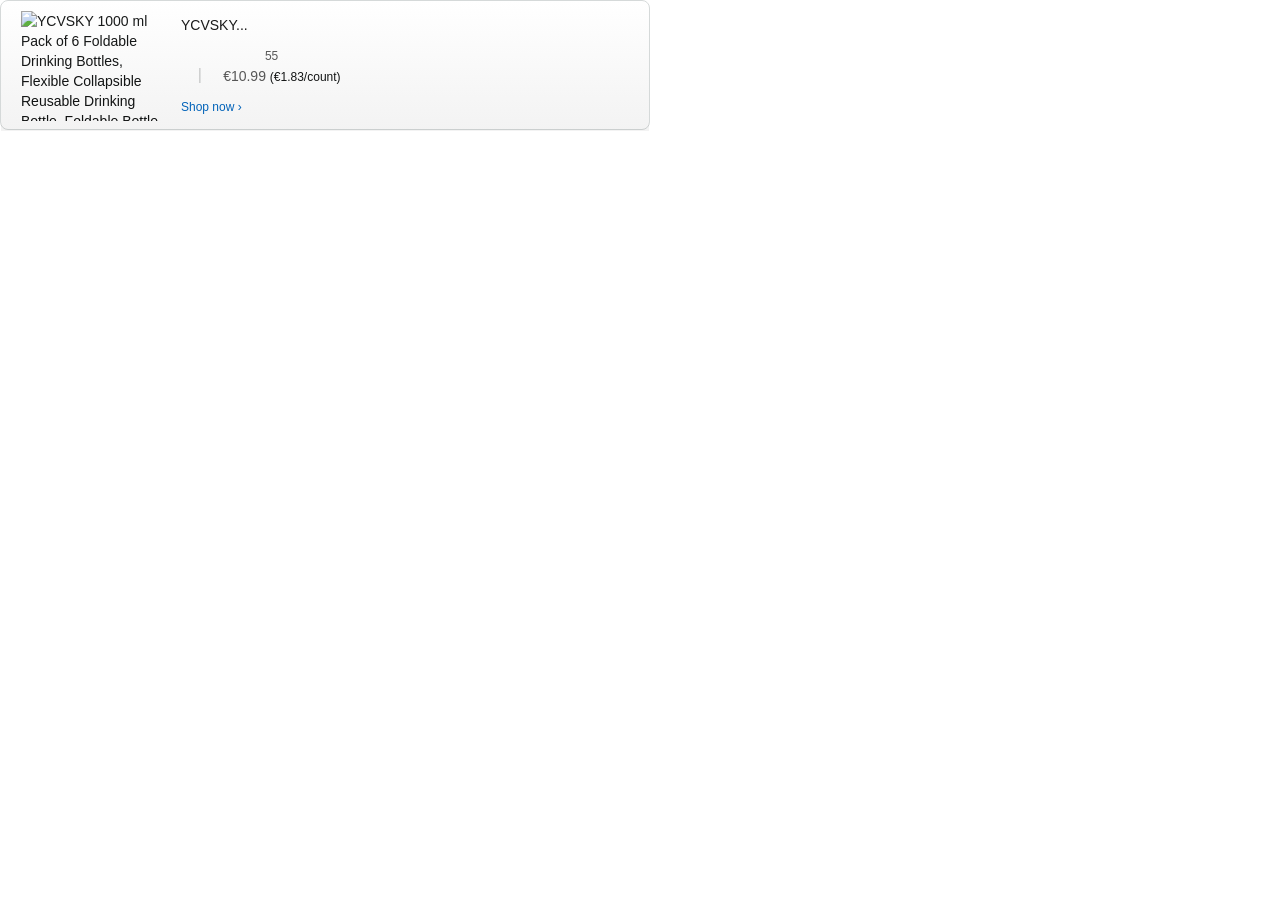
==== index_files/WfhtSp-HiE4pc08_002_002_002_002_002.htm @ cb90036a "file save" ====
<!DOCTYPE html>
<html class=" a-ember a-ember-modern-display a-ember-modern-text a-ember a-ember-modern-display a-ember-modern-text a-ember a-ember-modern-display a-ember-modern-text a-js a-audio a-video a-canvas a-svg a-drag-drop a-geolocation a-history a-webworker a-autofocus a-input-placeholder a-textarea-placeholder a-local-storage a-gradients a-transform3d a-touch-scrolling a-text-shadow a-text-stroke a-box-shadow a-border-radius a-border-image a-opacity a-transform a-transition null" data-aui-build-date="3.25.10-2026-02-03"><head>
<meta http-equiv="content-type" content="text/html; charset=windows-1252"><script type="text/javascript" async="" crossorigin="anonymous" src="WfhtSp-HiE4pc08_002_002_002_002_data_002/11zuylp74DL._RC_61xJcNKKLXL.js,11Y+5x+kkTL.js,51LPrROZ2JL.js,.js"></script><script type="text/javascript" async="" crossorigin="anonymous" src="WfhtSp-HiE4pc08_002_002_002_002_data_002/11zuylp74DL._RC_61xJcNKKLXL.js,11Y+5x+kkTL.js,51LPrROZ2JL_002.js"></script><script type="text/javascript" async="" crossorigin="anonymous" src="WfhtSp-HiE4pc08_002_002_002_002_data_002/11zuylp74DL._RC_61xJcNKKLXL.js,11Y+5x+kkTL.js,51LPrROZ2JL_003.js"></script><script type="text/javascript" async="" crossorigin="anonymous" src="WfhtSp-HiE4pc08_002_002_002_002_data_002/11zuylp74DL._RC_61xJcNKKLXL.js,11Y+5x+kkTL.js,51LPrROZ2JL_004.js"></script><script type="text/javascript" async="" crossorigin="anonymous" src="WfhtSp-HiE4pc08_002_002_002_002_data_002/11zuylp74DL._RC_61xJcNKKLXL.js,11Y+5x+kkTL.js,51LPrROZ2JL_005.js"></script></head><body class="a-meter-animate"><div data-csa-c-type="widget" data-csa-c-slot-id="sp_hqp_shared">               <script src="data:text/javascript;charset=UTF-8,%20(function(b%2Ca%2Cc%2Cd)%7Bif((b%3Db.AmazonUIPageJS%7C%7Cb.P)%26%26b.when%26%26b.register)%7Bc%3D%5B%5D%3Bfor(a%3Da.currentScript%3Ba%3Ba%3Da.parentElement)a.id%26%26c.push(a.id)%3Breturn%20b.log(%22A%20copy%20of%20P%20has%20already%20been%20loaded%20on%20this%20page.%22%2C%22FATAL%22%2Cc.join(%22%20%22))%7D%7D)(window%2Cdocument%2CDate)%3B(function(a%2Cb%2Cc%2Cd)%7B%22use%20strict%22%3Ba._pSetI%3Dfunction()%7Breturn%20null%7D%7D)(window%2Cdocument%2CDate)%3B(function(c%2Ce%2CI%2CB)%7B%22use%20strict%22%3Bc._pd%3Dfunction()%7Bvar%20a%2Cu%3Breturn%20function(C%2Cf%2Ch%2Ck%2Cb%2CD%2Cv%2CE%2CF)%7Bfunction%20w(d)%7Btry%7Breturn%20d()%7Dcatch(J)%7Breturn!1%7D%7Dfunction%20l()%7Bif(m)%7Bvar%20d%3D%7Bw%3Ac.innerWidth%7C%7Cb.clientWidth%2Ch%3Ac.innerHeight%7C%7Cb.clientHeight%7D%3B5%3CMath.abs(d.w-q.w)%7C%7C50%3Cd.h-q.h%3F(q%3Dd%2Cn%3D4%2C(d%3Da.mobile%7C%7Ca.tablet%3F450%3Cd.w%26%26d.w%3Ed.h%3A1250%3C%3Dd.w)%3Fk(b%2C%22a-ws%22)%3Ab.className%3Dv(b%2C%22a-ws%22))%3A0%3Cn%26%26(n--%2Cx%3DsetTimeout(l%2C16))%7D%7Dfunction%20G(d)%7B(m%3Dd%3D%3D%3DB%3F!m%3A!!d)%26%26l()%7Dfunction%20H()%7Breturn%20m%7Dif(!u)%7Bu%3D!0%3Bvar%20r%3Dfunction()%7Bvar%20d%3D%5B%22O%22%2C%22ms%22%2C%22Moz%22%2C%22Webkit%22%5D%2C%20c%3De.createElement(%22div%22)%3Breturn%7BtestGradients%3Afunction()%7Breturn!0%7D%2Ctest%3Afunction(a)%7Bvar%20b%3Da.charAt(0).toUpperCase()%2Ba.substr(1)%3Ba%3D(d.join(b%2B%22%20%22)%2Bb%2B%22%20%22%2Ba).split(%22%20%22)%3Bfor(b%3Da.length%3Bb--%3B)if(%22%22%3D%3D%3Dc.style%5Ba%5Bb%5D%5D)return!0%3Breturn!1%7D%2CtestTransform3d%3Afunction()%7Breturn!0%7D%7D%7D()%2Cy%3Db.className%2Cz%3D%2F(%5E%7C%20)a-mobile(%20%7C%24)%2F.test(y)%2CA%3D%2F(%5E%7C%20)a-tablet(%20%7C%24)%2F.test(y)%3Ba%3D%7Baudio%3Afunction()%7Breturn!!e.createElement(%22audio%22).canPlayType%7D%2Cvideo%3Afunction()%7Breturn!!e.createElement(%22video%22).canPlayType%7D%2Ccanvas%3Afunction()%7Breturn!!e.createElement(%22canvas%22).getContext%7D%2C%20svg%3Afunction()%7Breturn!!e.createElementNS%26%26!!e.createElementNS(%22http%3A%2F%2Fwww.w3.org%2F2000%2Fsvg%22%2C%22svg%22).createSVGRect%7D%2Coffline%3Afunction()%7Breturn%20navigator.hasOwnProperty%26%26navigator.hasOwnProperty(%22onLine%22)%26%26navigator.onLine%7D%2CdragDrop%3Afunction()%7Breturn%22draggable%22in%20e.createElement(%22span%22)%7D%2Cgeolocation%3Afunction()%7Breturn!!navigator.geolocation%7D%2Chistory%3Afunction()%7Breturn!(!c.history%7C%7C!c.history.pushState)%7D%2Cwebworker%3Afunction()%7Breturn!!c.Worker%7D%2Cautofocus%3Afunction()%7Breturn%22autofocus%22in%20e.createElement(%22input%22)%7D%2C%20inputPlaceholder%3Afunction()%7Breturn%22placeholder%22in%20e.createElement(%22input%22)%7D%2CtextareaPlaceholder%3Afunction()%7Breturn%22placeholder%22in%20e.createElement(%22textarea%22)%7D%2ClocalStorage%3Afunction()%7Breturn%22localStorage%22in%20c%26%26null!%3D%3Dc.localStorage%7D%2Corientation%3Afunction()%7Breturn%22orientation%22in%20c%7D%2Ctouch%3Afunction()%7Breturn%22ontouchend%22in%20e%7D%2Cgradients%3Afunction()%7Breturn%20r.testGradients()%7D%2Chires%3Afunction()%7Bvar%20a%3Dc.devicePixelRatio%26%261.5%3C%3Dc.devicePixelRatio%7C%7Cc.matchMedia%26%26c.matchMedia(%22(min-resolution%3A144dpi)%22).matches%3BE(%22hiRes%22%2B%20(z%3F%22Mobile%22%3AA%3F%22Tablet%22%3A%22Desktop%22)%2Ca%3F1%3A0)%3Breturn%20a%7D%2Ctransform3d%3Afunction()%7Breturn%20r.testTransform3d()%7D%2CtouchScrolling%3Afunction()%7Breturn%20f(%2FWindowshop%7Candroid%7COS%20(%5B5-9%5D%7C%5B1-9%5D%5B0-9%5D%2B)(_%5B0-9%5D%7B1%2C2%7D)%2B%20like%20Mac%20OS%20X%7CSOFTWARE%3D(%5B5-9%5D%7C%5B1-9%5D%5B0-9%5D%2B)(.%5B0-9%5D%7B1%2C2%7D)%2B.*DEVICE%3DiPhone%7CChrome%7CSilk%7CFirefox%7CTrident.%2B%3F%3B%20Touch%2Fi)%7D%2Cios%3Afunction()%7Breturn%20f(%2FOS%20%5B1-9%5D%5B0-9%5D*(_%5B0-9%5D*)%2B%20like%20Mac%20OS%20X%2Fi)%26%26!f(%2Ftrident%7CEdge%2Fi)%7D%2Candroid%3Afunction()%7Breturn%20f(%2Fandroid.(%5B1-9%5D%7C%5BL-Z%5D)%2Fi)%26%26!f(%2Ftrident%7CEdge%2Fi)%7D%2Cmobile%3Afunction()%7Breturn%20z%7D%2C%20tablet%3Afunction()%7Breturn%20A%7D%2Crtl%3Afunction()%7Breturn%22rtl%22%3D%3D%3Db.dir%7D%7D%3Bfor(var%20g%20in%20a)a.hasOwnProperty(g)%26%26(a%5Bg%5D%3Dw(a%5Bg%5D))%3Bfor(var%20t%3D%22textShadow%20textStroke%20boxShadow%20borderRadius%20borderImage%20opacity%20transform%20transition%22.split(%22%20%22)%2Cp%3D0%3Bp%3Ct.length%3Bp%2B%2B)a%5Bt%5Bp%5D%5D%3Dw(function()%7Breturn%20r.test(t%5Bp%5D)%7D)%3Bvar%20m%3D!0%2Cx%3D0%2Cq%3D%7Bw%3A0%2Ch%3A0%7D%2Cn%3D4%3Bl()%3Bh(c%2C%22resize%22%2Cfunction()%7BclearTimeout(x)%3Bn%3D4%3Bl()%7D)%3Bb.className%3Dv(b%2C%22a-no-js%22)%3Bk(b%2C%22a-js%22)%3B!f(%2FOS%20%5B1-8%5D(_%5B0-9%5D*)%2B%20like%20Mac%20OS%20X%2Fi)%7C%7Cc.navigator.standalone%7C%7Cf(%2Fsafari%2Fi)%7C%7Ck(b%2C%22a-ember%22)%3B%20h%3D%5B%5D%3Bfor(g%20in%20a)a.hasOwnProperty(g)%26%26a%5Bg%5D%26%26h.push(%22a-%22%2Bg.replace(%2F(%5BA-Z%5D)%2Fg%2Cfunction(a)%7Breturn%22-%22%2Ba.toLowerCase()%7D))%3Bk(b%2Ch.join(%22%20%22))%3Bb.setAttribute(%22data-aui-build-date%22%2CF)%3BC.register(%22p-detect%22%2Cfunction()%7Breturn%7Bcapabilities%3Aa%2ClocalStorage%3Aa.localStorage%26%26D%2CtoggleResponsiveGrid%3AG%2CresponsiveGridEnabled%3AH%7D%7D)%3Breturn%20a%7C%7C%7B%7D%7D%7D%7D()%7D)(window%2Cdocument%2CDate)%3B(function(a%2Cp%2Cq%2Ck)%7Bfunction%20m(e%2Cb%2Cc%2Cg)%7Ba.P.when.apply(a.P%2Cb).register(%22flow%3A%22%2Be%2Cfunction()%7Bvar%20a%3Dg.apply(this%2Carguments)%3Breturn%20c%7C%7Ca%7D)%7Dfunction%20l(e)%7Ba.P.log(e%2C%22FATAL%22%2C%22AmazonUIPageJS%40AUIDefineJS%22)%7Dfunction%20f(a%2Cb%2Cc)%7BObject.defineProperty(a%2Cb%2C%7Bvalue%3Ac%2Cwritable%3A!1%7D)%7Dfunction%20n(e%2Cb%2Cc)%7B%22string%22!%3D%3Dtypeof%20e%26%26a.P.error(%22Anonymous%20modules%20are%20not%20supported.%22)%3Bvar%20g%3Dc!%3D%3Dk%3Fc%3A%22function%22%3D%3D%3Dtypeof%20b%3Fb%3Ak%3Bg%7C%7Ca.P.error(%22A%20callback%20must%20be%20provided%22)%3Bvar%20f%2Ch%3D%5B%5D%3Bif(c%26%26Array.isArray(b)%26%26(h%3Db.reduce(function(b%2Cd)%7Bif(%22module%22%3D%3D%3D%20d%7C%7C%22require%22%3D%3D%3Dd)a.P.error('%22module%22%20or%20%22require%22%20injection%20is%20not%20supported.')%3Belse%20if(%22exports%22%3D%3D%3Dd)%7Bd%3Df%3D%7B%7D%3Bvar%20c%3D%22flow%3A%22%2Be%2B%22-exports%22%3Ba.P.declare(c%2Cd)%3Bb.push(c)%7Delse%200!%3D%3Dd.lastIndexOf(%22%40amzn%2F%22%2C0)%3Fl(%22Dependency%20%22%2Bd%2B%22%20does%20not%20begin%20with%20'%40amzn%2F'%22)%3Ab.push(%22flow%3A%22%2Bd)%3Breturn%20b%7D%2C%5B%5D)%2Cb.length!%3D%3Dh.length))return%3Bm(e%2Ch%2Cf%2Cg)%7D%22use%20strict%22%3BObject.prototype.hasOwnProperty.call(a%2C%22aui%22)%3Fl(%22AUIDefineJS%20is%20already%20present%20globally%22)%3A(f(a%2C%22aui%22%2C%7B%7D)%2Cf(a.aui%2C%22amd_define%22%2Cn))%7D)(window%2Cdocument%2CDate)%3B(function(g%2Ch%2CC%2CD)%7Bfunction%20K(a)%7Bl%26%26l.tag%26%26l.tag(p(%22%3A%22%2C%22aui%22%2Ca))%7Dfunction%20q(a%2Cb)%7Bl%26%26l.count%26%26l.count(%22aui%3A%22%2Ba%2C0%3D%3D%3Db%3F0%3Ab%7C%7C(l.count(%22aui%3A%22%2Ba)%7C%7C0)%2B1)%7Dfunction%20L(a)%7Btry%7Breturn%20a.test(navigator.userAgent)%7Dcatch(b)%7Breturn!1%7D%7Dfunction%20x(a%2Cb%2Cc)%7Ba.addEventListener%3Fa.addEventListener(b%2Cc%2C!1)%3Aa.attachEvent%26%26a.attachEvent(%22on%22%2Bb%2Cc)%7Dfunction%20p(a%2Cb%2Cc%2Cf)%7Bb%3Db%26%26c%3Fb%2Ba%2Bc%3Ab%7C%7Cc%3Breturn%20f%3Fp(a%2Cb%2Cf)%3Ab%7Dfunction%20y(a%2Cb%2Cc)%7Btry%7BObject.defineProperty(a%2Cb%2C%7Bvalue%3Ac%2Cwritable%3A!1%7D)%7Dcatch(f)%7Ba%5Bb%5D%3Dc%7Dreturn%20c%7Dfunction%20M(a%2Cb)%7Ba.className%3D%20N(a%2Cb)%2B%22%20%22%2Bb%7Dfunction%20N(a%2Cb)%7Breturn(%22%20%22%2Ba.className%2B%22%20%22).split(%22%20%22%2Bb%2B%22%20%22).join(%22%20%22).replace(%2F%5E%20%7C%20%24%2Fg%2C%22%22)%7Dfunction%20aa(a%2Cb%2Cc)%7Bvar%20f%3Dc%3Da.length%2Ce%3Dfunction()%7Bf--%7C%7C(E.push(b)%2CF%7C%7C(m%3Fm.set(z)%3AsetTimeout(z%2C0)%2CF%3D!0))%7D%3Bfor(e()%3Bc--%3B)O%5Ba%5Bc%5D%5D%3Fe()%3A(u%5Ba%5Bc%5D%5D%3Du%5Ba%5Bc%5D%5D%7C%7C%5B%5D).push(e)%7Dfunction%20ba(a%2Cb%2Cc%2Cf%2Ce)%7Bvar%20d%3Dh.createElement(a%3F%22script%22%3A%22link%22)%3Bx(d%2C%22error%22%2Cf)%3Be%26%26x(d%2C%22load%22%2Ce)%3Ba%3F(d.type%3D%22text%2Fjavascript%22%2Cd.async%3D!0%2Cc%26%26%2FAUIClients%7Cimages%5B%2F%5DI%2F.test(b)%26%26d.setAttribute(%22crossorigin%22%2C%22anonymous%22)%2Cd.src%3Db)%3A(d.rel%3D%22stylesheet%22%2C%20d.href%3Db)%3Bh.getElementsByTagName(%22head%22)%5B0%5D.appendChild(d)%7Dfunction%20P(a%2Cb)%7Breturn%20function(c%2Cf)%7Bfunction%20e()%7Bba(b%2Cc%2Cd%2Cfunction(b)%7BG%3Fq(%22resource_unload%22)%3Ad%3F(d%3D!1%2Cq(%22resource_retry%22)%2Ce())%3A(q(%22resource_error%22)%2Ca.log(%22Asset%20failed%20to%20load%3A%20%22%2Bc))%3Bb%26%26b.stopPropagation%3Fb.stopPropagation()%3Ag.event%26%26(g.event.cancelBubble%3D!0)%7D%2Cf)%7Dif(Q%5Bc%5D)return!1%3BQ%5Bc%5D%3D!0%3Bq(%22resource_count%22)%3Bvar%20d%3D!0%3Breturn!e()%7D%7Dfunction%20ca(a%2Cb%2Cc)%7Bfor(var%20f%3D%7Bname%3Aa%2Cguard%3Afunction(c)%7Breturn%20b.guardFatal(a%2Cc)%7D%2CguardTime%3Afunction(a)%7Breturn%20b.guardTime(a)%7D%2C%20logError%3Afunction(c%2Cd%2Ce)%7Bb.logError(c%2Cd%2Ce%2Ca)%7D%7D%2Ce%3D%5B%5D%2Cd%3D0%3Bd%3Cc.length%3Bd%2B%2B)A.hasOwnProperty(c%5Bd%5D)%26%26(e%5Bd%5D%3DH.hasOwnProperty(c%5Bd%5D)%3FH%5Bc%5Bd%5D%5D(A%5Bc%5Bd%5D%5D%2Cf)%3AA%5Bc%5Bd%5D%5D)%3Breturn%20e%7Dfunction%20v(a%2Cb%2Cc%2Cf%2Ce)%7Breturn%20function(d%2Ck)%7Bfunction%20n()%7Bvar%20a%3Dnull%3Bf%3Fa%3Dk%3A%22function%22%3D%3D%3Dtypeof%20k%26%26(q.start%3Dr()%2Ca%3Dk.apply(g%2Cca(d%2Ch%2Cl))%2Cq.end%3Dr())%3Bif(b)%7BA%5Bd%5D%3Da%3Ba%3Dd%3Bfor(O%5Ba%5D%3D!0%3B(u%5Ba%5D%7C%7C%5B%5D).length%3B)u%5Ba%5D.shift()()%3Bdelete%20u%5Ba%5D%7Dq.done%3D!0%7Dvar%20h%3De%7C%7Cthis%3B%22function%22%3D%3D%3Dtypeof%20d%26%26(k%3Dd%2Cd%3DD)%3Bb%26%26(d%3Dd%3Fd.replace(R%2C%22%22)%3A%22__NONAME__%22%2CI.hasOwnProperty(d)%26%26h.error(p(%22%2C%20reregistered%20by%20%22%2C%20p(%22%20by%20%22%2Cd%2B%22%20already%20registered%22%2CI%5Bd%5D)%2Ch.attribution)%2Cd)%2CI%5Bd%5D%3Dh.attribution)%3Bfor(var%20l%3D%5B%5D%2Cm%3D0%3Bm%3Ca.length%3Bm%2B%2B)l%5Bm%5D%3Da%5Bm%5D.replace(R%2C%22%22)%3Bvar%20q%3Dw%5Bd%7C%7C%22anon%22%2B%20%2B%2Bda%5D%3D%7Bdepend%3Al%2Cregistered%3Ar()%2Cnamespace%3Ah.namespace%7D%3Bd%26%26ea.hasOwnProperty(d)%3Bc%3Fn()%3Aaa(l%2Ch.guardFatal(d%2Cn)%2Cd)%3Breturn%7Bdecorate%3Afunction(a)%7BH%5Bd%5D%3Dh.guardFatal(d%2Ca)%7D%7D%7D%7Dfunction%20S(a)%7Breturn%20function()%7Bvar%20b%3DArray.prototype.slice.call(arguments)%3Breturn%7Bexecute%3Av(b%2C!1%2Ca%2C!1%2Cthis)%2Cregister%3Av(b%2C!0%2Ca%2C!1%2Cthis)%7D%7D%7Dfunction%20J(a%2Cb)%7Breturn%20function(c%2Cf)%7Bf%7C%7C(f%3Dc%2Cc%3D%20D)%3Bvar%20e%3Dthis.attribution%3Breturn%20function()%7Bn.push(b%7C%7C%7Battribution%3Ae%2Cname%3Ac%2ClogLevel%3Aa%7D)%3Bvar%20d%3Df.apply(this%2Carguments)%3Bn.pop()%3Breturn%20d%7D%7D%7Dfunction%20B(a%2Cb)%7Bthis.load%3D%7Bjs%3AP(this%2C!0)%2Ccss%3AP(this)%7D%3By(this%2C%22namespace%22%2Cb)%3By(this%2C%22attribution%22%2Ca)%7Dfunction%20T()%7Bh.body%3Fk.trigger(%22a-bodyBegin%22)%3AsetTimeout(T%2C20)%7D%22use%20strict%22%3Bvar%20t%3DC.now%3DC.now%7C%7Cfunction()%7Breturn%2Bnew%20C%7D%2Cr%3Dfunction(a)%7Breturn%20a%26%26a.now%3Fa.now.bind(a)%3At%7D(g.performance)%2Cfa%3Dr()%2Cea%3D%7B%7D%2Cl%3Dg.ue%3BK()%3BK(%22aui_build_date%3A3.25.10-2026-02-03%22)%3Bvar%20U%3D%7BgetItem%3Afunction(a)%7Btry%7Breturn%20g.localStorage.getItem(a)%7Dcatch(b)%7B%7D%7D%2C%20setItem%3Afunction(a%2Cb)%7Btry%7Breturn%20g.localStorage.setItem(a%2Cb)%7Dcatch(c)%7B%7D%7D%7D%2Cm%3Dg._pSetI()%2CE%3D%5B%5D%2Cha%3D%5B%5D%2CF%3D!1%2Cia%3Dnavigator.scheduling%26%26%22function%22%3D%3D%3Dtypeof%20navigator.scheduling.isInputPending%3Bvar%20z%3Dfunction()%7Bfor(var%20a%3Dm%3Fm.set(z)%3AsetTimeout(z%2C0)%2Cb%3Dt()%3Bha.length%7C%7CE.length%3B)if(E.shift()()%2Cm%26%26ia)%7Bif(150%3Ct()-b%26%26!navigator.scheduling.isInputPending()%7C%7C50%3Ct()-b%26%26navigator.scheduling.isInputPending())return%7Delse%20if(50%3Ct()-b)return%3Bm%3Fm.clear(a)%3AclearTimeout(a)%3BF%3D!1%7D%3Bvar%20O%3D%7B%7D%2Cu%3D%7B%7D%2CQ%3D%7B%7D%2CG%3D!1%3Bx(g%2C%22beforeunload%22%2Cfunction()%7BG%3D%20!0%3BsetTimeout(function()%7BG%3D!1%7D%2C1E4)%7D)%3Bvar%20R%3D%2F%5Eprv%3A%2F%2CI%3D%7B%7D%2CA%3D%7B%7D%2CH%3D%7B%7D%2Cw%3D%7B%7D%2Cda%3D0%2Cja%3DString.fromCharCode(92)%2Cn%3D%5B%5D%2CV%3D!0%2CW%3Dg.onerror%3Bg.onerror%3Dfunction(a%2Cb%2Cc%2Cf%2Ce)%7Be%26%26%22object%22%3D%3D%3Dtypeof%20e%7C%7C(e%3DError(a%2Cb%2Cc)%2Ce.columnNumber%3Df%2Ce.stack%3Db%7C%7Cc%7C%7Cf%3Fp(ja%2Ce.message%2C%22at%20%22%2Bp(%22%3A%22%2Cb%2Cc%2Cf))%3AD)%3Bvar%20d%3Dn.pop()%7C%7C%7B%7D%3Be.attribution%3Dp(%22%3A%22%2Ce.attribution%7C%7Cd.attribution%2Cd.name)%3Be.logLevel%3Dd.logLevel%3Be.attribution%26%26console%26%26console.log%26%26console.log(%5Be.logLevel%7C%7C%22ERROR%22%2Ca%2C%22thrown%20by%22%2Ce.attribution%5D.join(%22%20%22))%3Bn%3D%5B%5D%3BW%26%26(d%3D%5B%5D.slice.call(arguments)%2C%20d%5B4%5D%3De%2CW.apply(g%2Cd))%7D%3BB.prototype%3D%7BlogError%3Afunction(a%2Cb%2Cc%2Cf)%7Bb%3D%7Bmessage%3Ab%2ClogLevel%3Ac%7C%7C%22ERROR%22%2Cattribution%3Ap(%22%3A%22%2Cthis.attribution%2Cf)%7D%3Bif(g.ueLogError)return%20g.ueLogError(a%7C%7Cb%2Ca%3Fb%3Anull)%2C!0%3Bconsole%26%26console.error%26%26(console.log(b)%2Cconsole.error(a))%3Breturn!1%7D%2Cerror%3Afunction(a%2Cb%2Cc%2Cf)%7Ba%3DError(p(%22%3A%22%2Cf%2Ca%2Cc))%3Ba.attribution%3Dp(%22%3A%22%2Cthis.attribution%2Cb)%3Bthrow%20a%3B%7D%2CguardError%3AJ()%2CguardFatal%3AJ(%22FATAL%22)%2CguardCurrent%3Afunction(a)%7Bvar%20b%3Dn%5Bn.length-1%5D%3Breturn%20b%3FJ(b.logLevel%2Cb).call(this%2Ca)%3Aa%7D%2CguardTime%3Afunction(a)%7Bvar%20b%3D%20n%5Bn.length-1%5D%2Cc%3Db%26%26b.name%3Breturn%20c%26%26c%20in%20w%3Ffunction()%7Bvar%20b%3Dr()%2Ce%3Da.apply(this%2Carguments)%3Bw%5Bc%5D.async%3D(w%5Bc%5D.async%7C%7C0)%2Br()-b%3Breturn%20e%7D%3Aa%7D%2Clog%3Afunction(a%2Cb%2Cc)%7Breturn%20this.logError(null%2Ca%2Cb%2Cc)%7D%2Cdeclare%3Av(%5B%5D%2C!0%2C!0%2C!0)%2Cregister%3Av(%5B%5D%2C!0)%2Cexecute%3Av(%5B%5D)%2CAUI_BUILD_DATE%3A%223.25.10-2026-02-03%22%2Cwhen%3AS()%2Cnow%3AS(!0)%2Ctrigger%3Afunction(a%2Cb%2Cc)%7Bvar%20f%3Dt()%3Bthis.declare(a%2C%7Bdata%3Ab%2CpageElapsedTime%3Af-(g.aPageStart%7C%7CNaN)%2CtriggerTime%3Af%7D)%3Bc%26%26c.instrument%26%26X.when(%22prv%3Aa-logTrigger%22).execute(function(b)%7Bb(a)%7D)%7D%2ChandleTriggers%3Afunction()%7Bthis.log(%22handleTriggers%20deprecated%22)%7D%2C%20attributeErrors%3Afunction(a)%7Breturn%20new%20B(a)%7D%2C_namespace%3Afunction(a%2Cb)%7Breturn%20new%20B(a%2Cb)%7D%2CsetPriority%3Afunction(a)%7BV%3FV%3D!1%3Athis.log(%22setPriority%20only%20accept%20the%20first%20call.%22)%7D%7D%3Bvar%20k%3Dy(g%2C%22AmazonUIPageJS%22%2Cnew%20B)%3Bvar%20X%3Dk._namespace(%22PageJS%22%2C%22AmazonUI%22)%3BX.declare(%22prv%3Ap-debug%22%2Cw)%3Bk.declare(%22p-recorder-events%22%2C%5B%5D)%3Bk.declare(%22p-recorder-stop%22%2Cfunction()%7B%7D)%3By(g%2C%22P%22%2Ck)%3BT()%3Bif(h.addEventListener)%7Bvar%20Y%3Bh.addEventListener(%22DOMContentLoaded%22%2CY%3Dfunction()%7Bk.trigger(%22a-domready%22)%3Bh.removeEventListener(%22DOMContentLoaded%22%2C%20Y%2C!1)%7D%2C!1)%7Dvar%20Z%3Dh.documentElement%2Cka%3Dg._pd(k%2CL%2Cx%2CM%2CZ%2CU%2CN%2Cq%2C%223.25.10-2026-02-03%22)%3BL(%2FUCBrowser%2Fi)%7C%7Cka.localStorage%26%26M(Z%2CU.getItem(%22a-font-class%22))%3Bk.declare(%22a-event-revised-handling%22%2C!1)%3Bk.declare(%22a-fix-event-off%22%2C!1)%3Bq(%22pagejs%3ApkgExecTime%22%2Cr()-fa)%7D)(window%2Cdocument%2CDate)%3B(function(d%2CC%2CE%2CF)%7Bfunction%20t(m)%7Be%26%26e.tag%26%26e.tag(f(%22%3A%22%2C%22aui%22%2Cm))%7Dfunction%20g(m%2Cd)%7Be%26%26e.count%26%26e.count(%22aui%3A%22%2Bm%2C0%3D%3D%3Dd%3F0%3Ad%7C%7C(e.count(%22aui%3A%22%2Bm)%7C%7C0)%2B1)%7Dfunction%20v(d)%7Btry%7Breturn%20d.test(navigator.userAgent)%7Dcatch(x)%7Breturn!1%7D%7Dfunction%20k(d)%7Breturn%22function%22%3D%3D%3Dtypeof%20d%7Dfunction%20w(d%2Cf%2Ch)%7Bd.addEventListener%3Fd.addEventListener(f%2Ch%2C!1)%3Ad.attachEvent%26%26d.attachEvent(%22on%22%2Bf%2Ch)%7Dfunction%20f(d%2Cg%2Ch%2Ck)%7Bg%3Dg%26%26h%3Fg%2Bd%2Bh%3Ag%7C%7Ch%3Breturn%20k%3Ff(d%2Cg%2Ck)%3Ag%7D%22use%20strict%22%3Bvar%20e%3Dd.ue%2Cz%3DString.fromCharCode(92)%3BP.execute(%22RetailPageServiceWorker%22%2C%20function()%7Bfunction%20m(a%2Cb)%7Bl.controller%26%26a%3F(a%3D%7Bfeature%3A%22retail_service_worker_messaging%22%2Ccommand%3Aa%7D%2Cb%26%26(a.data%3Db)%2Cl.controller.postMessage(a))%3Aa%26%26g(%22sw%3Asw_message_no_ctrl%22%2C1)%7Dfunction%20x(a)%7Bvar%20b%3Da.data%3Bif(b%26%26%22retail_service_worker_messaging%22%3D%3D%3Db.feature%26%26b.command%26%26b.data)%7Bvar%20c%3Db.data%3Ba%3Dd.ue%3Bvar%20n%3Dd.ueLogError%3Bswitch(b.command)%7Bcase%20%22log_counter%22%3Aa%26%26k(a.count)%26%26c.name%26%26a.count(c.name%2C0%3D%3D%3Dc.value%3F0%3Ac.value%7C%7C1)%3Bbreak%3Bcase%20%22log_tag%22%3Aa%26%26k(a.tag)%26%26c.tag%26%26(a.tag(c.tag)%2Cb%3Dd.uex%2Ca.isl%26%26k(b)%26%26b(%22at%22))%3Bbreak%3B%20case%20%22log_error%22%3An%26%26k(n)%26%26c.message%26%26n(%7Bmessage%3Ac.message%2ClogLevel%3Ac.level%7C%7C%22ERROR%22%2Cattribution%3Ac.attribution%7C%7C%22RetailServiceWorker%22%7D)%3Bbreak%3Bcase%20%22log_weblab_trigger%22%3Aif(!c.weblab%7C%7C!c.treatment)break%3Ba%26%26k(a.trigger)%3Fa.trigger(c.weblab%2Cc.treatment)%3A(g(%22sw%3Awt%3Amiss%22)%2Cg(%22sw%3Awt%3Amiss%3A%22%2Bc.weblab%2B%22%3A%22%2Bc.treatment))%3Bbreak%3Bdefault%3Ag(%22sw%3Aunsupported_message_command%22%2C1)%7D%7D%7Dfunction%20h(a%2Cb)%7Breturn%22sw%3A%22%2B(b%7C%7C%22%22)%2B%22%3A%22%2Ba%2B%22%3A%22%7Dfunction%20y()%7Bp.forEach(function(a)%7Bt(a)%7D)%7Dfunction%20r(a)%7Breturn%20a.capabilities.isAmazonApp%26%26a.capabilities.android%7D%20function%20A(a%2Cb%2Cc)%7Bif(b)if(b.mshop%26%26r(a))a%3Dh(c%2C%22mshop_and%22)%2Cb%3Db.mshop.action%2Cp.push(a%2B%22supported%22)%2Cb(a%2Cc)%3Belse%20if(b.browser)%7Ba%3Dv(%2FChrome%2Fi)%26%26!v(%2FEdge%2Fi)%26%26!v(%2FOPR%2Fi)%26%26!a.capabilities.isAmazonApp%26%26!v(new%20RegExp(z%2B%22bwv%22%2Bz%2B%22b%22))%3Bvar%20d%3Db.browser%3Bb%3Dh(c%2C%22browser%22)%3Ba%3F(a%3Dd.action%2Cp.push(b%2B%22supported%22)%2Ca(b%2Cc))%3Ap.push(b%2B%22unsupported%22)%7D%7Dfunction%20B(a%2Cb%2Cc)%7Ba%26%26p.push(h(%22register%22%2Cc)%2B%22unsupported%22)%3Bb%26%26p.push(h(%22unregister%22%2Cc)%2B%22unsupported%22)%3By()%7Dtry%7Bvar%20l%3Dnavigator.serviceWorker%7Dcatch(a)%7Bt(%22sw%3Anav_err%22)%7D(function()%7Bif(l)%7Bvar%20a%3D%20function()%7Bm(%22page_loaded%22%2C%7Brid%3Ad.ue_id%2Cmid%3Ad.ue_mid%2Cpty%3Ad.ue_pty%2Csid%3Ad.ue_sid%2Cspty%3Ad.ue_spty%2Cfurl%3Ad.ue_furl%7D)%7D%3Bw(l%2C%22message%22%2Cx)%3Bm(%22client_messaging_ready%22)%3BP.when(%22load%22).execute(a)%3Bw(l%2C%22controllerchange%22%2Cfunction()%7Bm(%22client_messaging_ready%22)%3B%22complete%22%3D%3D%3DC.readyState%26%26a()%7D)%7D%7D)()%3Bvar%20p%3D%5B%5D%2Cq%3Dfunction(a%2Cb)%7Bvar%20c%3Dd.uex%2Cn%3Dd.uet%3Ba%3Df(%22%3A%22%2C%22aui%22%2C%22sw%22%2Ca)%3B%22ld%22%3D%3D%3Db%26%26k(c)%3Fc(%22ld%22%2Ca%2C%7Bwb%3A1%7D)%3Ak(n)%26%26n(b%2Ca%2C%7Bwb%3A1%7D)%7D%2CD%3Dfunction(a%2Cb%2Cc)%7Bfunction%20n(a)%7Bb%26%26k(b.failure)%26%26b.failure(a)%7Dfunction%20h()%7Bm%3DsetTimeout(function()%7Bt(f(%22%3A%22%2C%20%22sw%3A%22%2Be%2Cu.TIMED_OUT))%3Bn(%7Bok%3A!1%2CstatusCode%3Au.TIMED_OUT%2Cdone%3A!1%7D)%3Bq(e%2C%22ld%22)%7D%2Cc%7C%7C4E3)%7Dvar%20u%3D%7BNO_CONTROLLER%3A%22no_ctrl%22%2CTIMED_OUT%3A%22timed_out%22%2CUNSUPPORTED_BROWSER%3A%22unsupported_browser%22%2CUNEXPECTED_RESPONSE%3A%22unexpected_response%22%7D%2Ce%3Df(%22%3A%22%2Ca.feature%2Ca.command)%2Cm%2Cp%3D!0%3Bif(%22MessageChannel%22in%20d%26%26l%26%26%22controller%22in%20l)if(l.controller)%7Bvar%20r%3Dnew%20MessageChannel%3Br.port1.onmessage%3Dfunction(c)%7B(c%3Dc.data)%26%26c.feature%3D%3D%3Da.feature%26%26c.command%3D%3D%3Da.command%3F(p%26%26(q(e%2C%22cf%22)%2Cp%3D!1)%2Cq(e%2C%22af%22)%2CclearTimeout(m)%2Cc.done%7C%7Ch()%2Cc.ok%3Fb%26%26k(b.success)%26%26%20b.success(c)%3An(c)%2Cc.done%26%26q(e%2C%22ld%22))%3Ag(f(%22%3A%22%2C%22sw%3A%22%2Be%2Cu.UNEXPECTED_RESPONSE)%2C1)%7D%3Bh()%3Bq(e%2C%22bb%22)%3Bl.controller.postMessage(a%2C%5Br.port2%5D)%7Delse%20t(f(%22%3A%22%2C%22sw%3A%22%2Ba.feature%2Cu.NO_CONTROLLER))%2Cn(%7Bok%3A!1%2CstatusCode%3Au.NO_CONTROLLER%2Cdone%3A!0%7D)%3Belse%20t(f(%22%3A%22%2C%22sw%3A%22%2Ba.feature%2Cu.UNSUPPORTED_BROWSER))%2Cn(%7Bok%3A!1%2CstatusCode%3Au.UNSUPPORTED_BROWSER%2Cdone%3A!0%7D)%7D%3B(function()%7Bl%3F(q(%22ctrl_changed%22%2C%22bb%22)%2Cl.addEventListener(%22controllerchange%22%2Cfunction()%7Bt(%22sw%3Actrl_changed%22)%3Bq(%22ctrl_changed%22%2C%22ld%22)%7D))%3Ag(f(%22%3A%22%2C%22sw%3Actrl_changed%22%2C%22sw_unsupp%22)%2C%201)%7D)()%3B(function()%7Bvar%20a%3Dfunction()%7Bq(b%2C%22ld%22)%3Bvar%20a%3Dd.uex%3BD(%7Bfeature%3A%22page_proxy%22%2Ccommand%3A%22request_feature_tags%22%7D%2C%7Bsuccess%3Afunction(b)%7Bb%3Db.data%3BArray.isArray(b)%26%26b.forEach(function(a)%7B%22string%22%3D%3D%3Dtypeof%20a%3Ft(f(%22%3A%22%2C%22sw%3Appft%22%2Ca))%3Ag(f(%22%3A%22%2C%22sw%3Appft%22%2C%22invalid_tag%22)%2C1)%7D)%3Bg(f(%22%3A%22%2C%22sw%3Appft%22%2C%22success%22)%2C1)%3Be%26%26e.isl%26%26k(a)%26%26a(%22at%22)%7D%2Cfailure%3Afunction(a)%7Bg(f(%22%3A%22%2C%22sw%3Appft%22%2C%22error%3A%22%2B(a.statusCode%7C%7C%22ppft_error%22))%2C1)%7D%7D)%7D%3Bif(%22requestIdleCallback%22in%20d)%7Bvar%20b%3Df(%22%3A%22%2C%22ppft%22%2C%22callback_ricb%22)%3Bd.requestIdleCallback(a%2C%7Btimeout%3A1E3%7D)%7Delse%20b%3D%20f(%22%3A%22%2C%22ppft%22%2C%22callback_timeout%22)%2CsetTimeout(a%2C0)%3Bq(b%2C%22bb%22)%7D)()%3B(function(a)%7Bvar%20b%3Da.reg%2Cc%3Da.unreg%3Bl%26%26l.getRegistrations%3F(P.when(%22A%22).execute(function(b)%7Bif((a.reg.mshop%7C%7Ca.unreg.mshop)%26%26%22function%22%3D%3D%3Dtypeof%20r%26%26r(b))%7Bvar%20f%3Da.reg.mshop%3F%22T1%22%3A%22C%22%2Ce%3Dd.ue%3Be%26%26e.trigger%3Fe.trigger(%22MSHOP_SW_CLIENT_446196%22%2Cf)%3Ag(%22sw%3Amshop%3Awt%3Afailed%22)%7DA(b%2Cc%2C%22unregister%22)%7D)%2Cw(d%2C%22load%22%2Cfunction()%7BP.when(%22A%22).execute(function(a)%7BA(a%2Cb%2C%22register%22)%3By()%7D)%7D))%3A(B(b%26%26b.browser%2Cc%26%26c.browser%2C%22browser%22)%2CP.when(%22A%22).execute(function(a)%7B%22function%22%3D%3D%3D%20typeof%20r%26%26r(a)%26%26B(b%26%26b.mshop%2Cc%26%26c.mshop%2C%22mshop_and%22)%7D))%7D)(%7Breg%3A%7B%7D%2Cunreg%3A%7B%7D%7D)%7D)%7D)(window%2Cdocument%2CDate)%3B%20%20%20(window.AmazonUIPageJS%20%3F%20AmazonUIPageJS%20%3A%20P).load.js('https%3A%2F%2Fm.media-amazon.com%2Fimages%2FI%2F11zuylp74DL._RC%7C61xJcNKKLXL.js%2C11Y%2B5x%2BkkTL.js%2C51LPrROZ2JL.js%2C11yKORv-GTL.js%2C11GgN1%2BC7hL.js%2C01%2Bz%2BuIeJ-L.js%2C01VRMV3FBdL.js%2C21NadQlXUWL.js%2C01vRf9id2EL.js%2C11a7qqY8xXL.js%2C11Kqv22sALL.js%2C51C4kaFbiAL.js%2C11FhdH2HZwL.js%2C11wb9K3sw0L.js%2C11BrgrMAHUL.js%2C11GPhx42StL.js%2C210X-JWUe-L.js%2C01Svfxfy8OL.js%2C61uZ%2BhPSDZL.js%2C01ikBbTAneL.js%2C316JwWyajNL.js%2C01qXJuwGmxL.js%2C01WlsjNmqIL.js%2C11F929pmpYL.js%2C31vxRYDelFL.js%2C01rpauTep4L.js%2C31rqCOnXDNL.js%2C011FfPwYqHL.js%2C21vGxgxnRsL.js%2C013ncka0wXL.js%2C21kN0q4IA-L.js%2C01VvIkYCafL.js%2C11vb6P5C5AL.js%2C01VMML3XPCL.js_.js%3FAUIClients%2FAmazonUI')%3B%20"> (function(b,a,c,d){if((b=b.AmazonUIPageJS||b.P)&&b.when&&b.register){c=[];for(a=a.currentScript;a;a=a.parentElement)a.id&&c.push(a.id);return b.log("A copy of P has already been loaded on this page.","FATAL",c.join(" "))}})(window,document,Date);(function(a,b,c,d){"use strict";a._pSetI=function(){return null}})(window,document,Date);(function(c,e,I,B){"use strict";c._pd=function(){var a,u;return function(C,f,h,k,b,D,v,E,F){function w(d){try{return d()}catch(J){return!1}}function l(){if(m){var d={w:c.innerWidth||b.clientWidth,h:c.innerHeight||b.clientHeight};5<Math.abs(d.w-q.w)||50<d.h-q.h?(q=d,n=4,(d=a.mobile||a.tablet?450<d.w&&d.w>d.h:1250<=d.w)?k(b,"a-ws"):b.className=v(b,"a-ws")):0<n&&(n--,x=setTimeout(l,16))}}function G(d){(m=d===B?!m:!!d)&&l()}function H(){return m}if(!u){u=!0;var r=function(){var d=["O","ms","Moz","Webkit"], c=e.createElement("div");return{testGradients:function(){return!0},test:function(a){var b=a.charAt(0).toUpperCase()+a.substr(1);a=(d.join(b+" ")+b+" "+a).split(" ");for(b=a.length;b--;)if(""===c.style[a[b]])return!0;return!1},testTransform3d:function(){return!0}}}(),y=b.className,z=/(^| )a-mobile( |$)/.test(y),A=/(^| )a-tablet( |$)/.test(y);a={audio:function(){return!!e.createElement("audio").canPlayType},video:function(){return!!e.createElement("video").canPlayType},canvas:function(){return!!e.createElement("canvas").getContext}, svg:function(){return!!e.createElementNS&&!!e.createElementNS("http://www.w3.org/2000/svg","svg").createSVGRect},offline:function(){return navigator.hasOwnProperty&&navigator.hasOwnProperty("onLine")&&navigator.onLine},dragDrop:function(){return"draggable"in e.createElement("span")},geolocation:function(){return!!navigator.geolocation},history:function(){return!(!c.history||!c.history.pushState)},webworker:function(){return!!c.Worker},autofocus:function(){return"autofocus"in e.createElement("input")}, inputPlaceholder:function(){return"placeholder"in e.createElement("input")},textareaPlaceholder:function(){return"placeholder"in e.createElement("textarea")},localStorage:function(){return"localStorage"in c&&null!==c.localStorage},orientation:function(){return"orientation"in c},touch:function(){return"ontouchend"in e},gradients:function(){return r.testGradients()},hires:function(){var a=c.devicePixelRatio&&1.5<=c.devicePixelRatio||c.matchMedia&&c.matchMedia("(min-resolution:144dpi)").matches;E("hiRes"+ (z?"Mobile":A?"Tablet":"Desktop"),a?1:0);return a},transform3d:function(){return r.testTransform3d()},touchScrolling:function(){return f(/Windowshop|android|OS ([5-9]|[1-9][0-9]+)(_[0-9]{1,2})+ like Mac OS X|SOFTWARE=([5-9]|[1-9][0-9]+)(.[0-9]{1,2})+.*DEVICE=iPhone|Chrome|Silk|Firefox|Trident.+?; Touch/i)},ios:function(){return f(/OS [1-9][0-9]*(_[0-9]*)+ like Mac OS X/i)&&!f(/trident|Edge/i)},android:function(){return f(/android.([1-9]|[L-Z])/i)&&!f(/trident|Edge/i)},mobile:function(){return z}, tablet:function(){return A},rtl:function(){return"rtl"===b.dir}};for(var g in a)a.hasOwnProperty(g)&&(a[g]=w(a[g]));for(var t="textShadow textStroke boxShadow borderRadius borderImage opacity transform transition".split(" "),p=0;p<t.length;p++)a[t[p]]=w(function(){return r.test(t[p])});var m=!0,x=0,q={w:0,h:0},n=4;l();h(c,"resize",function(){clearTimeout(x);n=4;l()});b.className=v(b,"a-no-js");k(b,"a-js");!f(/OS [1-8](_[0-9]*)+ like Mac OS X/i)||c.navigator.standalone||f(/safari/i)||k(b,"a-ember"); h=[];for(g in a)a.hasOwnProperty(g)&&a[g]&&h.push("a-"+g.replace(/([A-Z])/g,function(a){return"-"+a.toLowerCase()}));k(b,h.join(" "));b.setAttribute("data-aui-build-date",F);C.register("p-detect",function(){return{capabilities:a,localStorage:a.localStorage&&D,toggleResponsiveGrid:G,responsiveGridEnabled:H}});return a||{}}}}()})(window,document,Date);(function(a,p,q,k){function m(e,b,c,g){a.P.when.apply(a.P,b).register("flow:"+e,function(){var a=g.apply(this,arguments);return c||a})}function l(e){a.P.log(e,"FATAL","AmazonUIPageJS@AUIDefineJS")}function f(a,b,c){Object.defineProperty(a,b,{value:c,writable:!1})}function n(e,b,c){"string"!==typeof e&&a.P.error("Anonymous modules are not supported.");var g=c!==k?c:"function"===typeof b?b:k;g||a.P.error("A callback must be provided");var f,h=[];if(c&&Array.isArray(b)&&(h=b.reduce(function(b,d){if("module"=== d||"require"===d)a.P.error('"module" or "require" injection is not supported.');else if("exports"===d){d=f={};var c="flow:"+e+"-exports";a.P.declare(c,d);b.push(c)}else 0!==d.lastIndexOf("@amzn/",0)?l("Dependency "+d+" does not begin with '@amzn/'"):b.push("flow:"+d);return b},[]),b.length!==h.length))return;m(e,h,f,g)}"use strict";Object.prototype.hasOwnProperty.call(a,"aui")?l("AUIDefineJS is already present globally"):(f(a,"aui",{}),f(a.aui,"amd_define",n))})(window,document,Date);(function(g,h,C,D){function K(a){l&&l.tag&&l.tag(p(":","aui",a))}function q(a,b){l&&l.count&&l.count("aui:"+a,0===b?0:b||(l.count("aui:"+a)||0)+1)}function L(a){try{return a.test(navigator.userAgent)}catch(b){return!1}}function x(a,b,c){a.addEventListener?a.addEventListener(b,c,!1):a.attachEvent&&a.attachEvent("on"+b,c)}function p(a,b,c,f){b=b&&c?b+a+c:b||c;return f?p(a,b,f):b}function y(a,b,c){try{Object.defineProperty(a,b,{value:c,writable:!1})}catch(f){a[b]=c}return c}function M(a,b){a.className= N(a,b)+" "+b}function N(a,b){return(" "+a.className+" ").split(" "+b+" ").join(" ").replace(/^ | $/g,"")}function aa(a,b,c){var f=c=a.length,e=function(){f--||(E.push(b),F||(m?m.set(z):setTimeout(z,0),F=!0))};for(e();c--;)O[a[c]]?e():(u[a[c]]=u[a[c]]||[]).push(e)}function ba(a,b,c,f,e){var d=h.createElement(a?"script":"link");x(d,"error",f);e&&x(d,"load",e);a?(d.type="text/javascript",d.async=!0,c&&/AUIClients|images[/]I/.test(b)&&d.setAttribute("crossorigin","anonymous"),d.src=b):(d.rel="stylesheet", d.href=b);h.getElementsByTagName("head")[0].appendChild(d)}function P(a,b){return function(c,f){function e(){ba(b,c,d,function(b){G?q("resource_unload"):d?(d=!1,q("resource_retry"),e()):(q("resource_error"),a.log("Asset failed to load: "+c));b&&b.stopPropagation?b.stopPropagation():g.event&&(g.event.cancelBubble=!0)},f)}if(Q[c])return!1;Q[c]=!0;q("resource_count");var d=!0;return!e()}}function ca(a,b,c){for(var f={name:a,guard:function(c){return b.guardFatal(a,c)},guardTime:function(a){return b.guardTime(a)}, logError:function(c,d,e){b.logError(c,d,e,a)}},e=[],d=0;d<c.length;d++)A.hasOwnProperty(c[d])&&(e[d]=H.hasOwnProperty(c[d])?H[c[d]](A[c[d]],f):A[c[d]]);return e}function v(a,b,c,f,e){return function(d,k){function n(){var a=null;f?a=k:"function"===typeof k&&(q.start=r(),a=k.apply(g,ca(d,h,l)),q.end=r());if(b){A[d]=a;a=d;for(O[a]=!0;(u[a]||[]).length;)u[a].shift()();delete u[a]}q.done=!0}var h=e||this;"function"===typeof d&&(k=d,d=D);b&&(d=d?d.replace(R,""):"__NONAME__",I.hasOwnProperty(d)&&h.error(p(", reregistered by ", p(" by ",d+" already registered",I[d]),h.attribution),d),I[d]=h.attribution);for(var l=[],m=0;m<a.length;m++)l[m]=a[m].replace(R,"");var q=w[d||"anon"+ ++da]={depend:l,registered:r(),namespace:h.namespace};d&&ea.hasOwnProperty(d);c?n():aa(l,h.guardFatal(d,n),d);return{decorate:function(a){H[d]=h.guardFatal(d,a)}}}}function S(a){return function(){var b=Array.prototype.slice.call(arguments);return{execute:v(b,!1,a,!1,this),register:v(b,!0,a,!1,this)}}}function J(a,b){return function(c,f){f||(f=c,c= D);var e=this.attribution;return function(){n.push(b||{attribution:e,name:c,logLevel:a});var d=f.apply(this,arguments);n.pop();return d}}}function B(a,b){this.load={js:P(this,!0),css:P(this)};y(this,"namespace",b);y(this,"attribution",a)}function T(){h.body?k.trigger("a-bodyBegin"):setTimeout(T,20)}"use strict";var t=C.now=C.now||function(){return+new C},r=function(a){return a&&a.now?a.now.bind(a):t}(g.performance),fa=r(),ea={},l=g.ue;K();K("aui_build_date:3.25.10-2026-02-03");var U={getItem:function(a){try{return g.localStorage.getItem(a)}catch(b){}}, setItem:function(a,b){try{return g.localStorage.setItem(a,b)}catch(c){}}},m=g._pSetI(),E=[],ha=[],F=!1,ia=navigator.scheduling&&"function"===typeof navigator.scheduling.isInputPending;var z=function(){for(var a=m?m.set(z):setTimeout(z,0),b=t();ha.length||E.length;)if(E.shift()(),m&&ia){if(150<t()-b&&!navigator.scheduling.isInputPending()||50<t()-b&&navigator.scheduling.isInputPending())return}else if(50<t()-b)return;m?m.clear(a):clearTimeout(a);F=!1};var O={},u={},Q={},G=!1;x(g,"beforeunload",function(){G= !0;setTimeout(function(){G=!1},1E4)});var R=/^prv:/,I={},A={},H={},w={},da=0,ja=String.fromCharCode(92),n=[],V=!0,W=g.onerror;g.onerror=function(a,b,c,f,e){e&&"object"===typeof e||(e=Error(a,b,c),e.columnNumber=f,e.stack=b||c||f?p(ja,e.message,"at "+p(":",b,c,f)):D);var d=n.pop()||{};e.attribution=p(":",e.attribution||d.attribution,d.name);e.logLevel=d.logLevel;e.attribution&&console&&console.log&&console.log([e.logLevel||"ERROR",a,"thrown by",e.attribution].join(" "));n=[];W&&(d=[].slice.call(arguments), d[4]=e,W.apply(g,d))};B.prototype={logError:function(a,b,c,f){b={message:b,logLevel:c||"ERROR",attribution:p(":",this.attribution,f)};if(g.ueLogError)return g.ueLogError(a||b,a?b:null),!0;console&&console.error&&(console.log(b),console.error(a));return!1},error:function(a,b,c,f){a=Error(p(":",f,a,c));a.attribution=p(":",this.attribution,b);throw a;},guardError:J(),guardFatal:J("FATAL"),guardCurrent:function(a){var b=n[n.length-1];return b?J(b.logLevel,b).call(this,a):a},guardTime:function(a){var b= n[n.length-1],c=b&&b.name;return c&&c in w?function(){var b=r(),e=a.apply(this,arguments);w[c].async=(w[c].async||0)+r()-b;return e}:a},log:function(a,b,c){return this.logError(null,a,b,c)},declare:v([],!0,!0,!0),register:v([],!0),execute:v([]),AUI_BUILD_DATE:"3.25.10-2026-02-03",when:S(),now:S(!0),trigger:function(a,b,c){var f=t();this.declare(a,{data:b,pageElapsedTime:f-(g.aPageStart||NaN),triggerTime:f});c&&c.instrument&&X.when("prv:a-logTrigger").execute(function(b){b(a)})},handleTriggers:function(){this.log("handleTriggers deprecated")}, attributeErrors:function(a){return new B(a)},_namespace:function(a,b){return new B(a,b)},setPriority:function(a){V?V=!1:this.log("setPriority only accept the first call.")}};var k=y(g,"AmazonUIPageJS",new B);var X=k._namespace("PageJS","AmazonUI");X.declare("prv:p-debug",w);k.declare("p-recorder-events",[]);k.declare("p-recorder-stop",function(){});y(g,"P",k);T();if(h.addEventListener){var Y;h.addEventListener("DOMContentLoaded",Y=function(){k.trigger("a-domready");h.removeEventListener("DOMContentLoaded", Y,!1)},!1)}var Z=h.documentElement,ka=g._pd(k,L,x,M,Z,U,N,q,"3.25.10-2026-02-03");L(/UCBrowser/i)||ka.localStorage&&M(Z,U.getItem("a-font-class"));k.declare("a-event-revised-handling",!1);k.declare("a-fix-event-off",!1);q("pagejs:pkgExecTime",r()-fa)})(window,document,Date);(function(d,C,E,F){function t(m){e&&e.tag&&e.tag(f(":","aui",m))}function g(m,d){e&&e.count&&e.count("aui:"+m,0===d?0:d||(e.count("aui:"+m)||0)+1)}function v(d){try{return d.test(navigator.userAgent)}catch(x){return!1}}function k(d){return"function"===typeof d}function w(d,f,h){d.addEventListener?d.addEventListener(f,h,!1):d.attachEvent&&d.attachEvent("on"+f,h)}function f(d,g,h,k){g=g&&h?g+d+h:g||h;return k?f(d,g,k):g}"use strict";var e=d.ue,z=String.fromCharCode(92);P.execute("RetailPageServiceWorker", function(){function m(a,b){l.controller&&a?(a={feature:"retail_service_worker_messaging",command:a},b&&(a.data=b),l.controller.postMessage(a)):a&&g("sw:sw_message_no_ctrl",1)}function x(a){var b=a.data;if(b&&"retail_service_worker_messaging"===b.feature&&b.command&&b.data){var c=b.data;a=d.ue;var n=d.ueLogError;switch(b.command){case "log_counter":a&&k(a.count)&&c.name&&a.count(c.name,0===c.value?0:c.value||1);break;case "log_tag":a&&k(a.tag)&&c.tag&&(a.tag(c.tag),b=d.uex,a.isl&&k(b)&&b("at"));break; case "log_error":n&&k(n)&&c.message&&n({message:c.message,logLevel:c.level||"ERROR",attribution:c.attribution||"RetailServiceWorker"});break;case "log_weblab_trigger":if(!c.weblab||!c.treatment)break;a&&k(a.trigger)?a.trigger(c.weblab,c.treatment):(g("sw:wt:miss"),g("sw:wt:miss:"+c.weblab+":"+c.treatment));break;default:g("sw:unsupported_message_command",1)}}}function h(a,b){return"sw:"+(b||"")+":"+a+":"}function y(){p.forEach(function(a){t(a)})}function r(a){return a.capabilities.isAmazonApp&&a.capabilities.android} function A(a,b,c){if(b)if(b.mshop&&r(a))a=h(c,"mshop_and"),b=b.mshop.action,p.push(a+"supported"),b(a,c);else if(b.browser){a=v(/Chrome/i)&&!v(/Edge/i)&&!v(/OPR/i)&&!a.capabilities.isAmazonApp&&!v(new RegExp(z+"bwv"+z+"b"));var d=b.browser;b=h(c,"browser");a?(a=d.action,p.push(b+"supported"),a(b,c)):p.push(b+"unsupported")}}function B(a,b,c){a&&p.push(h("register",c)+"unsupported");b&&p.push(h("unregister",c)+"unsupported");y()}try{var l=navigator.serviceWorker}catch(a){t("sw:nav_err")}(function(){if(l){var a= function(){m("page_loaded",{rid:d.ue_id,mid:d.ue_mid,pty:d.ue_pty,sid:d.ue_sid,spty:d.ue_spty,furl:d.ue_furl})};w(l,"message",x);m("client_messaging_ready");P.when("load").execute(a);w(l,"controllerchange",function(){m("client_messaging_ready");"complete"===C.readyState&&a()})}})();var p=[],q=function(a,b){var c=d.uex,n=d.uet;a=f(":","aui","sw",a);"ld"===b&&k(c)?c("ld",a,{wb:1}):k(n)&&n(b,a,{wb:1})},D=function(a,b,c){function n(a){b&&k(b.failure)&&b.failure(a)}function h(){m=setTimeout(function(){t(f(":", "sw:"+e,u.TIMED_OUT));n({ok:!1,statusCode:u.TIMED_OUT,done:!1});q(e,"ld")},c||4E3)}var u={NO_CONTROLLER:"no_ctrl",TIMED_OUT:"timed_out",UNSUPPORTED_BROWSER:"unsupported_browser",UNEXPECTED_RESPONSE:"unexpected_response"},e=f(":",a.feature,a.command),m,p=!0;if("MessageChannel"in d&&l&&"controller"in l)if(l.controller){var r=new MessageChannel;r.port1.onmessage=function(c){(c=c.data)&&c.feature===a.feature&&c.command===a.command?(p&&(q(e,"cf"),p=!1),q(e,"af"),clearTimeout(m),c.done||h(),c.ok?b&&k(b.success)&& b.success(c):n(c),c.done&&q(e,"ld")):g(f(":","sw:"+e,u.UNEXPECTED_RESPONSE),1)};h();q(e,"bb");l.controller.postMessage(a,[r.port2])}else t(f(":","sw:"+a.feature,u.NO_CONTROLLER)),n({ok:!1,statusCode:u.NO_CONTROLLER,done:!0});else t(f(":","sw:"+a.feature,u.UNSUPPORTED_BROWSER)),n({ok:!1,statusCode:u.UNSUPPORTED_BROWSER,done:!0})};(function(){l?(q("ctrl_changed","bb"),l.addEventListener("controllerchange",function(){t("sw:ctrl_changed");q("ctrl_changed","ld")})):g(f(":","sw:ctrl_changed","sw_unsupp"), 1)})();(function(){var a=function(){q(b,"ld");var a=d.uex;D({feature:"page_proxy",command:"request_feature_tags"},{success:function(b){b=b.data;Array.isArray(b)&&b.forEach(function(a){"string"===typeof a?t(f(":","sw:ppft",a)):g(f(":","sw:ppft","invalid_tag"),1)});g(f(":","sw:ppft","success"),1);e&&e.isl&&k(a)&&a("at")},failure:function(a){g(f(":","sw:ppft","error:"+(a.statusCode||"ppft_error")),1)}})};if("requestIdleCallback"in d){var b=f(":","ppft","callback_ricb");d.requestIdleCallback(a,{timeout:1E3})}else b= f(":","ppft","callback_timeout"),setTimeout(a,0);q(b,"bb")})();(function(a){var b=a.reg,c=a.unreg;l&&l.getRegistrations?(P.when("A").execute(function(b){if((a.reg.mshop||a.unreg.mshop)&&"function"===typeof r&&r(b)){var f=a.reg.mshop?"T1":"C",e=d.ue;e&&e.trigger?e.trigger("MSHOP_SW_CLIENT_446196",f):g("sw:mshop:wt:failed")}A(b,c,"unregister")}),w(d,"load",function(){P.when("A").execute(function(a){A(a,b,"register");y()})})):(B(b&&b.browser,c&&c.browser,"browser"),P.when("A").execute(function(a){"function"=== typeof r&&r(a)&&B(b&&b.mshop,c&&c.mshop,"mshop_and")}))})({reg:{},unreg:{}})})})(window,document,Date);   (window.AmazonUIPageJS ? AmazonUIPageJS : P).load.js('https://m.media-amazon.com/images/I/11zuylp74DL._RC|61xJcNKKLXL.js,11Y+5x+kkTL.js,51LPrROZ2JL.js,11yKORv-GTL.js,11GgN1+C7hL.js,01+z+uIeJ-L.js,01VRMV3FBdL.js,21NadQlXUWL.js,01vRf9id2EL.js,11a7qqY8xXL.js,11Kqv22sALL.js,51C4kaFbiAL.js,11FhdH2HZwL.js,11wb9K3sw0L.js,11BrgrMAHUL.js,11GPhx42StL.js,210X-JWUe-L.js,01Svfxfy8OL.js,61uZ+hPSDZL.js,01ikBbTAneL.js,316JwWyajNL.js,01qXJuwGmxL.js,01WlsjNmqIL.js,11F929pmpYL.js,31vxRYDelFL.js,01rpauTep4L.js,31rqCOnXDNL.js,011FfPwYqHL.js,21vGxgxnRsL.js,013ncka0wXL.js,21kN0q4IA-L.js,01VvIkYCafL.js,11vb6P5C5AL.js,01VMML3XPCL.js_.js?AUIClients/AmazonUI'); </script>     <link rel="stylesheet" href="WfhtSp-HiE4pc08_002_002_002_002_data_002/213sKsGm6jL._RC_51gj1xZyoqL.css_.css"> <link rel="stylesheet" href="WfhtSp-HiE4pc08_002_002_002_002_data_002/11T9EXq1JNL._RC_01KbPkJKMzL.css,5101A1HfCDL.css,31CYY7gpX5L..css"> <meta http-equiv="Content-Type" content="text/html; charset=windows-1252">           <script type="text/javascript" src="data:text/javascript;charset=UTF-8,%20if%20((typeof%20SFClient%20!%3D%20%22undefined%22)%20%26%26%20SFClient.sendAdInfo)%20%7B%20%20%20%20%20var%20feedbackJson%20%3D%20%5B%20%20%20%20%20%20%20%20%20%20%20%20%20%20%20%20%20%20%20%20%20%20%20%20%20%20%20%20%20%20%20%20%20%7B%20%20%20%20%20%20%20%20%20%20%20%20%20%20%20%20%20%20%20%20%20%20%20%20%20%20%20%20%20%20%20%20%22asin%22%20%3A%20%22B0FNWMNHPK%22%2C%20%20%20%20%20%20%20%20%20%20%20%20%20%20%20%20%20%20%20%20%20%20%20%20%20%20%20%20%20%20%20%20%22title%22%20%3A%20%22YCVSKY%201000%20ml%20Pack%20of%206%20Foldable%20Drinking%20Bottles%2C%20Flexible%20Collapsible%20Reusable%20Drinking%20Bottle%2C%20Foldable%20Bottle%20for%20Hiking%2C%20Adventure%2C%20Travel%22%2C%20%20%20%20%20%20%20%20%20%20%20%20%20%20%20%20%20%20%20%20%20%20%20%20%20%20%20%20%20%20%20%20%20%20%20%20%20%20%20%20%20%20%20%20%20%20%20%20%20%20%20%20%20%20%20%20%20%20%20%20%20%20%20%20%20%20%20%20%20%20%20%20%20%20%20%20%20%20%20%20%20%20%20%20%20%20%20%20%20%20%20%20%20%20%20%20%20%20%20%20%20%20%20%20%20%20%20%20%20%20%20%20%20%20%20%20%20%20%20%20%20%20%20%20%20%20%20%20%20%20%20%20%20%20%20%20%20%20%20%20%20%20%20%20%22price%22%20%3A%20%22%E2%82%AC10.99%22%2C%20%20%20%20%20%20%20%20%20%20%20%20%20%20%20%20%20%20%20%20%20%20%20%20%20%20%20%20%20%20%20%20%20%20%20%20%20%20%20%20%20%20%20%20%20%20%20%20%20%20%20%20%20%20%20%20%20%20%20%20%20%20%20%20%20%20%20%20%20%20%20%20%20%20%20%20%20%20%20%20%20%20%20%20%20%20%20%20%20%20%20%20%20%20%20%20%20%20%20%20%22merchantName%22%20%3A%20%22YCVSKY%22%2C%20%20%20%20%20%20%20%20%20%20%20%20%20%20%20%20%20%20%20%20%20%20%20%20%20%20%20%20%20%20%20%20%22merchantCustomerID%22%20%3A%20%22A1NVQJ9EYDCFHX%22%2C%20%20%20%20%20%20%20%20%20%20%20%20%20%20%20%20%20%20%20%20%20%20%20%20%20%20%20%20%20%20%20%20%22sku%22%20%3A%20%22kettle-22%22%2C%20%20%20%20%20%20%20%20%20%20%20%20%20%20%20%20%20%20%20%20%20%20%20%20%20%20%20%20%20%20%20%20%22adId%22%20%3A%20%22A06953702Y6B7LEFHDDYG%22%2C%20%20%20%20%20%20%20%20%20%20%20%20%20%20%20%20%20%20%20%20%20%20%20%20%20%20%20%20%20%20%20%20%22campaignId%22%20%3A%20%22A0333031XLJJH3309H6G%22%20%20%20%20%20%20%20%20%20%20%20%20%20%20%20%20%20%20%20%20%20%20%20%20%20%20%20%20%7D%20%20%20%20%20%20%20%20%20%20%20%20%20%20%20%20%20%20%20%5D%3B%20%20%20%20%20SFClient.sendAdInfo(feedbackJson)%3B%20%7D%20"> if ((typeof SFClient != "undefined") && SFClient.sendAdInfo) {     var feedbackJson = [                                 {                                "asin" : "B0FNWMNHPK",                                "title" : "YCVSKY 1000 ml Pack of 6 Foldable Drinking Bottles, Flexible Collapsible Reusable Drinking Bottle, Foldable Bottle for Hiking, Adventure, Travel",                                                                                                                                                "price" : "�10.99",                                                                                                    "merchantName" : "YCVSKY",                                "merchantCustomerID" : "A1NVQJ9EYDCFHX",                                "sku" : "kettle-22",                                "adId" : "A06953702Y6B7LEFHDDYG",                                "campaignId" : "A0333031XLJJH3309H6G"                            }                   ];     SFClient.sendAdInfo(feedbackJson); } </script>                                       <style>     .sp_hqp_shared_product_larger_image {         width: 140px;         height: 110px;         margin: 10px 20px 10px 20px;         position: absolute;     }     .sp_hqp_shared_product_larger_image_with_title {         width: 140px;         height: 90px;         margin: 5px 20px 10px 20px;         position: absolute;     }     .sp_hqp_shared_product_smaller_image {         width: 110px;         height: 110px;         margin: 10px 10px 10px 10px;         position: absolute;     }     .sp_hqp_shared_product_smaller_image_with_title {         width: 110px;         height: 90px;         margin: 5px 10px 10px 10px;         position: absolute;     }     .sp_hqp_shared_heading_title_above {          line-height: normal !important;          display: block;          width: inherit !important;      }      .sp_hqp_shared_heading_title_within {          line-height: normal !important;          margin: 0px 20px;          display: block;          width: inherit !important;      }     .sp_hqp_shared_responsive_box {         width: 100%;         min-width: 200px;         max-width: 650px;         height: 130px;         position: relative;         margin-left: -999999px;     }     .sp_hqp_shared_responsive_box_title_above {         width: 100%;         min-width: 200px;         max-width: 650px;         height: 110px;         position: relative;     }     .sp_hqp_shared_responsive_box_title_within {         width: 100%;         min-width: 200px;         max-width: 650px;         height: 130px;         position: relative;     }          .sp_hqp_shared_buy_box {         padding-top: 10px;         padding-right: 20px;         padding-bottom: 10px;         padding-left: 180px;         height: 130px;         display: flex;         align-content: center;         flex-wrap: wrap;     }     .sp_hqp_shared_buy_box_with_title {         padding-top: 5px;         padding-right: 20px;         padding-bottom: 10px;         padding-left: 180px;         height: 110px;         display: flex;         align-content: center;         flex-wrap: wrap;     }     .sp_hqp_shared_product_title {         overflow: hidden;         font-size: 14px;         line-height: 19px;         color: #111111;     }     .sp_hqp_shared_product_title_energy_efficiency {         overflow: hidden;         font-size: 14px;         line-height: 19px;         color: #111111;         display: inline-block;         white-space: nowrap;         text-overflow: ellipsis;         width: 100%;     }     .sp_hqp_shared_rating {        font-size: 12px;        color: #555;     }     .sp_hqp_shared_divider {         position: relative;         top: -1px;         font-size: 16px;         color: #999999;         opacity: 0.3;         display: inline;     }     .sp_hqp_shared_adLink {         width: 100%;         height: 100%;         z-index: 150;         position: absolute;         top: 0px;         right: 0px;     }     .sp_hqp_shared_price {         font-size: 14px;         color: #555;     }     .sp_hqp_shared_prime_icon {         margin-left: 5px;     }     .sp_hqp_shared_shopNow {         font-size: 12px;         color: #0066C0;     }     .sp_hqp_shared_background {         top: 0;         left: 0;         bottom: 0;         right: 0;         position: absolute;         z-index: 100;         background-color: #fff;         background: -webkit-linear-gradient(rgba(255, 255, 255, 0.0473), rgba(0, 0, 0, 0.0473));         background: -o-linear-gradient(rgba(255, 255, 255, 0.0473), rgba(0, 0, 0, 0.0473));         background: -moz-linear-gradient(rgba(255, 255, 255, 0.0473), rgba(0, 0, 0, 0.0473));         background: linear-gradient(rgba(255, 255, 255, 0.0473), rgba(0, 0, 0, 0.0473));     }     div.a-box.sp_hqp_shared_background > div {         height: 100%;     }     .sp_hqp_shared_firstRow {         margin-bottom: 10px;         line-height: 20px;     }     .sp_hqp_shared_firstRow_with_title {         margin-bottom: 5px;     }     .sp_hqp_shared_secondRow {         line-height: 20px;     }     .sp_hqp_shared_secondRow_with_title {         display: flex;         align-items: center;     }     .sp_hqp_shared_thirdRow {         margin-top: 10px;     }     .sp_hqp_shared_thirdRow_with_title {         margin-top: 5px;     }     .sp_hqp_shared_thirdRow_energy_efficiency {         margin-top: 0px;         line-height: 20px;     }     .sp_hqp_shared_thirdRow_with_title_energy_efficiency {         margin-top: 0px;     }     .sp_hqp_shared_savingPriceOverride{         color: #cc1c39;     }     .sp_hqp_shared_responsive_box_title_within > .a-box-inner {         padding: 5px 0px 0px 0px !important;     }     .sp_hqp_shared_fourthRow {         z-index: 151;     } </style>                                                                                        <div id="sp_hqp_shared" class="a-box sp_hqp_shared_responsive_box" style="margin-left: 0px;"><div class="a-box-inner a-padding-none">         <div id="sp_hqp_shared_inner" padding="none" class="sp_hqp_shared_background sp_hqp_shared_responsive_box" style="margin-left: 0px;">             <a class="a-link-normal sp_hqp_shared_adLink a-text-normal" target="_top" rel="noopener" title="YCVSKY 1000 ml Pack of 6 Foldable Drinking Bottles, Flexible Collapsible Reusable Drinking Bottle, Foldable Bottle for Hiking, Adventure, Travel" href="https://www.amazon.de/sspa/click?ie=UTF8&amp;spc=MTo0MDg4NDAyMzMxNTU2MjgwOjE3NzQ2MTg3MzM6c3BfaHFwX3NoYXJlZDozMDA2NzY4MTcwMTc3MzI6Ojo6&amp;url=%2Fdp%2FB0FNWMNHPK%2Fref%3Dsspa_dk_hqp_detail_aax_0%3Fpsc%3D1%26aref%3DTFQBRbZOCk%26sp_csd%3Dd2lkZ2V0TmFtZT1zcF9ocXBfc2hhcmVk&amp;aref=TFQBRbZOCk&amp;sp_cr=DUB"></a>         </div>                  <div id="sp_hqp_shared_image"><img alt="YCVSKY 1000 ml Pack of 6 Foldable Drinking Bottles, Flexible Collapsible Reusable Drinking Bottle, Foldable Bottle for Hiking, Adventure, Travel" src="WfhtSp-HiE4pc08_002_002_002_002_data_002/41bUWPtLsmL._AC_SR140,110_.jpg" class="a-dynamic-image sp_hqp_shared_product_larger_image" height="110px" width="140px" data-a-dynamic-image="{&quot;https://m.media-amazon.com/images/I/41bUWPtLsmL._AC_SR420,330_.jpg&quot;:[420,330],&quot;https://m.media-amazon.com/images/I/41bUWPtLsmL._AC_SR140,110_.jpg&quot;:[140,110],&quot;https://m.media-amazon.com/images/I/41bUWPtLsmL._AC_SR280,220_.jpg&quot;:[280,220]}"></div>         <div class="a-row sp_hqp_shared_buy_box" style="padding-left: 180px;">             <div id="sp_hqp_shared_firstRow" class="a-row sp_hqp_shared_firstRow" style="display: block;">                                                                                    <span id="sp_hqp_shared_display_title" class="sp_hqp_shared_product_title" style="overflow-wrap: break-word;">YCVSKY... </span>                                                   </div>             <div class="a-row sp_hqp_shared_secondRow">                                      <div id="sp_hqp_shared_reviews" style="display: block;">                         <i class="a-icon a-icon-star a-star-4-5"></i>                         <span class="sp_hqp_shared_rating">55</span>                     </div>                     <span id="sp_pipe_divider" class="a-color-tertiary sp_hqp_shared_divider" style="display: none;">                         <span class="a-letter-space"></span><span class="a-letter-space"></span> | <span class="a-letter-space"></span><span class="a-letter-space"></span>                     </span>                     <div id="sp_line_break_divider" class="a-row"></div>                                                                                                     <span class="sp_hqp_shared_price" style="display: inline;">�10.99</span>                                                      <span class="a-size-small">(�1.83/count)</span>
                                                                        
                                                                        
        </div>             <div id="sp_shop_now" class="a-row sp_hqp_shared_thirdRow" style="display: none;">                 <span class="sp_hqp_shared_shopNow">Shop now �</span>             </div>                      </div>     </div></div> <script type="text/javascript" src="data:text/javascript;charset=UTF-8,(function(f)%20%7Bvar%20_np%3D(window.P._namespace(%22FirebirdSpRendering%22))%3Bif(_np.guardFatal)%7B_np.guardFatal(f)(_np)%3B%7Delse%7Bf(_np)%3B%7D%7D(function(P)%20%7B%20%20%20%20%20P.when('A'%2C%20'jQuery').execute(function(A%2C%20jQuery)%20%7B%20%20%20%20%20%20%20%20%20%20%2F*%20%20*%20%20jQuery%20dotdotdot%201.6.7%20%20*%20%20*%20%20Copyright%20(c)%202013%20Fred%20Heusschen%20%20*%20%20www.frebsite.nl%20%20*%20%20*%20%20Plugin%20website%3A%20%20*%20%20dotdotdot.frebsite.nl%20%20*%20%20*%20%20Dual%20licensed%20under%20the%20MIT%20and%20GPL%20licenses.%20%20*%20%20http%3A%2F%2Fen.wikipedia.org%2Fwiki%2FMIT_License%20%20*%20%20http%3A%2F%2Fen.wikipedia.org%2Fwiki%2FGNU_General_Public_License%20%20*%20%20*%20%20This%20software%20is%20used%20under%20the%20MIT%20license.%20%20*%2F%20(function(%20%24%2C%20undef%20)%20%7B%20%20%20%20%20if%20(%20%24.fn.dotdotdot%20)%20%20%20%20%20%7B%20%20%20%20%20%20%20%20%20return%3B%20%20%20%20%20%7D%20%20%20%20%20%24.fn.dotdotdot%20%3D%20function(%20o%20)%20%20%20%20%20%7B%20%20%20%20%20%20%20%20%20if%20(%20this.length%20%3D%3D%200%20)%20%20%20%20%20%20%20%20%20%7B%20%20%20%20%20%20%20%20%20%20%20%20%20if%20(%20!o%20%7C%7C%20o.debug%20!%3D%3D%20false%20)%20%20%20%20%20%20%20%20%20%20%20%20%20%7B%20%20%20%20%20%20%20%20%20%20%20%20%20%20%20%20%20debug(%20true%2C%20'No%20element%20found%20for%20%22'%20%2B%20this.selector%20%2B%20'%22.'%20)%3B%20%20%20%20%20%20%20%20%20%20%20%20%20%7D%20%20%20%20%20%20%20%20%20%20%20%20%20return%20this%3B%20%20%20%20%20%20%20%20%20%7D%20%20%20%20%20%20%20%20%20if%20(%20this.length%20%3E%201%20)%20%20%20%20%20%20%20%20%20%7B%20%20%20%20%20%20%20%20%20%20%20%20%20return%20this.each(%20%20%20%20%20%20%20%20%20%20%20%20%20%20%20%20%20function()%20%20%20%20%20%20%20%20%20%20%20%20%20%20%20%20%20%7B%20%20%20%20%20%20%20%20%20%20%20%20%20%20%20%20%20%20%20%20%20%24(this).dotdotdot(%20o%20)%3B%20%20%20%20%20%20%20%20%20%20%20%20%20%20%20%20%20%7D%20%20%20%20%20%20%20%20%20%20%20%20%20)%3B%20%20%20%20%20%20%20%20%20%7D%20%20%20%20%20%20%20%20%20var%20%24dot%20%3D%20this%3B%20%20%20%20%20%20%20%20%20if%20(%20%24dot.data(%20'dotdotdot'%20)%20)%20%20%20%20%20%20%20%20%20%7B%20%20%20%20%20%20%20%20%20%20%20%20%20%24dot.trigger(%20'destroy.dot'%20)%3B%20%20%20%20%20%20%20%20%20%7D%20%20%20%20%20%20%20%20%20%24dot.data(%20'dotdotdot-style'%2C%20%24dot.attr(%20'style'%20)%20%7C%7C%20''%20)%3B%20%20%20%20%20%20%20%20%20%24dot.css(%20'word-wrap'%2C%20'break-word'%20)%3B%20%20%20%20%20%20%20%20%20if%20(%24dot.css(%20'white-space'%20)%20%3D%3D%3D%20'nowrap')%20%20%20%20%20%20%20%20%20%7B%20%20%20%20%20%20%20%20%20%20%20%20%20%24dot.css(%20'white-space'%2C%20'normal'%20)%3B%20%20%20%20%20%20%20%20%20%7D%20%20%20%20%20%20%20%20%20%24dot.bind_events%20%3D%20function()%20%20%20%20%20%20%20%20%20%7B%20%20%20%20%20%20%20%20%20%20%20%20%20%24dot.bind(%20%20%20%20%20%20%20%20%20%20%20%20%20%20%20%20%20'update.dot'%2C%20%20%20%20%20%20%20%20%20%20%20%20%20%20%20%20%20function(%20e%2C%20c%20)%20%20%20%20%20%20%20%20%20%20%20%20%20%20%20%20%20%7B%20%20%20%20%20%20%20%20%20%20%20%20%20%20%20%20%20%20%20%20%20e.preventDefault()%3B%20%20%20%20%20%20%20%20%20%20%20%20%20%20%20%20%20%20%20%20%20e.stopPropagation()%3B%20%20%20%20%20%20%20%20%20%20%20%20%20%20%20%20%20%20%20%20%20opts.maxHeight%20%3D%20(%20typeof%20opts.height%20%3D%3D%20'number'%20)%20%20%20%20%20%20%20%20%20%20%20%20%20%20%20%20%20%20%20%20%20%20%20%20%20%3F%20opts.height%20%20%20%20%20%20%20%20%20%20%20%20%20%20%20%20%20%20%20%20%20%20%20%20%20%3A%20getTrueInnerHeight(%20%24dot%20)%3B%20%20%20%20%20%20%20%20%20%20%20%20%20%20%20%20%20%20%20%20%20opts.maxHeight%20%2B%3D%20opts.tolerance%3B%20%20%20%20%20%20%20%20%20%20%20%20%20%20%20%20%20%20%20%20%20if%20(%20typeof%20c%20!%3D%20'undefined'%20)%20%20%20%20%20%20%20%20%20%20%20%20%20%20%20%20%20%20%20%20%20%7B%20%20%20%20%20%20%20%20%20%20%20%20%20%20%20%20%20%20%20%20%20%20%20%20%20if%20(%20typeof%20c%20%3D%3D%20'string'%20%7C%7C%20c%20instanceof%20HTMLElement%20)%20%20%20%20%20%20%20%20%20%20%20%20%20%20%20%20%20%20%20%20%20%20%20%20%20%7B%20%20%20%20%20%20%20%20%20%20%20%20%20%20%20%20%20%20%20%20%20%20%20%20%20%20%20%20%20c%20%3D%20%24('%3Cdiv%20%2F%3E').append(%20c%20).contents()%3B%20%20%20%20%20%20%20%20%20%20%20%20%20%20%20%20%20%20%20%20%20%20%20%20%20%7D%20%20%20%20%20%20%20%20%20%20%20%20%20%20%20%20%20%20%20%20%20%20%20%20%20if%20(%20c%20instanceof%20%24%20)%20%20%20%20%20%20%20%20%20%20%20%20%20%20%20%20%20%20%20%20%20%20%20%20%20%7B%20%20%20%20%20%20%20%20%20%20%20%20%20%20%20%20%20%20%20%20%20%20%20%20%20%20%20%20%20orgContent%20%3D%20c%3B%20%20%20%20%20%20%20%20%20%20%20%20%20%20%20%20%20%20%20%20%20%20%20%20%20%7D%20%20%20%20%20%20%20%20%20%20%20%20%20%20%20%20%20%20%20%20%20%7D%20%20%20%20%20%20%20%20%20%20%20%20%20%20%20%20%20%20%20%20%20%24inr%20%3D%20%24dot.wrapInner(%20'%3Cdiv%20class%3D%22dotdotdot%22%20%2F%3E'%20).children()%3B%20%20%20%20%20%20%20%20%20%20%20%20%20%20%20%20%20%20%20%20%20%24inr.empty()%20%20%20%20%20%20%20%20%20%20%20%20%20%20%20%20%20%20%20%20%20%20%20%20%20.append(%20orgContent.clone(%20true%20)%20)%20%20%20%20%20%20%20%20%20%20%20%20%20%20%20%20%20%20%20%20%20%20%20%20%20.find(%20'br'%20).replaceWith(%20'%20%20%3Cbr%20%2F%3E%20%20'%20).end()%20%20%20%20%20%20%20%20%20%20%20%20%20%20%20%20%20%20%20%20%20%20%20%20%20.css(%7B%20%20%20%20%20%20%20%20%20%20%20%20%20%20%20%20%20%20%20%20%20%20%20%20%20%20%20%20%20'height'%20%20%20%20%3A%20'auto'%2C%20%20%20%20%20%20%20%20%20%20%20%20%20%20%20%20%20%20%20%20%20%20%20%20%20%20%20%20%20'width'%20%20%20%20%20%3A%20'auto'%2C%20%20%20%20%20%20%20%20%20%20%20%20%20%20%20%20%20%20%20%20%20%20%20%20%20%20%20%20%20'border'%20%20%20%20%3A%20'none'%2C%20%20%20%20%20%20%20%20%20%20%20%20%20%20%20%20%20%20%20%20%20%20%20%20%20%20%20%20%20'padding'%20%20%20%3A%200%2C%20%20%20%20%20%20%20%20%20%20%20%20%20%20%20%20%20%20%20%20%20%20%20%20%20%20%20%20%20'margin'%20%20%20%20%3A%200%20%20%20%20%20%20%20%20%20%20%20%20%20%20%20%20%20%20%20%20%20%20%20%20%20%7D)%3B%20%20%20%20%20%20%20%20%20%20%20%20%20%20%20%20%20%20%20%20%20var%20after%20%3D%20false%2C%20%20%20%20%20%20%20%20%20%20%20%20%20%20%20%20%20%20%20%20%20%20%20%20%20trunc%20%3D%20false%3B%20%20%20%20%20%20%20%20%20%20%20%20%20%20%20%20%20%20%20%20%20if%20(%20conf.afterElement%20)%20%20%20%20%20%20%20%20%20%20%20%20%20%20%20%20%20%20%20%20%20%7B%20%20%20%20%20%20%20%20%20%20%20%20%20%20%20%20%20%20%20%20%20%20%20%20%20after%20%3D%20conf.afterElement.clone(%20true%20)%3B%20%20%20%20%20%20%20%20%20%20%20%20%20%20%20%20%20%20%20%20%20%20%20%20%20after.show()%3B%20%20%20%20%20%20%20%20%20%20%20%20%20%20%20%20%20%20%20%20%20%20%20%20%20conf.afterElement.remove()%3B%20%20%20%20%20%20%20%20%20%20%20%20%20%20%20%20%20%20%20%20%20%7D%20%20%20%20%20%20%20%20%20%20%20%20%20%20%20%20%20%20%20%20%20if%20(%20test(%20%24inr%2C%20opts%20)%20)%20%20%20%20%20%20%20%20%20%20%20%20%20%20%20%20%20%20%20%20%20%7B%20%20%20%20%20%20%20%20%20%20%20%20%20%20%20%20%20%20%20%20%20%20%20%20%20if%20(%20opts.wrap%20%3D%3D%20'children'%20)%20%20%20%20%20%20%20%20%20%20%20%20%20%20%20%20%20%20%20%20%20%20%20%20%20%7B%20%20%20%20%20%20%20%20%20%20%20%20%20%20%20%20%20%20%20%20%20%20%20%20%20%20%20%20%20trunc%20%3D%20children(%20%24inr%2C%20opts%2C%20after%20)%3B%20%20%20%20%20%20%20%20%20%20%20%20%20%20%20%20%20%20%20%20%20%20%20%20%20%7D%20%20%20%20%20%20%20%20%20%20%20%20%20%20%20%20%20%20%20%20%20%20%20%20%20else%20%20%20%20%20%20%20%20%20%20%20%20%20%20%20%20%20%20%20%20%20%20%20%20%20%7B%20%20%20%20%20%20%20%20%20%20%20%20%20%20%20%20%20%20%20%20%20%20%20%20%20%20%20%20%20trunc%20%3D%20ellipsis(%20%24inr%2C%20%24dot%2C%20%24inr%2C%20opts%2C%20after%20)%3B%20%20%20%20%20%20%20%20%20%20%20%20%20%20%20%20%20%20%20%20%20%20%20%20%20%7D%20%20%20%20%20%20%20%20%20%20%20%20%20%20%20%20%20%20%20%20%20%7D%20%20%20%20%20%20%20%20%20%20%20%20%20%20%20%20%20%20%20%20%20%24inr.replaceWith(%20%24inr.contents()%20)%3B%20%20%20%20%20%20%20%20%20%20%20%20%20%20%20%20%20%20%20%20%20%24inr%20%3D%20null%3B%20%20%20%20%20%20%20%20%20%20%20%20%20%20%20%20%20%20%20%20%20if%20(%20%24.isFunction(%20opts.callback%20)%20)%20%20%20%20%20%20%20%20%20%20%20%20%20%20%20%20%20%20%20%20%20%7B%20%20%20%20%20%20%20%20%20%20%20%20%20%20%20%20%20%20%20%20%20%20%20%20%20opts.callback.call(%20%24dot%5B%200%20%5D%2C%20trunc%2C%20orgContent%20)%3B%20%20%20%20%20%20%20%20%20%20%20%20%20%20%20%20%20%20%20%20%20%7D%20%20%20%20%20%20%20%20%20%20%20%20%20%20%20%20%20%20%20%20%20conf.isTruncated%20%3D%20trunc%3B%20%20%20%20%20%20%20%20%20%20%20%20%20%20%20%20%20%20%20%20%20return%20trunc%3B%20%20%20%20%20%20%20%20%20%20%20%20%20%20%20%20%20%7D%20%20%20%20%20%20%20%20%20%20%20%20%20).bind(%20%20%20%20%20%20%20%20%20%20%20%20%20%20%20%20%20'isTruncated.dot'%2C%20%20%20%20%20%20%20%20%20%20%20%20%20%20%20%20%20function(%20e%2C%20fn%20)%20%20%20%20%20%20%20%20%20%20%20%20%20%20%20%20%20%7B%20%20%20%20%20%20%20%20%20%20%20%20%20%20%20%20%20%20%20%20%20e.preventDefault()%3B%20%20%20%20%20%20%20%20%20%20%20%20%20%20%20%20%20%20%20%20%20e.stopPropagation()%3B%20%20%20%20%20%20%20%20%20%20%20%20%20%20%20%20%20%20%20%20%20if%20(%20typeof%20fn%20%3D%3D%20'function'%20)%20%20%20%20%20%20%20%20%20%20%20%20%20%20%20%20%20%20%20%20%20%7B%20%20%20%20%20%20%20%20%20%20%20%20%20%20%20%20%20%20%20%20%20%20%20%20%20fn.call(%20%24dot%5B%200%20%5D%2C%20conf.isTruncated%20)%3B%20%20%20%20%20%20%20%20%20%20%20%20%20%20%20%20%20%20%20%20%20%7D%20%20%20%20%20%20%20%20%20%20%20%20%20%20%20%20%20%20%20%20%20return%20conf.isTruncated%3B%20%20%20%20%20%20%20%20%20%20%20%20%20%20%20%20%20%7D%20%20%20%20%20%20%20%20%20%20%20%20%20).bind(%20%20%20%20%20%20%20%20%20%20%20%20%20%20%20%20%20'originalContent.dot'%2C%20%20%20%20%20%20%20%20%20%20%20%20%20%20%20%20%20function(%20e%2C%20fn%20)%20%20%20%20%20%20%20%20%20%20%20%20%20%20%20%20%20%7B%20%20%20%20%20%20%20%20%20%20%20%20%20%20%20%20%20%20%20%20%20e.preventDefault()%3B%20%20%20%20%20%20%20%20%20%20%20%20%20%20%20%20%20%20%20%20%20e.stopPropagation()%3B%20%20%20%20%20%20%20%20%20%20%20%20%20%20%20%20%20%20%20%20%20if%20(%20typeof%20fn%20%3D%3D%20'function'%20)%20%20%20%20%20%20%20%20%20%20%20%20%20%20%20%20%20%20%20%20%20%7B%20%20%20%20%20%20%20%20%20%20%20%20%20%20%20%20%20%20%20%20%20%20%20%20%20fn.call(%20%24dot%5B%200%20%5D%2C%20orgContent%20)%3B%20%20%20%20%20%20%20%20%20%20%20%20%20%20%20%20%20%20%20%20%20%7D%20%20%20%20%20%20%20%20%20%20%20%20%20%20%20%20%20%20%20%20%20return%20orgContent%3B%20%20%20%20%20%20%20%20%20%20%20%20%20%20%20%20%20%7D%20%20%20%20%20%20%20%20%20%20%20%20%20).bind(%20%20%20%20%20%20%20%20%20%20%20%20%20%20%20%20%20'destroy.dot'%2C%20%20%20%20%20%20%20%20%20%20%20%20%20%20%20%20%20function(%20e%20)%20%20%20%20%20%20%20%20%20%20%20%20%20%20%20%20%20%7B%20%20%20%20%20%20%20%20%20%20%20%20%20%20%20%20%20%20%20%20%20e.preventDefault()%3B%20%20%20%20%20%20%20%20%20%20%20%20%20%20%20%20%20%20%20%20%20e.stopPropagation()%3B%20%20%20%20%20%20%20%20%20%20%20%20%20%20%20%20%20%20%20%20%20%24dot.unwatch()%20%20%20%20%20%20%20%20%20%20%20%20%20%20%20%20%20%20%20%20%20%20%20%20%20.unbind_events()%20%20%20%20%20%20%20%20%20%20%20%20%20%20%20%20%20%20%20%20%20%20%20%20%20.empty()%20%20%20%20%20%20%20%20%20%20%20%20%20%20%20%20%20%20%20%20%20%20%20%20%20.append(%20orgContent%20)%20%20%20%20%20%20%20%20%20%20%20%20%20%20%20%20%20%20%20%20%20%20%20%20%20.attr(%20'style'%2C%20%24dot.data(%20'dotdotdot-style'%20)%20%7C%7C%20''%20)%20%20%20%20%20%20%20%20%20%20%20%20%20%20%20%20%20%20%20%20%20%20%20%20%20.data(%20'dotdotdot'%2C%20false%20)%3B%20%20%20%20%20%20%20%20%20%20%20%20%20%20%20%20%20%7D%20%20%20%20%20%20%20%20%20%20%20%20%20)%3B%20%20%20%20%20%20%20%20%20%20%20%20%20return%20%24dot%3B%20%20%20%20%20%20%20%20%20%7D%3B%20%20%20%20%20%20%20%20%20%24dot.unbind_events%20%3D%20function()%20%20%20%20%20%20%20%20%20%7B%20%20%20%20%20%20%20%20%20%20%20%20%20%24dot.unbind('.dot')%3B%20%20%20%20%20%20%20%20%20%20%20%20%20return%20%24dot%3B%20%20%20%20%20%20%20%20%20%7D%3B%20%20%20%20%20%20%20%20%20%24dot.watch%20%3D%20function()%20%20%20%20%20%20%20%20%20%7B%20%20%20%20%20%20%20%20%20%20%20%20%20%24dot.unwatch()%3B%20%20%20%20%20%20%20%20%20%20%20%20%20if%20(%20opts.watch%20%3D%3D%20'window'%20)%20%20%20%20%20%20%20%20%20%20%20%20%20%7B%20%20%20%20%20%20%20%20%20%20%20%20%20%20%20%20%20var%20%24window%20%3D%20%24(window)%2C%20%20%20%20%20%20%20%20%20%20%20%20%20%20%20%20%20%20%20%20%20_wWidth%20%3D%20%24window.width()%2C%20%20%20%20%20%20%20%20%20%20%20%20%20%20%20%20%20%20%20%20%20_wHeight%20%3D%20%24window.height()%3B%20%20%20%20%20%20%20%20%20%20%20%20%20%20%20%20%20%24window.bind(%20%20%20%20%20%20%20%20%20%20%20%20%20%20%20%20%20%20%20%20%20'resize.dot'%20%2B%20conf.dotId%2C%20%20%20%20%20%20%20%20%20%20%20%20%20%20%20%20%20%20%20%20%20function()%20%20%20%20%20%20%20%20%20%20%20%20%20%20%20%20%20%20%20%20%20%7B%20%20%20%20%20%20%20%20%20%20%20%20%20%20%20%20%20%20%20%20%20%20%20%20%20if%20(%20_wWidth%20!%3D%20%24window.width()%20%7C%7C%20_wHeight%20!%3D%20%24window.height()%20%7C%7C%20!opts.windowResizeFix%20)%20%20%20%20%20%20%20%20%20%20%20%20%20%20%20%20%20%20%20%20%20%20%20%20%20%7B%20%20%20%20%20%20%20%20%20%20%20%20%20%20%20%20%20%20%20%20%20%20%20%20%20%20%20%20%20_wWidth%20%3D%20%24window.width()%3B%20%20%20%20%20%20%20%20%20%20%20%20%20%20%20%20%20%20%20%20%20%20%20%20%20%20%20%20%20_wHeight%20%3D%20%24window.height()%3B%20%20%20%20%20%20%20%20%20%20%20%20%20%20%20%20%20%20%20%20%20%20%20%20%20%20%20%20%20if%20(%20watchInt%20)%20%20%20%20%20%20%20%20%20%20%20%20%20%20%20%20%20%20%20%20%20%20%20%20%20%20%20%20%20%7B%20%20%20%20%20%20%20%20%20%20%20%20%20%20%20%20%20%20%20%20%20%20%20%20%20%20%20%20%20%20%20%20%20clearInterval(%20watchInt%20)%3B%20%20%20%20%20%20%20%20%20%20%20%20%20%20%20%20%20%20%20%20%20%20%20%20%20%20%20%20%20%7D%20%20%20%20%20%20%20%20%20%20%20%20%20%20%20%20%20%20%20%20%20%20%20%20%20%20%20%20%20watchInt%20%3D%20setTimeout(%20%20%20%20%20%20%20%20%20%20%20%20%20%20%20%20%20%20%20%20%20%20%20%20%20%20%20%20%20%20%20%20%20function()%20%20%20%20%20%20%20%20%20%20%20%20%20%20%20%20%20%20%20%20%20%20%20%20%20%20%20%20%20%20%20%20%20%7B%20%20%20%20%20%20%20%20%20%20%20%20%20%20%20%20%20%20%20%20%20%20%20%20%20%20%20%20%20%20%20%20%20%20%20%20%20%24dot.trigger(%20'update.dot'%20)%3B%20%20%20%20%20%20%20%20%20%20%20%20%20%20%20%20%20%20%20%20%20%20%20%20%20%20%20%20%20%20%20%20%20%7D%2C%2010%20%20%20%20%20%20%20%20%20%20%20%20%20%20%20%20%20%20%20%20%20%20%20%20%20%20%20%20%20)%3B%20%20%20%20%20%20%20%20%20%20%20%20%20%20%20%20%20%20%20%20%20%20%20%20%20%7D%20%20%20%20%20%20%20%20%20%20%20%20%20%20%20%20%20%20%20%20%20%7D%20%20%20%20%20%20%20%20%20%20%20%20%20%20%20%20%20)%3B%20%20%20%20%20%20%20%20%20%20%20%20%20%7D%20%20%20%20%20%20%20%20%20%20%20%20%20else%20%20%20%20%20%20%20%20%20%20%20%20%20%7B%20%20%20%20%20%20%20%20%20%20%20%20%20%20%20%20%20watchOrg%20%3D%20getSizes(%20%24dot%20)%3B%20%20%20%20%20%20%20%20%20%20%20%20%20%20%20%20%20watchInt%20%3D%20setInterval(%20%20%20%20%20%20%20%20%20%20%20%20%20%20%20%20%20%20%20%20%20function()%20%20%20%20%20%20%20%20%20%20%20%20%20%20%20%20%20%20%20%20%20%7B%20%20%20%20%20%20%20%20%20%20%20%20%20%20%20%20%20%20%20%20%20%20%20%20%20var%20watchNew%20%3D%20getSizes(%20%24dot%20)%3B%20%20%20%20%20%20%20%20%20%20%20%20%20%20%20%20%20%20%20%20%20%20%20%20%20if%20(%20watchOrg.width%20%20!%3D%20watchNew.width%20%7C%7C%20%20%20%20%20%20%20%20%20%20%20%20%20%20%20%20%20%20%20%20%20%20%20%20%20%20%20%20%20%20watchOrg.height%20!%3D%20watchNew.height%20)%20%20%20%20%20%20%20%20%20%20%20%20%20%20%20%20%20%20%20%20%20%20%20%20%20%7B%20%20%20%20%20%20%20%20%20%20%20%20%20%20%20%20%20%20%20%20%20%20%20%20%20%20%20%20%20%24dot.trigger(%20'update.dot'%20)%3B%20%20%20%20%20%20%20%20%20%20%20%20%20%20%20%20%20%20%20%20%20%20%20%20%20%20%20%20%20watchOrg%20%3D%20getSizes(%20%24dot%20)%3B%20%20%20%20%20%20%20%20%20%20%20%20%20%20%20%20%20%20%20%20%20%20%20%20%20%7D%20%20%20%20%20%20%20%20%20%20%20%20%20%20%20%20%20%20%20%20%20%7D%2C%20100%20%20%20%20%20%20%20%20%20%20%20%20%20%20%20%20%20)%3B%20%20%20%20%20%20%20%20%20%20%20%20%20%7D%20%20%20%20%20%20%20%20%20%20%20%20%20return%20%24dot%3B%20%20%20%20%20%20%20%20%20%7D%3B%20%20%20%20%20%20%20%20%20%24dot.unwatch%20%3D%20function()%20%20%20%20%20%20%20%20%20%7B%20%20%20%20%20%20%20%20%20%20%20%20%20%24(window).unbind(%20'resize.dot'%20%2B%20conf.dotId%20)%3B%20%20%20%20%20%20%20%20%20%20%20%20%20if%20(%20watchInt%20)%20%20%20%20%20%20%20%20%20%20%20%20%20%7B%20%20%20%20%20%20%20%20%20%20%20%20%20%20%20%20%20clearInterval(%20watchInt%20)%3B%20%20%20%20%20%20%20%20%20%20%20%20%20%7D%20%20%20%20%20%20%20%20%20%20%20%20%20return%20%24dot%3B%20%20%20%20%20%20%20%20%20%7D%3B%20%20%20%20%20%20%20%20%20var%20orgContent%20%20%3D%20%24dot.contents()%2C%20%20%20%20%20%20%20%20%20%20%20%20%20opts%20%20%20%20%20%20%20%20%3D%20%24.extend(%20true%2C%20%7B%7D%2C%20%24.fn.dotdotdot.defaults%2C%20o%20)%2C%20%20%20%20%20%20%20%20%20%20%20%20%20conf%20%20%20%20%20%20%20%20%3D%20%7B%7D%2C%20%20%20%20%20%20%20%20%20%20%20%20%20watchOrg%20%20%20%20%3D%20%7B%7D%2C%20%20%20%20%20%20%20%20%20%20%20%20%20watchInt%20%20%20%20%3D%20null%2C%20%20%20%20%20%20%20%20%20%20%20%20%20%24inr%20%20%20%20%20%20%20%20%3D%20null%3B%20%20%20%20%20%20%20%20%20if%20(%20!(%20opts.lastCharacter.remove%20instanceof%20Array%20)%20)%20%20%20%20%20%20%20%20%20%7B%20%20%20%20%20%20%20%20%20%20%20%20%20opts.lastCharacter.remove%20%3D%20%24.fn.dotdotdot.defaultArrays.lastCharacter.remove%3B%20%20%20%20%20%20%20%20%20%7D%20%20%20%20%20%20%20%20%20if%20(%20!(%20opts.lastCharacter.noEllipsis%20instanceof%20Array%20)%20)%20%20%20%20%20%20%20%20%20%7B%20%20%20%20%20%20%20%20%20%20%20%20%20opts.lastCharacter.noEllipsis%20%3D%20%24.fn.dotdotdot.defaultArrays.lastCharacter.noEllipsis%3B%20%20%20%20%20%20%20%20%20%7D%20%20%20%20%20%20%20%20%20conf.afterElement%20%20%20%3D%20getElement(%20opts.after%2C%20%24dot%20)%3B%20%20%20%20%20%20%20%20%20conf.isTruncated%20%20%20%20%3D%20false%3B%20%20%20%20%20%20%20%20%20conf.dotId%20%20%20%20%20%20%20%20%20%20%3D%20dotId%2B%2B%3B%20%20%20%20%20%20%20%20%20%24dot.data(%20'dotdotdot'%2C%20true%20)%20%20%20%20%20%20%20%20%20%20%20%20%20.bind_events()%20%20%20%20%20%20%20%20%20%20%20%20%20.trigger(%20'update.dot'%20)%3B%20%20%20%20%20%20%20%20%20if%20(%20opts.watch%20)%20%20%20%20%20%20%20%20%20%7B%20%20%20%20%20%20%20%20%20%20%20%20%20%24dot.watch()%3B%20%20%20%20%20%20%20%20%20%7D%20%20%20%20%20%20%20%20%20return%20%24dot%3B%20%20%20%20%20%7D%3B%20%20%20%20%20%24.fn.dotdotdot.defaults%20%3D%20%7B%20%20%20%20%20%20%20%20%20'ellipsis'%20%20%20%20%20%20%20%20%20%20%3A%20'...%20'%2C%20%20%20%20%20%20%20%20%20'wrap'%20%20%20%20%20%20%20%20%20%20%20%20%20%20%3A%20'word'%2C%20%20%20%20%20%20%20%20%20'fallbackToLetter'%20%20%3A%20true%2C%20%20%20%20%20%20%20%20%20'lastCharacter'%20%20%20%20%20%3A%20%7B%7D%2C%20%20%20%20%20%20%20%20%20'tolerance'%20%20%20%20%20%20%20%20%20%3A%200%2C%20%20%20%20%20%20%20%20%20'callback'%20%20%20%20%20%20%20%20%20%20%3A%20null%2C%20%20%20%20%20%20%20%20%20'after'%20%20%20%20%20%20%20%20%20%20%20%20%20%3A%20null%2C%20%20%20%20%20%20%20%20%20'height'%20%20%20%20%20%20%20%20%20%20%20%20%3A%20null%2C%20%20%20%20%20%20%20%20%20'watch'%20%20%20%20%20%20%20%20%20%20%20%20%20%3A%20false%2C%20%20%20%20%20%20%20%20%20'windowResizeFix'%20%20%20%3A%20true%2C%20%20%20%20%20%20%20%20%20'debug'%20%20%20%20%20%20%20%20%20%20%20%20%20%3A%20false%20%20%20%20%20%7D%3B%20%20%20%20%20%24.fn.dotdotdot.defaultArrays%20%3D%20%7B%20%20%20%20%20%20%20%20%20'lastCharacter'%20%20%20%20%20%3A%20%7B%20%20%20%20%20%20%20%20%20%20%20%20%20'remove'%20%20%20%20%20%20%20%20%20%20%20%20%3A%20%5B%20'%20'%2C%20'%5Cu3000'%2C%20'%2C'%2C%20'%3B'%2C%20'.'%2C%20'!'%2C%20'%3F'%20%5D%2C%20%20%20%20%20%20%20%20%20%20%20%20%20'noEllipsis'%20%20%20%20%20%20%20%20%3A%20%5B%5D%20%20%20%20%20%20%20%20%20%7D%20%20%20%20%20%7D%3B%20%20%20%20%20var%20dotId%20%3D%201%3B%20%20%20%20%20function%20children(%20%24elem%2C%20o%2C%20after%20)%20%20%20%20%20%7B%20%20%20%20%20%20%20%20%20var%20%24elements%20%20%20%3D%20%24elem.children()%2C%20%20%20%20%20%20%20%20%20%20%20%20%20isTruncated%20%3D%20false%3B%20%20%20%20%20%20%20%20%20%24elem.empty()%3B%20%20%20%20%20%20%20%20%20for%20(%20var%20a%20%3D%200%2C%20l%20%3D%20%24elements.length%3B%20a%20%3C%20l%3B%20a%2B%2B%20)%20%20%20%20%20%20%20%20%20%7B%20%20%20%20%20%20%20%20%20%20%20%20%20var%20%24e%20%3D%20%24elements.eq(%20a%20)%3B%20%20%20%20%20%20%20%20%20%20%20%20%20%24elem.append(%20%24e%20)%3B%20%20%20%20%20%20%20%20%20%20%20%20%20if%20(%20after%20)%20%20%20%20%20%20%20%20%20%20%20%20%20%7B%20%20%20%20%20%20%20%20%20%20%20%20%20%20%20%20%20%24elem.append(%20after%20)%3B%20%20%20%20%20%20%20%20%20%20%20%20%20%7D%20%20%20%20%20%20%20%20%20%20%20%20%20if%20(%20test(%20%24elem%2C%20o%20)%20)%20%20%20%20%20%20%20%20%20%20%20%20%20%7B%20%20%20%20%20%20%20%20%20%20%20%20%20%20%20%20%20%24e.remove()%3B%20%20%20%20%20%20%20%20%20%20%20%20%20%20%20%20%20isTruncated%20%3D%20true%3B%20%20%20%20%20%20%20%20%20%20%20%20%20%20%20%20%20break%3B%20%20%20%20%20%20%20%20%20%20%20%20%20%7D%20%20%20%20%20%20%20%20%20%20%20%20%20else%20%20%20%20%20%20%20%20%20%20%20%20%20%7B%20%20%20%20%20%20%20%20%20%20%20%20%20%20%20%20%20if%20(%20after%20)%20%20%20%20%20%20%20%20%20%20%20%20%20%20%20%20%20%7B%20%20%20%20%20%20%20%20%20%20%20%20%20%20%20%20%20%20%20%20%20after.detach()%3B%20%20%20%20%20%20%20%20%20%20%20%20%20%20%20%20%20%7D%20%20%20%20%20%20%20%20%20%20%20%20%20%7D%20%20%20%20%20%20%20%20%20%7D%20%20%20%20%20%20%20%20%20return%20isTruncated%3B%20%20%20%20%20%7D%20%20%20%20%20function%20ellipsis(%20%24elem%2C%20%24d%2C%20%24i%2C%20o%2C%20after%20)%20%20%20%20%20%7B%20%20%20%20%20%20%20%20%20var%20%24elements%20%20%20%3D%20%24elem.contents()%2C%20%20%20%20%20%20%20%20%20%20%20%20%20isTruncated%20%3D%20false%3B%20%20%20%20%20%20%20%20%20%24elem.empty()%3B%20%20%20%20%20%20%20%20%20var%20notx%20%3D%20'table%2C%20thead%2C%20tbody%2C%20tfoot%2C%20tr%2C%20col%2C%20colgroup%2C%20object%2C%20embed%2C%20param%2C%20ol%2C%20ul%2C%20dl%2C%20blockquote%2C%20select%2C%20optgroup%2C%20option%2C%20textarea%2C%20script%2C%20style'%3B%20%20%20%20%20%20%20%20%20for%20(%20var%20a%20%3D%200%2C%20l%20%3D%20%24elements.length%3B%20a%20%3C%20l%3B%20a%2B%2B%20)%20%20%20%20%20%20%20%20%20%7B%20%20%20%20%20%20%20%20%20%20%20%20%20if%20(%20isTruncated%20)%20%20%20%20%20%20%20%20%20%20%20%20%20%7B%20%20%20%20%20%20%20%20%20%20%20%20%20%20%20%20%20break%3B%20%20%20%20%20%20%20%20%20%20%20%20%20%7D%20%20%20%20%20%20%20%20%20%20%20%20%20var%20e%20%20%20%3D%20%24elements%5B%20a%20%5D%2C%20%20%20%20%20%20%20%20%20%20%20%20%20%20%20%20%20%24e%20%20%3D%20%24(e)%3B%20%20%20%20%20%20%20%20%20%20%20%20%20if%20(%20typeof%20e%20%3D%3D%20'undefined'%20%7C%7C%20(%20e.nodeType%20%3D%3D%203%20%26%26%20%24.trim(%20e.data%20).length%20%3D%3D%200%20)%20)%20%20%20%20%20%20%20%20%20%20%20%20%20%7B%20%20%20%20%20%20%20%20%20%20%20%20%20%20%20%20%20continue%3B%20%20%20%20%20%20%20%20%20%20%20%20%20%7D%20%20%20%20%20%20%20%20%20%20%20%20%20%24elem.append(%20%24e%20)%3B%20%20%20%20%20%20%20%20%20%20%20%20%20if%20(%20after%20)%20%20%20%20%20%20%20%20%20%20%20%20%20%7B%20%20%20%20%20%20%20%20%20%20%20%20%20%20%20%20%20%24elem%5B%20%24elem.is(%20notx%20)%20%3F%20'after'%20%3A%20'append'%20%5D(%20after%20)%3B%20%20%20%20%20%20%20%20%20%20%20%20%20%7D%20%20%20%20%20%20%20%20%20%20%20%20%20if%20(%20test(%20%24i%2C%20o%20)%20)%20%20%20%20%20%20%20%20%20%20%20%20%20%7B%20%20%20%20%20%20%20%20%20%20%20%20%20%20%20%20%20if%20(%20e.nodeType%20%3D%3D%203%20)%20%20%20%20%20%20%20%20%20%20%20%20%20%20%20%20%20%7B%20%20%20%20%20%20%20%20%20%20%20%20%20%20%20%20%20%20%20%20%20isTruncated%20%3D%20ellipsisElement(%20%24e%2C%20%24d%2C%20%24i%2C%20o%2C%20after%20)%3B%20%20%20%20%20%20%20%20%20%20%20%20%20%20%20%20%20%7D%20%20%20%20%20%20%20%20%20%20%20%20%20%20%20%20%20else%20%20%20%20%20%20%20%20%20%20%20%20%20%20%20%20%20%7B%20%20%20%20%20%20%20%20%20%20%20%20%20%20%20%20%20%20%20%20%20isTruncated%20%3D%20ellipsis(%20%24e%2C%20%24d%2C%20%24i%2C%20o%2C%20after%20)%3B%20%20%20%20%20%20%20%20%20%20%20%20%20%20%20%20%20%7D%20%20%20%20%20%20%20%20%20%20%20%20%20%20%20%20%20if%20(%20!isTruncated%20)%20%20%20%20%20%20%20%20%20%20%20%20%20%20%20%20%20%7B%20%20%20%20%20%20%20%20%20%20%20%20%20%20%20%20%20%20%20%20%20%24e.remove()%3B%20%20%20%20%20%20%20%20%20%20%20%20%20%20%20%20%20%20%20%20%20isTruncated%20%3D%20true%3B%20%20%20%20%20%20%20%20%20%20%20%20%20%20%20%20%20%7D%20%20%20%20%20%20%20%20%20%20%20%20%20%7D%20%20%20%20%20%20%20%20%20%20%20%20%20if%20(%20!isTruncated%20)%20%20%20%20%20%20%20%20%20%20%20%20%20%7B%20%20%20%20%20%20%20%20%20%20%20%20%20%20%20%20%20if%20(%20after%20)%20%20%20%20%20%20%20%20%20%20%20%20%20%20%20%20%20%7B%20%20%20%20%20%20%20%20%20%20%20%20%20%20%20%20%20%20%20%20%20after.detach()%3B%20%20%20%20%20%20%20%20%20%20%20%20%20%20%20%20%20%7D%20%20%20%20%20%20%20%20%20%20%20%20%20%7D%20%20%20%20%20%20%20%20%20%7D%20%20%20%20%20%20%20%20%20return%20isTruncated%3B%20%20%20%20%20%7D%20%20%20%20%20function%20ellipsisElement(%20%24e%2C%20%24d%2C%20%24i%2C%20o%2C%20after%20)%20%20%20%20%20%7B%20%20%20%20%20%20%20%20%20var%20e%20%3D%20%24e%5B%200%20%5D%3B%20%20%20%20%20%20%20%20%20if%20(%20!e%20)%20%20%20%20%20%20%20%20%20%7B%20%20%20%20%20%20%20%20%20%20%20%20%20return%20false%3B%20%20%20%20%20%20%20%20%20%7D%20%20%20%20%20%20%20%20%20var%20txt%20%20%20%20%20%20%20%20%20%3D%20getTextContent(%20e%20)%2C%20%20%20%20%20%20%20%20%20%20%20%20%20space%20%20%20%20%20%20%20%3D%20(%20txt.indexOf('%20')%20!%3D%3D%20-1%20)%20%3F%20'%20'%20%3A%20'%5Cu3000'%2C%20%20%20%20%20%20%20%20%20%20%20%20%20separator%20%20%20%3D%20(%20o.wrap%20%3D%3D%20'letter'%20)%20%3F%20''%20%3A%20space%2C%20%20%20%20%20%20%20%20%20%20%20%20%20textArr%20%20%20%20%20%3D%20txt.split(%20separator%20)%2C%20%20%20%20%20%20%20%20%20%20%20%20%20position%20%20%20%20%3D%20-1%2C%20%20%20%20%20%20%20%20%20%20%20%20%20midPos%20%20%20%20%20%20%3D%20-1%2C%20%20%20%20%20%20%20%20%20%20%20%20%20startPos%20%20%20%20%3D%200%2C%20%20%20%20%20%20%20%20%20%20%20%20%20endPos%20%20%20%20%20%20%3D%20textArr.length%20-%201%3B%20%20%20%20%20%20%20%20%20if%20(%20o.fallbackToLetter%20%26%26%20endPos%20%3D%3D%200%20%26%26%20endPos%20%3D%3D%20startPos%20)%20%20%20%20%20%20%20%20%20%7B%20%20%20%20%20%20%20%20%20%20%20%20%20separator%20%20%20%3D%20''%3B%20%20%20%20%20%20%20%20%20%20%20%20%20textArr%20%20%20%20%20%3D%20txt.split(%20separator%20)%3B%20%20%20%20%20%20%20%20%20%20%20%20%20endPos%20%20%20%20%20%20%3D%20textArr.length%20-%201%3B%20%20%20%20%20%20%20%20%20%7D%20%20%20%20%20%20%20%20%20while%20(%20startPos%20%3C%3D%20endPos%20%26%26%20!(%20startPos%20%3D%3D%200%20%26%26%20endPos%20%3D%3D%200%20)%20)%20%20%20%20%20%20%20%20%20%7B%20%20%20%20%20%20%20%20%20%20%20%20%20var%20m%20%3D%20Math.floor(%20(%20startPos%20%2B%20endPos%20)%20%2F%202%20)%3B%20%20%20%20%20%20%20%20%20%20%20%20%20if%20(%20m%20%3D%3D%20midPos%20)%20%20%20%20%20%20%20%20%20%20%20%20%20%7B%20%20%20%20%20%20%20%20%20%20%20%20%20%20%20%20%20break%3B%20%20%20%20%20%20%20%20%20%20%20%20%20%7D%20%20%20%20%20%20%20%20%20%20%20%20%20midPos%20%3D%20m%3B%20%20%20%20%20%20%20%20%20%20%20%20%20setTextContent(%20e%2C%20textArr.slice(%200%2C%20midPos%20%2B%201%20).join(%20separator%20)%20%2B%20o.ellipsis%20)%3B%20%20%20%20%20%20%20%20%20%20%20%20%20if%20(%20!test(%20%24i%2C%20o%20)%20)%20%20%20%20%20%20%20%20%20%20%20%20%20%7B%20%20%20%20%20%20%20%20%20%20%20%20%20%20%20%20%20position%20%3D%20midPos%3B%20%20%20%20%20%20%20%20%20%20%20%20%20%20%20%20%20startPos%20%3D%20midPos%3B%20%20%20%20%20%20%20%20%20%20%20%20%20%7D%20%20%20%20%20%20%20%20%20%20%20%20%20else%20%20%20%20%20%20%20%20%20%20%20%20%20%7B%20%20%20%20%20%20%20%20%20%20%20%20%20%20%20%20%20endPos%20%3D%20midPos%3B%20%20%20%20%20%20%20%20%20%20%20%20%20%7D%20%20%20%20%20%20%20%20%20%7D%20%20%20%20%20%20%20%20%20if%20(%20position%20!%3D%20-1%20%26%26%20!(%20textArr.length%20%3D%3D%201%20%26%26%20textArr%5B%200%20%5D.length%20%3D%3D%200%20)%20)%20%20%20%20%20%20%20%20%20%7B%20%20%20%20%20%20%20%20%20%20%20%20%20txt%20%3D%20addEllipsis(%20textArr.slice(%200%2C%20position%20%2B%201%20).join(%20separator%20)%2C%20o%20)%3B%20%20%20%20%20%20%20%20%20%20%20%20%20setTextContent(%20e%2C%20txt%20)%3B%20%20%20%20%20%20%20%20%20%7D%20%20%20%20%20%20%20%20%20else%20%20%20%20%20%20%20%20%20%7B%20%20%20%20%20%20%20%20%20%20%20%20%20var%20%24w%20%3D%20%24e.parent()%3B%20%20%20%20%20%20%20%20%20%20%20%20%20%24e.remove()%3B%20%20%20%20%20%20%20%20%20%20%20%20%20var%20afterLength%20%3D%20(%20after%20%26%26%20after.closest(%24w).length%20)%20%3F%20after.length%20%3A%200%3B%20%20%20%20%20%20%20%20%20%20%20%20%20if%20(%20%24w.contents().length%20%3E%20afterLength%20)%20%20%20%20%20%20%20%20%20%20%20%20%20%7B%20%20%20%20%20%20%20%20%20%20%20%20%20%20%20%20%20e%20%3D%20findLastTextNode(%20%24w.contents().eq(%20-1%20-%20afterLength%20)%2C%20%24d%20)%3B%20%20%20%20%20%20%20%20%20%20%20%20%20%7D%20%20%20%20%20%20%20%20%20%20%20%20%20else%20%20%20%20%20%20%20%20%20%20%20%20%20%7B%20%20%20%20%20%20%20%20%20%20%20%20%20%20%20%20%20e%20%3D%20findLastTextNode(%20%24w%2C%20%24d%2C%20true%20)%3B%20%20%20%20%20%20%20%20%20%20%20%20%20%20%20%20%20if%20(%20!afterLength%20)%20%20%20%20%20%20%20%20%20%20%20%20%20%20%20%20%20%7B%20%20%20%20%20%20%20%20%20%20%20%20%20%20%20%20%20%20%20%20%20%24w.remove()%3B%20%20%20%20%20%20%20%20%20%20%20%20%20%20%20%20%20%7D%20%20%20%20%20%20%20%20%20%20%20%20%20%7D%20%20%20%20%20%20%20%20%20%20%20%20%20if%20(%20e%20)%20%20%20%20%20%20%20%20%20%20%20%20%20%7B%20%20%20%20%20%20%20%20%20%20%20%20%20%20%20%20%20txt%20%3D%20addEllipsis(%20getTextContent(%20e%20)%2C%20o%20)%3B%20%20%20%20%20%20%20%20%20%20%20%20%20%20%20%20%20setTextContent(%20e%2C%20txt%20)%3B%20%20%20%20%20%20%20%20%20%20%20%20%20%20%20%20%20if%20(%20afterLength%20%26%26%20after%20)%20%20%20%20%20%20%20%20%20%20%20%20%20%20%20%20%20%7B%20%20%20%20%20%20%20%20%20%20%20%20%20%20%20%20%20%20%20%20%20%24(e).parent().append(%20after%20)%3B%20%20%20%20%20%20%20%20%20%20%20%20%20%20%20%20%20%7D%20%20%20%20%20%20%20%20%20%20%20%20%20%7D%20%20%20%20%20%20%20%20%20%7D%20%20%20%20%20%20%20%20%20return%20true%3B%20%20%20%20%20%7D%20%20%20%20%20function%20test(%20%24i%2C%20o%20)%20%20%20%20%20%7B%20%20%20%20%20%20%20%20%20return%20%24i.innerHeight()%20%3E%20o.maxHeight%3B%20%20%20%20%20%7D%20%20%20%20%20function%20addEllipsis(%20txt%2C%20o%20)%20%20%20%20%20%7B%20%20%20%20%20%20%20%20%20while(%20%24.inArray(%20txt.slice(%20-1%20)%2C%20o.lastCharacter.remove%20)%20%3E%20-1%20)%20%20%20%20%20%20%20%20%20%7B%20%20%20%20%20%20%20%20%20%20%20%20%20txt%20%3D%20txt.slice(%200%2C%20-1%20)%3B%20%20%20%20%20%20%20%20%20%7D%20%20%20%20%20%20%20%20%20if%20(%20%24.inArray(%20txt.slice(%20-1%20)%2C%20o.lastCharacter.noEllipsis%20)%20%3C%200%20)%20%20%20%20%20%20%20%20%20%7B%20%20%20%20%20%20%20%20%20%20%20%20%20txt%20%2B%3D%20o.ellipsis%3B%20%20%20%20%20%20%20%20%20%7D%20%20%20%20%20%20%20%20%20return%20txt%3B%20%20%20%20%20%7D%20%20%20%20%20function%20getSizes(%20%24d%20)%20%20%20%20%20%7B%20%20%20%20%20%20%20%20%20return%20%7B%20%20%20%20%20%20%20%20%20%20%20%20%20'width'%20%3A%20%24d.innerWidth()%2C%20%20%20%20%20%20%20%20%20%20%20%20%20'height'%3A%20%24d.innerHeight()%20%20%20%20%20%20%20%20%20%7D%3B%20%20%20%20%20%7D%20%20%20%20%20function%20setTextContent(%20e%2C%20content%20)%20%20%20%20%20%7B%20%20%20%20%20%20%20%20%20if%20(%20e.innerText%20)%20%20%20%20%20%20%20%20%20%7B%20%20%20%20%20%20%20%20%20%20%20%20%20e.innerText%20%3D%20content%3B%20%20%20%20%20%20%20%20%20%7D%20%20%20%20%20%20%20%20%20else%20if%20(%20e.nodeValue%20)%20%20%20%20%20%20%20%20%20%7B%20%20%20%20%20%20%20%20%20%20%20%20%20e.nodeValue%20%3D%20content%3B%20%20%20%20%20%20%20%20%20%7D%20%20%20%20%20%20%20%20%20else%20if%20(e.textContent)%20%20%20%20%20%20%20%20%20%7B%20%20%20%20%20%20%20%20%20%20%20%20%20e.textContent%20%3D%20content%3B%20%20%20%20%20%20%20%20%20%7D%20%20%20%20%20%7D%20%20%20%20%20function%20getTextContent(%20e%20)%20%20%20%20%20%7B%20%20%20%20%20%20%20%20%20if%20(%20e.innerText%20)%20%20%20%20%20%20%20%20%20%7B%20%20%20%20%20%20%20%20%20%20%20%20%20return%20e.innerText%3B%20%20%20%20%20%20%20%20%20%7D%20%20%20%20%20%20%20%20%20else%20if%20(%20e.nodeValue%20)%20%20%20%20%20%20%20%20%20%7B%20%20%20%20%20%20%20%20%20%20%20%20%20return%20e.nodeValue%3B%20%20%20%20%20%20%20%20%20%7D%20%20%20%20%20%20%20%20%20else%20if%20(%20e.textContent%20)%20%20%20%20%20%20%20%20%20%7B%20%20%20%20%20%20%20%20%20%20%20%20%20return%20e.textContent%3B%20%20%20%20%20%20%20%20%20%7D%20%20%20%20%20%20%20%20%20else%20%20%20%20%20%20%20%20%20%7B%20%20%20%20%20%20%20%20%20%20%20%20%20return%20%22%22%3B%20%20%20%20%20%20%20%20%20%7D%20%20%20%20%20%7D%20%20%20%20%20function%20getPrevNode(%20n%20)%20%20%20%20%20%7B%20%20%20%20%20%20%20%20%20do%20%20%20%20%20%20%20%20%20%7B%20%20%20%20%20%20%20%20%20%20%20%20%20n%20%3D%20n.previousSibling%3B%20%20%20%20%20%20%20%20%20%7D%20%20%20%20%20%20%20%20%20while%20(%20n%20%26%26%20n.nodeType%20!%3D%3D%201%20%26%26%20n.nodeType%20!%3D%3D%203%20)%3B%20%20%20%20%20%20%20%20%20return%20n%3B%20%20%20%20%20%7D%20%20%20%20%20function%20findLastTextNode(%20%24el%2C%20%24top%2C%20excludeCurrent%20)%20%20%20%20%20%7B%20%20%20%20%20%20%20%20%20var%20e%20%3D%20%24el%20%26%26%20%24el%5B%200%20%5D%2C%20p%3B%20%20%20%20%20%20%20%20%20if%20(%20e%20)%20%20%20%20%20%20%20%20%20%7B%20%20%20%20%20%20%20%20%20%20%20%20%20if%20(%20!excludeCurrent%20)%20%20%20%20%20%20%20%20%20%20%20%20%20%7B%20%20%20%20%20%20%20%20%20%20%20%20%20%20%20%20%20if%20(%20e.nodeType%20%3D%3D%3D%203%20)%20%20%20%20%20%20%20%20%20%20%20%20%20%20%20%20%20%7B%20%20%20%20%20%20%20%20%20%20%20%20%20%20%20%20%20%20%20%20%20return%20e%3B%20%20%20%20%20%20%20%20%20%20%20%20%20%20%20%20%20%7D%20%20%20%20%20%20%20%20%20%20%20%20%20%20%20%20%20if%20(%20%24.trim(%20%24el.text()%20)%20)%20%20%20%20%20%20%20%20%20%20%20%20%20%20%20%20%20%7B%20%20%20%20%20%20%20%20%20%20%20%20%20%20%20%20%20%20%20%20%20return%20findLastTextNode(%20%24el.contents().last()%2C%20%24top%20)%3B%20%20%20%20%20%20%20%20%20%20%20%20%20%20%20%20%20%7D%20%20%20%20%20%20%20%20%20%20%20%20%20%7D%20%20%20%20%20%20%20%20%20%20%20%20%20p%20%3D%20getPrevNode(%20e%20)%3B%20%20%20%20%20%20%20%20%20%20%20%20%20while%20(%20!p%20)%20%20%20%20%20%20%20%20%20%20%20%20%20%7B%20%20%20%20%20%20%20%20%20%20%20%20%20%20%20%20%20%24el%20%3D%20%24el.parent()%3B%20%20%20%20%20%20%20%20%20%20%20%20%20%20%20%20%20if%20(%20%24el.is(%20%24top%20)%20%7C%7C%20!%24el.length%20)%20%20%20%20%20%20%20%20%20%20%20%20%20%20%20%20%20%7B%20%20%20%20%20%20%20%20%20%20%20%20%20%20%20%20%20%20%20%20%20return%20false%3B%20%20%20%20%20%20%20%20%20%20%20%20%20%20%20%20%20%7D%20%20%20%20%20%20%20%20%20%20%20%20%20%20%20%20%20p%20%3D%20getPrevNode(%20%24el%5B0%5D%20)%3B%20%20%20%20%20%20%20%20%20%20%20%20%20%7D%20%20%20%20%20%20%20%20%20%20%20%20%20if%20(%20p%20)%20%20%20%20%20%20%20%20%20%20%20%20%20%7B%20%20%20%20%20%20%20%20%20%20%20%20%20%20%20%20%20return%20findLastTextNode(%20%24(p)%2C%20%24top%20)%3B%20%20%20%20%20%20%20%20%20%20%20%20%20%7D%20%20%20%20%20%20%20%20%20%7D%20%20%20%20%20%20%20%20%20return%20false%3B%20%20%20%20%20%7D%20%20%20%20%20function%20getElement(%20e%2C%20%24i%20)%20%20%20%20%20%7B%20%20%20%20%20%20%20%20%20if%20(%20!e%20)%20%20%20%20%20%20%20%20%20%7B%20%20%20%20%20%20%20%20%20%20%20%20%20return%20false%3B%20%20%20%20%20%20%20%20%20%7D%20%20%20%20%20%20%20%20%20if%20(%20typeof%20e%20%3D%3D%3D%20'string'%20)%20%20%20%20%20%20%20%20%20%7B%20%20%20%20%20%20%20%20%20%20%20%20%20e%20%3D%20%24(e%2C%20%24i)%3B%20%20%20%20%20%20%20%20%20%20%20%20%20return%20(%20e.length%20)%20%20%20%20%20%20%20%20%20%20%20%20%20%20%20%20%20%3F%20e%20%20%20%20%20%20%20%20%20%20%20%20%20%20%20%20%20%3A%20false%3B%20%20%20%20%20%20%20%20%20%7D%20%20%20%20%20%20%20%20%20return%20!e.jquery%20%20%20%20%20%20%20%20%20%20%20%20%20%3F%20false%20%20%20%20%20%20%20%20%20%20%20%20%20%3A%20e%3B%20%20%20%20%20%7D%20%20%20%20%20function%20getTrueInnerHeight(%20%24el%20)%20%20%20%20%20%7B%20%20%20%20%20%20%20%20%20var%20h%20%3D%20%24el.innerHeight()%2C%20%20%20%20%20%20%20%20%20%20%20%20%20a%20%3D%20%5B%20'paddingTop'%2C%20'paddingBottom'%20%5D%3B%20%20%20%20%20%20%20%20%20for%20(%20var%20z%20%3D%200%2C%20l%20%3D%20a.length%3B%20z%20%3C%20l%3B%20z%2B%2B%20)%20%20%20%20%20%20%20%20%20%7B%20%20%20%20%20%20%20%20%20%20%20%20%20var%20m%20%3D%20parseInt(%20%24el.css(%20a%5B%20z%20%5D%20)%2C%2010%20)%3B%20%20%20%20%20%20%20%20%20%20%20%20%20if%20(%20isNaN(%20m%20)%20)%20%20%20%20%20%20%20%20%20%20%20%20%20%7B%20%20%20%20%20%20%20%20%20%20%20%20%20%20%20%20%20m%20%3D%200%3B%20%20%20%20%20%20%20%20%20%20%20%20%20%7D%20%20%20%20%20%20%20%20%20%20%20%20%20h%20-%3D%20m%3B%20%20%20%20%20%20%20%20%20%7D%20%20%20%20%20%20%20%20%20return%20h%3B%20%20%20%20%20%7D%20%20%20%20%20function%20debug(%20d%2C%20m%20)%20%20%20%20%20%7B%20%20%20%20%20%20%20%20%20if%20(%20!d%20)%20%20%20%20%20%20%20%20%20%7B%20%20%20%20%20%20%20%20%20%20%20%20%20return%20false%3B%20%20%20%20%20%20%20%20%20%7D%20%20%20%20%20%20%20%20%20if%20(%20typeof%20m%20%3D%3D%20'string'%20)%20%20%20%20%20%20%20%20%20%7B%20%20%20%20%20%20%20%20%20%20%20%20%20m%20%3D%20'dotdotdot%3A%20'%20%2B%20m%3B%20%20%20%20%20%20%20%20%20%7D%20%20%20%20%20%20%20%20%20else%20%20%20%20%20%20%20%20%20%7B%20%20%20%20%20%20%20%20%20%20%20%20%20m%20%3D%20%5B%20'dotdotdot%3A'%2C%20m%20%5D%3B%20%20%20%20%20%20%20%20%20%7D%20%20%20%20%20%20%20%20%20if%20(%20typeof%20window.console%20!%3D%20'undefined'%20)%20%20%20%20%20%20%20%20%20%7B%20%20%20%20%20%20%20%20%20%20%20%20%20if%20(%20typeof%20window.console.log%20!%3D%20'undefined'%20)%20%20%20%20%20%20%20%20%20%20%20%20%20%7B%20%20%20%20%20%20%20%20%20%20%20%20%20%20%20%20%20window.console.log(%20m%20)%3B%20%20%20%20%20%20%20%20%20%20%20%20%20%7D%20%20%20%20%20%20%20%20%20%7D%20%20%20%20%20%20%20%20%20return%20false%3B%20%20%20%20%20%7D%20%20%20%20%20var%20_orgHtml%20%3D%20%24.fn.html%3B%20%20%20%20%20%24.fn.html%20%3D%20function(%20str%20)%20%20%20%20%20%7B%20%20%20%20%20%20%20%20%20if%20(%20str%20!%3D%20undef%20%26%26%20!%24.isFunction(%20str%20)%20%26%26%20this.data(%20'dotdotdot'%20)%20)%20%20%20%20%20%20%20%20%20%7B%20%20%20%20%20%20%20%20%20%20%20%20%20return%20this.trigger(%20'update'%2C%20%5B%20str%20%5D%20)%3B%20%20%20%20%20%20%20%20%20%7D%20%20%20%20%20%20%20%20%20return%20_orgHtml.apply(%20this%2C%20arguments%20)%3B%20%20%20%20%20%7D%3B%20%20%20%20%20var%20_orgText%20%3D%20%24.fn.text%3B%20%20%20%20%20%24.fn.text%20%3D%20function(%20str%20)%20%20%20%20%20%7B%20%20%20%20%20%20%20%20%20if%20(%20str%20!%3D%20undef%20%26%26%20!%24.isFunction(%20str%20)%20%26%26%20this.data(%20'dotdotdot'%20)%20)%20%20%20%20%20%20%20%20%20%7B%20%20%20%20%20%20%20%20%20%20%20%20%20str%20%3D%20%24(%20'%3Cdiv%20%2F%3E'%20).text(%20str%20).html()%3B%20%20%20%20%20%20%20%20%20%20%20%20%20return%20this.trigger(%20'update'%2C%20%5B%20str%20%5D%20)%3B%20%20%20%20%20%20%20%20%20%7D%20%20%20%20%20%20%20%20%20return%20_orgText.apply(%20this%2C%20arguments%20)%3B%20%20%20%20%20%7D%3B%20%7D)(%20jQuery%20)%3B%20(function(%24)%20%7B%20%20%20%20%20if(%20%24.fn.dotdotdot_amzn%20)%20return%3B%20%20%20%20%20%24.fn.dotdotdot_amzn%20%3D%20function()%20%7B%20%20%20%20%20%20%20%20%20if(%20this.length%20%3E%201%20)%20%7B%20%20%20%20%20%20%20%20%20%20%20%20%20return%20this.each(%20function()%20%7B%20%20%20%20%20%20%20%20%20%20%20%20%20%20%20%20%20%24(this).dotdotdot_amzn()%3B%20%20%20%20%20%20%20%20%20%20%20%20%20%7D)%3B%20%20%20%20%20%20%20%20%20%7D%20else%20if%20(this.length%20%3D%3D%200%20)%20%7B%20%20%20%20%20%20%20%20%20%20%20%20%20return%3B%20%20%20%20%20%20%20%20%20%7D%20%20%20%20%20%20%20%20%20var%20el%20%3D%20this%3B%20%20%20%20%20%20%20%20%20if(el.hasClass('truncated'))%20return%3B%20%20%20%20%20%20%20%20%20var%20originalContent%20%3D%20el.clone(true)%3B%20%20%20%20%20%20%20%20%20el.dotdotdot(%7B%20%20%20%20%20%20%20%20%20%20%20%20%20height%3A%20parseInt(el.data('shorten'))%2C%20%20%20%20%20%20%20%20%20%20%20%20%20callback%3A%20function(%20isTruncated%2C%20orgContent%20)%20%7B%20%20%20%20%20%20%20%20%20%20%20%20%20%20%20%20%20if(!isTruncated)%20return%3B%20%20%20%20%20%20%20%20%20%20%20%20%20%20%20%20%20el.addClass('truncated')%3B%20%20%20%20%20%20%20%20%20%20%20%20%20%20%20%20%20if(!el.data('transitionselector')%20%20%20%20%20%20%20%20%20%20%20%20%20%20%20%20%20%20%20%20%20%26%26%20!el%5B0%5D.hasAttribute('data-shorten-keep-original'))%20return%3B%20%20%20%20%20%20%20%20%20%20%20%20%20%20%20%20%20originalContent.addClass('original')%3B%20%20%20%20%20%20%20%20%20%20%20%20%20%20%20%20%20originalContent.addClass('collapsed')%3B%20%20%20%20%20%20%20%20%20%20%20%20%20%20%20%20%20delete%20originalContent%5B0%5D.dataset.shorten%3B%20%20%20%20%20%20%20%20%20%20%20%20%20%20%20%20%20if(originalContent.id)%20%7B%20%20%20%20%20%20%20%20%20%20%20%20%20%20%20%20%20%20%20%20%20originalContent.id%20%2B%3D%20%22-original%22%3B%20%20%20%20%20%20%20%20%20%20%20%20%20%20%20%20%20%7D%20%20%20%20%20%20%20%20%20%20%20%20%20%20%20%20%20el.parent().append(originalContent)%3B%20%20%20%20%20%20%20%20%20%20%20%20%20%7D%2C%20%20%20%20%20%20%20%20%20%20%20%20%20watch%3Atrue%2C%20%20%20%20%20%20%20%20%20%20%20%20%20debug%3Afalse%20%20%20%20%20%20%20%20%20%7D)%3B%20%20%20%20%20%7D%20%7D)(%20jQuery%20)%3B%20jQuery(window).load(function()%20%7B%20%20%20%20%20jQuery(%22%5Bdata-shorten%5D%22).dotdotdot_amzn()%3B%20%7D)%3B%20%20%20%20%20%20%20%20%20var%20currentPerceivedWidth%20%3D%200%3B%20%20%20%20%20%20%20%20%20var%20larger_image%20%3D%20'%3Cimg%20alt%3D%22YCVSKY%201000%20ml%20Pack%20of%206%20Foldable%20Drinking%20Bottles%2C%20Flexible%20Collapsible%20Reusable%20Drinking%20Bottle%2C%20Foldable%20Bottle%20for%20Hiking%2C%20Adventure%2C%20Travel%22%20src%3D%22https%3A%2F%2Fm.media-amazon.com%2Fimages%2FI%2F41bUWPtLsmL._AC_SR140%2C110_.jpg%22%20class%3D%22a-dynamic-image%20sp_hqp_shared_product_larger_image%22%20height%3D%22110px%22%20width%3D%22140px%22%20data-a-dynamic-image%3D%22%7B%26quot%3Bhttps%3A%2F%2Fm.media-amazon.com%2Fimages%2FI%2F41bUWPtLsmL._AC_SR420%2C330_.jpg%26quot%3B%3A%5B420%2C330%5D%2C%26quot%3Bhttps%3A%2F%2Fm.media-amazon.com%2Fimages%2FI%2F41bUWPtLsmL._AC_SR140%2C110_.jpg%26quot%3B%3A%5B140%2C110%5D%2C%26quot%3Bhttps%3A%2F%2Fm.media-amazon.com%2Fimages%2FI%2F41bUWPtLsmL._AC_SR280%2C220_.jpg%26quot%3B%3A%5B280%2C220%5D%7D%22%2F%3E'%3B%20%20%20%20%20%20%20%20%20var%20smaller_image%20%3D%20'%3Cimg%20alt%3D%22YCVSKY%201000%20ml%20Pack%20of%206%20Foldable%20Drinking%20Bottles%2C%20Flexible%20Collapsible%20Reusable%20Drinking%20Bottle%2C%20Foldable%20Bottle%20for%20Hiking%2C%20Adventure%2C%20Travel%22%20src%3D%22https%3A%2F%2Fm.media-amazon.com%2Fimages%2FI%2F41bUWPtLsmL._AC_SR110%2C110_.jpg%22%20class%3D%22a-dynamic-image%20sp_hqp_shared_product_smaller_image%22%20height%3D%22110px%22%20width%3D%22110px%22%20data-a-dynamic-image%3D%22%7B%26quot%3Bhttps%3A%2F%2Fm.media-amazon.com%2Fimages%2FI%2F41bUWPtLsmL._AC_SR220%2C220_.jpg%26quot%3B%3A%5B220%2C220%5D%2C%26quot%3Bhttps%3A%2F%2Fm.media-amazon.com%2Fimages%2FI%2F41bUWPtLsmL._AC_SR110%2C110_.jpg%26quot%3B%3A%5B110%2C110%5D%2C%26quot%3Bhttps%3A%2F%2Fm.media-amazon.com%2Fimages%2FI%2F41bUWPtLsmL._AC_SR330%2C330_.jpg%26quot%3B%3A%5B330%2C330%5D%7D%22%2F%3E'%3B%20%20%20%20%20%20%20%20%20updateUI()%3B%20%20%20%20%20%20%20%20%20A.on.resize(function()%7B%20%20%20%20%20%20%20%20%20%20%20%20%20updateUI()%3B%20%20%20%20%20%20%20%20%20%7D)%3B%20%20%20%20%20%20%20%20%20A.on.orientationchange(function()%7B%20%20%20%20%20%20%20%20%20%20%20%20%20updateUI()%3B%20%20%20%20%20%20%20%20%20%7D)%3B%20%20%20%20%20%20%20%20%20A.interval(function()%7B%20%20%20%20%20%20%20%20%20%20%20%20%20if%20(currentPerceivedWidth%20!%3D%3D%20A.%24(%22%23sp_hqp_shared%22).width())%20%7B%20%20%20%20%20%20%20%20%20%20%20%20%20%20%20%20%20updateUI()%3B%20%20%20%20%20%20%20%20%20%20%20%20%20%7D%20%20%20%20%20%20%20%20%20%7D%2C%201000)%3B%20%20%20%20%20%20%20%20%20function%20updateUI()%20%7B%20%20%20%20%20%20%20%20%20%20%20%20%20currentPerceivedWidth%20%3D%20A.%24(%22%23sp_hqp_shared%22).width()%3B%20%20%20%20%20%20%20%20%20%20%20%20%20if%20(A.%24(%22%23sp_hqp_shared%22).width()%20%3C%20235)%20%7B%20%20%20%20%20%20%20%20%20%20%20%20%20%20%20%20%20smallerImage()%3B%20%20%20%20%20%20%20%20%20%20%20%20%20%20%20%20%20twoLineTitle()%3B%20%20%20%20%20%20%20%20%20%20%20%20%20%20%20%20%20primeNewLine()%3B%20%20%20%20%20%20%20%20%20%20%20%20%20%20%20%20%20showEnergyEfficiencyLineBreak()%3B%20%20%20%20%20%20%20%20%20%20%20%20%20%20%20%20%20hideFirstRowWithTitle()%3B%20%20%20%20%20%20%20%20%20%20%20%20%20%20%20%20%20blockSecondRow()%3B%20%20%20%20%20%20%20%20%20%20%20%20%20%20%20%20%20A.%24(%22%23sp_shop_now%22).hide()%3B%20%20%20%20%20%20%20%20%20%20%20%20%20%20%20%20%20A.%24(%22%23sp_pipe_divider%22).hide()%3B%20%20%20%20%20%20%20%20%20%20%20%20%20%20%20%20%20A.%24(%22%23sp_line_break_divider%22).show()%3B%20%20%20%20%20%20%20%20%20%20%20%20%20%20%20%20%20A.%24(%22%23sp_hqp_shared_reviews%22).hide()%3B%20%20%20%20%20%20%20%20%20%20%20%20%20%20%20%20%20A.%24(%22%23sp_hqp_shared_firstRow%22).hide()%3B%20%20%20%20%20%20%20%20%20%20%20%20%20%7D%20else%20if%20(A.%24(%22%23sp_hqp_shared%22).width()%20%3C%20270)%20%7B%20%20%20%20%20%20%20%20%20%20%20%20%20%20%20%20%20smallerImage()%3B%20%20%20%20%20%20%20%20%20%20%20%20%20%20%20%20%20twoLineTitle()%3B%20%20%20%20%20%20%20%20%20%20%20%20%20%20%20%20%20primeNewLine()%3B%20%20%20%20%20%20%20%20%20%20%20%20%20%20%20%20%20showEnergyEfficiencyLineBreak()%3B%20%20%20%20%20%20%20%20%20%20%20%20%20%20%20%20%20blockSecondRow()%3B%20%20%20%20%20%20%20%20%20%20%20%20%20%20%20%20%20A.%24(%22%23sp_shop_now%22).hide()%3B%20%20%20%20%20%20%20%20%20%20%20%20%20%20%20%20%20A.%24(%22%23sp_pipe_divider%22).hide()%3B%20%20%20%20%20%20%20%20%20%20%20%20%20%20%20%20%20A.%24(%22%23sp_line_break_divider%22).show()%3B%20%20%20%20%20%20%20%20%20%20%20%20%20%20%20%20%20A.%24(%22%23sp_hqp_shared_reviews%22).hide()%3B%20%20%20%20%20%20%20%20%20%20%20%20%20%20%20%20%20A.%24(%22%23sp_hqp_shared_firstRow%22).show()%3B%20%20%20%20%20%20%20%20%20%20%20%20%20%7D%20else%20if%20(A.%24(%22%23sp_hqp_shared%22).width()%20%3C%20315)%20%7B%20%20%20%20%20%20%20%20%20%20%20%20%20%20%20%20%20smallerImage()%3B%20%20%20%20%20%20%20%20%20%20%20%20%20%20%20%20%20twoLineTitle()%3B%20%20%20%20%20%20%20%20%20%20%20%20%20%20%20%20%20primeOneLine()%3B%20%20%20%20%20%20%20%20%20%20%20%20%20%20%20%20%20showEnergyEfficiencyLineBreak()%3B%20%20%20%20%20%20%20%20%20%20%20%20%20%20%20%20%20showFirstRowWithTitle()%3B%20%20%20%20%20%20%20%20%20%20%20%20%20%20%20%20%20blockSecondRow()%3B%20%20%20%20%20%20%20%20%20%20%20%20%20%20%20%20%20A.%24(%22%23sp_shop_now%22).hide()%3B%20%20%20%20%20%20%20%20%20%20%20%20%20%20%20%20%20A.%24(%22%23sp_pipe_divider%22).hide()%3B%20%20%20%20%20%20%20%20%20%20%20%20%20%20%20%20%20A.%24(%22%23sp_line_break_divider%22).show()%3B%20%20%20%20%20%20%20%20%20%20%20%20%20%20%20%20%20A.%24(%22%23sp_hqp_shared_reviews%22).show()%3B%20%20%20%20%20%20%20%20%20%20%20%20%20%20%20%20%20A.%24(%22%23sp_hqp_shared_firstRow%22).show()%3B%20%20%20%20%20%20%20%20%20%20%20%20%20%7D%20else%20if%20(A.%24(%22%23sp_hqp_shared%22).width()%20%3C%20500)%20%7B%20%20%20%20%20%20%20%20%20%20%20%20%20%20%20%20%20largerImage()%3B%20%20%20%20%20%20%20%20%20%20%20%20%20%20%20%20%20threeLineTitle()%3B%20%20%20%20%20%20%20%20%20%20%20%20%20%20%20%20%20primeOneLine()%3B%20%20%20%20%20%20%20%20%20%20%20%20%20%20%20%20%20hideEnergyEfficiencyLineBreak()%3B%20%20%20%20%20%20%20%20%20%20%20%20%20%20%20%20%20showFirstRowWithTitle()%3B%20%20%20%20%20%20%20%20%20%20%20%20%20%20%20%20%20blockSecondRow()%3B%20%20%20%20%20%20%20%20%20%20%20%20%20%20%20%20%20A.%24(%22%23sp_shop_now%22).hide()%3B%20%20%20%20%20%20%20%20%20%20%20%20%20%20%20%20%20A.%24(%22%23sp_pipe_divider%22).hide()%3B%20%20%20%20%20%20%20%20%20%20%20%20%20%20%20%20%20A.%24(%22%23sp_line_break_divider%22).show()%3B%20%20%20%20%20%20%20%20%20%20%20%20%20%20%20%20%20A.%24(%22%23sp_hqp_shared_reviews%22).show()%3B%20%20%20%20%20%20%20%20%20%20%20%20%20%20%20%20%20A.%24(%22%23sp_hqp_shared_firstRow%22).show()%3B%20%20%20%20%20%20%20%20%20%20%20%20%20%7D%20else%20%7B%20%20%20%20%20%20%20%20%20%20%20%20%20%20%20%20%20largerImage()%3B%20%20%20%20%20%20%20%20%20%20%20%20%20%20%20%20%20twoLineTitle()%3B%20%20%20%20%20%20%20%20%20%20%20%20%20%20%20%20%20flexSecondRow()%3B%20%20%20%20%20%20%20%20%20%20%20%20%20%20%20%20%20primeOneLine()%3B%20%20%20%20%20%20%20%20%20%20%20%20%20%20%20%20%20hideEnergyEfficiencyLineBreak()%3B%20%20%20%20%20%20%20%20%20%20%20%20%20%20%20%20%20showFirstRowWithTitle()%3B%20%20%20%20%20%20%20%20%20%20%20%20%20%20%20%20%20A.%24(%22%23sp_shop_now%22).show()%3B%20%20%20%20%20%20%20%20%20%20%20%20%20%20%20%20%20A.%24(%22%23sp_pipe_divider%22).show()%3B%20%20%20%20%20%20%20%20%20%20%20%20%20%20%20%20%20A.%24(%22%23sp_line_break_divider%22).hide()%3B%20%20%20%20%20%20%20%20%20%20%20%20%20%20%20%20%20A.%24(%22%23sp_hqp_shared_reviews%22).show()%3B%20%20%20%20%20%20%20%20%20%20%20%20%20%20%20%20%20A.%24(%22%23sp_hqp_shared_firstRow%22).show()%3B%20%20%20%20%20%20%20%20%20%20%20%20%20%7D%20%20%20%20%20%20%20%20%20%7D%20%20%20%20%20%20%20%20%20function%20smallerImage()%20%7B%20%20%20%20%20%20%20%20%20%20%20%20%20A.%24(%22%23sp_hqp_shared_image%22)%5B0%5D.innerHTML%20%3D%20smaller_image%3B%20%20%20%20%20%20%20%20%20%20%20%20%20A.%24(%22.sp_hqp_shared_buy_box%22).css(%22padding-left%22%2C%20%22130px%22)%3B%20%20%20%20%20%20%20%20%20%20%20%20%20A.%24(%22.sp_hqp_shared_buy_box_with_title%22).css(%22padding-left%22%2C%20%22130px%22)%3B%20%20%20%20%20%20%20%20%20%7D%20%20%20%20%20%20%20%20%20function%20largerImage()%20%7B%20%20%20%20%20%20%20%20%20%20%20%20%20A.%24(%22%23sp_hqp_shared_image%22)%5B0%5D.innerHTML%20%3D%20larger_image%3B%20%20%20%20%20%20%20%20%20%20%20%20%20A.%24(%22.sp_hqp_shared_buy_box%22).css(%22padding-left%22%2C%20%22180px%22)%3B%20%20%20%20%20%20%20%20%20%20%20%20%20A.%24(%22.sp_hqp_shared_buy_box_with_title%22).css(%22padding-left%22%2C%20%22180px%22)%3B%20%20%20%20%20%20%20%20%20%7D%20%20%20%20%20%20%20%20%20function%20threeLineTitle()%20%7B%20%20%20%20%20%20%20%20%20%20%20%20%20A.%24(%22%23sp_hqp_shared_display_title%22).dotdotdot(%7B%20%20%20%20%20%20%20%20%20%20%20%20%20%20%20%20%20height%3A%2057%2C%20%20%20%20%20%20%20%20%20%20%20%20%20%20%20%20%20watch%3A%20%22window%22%20%20%20%20%20%20%20%20%20%20%20%20%20%7D)%3B%20%20%20%20%20%20%20%20%20%7D%20%20%20%20%20%20%20%20%20function%20twoLineTitle()%20%7B%20%20%20%20%20%20%20%20%20%20%20%20%20A.%24(%22%23sp_hqp_shared_display_title%22).dotdotdot(%7B%20%20%20%20%20%20%20%20%20%20%20%20%20%20%20%20%20height%3A%2038%2C%20%20%20%20%20%20%20%20%20%20%20%20%20%20%20%20%20watch%3A%20%22window%22%20%20%20%20%20%20%20%20%20%20%20%20%20%7D)%3B%20%20%20%20%20%20%20%20%20%7D%20%20%20%20%20%20%20%20%20function%20primeNewLine()%20%7B%20%20%20%20%20%20%20%20%20%20%20%20%20A.%24(%22.sp_hqp_shared_price%22).css(%22display%22%2C%20%22block%22)%3B%20%20%20%20%20%20%20%20%20%20%20%20%20A.%24(%22.sp_hqp_shared_prime_icon%22).css(%22margin-left%22%2C%20%220px%22)%3B%20%20%20%20%20%20%20%20%20%7D%20%20%20%20%20%20%20%20%20function%20primeOneLine()%20%7B%20%20%20%20%20%20%20%20%20%20%20%20%20A.%24(%22.sp_hqp_shared_price%22).css(%22display%22%2C%20%22inline%22)%3B%20%20%20%20%20%20%20%20%20%20%20%20%20A.%24(%22.sp_hqp_shared_prime_icon%22).css(%22margin-left%22%2C%20%225px%22)%3B%20%20%20%20%20%20%20%20%20%7D%20%20%20%20%20%20%20%20%20function%20showEnergyEfficiencyLineBreak()%20%7B%20%20%20%20%20%20%20%20%20%20%20%20%20var%20lineBreak%20%3D%20A.%24(%22%23sp_line_break_divider_energy_efficiency%22)%3B%20%20%20%20%20%20%20%20%20%20%20%20%20if%20(lineBreak)%20%7B%20%20%20%20%20%20%20%20%20%20%20%20%20%20%20%20%20lineBreak.show()%3B%20%20%20%20%20%20%20%20%20%20%20%20%20%7D%20%20%20%20%20%20%20%20%20%7D%20%20%20%20%20%20%20%20%20function%20hideEnergyEfficiencyLineBreak()%20%7B%20%20%20%20%20%20%20%20%20%20%20%20%20var%20lineBreak%20%3D%20A.%24(%22%23sp_line_break_divider_energy_efficiency%22)%3B%20%20%20%20%20%20%20%20%20%20%20%20%20if%20(lineBreak)%20%7B%20%20%20%20%20%20%20%20%20%20%20%20%20%20%20%20%20lineBreak.hide()%3B%20%20%20%20%20%20%20%20%20%20%20%20%20%7D%20%20%20%20%20%20%20%20%20%7D%20%20%20%20%20%20%20%20%20function%20hideFirstRowWithTitle()%20%7B%20%20%20%20%20%20%20%20%20%20%20%20%20var%20firstRow%20%3D%20A.%24(%22.sp_hqp_shared_firstRow_with_title%22)%3B%20%20%20%20%20%20%20%20%20%20%20%20%20if%20(firstRow)%20%7B%20%20%20%20%20%20%20%20%20%20%20%20%20%20%20%20%20firstRow.hide()%3B%20%20%20%20%20%20%20%20%20%20%20%20%20%7D%20%20%20%20%20%20%20%20%20%7D%20%20%20%20%20%20%20%20%20function%20showFirstRowWithTitle()%20%7B%20%20%20%20%20%20%20%20%20%20%20%20%20var%20firstRow%20%3D%20A.%24(%22.sp_hqp_shared_firstRow_with_title%22)%3B%20%20%20%20%20%20%20%20%20%20%20%20%20if%20(firstRow)%20%7B%20%20%20%20%20%20%20%20%20%20%20%20%20%20%20%20%20firstRow.show()%3B%20%20%20%20%20%20%20%20%20%20%20%20%20%7D%20%20%20%20%20%20%20%20%20%7D%20%20%20%20%20%20%20%20%20function%20flexSecondRow()%20%7B%20%20%20%20%20%20%20%20%20%20%20%20%20var%20secondRow%20%3D%20A.%24(%22.sp_hqp_shared_secondRow_with_title%22)%3B%20%20%20%20%20%20%20%20%20%20%20%20%20if%20(secondRow)%20%7B%20%20%20%20%20%20%20%20%20%20%20%20%20%20%20%20%20secondRow.css(%22display%22%2C%20%22flex%22)%3B%20%20%20%20%20%20%20%20%20%20%20%20%20%7D%20%20%20%20%20%20%20%20%20%7D%20%20%20%20%20%20%20%20%20function%20blockSecondRow()%20%7B%20%20%20%20%20%20%20%20%20%20%20%20%20var%20seconRow%20%3D%20A.%24(%22.sp_hqp_shared_secondRow_with_title%22)%3B%20%20%20%20%20%20%20%20%20%20%20%20%20if%20(seconRow)%20%7B%20%20%20%20%20%20%20%20%20%20%20%20%20%20%20%20%20seconRow.css(%22display%22%2C%20%22block%22)%3B%20%20%20%20%20%20%20%20%20%20%20%20%20%7D%20%20%20%20%20%20%20%20%20%7D%20%20%20%20%20%20%20%20%20A.%24(%22.sp_hqp_shared_responsive_box%22).css(%22margin-left%22%2C%20%220px%22)%3B%20%20%20%20%20%7D)%3B%20%7D))%3B">(function(f) {var _np=(window.P._namespace("FirebirdSpRendering"));if(_np.guardFatal){_np.guardFatal(f)(_np);}else{f(_np);}}(function(P) {     P.when('A', 'jQuery').execute(function(A, jQuery) {          /*  *  jQuery dotdotdot 1.6.7  *  *  Copyright (c) 2013 Fred Heusschen  *  www.frebsite.nl  *  *  Plugin website:  *  dotdotdot.frebsite.nl  *  *  Dual licensed under the MIT and GPL licenses.  *  http://en.wikipedia.org/wiki/MIT_License  *  http://en.wikipedia.org/wiki/GNU_General_Public_License  *  *  This software is used under the MIT license.  */ (function( $, undef ) {     if ( $.fn.dotdotdot )     {         return;     }     $.fn.dotdotdot = function( o )     {         if ( this.length == 0 )         {             if ( !o || o.debug !== false )             {                 debug( true, 'No element found for "' + this.selector + '".' );             }             return this;         }         if ( this.length > 1 )         {             return this.each(                 function()                 {                     $(this).dotdotdot( o );                 }             );         }         var $dot = this;         if ( $dot.data( 'dotdotdot' ) )         {             $dot.trigger( 'destroy.dot' );         }         $dot.data( 'dotdotdot-style', $dot.attr( 'style' ) || '' );         $dot.css( 'word-wrap', 'break-word' );         if ($dot.css( 'white-space' ) === 'nowrap')         {             $dot.css( 'white-space', 'normal' );         }         $dot.bind_events = function()         {             $dot.bind(                 'update.dot',                 function( e, c )                 {                     e.preventDefault();                     e.stopPropagation();                     opts.maxHeight = ( typeof opts.height == 'number' )                         ? opts.height                         : getTrueInnerHeight( $dot );                     opts.maxHeight += opts.tolerance;                     if ( typeof c != 'undefined' )                     {                         if ( typeof c == 'string' || c instanceof HTMLElement )                         {                             c = $('<div />').append( c ).contents();                         }                         if ( c instanceof $ )                         {                             orgContent = c;                         }                     }                     $inr = $dot.wrapInner( '<div class="dotdotdot" />' ).children();                     $inr.empty()                         .append( orgContent.clone( true ) )                         .find( 'br' ).replaceWith( '  <br />  ' ).end()                         .css({                             'height'    : 'auto',                             'width'     : 'auto',                             'border'    : 'none',                             'padding'   : 0,                             'margin'    : 0                         });                     var after = false,                         trunc = false;                     if ( conf.afterElement )                     {                         after = conf.afterElement.clone( true );                         after.show();                         conf.afterElement.remove();                     }                     if ( test( $inr, opts ) )                     {                         if ( opts.wrap == 'children' )                         {                             trunc = children( $inr, opts, after );                         }                         else                         {                             trunc = ellipsis( $inr, $dot, $inr, opts, after );                         }                     }                     $inr.replaceWith( $inr.contents() );                     $inr = null;                     if ( $.isFunction( opts.callback ) )                     {                         opts.callback.call( $dot[ 0 ], trunc, orgContent );                     }                     conf.isTruncated = trunc;                     return trunc;                 }             ).bind(                 'isTruncated.dot',                 function( e, fn )                 {                     e.preventDefault();                     e.stopPropagation();                     if ( typeof fn == 'function' )                     {                         fn.call( $dot[ 0 ], conf.isTruncated );                     }                     return conf.isTruncated;                 }             ).bind(                 'originalContent.dot',                 function( e, fn )                 {                     e.preventDefault();                     e.stopPropagation();                     if ( typeof fn == 'function' )                     {                         fn.call( $dot[ 0 ], orgContent );                     }                     return orgContent;                 }             ).bind(                 'destroy.dot',                 function( e )                 {                     e.preventDefault();                     e.stopPropagation();                     $dot.unwatch()                         .unbind_events()                         .empty()                         .append( orgContent )                         .attr( 'style', $dot.data( 'dotdotdot-style' ) || '' )                         .data( 'dotdotdot', false );                 }             );             return $dot;         };         $dot.unbind_events = function()         {             $dot.unbind('.dot');             return $dot;         };         $dot.watch = function()         {             $dot.unwatch();             if ( opts.watch == 'window' )             {                 var $window = $(window),                     _wWidth = $window.width(),                     _wHeight = $window.height();                 $window.bind(                     'resize.dot' + conf.dotId,                     function()                     {                         if ( _wWidth != $window.width() || _wHeight != $window.height() || !opts.windowResizeFix )                         {                             _wWidth = $window.width();                             _wHeight = $window.height();                             if ( watchInt )                             {                                 clearInterval( watchInt );                             }                             watchInt = setTimeout(                                 function()                                 {                                     $dot.trigger( 'update.dot' );                                 }, 10                             );                         }                     }                 );             }             else             {                 watchOrg = getSizes( $dot );                 watchInt = setInterval(                     function()                     {                         var watchNew = getSizes( $dot );                         if ( watchOrg.width  != watchNew.width ||                              watchOrg.height != watchNew.height )                         {                             $dot.trigger( 'update.dot' );                             watchOrg = getSizes( $dot );                         }                     }, 100                 );             }             return $dot;         };         $dot.unwatch = function()         {             $(window).unbind( 'resize.dot' + conf.dotId );             if ( watchInt )             {                 clearInterval( watchInt );             }             return $dot;         };         var orgContent  = $dot.contents(),             opts        = $.extend( true, {}, $.fn.dotdotdot.defaults, o ),             conf        = {},             watchOrg    = {},             watchInt    = null,             $inr        = null;         if ( !( opts.lastCharacter.remove instanceof Array ) )         {             opts.lastCharacter.remove = $.fn.dotdotdot.defaultArrays.lastCharacter.remove;         }         if ( !( opts.lastCharacter.noEllipsis instanceof Array ) )         {             opts.lastCharacter.noEllipsis = $.fn.dotdotdot.defaultArrays.lastCharacter.noEllipsis;         }         conf.afterElement   = getElement( opts.after, $dot );         conf.isTruncated    = false;         conf.dotId          = dotId++;         $dot.data( 'dotdotdot', true )             .bind_events()             .trigger( 'update.dot' );         if ( opts.watch )         {             $dot.watch();         }         return $dot;     };     $.fn.dotdotdot.defaults = {         'ellipsis'          : '... ',         'wrap'              : 'word',         'fallbackToLetter'  : true,         'lastCharacter'     : {},         'tolerance'         : 0,         'callback'          : null,         'after'             : null,         'height'            : null,         'watch'             : false,         'windowResizeFix'   : true,         'debug'             : false     };     $.fn.dotdotdot.defaultArrays = {         'lastCharacter'     : {             'remove'            : [ ' ', '\u3000', ',', ';', '.', '!', '?' ],             'noEllipsis'        : []         }     };     var dotId = 1;     function children( $elem, o, after )     {         var $elements   = $elem.children(),             isTruncated = false;         $elem.empty();         for ( var a = 0, l = $elements.length; a < l; a++ )         {             var $e = $elements.eq( a );             $elem.append( $e );             if ( after )             {                 $elem.append( after );             }             if ( test( $elem, o ) )             {                 $e.remove();                 isTruncated = true;                 break;             }             else             {                 if ( after )                 {                     after.detach();                 }             }         }         return isTruncated;     }     function ellipsis( $elem, $d, $i, o, after )     {         var $elements   = $elem.contents(),             isTruncated = false;         $elem.empty();         var notx = 'table, thead, tbody, tfoot, tr, col, colgroup, object, embed, param, ol, ul, dl, blockquote, select, optgroup, option, textarea, script, style';         for ( var a = 0, l = $elements.length; a < l; a++ )         {             if ( isTruncated )             {                 break;             }             var e   = $elements[ a ],                 $e  = $(e);             if ( typeof e == 'undefined' || ( e.nodeType == 3 && $.trim( e.data ).length == 0 ) )             {                 continue;             }             $elem.append( $e );             if ( after )             {                 $elem[ $elem.is( notx ) ? 'after' : 'append' ]( after );             }             if ( test( $i, o ) )             {                 if ( e.nodeType == 3 )                 {                     isTruncated = ellipsisElement( $e, $d, $i, o, after );                 }                 else                 {                     isTruncated = ellipsis( $e, $d, $i, o, after );                 }                 if ( !isTruncated )                 {                     $e.remove();                     isTruncated = true;                 }             }             if ( !isTruncated )             {                 if ( after )                 {                     after.detach();                 }             }         }         return isTruncated;     }     function ellipsisElement( $e, $d, $i, o, after )     {         var e = $e[ 0 ];         if ( !e )         {             return false;         }         var txt         = getTextContent( e ),             space       = ( txt.indexOf(' ') !== -1 ) ? ' ' : '\u3000',             separator   = ( o.wrap == 'letter' ) ? '' : space,             textArr     = txt.split( separator ),             position    = -1,             midPos      = -1,             startPos    = 0,             endPos      = textArr.length - 1;         if ( o.fallbackToLetter && endPos == 0 && endPos == startPos )         {             separator   = '';             textArr     = txt.split( separator );             endPos      = textArr.length - 1;         }         while ( startPos <= endPos && !( startPos == 0 && endPos == 0 ) )         {             var m = Math.floor( ( startPos + endPos ) / 2 );             if ( m == midPos )             {                 break;             }             midPos = m;             setTextContent( e, textArr.slice( 0, midPos + 1 ).join( separator ) + o.ellipsis );             if ( !test( $i, o ) )             {                 position = midPos;                 startPos = midPos;             }             else             {                 endPos = midPos;             }         }         if ( position != -1 && !( textArr.length == 1 && textArr[ 0 ].length == 0 ) )         {             txt = addEllipsis( textArr.slice( 0, position + 1 ).join( separator ), o );             setTextContent( e, txt );         }         else         {             var $w = $e.parent();             $e.remove();             var afterLength = ( after && after.closest($w).length ) ? after.length : 0;             if ( $w.contents().length > afterLength )             {                 e = findLastTextNode( $w.contents().eq( -1 - afterLength ), $d );             }             else             {                 e = findLastTextNode( $w, $d, true );                 if ( !afterLength )                 {                     $w.remove();                 }             }             if ( e )             {                 txt = addEllipsis( getTextContent( e ), o );                 setTextContent( e, txt );                 if ( afterLength && after )                 {                     $(e).parent().append( after );                 }             }         }         return true;     }     function test( $i, o )     {         return $i.innerHeight() > o.maxHeight;     }     function addEllipsis( txt, o )     {         while( $.inArray( txt.slice( -1 ), o.lastCharacter.remove ) > -1 )         {             txt = txt.slice( 0, -1 );         }         if ( $.inArray( txt.slice( -1 ), o.lastCharacter.noEllipsis ) < 0 )         {             txt += o.ellipsis;         }         return txt;     }     function getSizes( $d )     {         return {             'width' : $d.innerWidth(),             'height': $d.innerHeight()         };     }     function setTextContent( e, content )     {         if ( e.innerText )         {             e.innerText = content;         }         else if ( e.nodeValue )         {             e.nodeValue = content;         }         else if (e.textContent)         {             e.textContent = content;         }     }     function getTextContent( e )     {         if ( e.innerText )         {             return e.innerText;         }         else if ( e.nodeValue )         {             return e.nodeValue;         }         else if ( e.textContent )         {             return e.textContent;         }         else         {             return "";         }     }     function getPrevNode( n )     {         do         {             n = n.previousSibling;         }         while ( n && n.nodeType !== 1 && n.nodeType !== 3 );         return n;     }     function findLastTextNode( $el, $top, excludeCurrent )     {         var e = $el && $el[ 0 ], p;         if ( e )         {             if ( !excludeCurrent )             {                 if ( e.nodeType === 3 )                 {                     return e;                 }                 if ( $.trim( $el.text() ) )                 {                     return findLastTextNode( $el.contents().last(), $top );                 }             }             p = getPrevNode( e );             while ( !p )             {                 $el = $el.parent();                 if ( $el.is( $top ) || !$el.length )                 {                     return false;                 }                 p = getPrevNode( $el[0] );             }             if ( p )             {                 return findLastTextNode( $(p), $top );             }         }         return false;     }     function getElement( e, $i )     {         if ( !e )         {             return false;         }         if ( typeof e === 'string' )         {             e = $(e, $i);             return ( e.length )                 ? e                 : false;         }         return !e.jquery             ? false             : e;     }     function getTrueInnerHeight( $el )     {         var h = $el.innerHeight(),             a = [ 'paddingTop', 'paddingBottom' ];         for ( var z = 0, l = a.length; z < l; z++ )         {             var m = parseInt( $el.css( a[ z ] ), 10 );             if ( isNaN( m ) )             {                 m = 0;             }             h -= m;         }         return h;     }     function debug( d, m )     {         if ( !d )         {             return false;         }         if ( typeof m == 'string' )         {             m = 'dotdotdot: ' + m;         }         else         {             m = [ 'dotdotdot:', m ];         }         if ( typeof window.console != 'undefined' )         {             if ( typeof window.console.log != 'undefined' )             {                 window.console.log( m );             }         }         return false;     }     var _orgHtml = $.fn.html;     $.fn.html = function( str )     {         if ( str != undef && !$.isFunction( str ) && this.data( 'dotdotdot' ) )         {             return this.trigger( 'update', [ str ] );         }         return _orgHtml.apply( this, arguments );     };     var _orgText = $.fn.text;     $.fn.text = function( str )     {         if ( str != undef && !$.isFunction( str ) && this.data( 'dotdotdot' ) )         {             str = $( '<div />' ).text( str ).html();             return this.trigger( 'update', [ str ] );         }         return _orgText.apply( this, arguments );     }; })( jQuery ); (function($) {     if( $.fn.dotdotdot_amzn ) return;     $.fn.dotdotdot_amzn = function() {         if( this.length > 1 ) {             return this.each( function() {                 $(this).dotdotdot_amzn();             });         } else if (this.length == 0 ) {             return;         }         var el = this;         if(el.hasClass('truncated')) return;         var originalContent = el.clone(true);         el.dotdotdot({             height: parseInt(el.data('shorten')),             callback: function( isTruncated, orgContent ) {                 if(!isTruncated) return;                 el.addClass('truncated');                 if(!el.data('transitionselector')                     && !el[0].hasAttribute('data-shorten-keep-original')) return;                 originalContent.addClass('original');                 originalContent.addClass('collapsed');                 delete originalContent[0].dataset.shorten;                 if(originalContent.id) {                     originalContent.id += "-original";                 }                 el.parent().append(originalContent);             },             watch:true,             debug:false         });     } })( jQuery ); jQuery(window).load(function() {     jQuery("[data-shorten]").dotdotdot_amzn(); });         var currentPerceivedWidth = 0;         var larger_image = '<img alt="YCVSKY 1000 ml Pack of 6 Foldable Drinking Bottles, Flexible Collapsible Reusable Drinking Bottle, Foldable Bottle for Hiking, Adventure, Travel" src="https://m.media-amazon.com/images/I/41bUWPtLsmL._AC_SR140,110_.jpg" class="a-dynamic-image sp_hqp_shared_product_larger_image" height="110px" width="140px" data-a-dynamic-image="{&quot;https://m.media-amazon.com/images/I/41bUWPtLsmL._AC_SR420,330_.jpg&quot;:[420,330],&quot;https://m.media-amazon.com/images/I/41bUWPtLsmL._AC_SR140,110_.jpg&quot;:[140,110],&quot;https://m.media-amazon.com/images/I/41bUWPtLsmL._AC_SR280,220_.jpg&quot;:[280,220]}"/>';         var smaller_image = '<img alt="YCVSKY 1000 ml Pack of 6 Foldable Drinking Bottles, Flexible Collapsible Reusable Drinking Bottle, Foldable Bottle for Hiking, Adventure, Travel" src="https://m.media-amazon.com/images/I/41bUWPtLsmL._AC_SR110,110_.jpg" class="a-dynamic-image sp_hqp_shared_product_smaller_image" height="110px" width="110px" data-a-dynamic-image="{&quot;https://m.media-amazon.com/images/I/41bUWPtLsmL._AC_SR220,220_.jpg&quot;:[220,220],&quot;https://m.media-amazon.com/images/I/41bUWPtLsmL._AC_SR110,110_.jpg&quot;:[110,110],&quot;https://m.media-amazon.com/images/I/41bUWPtLsmL._AC_SR330,330_.jpg&quot;:[330,330]}"/>';         updateUI();         A.on.resize(function(){             updateUI();         });         A.on.orientationchange(function(){             updateUI();         });         A.interval(function(){             if (currentPerceivedWidth !== A.$("#sp_hqp_shared").width()) {                 updateUI();             }         }, 1000);         function updateUI() {             currentPerceivedWidth = A.$("#sp_hqp_shared").width();             if (A.$("#sp_hqp_shared").width() < 235) {                 smallerImage();                 twoLineTitle();                 primeNewLine();                 showEnergyEfficiencyLineBreak();                 hideFirstRowWithTitle();                 blockSecondRow();                 A.$("#sp_shop_now").hide();                 A.$("#sp_pipe_divider").hide();                 A.$("#sp_line_break_divider").show();                 A.$("#sp_hqp_shared_reviews").hide();                 A.$("#sp_hqp_shared_firstRow").hide();             } else if (A.$("#sp_hqp_shared").width() < 270) {                 smallerImage();                 twoLineTitle();                 primeNewLine();                 showEnergyEfficiencyLineBreak();                 blockSecondRow();                 A.$("#sp_shop_now").hide();                 A.$("#sp_pipe_divider").hide();                 A.$("#sp_line_break_divider").show();                 A.$("#sp_hqp_shared_reviews").hide();                 A.$("#sp_hqp_shared_firstRow").show();             } else if (A.$("#sp_hqp_shared").width() < 315) {                 smallerImage();                 twoLineTitle();                 primeOneLine();                 showEnergyEfficiencyLineBreak();                 showFirstRowWithTitle();                 blockSecondRow();                 A.$("#sp_shop_now").hide();                 A.$("#sp_pipe_divider").hide();                 A.$("#sp_line_break_divider").show();                 A.$("#sp_hqp_shared_reviews").show();                 A.$("#sp_hqp_shared_firstRow").show();             } else if (A.$("#sp_hqp_shared").width() < 500) {                 largerImage();                 threeLineTitle();                 primeOneLine();                 hideEnergyEfficiencyLineBreak();                 showFirstRowWithTitle();                 blockSecondRow();                 A.$("#sp_shop_now").hide();                 A.$("#sp_pipe_divider").hide();                 A.$("#sp_line_break_divider").show();                 A.$("#sp_hqp_shared_reviews").show();                 A.$("#sp_hqp_shared_firstRow").show();             } else {                 largerImage();                 twoLineTitle();                 flexSecondRow();                 primeOneLine();                 hideEnergyEfficiencyLineBreak();                 showFirstRowWithTitle();                 A.$("#sp_shop_now").show();                 A.$("#sp_pipe_divider").show();                 A.$("#sp_line_break_divider").hide();                 A.$("#sp_hqp_shared_reviews").show();                 A.$("#sp_hqp_shared_firstRow").show();             }         }         function smallerImage() {             A.$("#sp_hqp_shared_image")[0].innerHTML = smaller_image;             A.$(".sp_hqp_shared_buy_box").css("padding-left", "130px");             A.$(".sp_hqp_shared_buy_box_with_title").css("padding-left", "130px");         }         function largerImage() {             A.$("#sp_hqp_shared_image")[0].innerHTML = larger_image;             A.$(".sp_hqp_shared_buy_box").css("padding-left", "180px");             A.$(".sp_hqp_shared_buy_box_with_title").css("padding-left", "180px");         }         function threeLineTitle() {             A.$("#sp_hqp_shared_display_title").dotdotdot({                 height: 57,                 watch: "window"             });         }         function twoLineTitle() {             A.$("#sp_hqp_shared_display_title").dotdotdot({                 height: 38,                 watch: "window"             });         }         function primeNewLine() {             A.$(".sp_hqp_shared_price").css("display", "block");             A.$(".sp_hqp_shared_prime_icon").css("margin-left", "0px");         }         function primeOneLine() {             A.$(".sp_hqp_shared_price").css("display", "inline");             A.$(".sp_hqp_shared_prime_icon").css("margin-left", "5px");         }         function showEnergyEfficiencyLineBreak() {             var lineBreak = A.$("#sp_line_break_divider_energy_efficiency");             if (lineBreak) {                 lineBreak.show();             }         }         function hideEnergyEfficiencyLineBreak() {             var lineBreak = A.$("#sp_line_break_divider_energy_efficiency");             if (lineBreak) {                 lineBreak.hide();             }         }         function hideFirstRowWithTitle() {             var firstRow = A.$(".sp_hqp_shared_firstRow_with_title");             if (firstRow) {                 firstRow.hide();             }         }         function showFirstRowWithTitle() {             var firstRow = A.$(".sp_hqp_shared_firstRow_with_title");             if (firstRow) {                 firstRow.show();             }         }         function flexSecondRow() {             var secondRow = A.$(".sp_hqp_shared_secondRow_with_title");             if (secondRow) {                 secondRow.css("display", "flex");             }         }         function blockSecondRow() {             var seconRow = A.$(".sp_hqp_shared_secondRow_with_title");             if (seconRow) {                 seconRow.css("display", "block");             }         }         A.$(".sp_hqp_shared_responsive_box").css("margin-left", "0px");     }); }));</script>           </div><script id="creativeReplayStatus" src="data:text/javascript;charset=UTF-8,document.dispatchEvent(new%20CustomEvent(%22creativeReplayComplete%22))%3B" creativedomcontentloaded="true" creativeload="true">document.dispatchEvent(new CustomEvent("creativeReplayComplete"));</script><div id="a-popover-root" style="z-index:-1;position:absolute;"></div><div id="a-popover-root" style="z-index:-1;position:absolute;"></div><div id="a-popover-root" style="z-index:-1;position:absolute;"></div><div id="a-popover-root" style="z-index:-1;position:absolute;"></div><div id="a-popover-root" style="z-index:-1;position:absolute;"></div></body></html>
---- index_files/WfhtSp-HiE4pc08_002_002_002_002_data_002/213sKsGm6jL._RC_51gj1xZyoqL.css_.css ----
:root{--__TxpmBlS6P:0;--__TxpmBlQzh:0.125rem;--__TxpmBlgdu:0.25rem;--__TxpmBlwIJ:0.5rem;--__TxpmBl01x:0.75rem;--__TxpmBlgbS:1rem;--__TxpmBloYu:6.25rem;--__TxpmBlzO0S6P:0;--__TxpmBlzO0Qzh:0.125rem;--__TxpmBlzO0gdu:0.25rem;--__TxpmBlzO0wIJ:0.5rem;--__TxpmBlzO001x:0.75rem;--__TxpmBlzO0gbS:1rem;--__TxpmBlzO0oYu:6.25rem;--__TxpmBlzO0zO0S6P:0;--__TxpmBlzO0zO0Qzh:0.125rem;--__TxpmBlzO0zO0gdu:0.25rem;--__TxpmBlzO0zO0wIJ:0.5rem;--__TxpmBlzO0zO001x:0.75rem;--__TxpmBlzO0zO0gbS:1rem;--__TxpmBlzO0zO0oYu:6.25rem;--__TxpmBlzO0Nh5S6P:0;--__TxpmBlzO0Nh5Qzh:0.125rem;--__TxpmBlzO0Nh5gdu:0.25rem;--__TxpmBlzO0Nh5wIJ:0.5rem;--__TxpmBlzO0Nh501x:0.75rem;--__TxpmBlzO0Nh5gbS:1rem;--__TxpmBlzO0Nh5oYu:6.25rem;--__TxpmBlNh5S6P:0;--__TxpmBlNh5Qzh:0.125rem;--__TxpmBlNh5gdu:0.25rem;--__TxpmBlNh5wIJ:0.5rem;--__TxpmBlNh501x:0.75rem;--__TxpmBlNh5gbS:1rem;--__TxpmBlNh5oYu:6.25rem;--__TxpmBlNh5zO0S6P:0;--__TxpmBlNh5zO0Qzh:0.125rem;--__TxpmBlNh5zO0gdu:0.25rem;--__TxpmBlNh5zO0wIJ:0.5rem;--__TxpmBlNh5zO001x:0.75rem;--__TxpmBlNh5zO0gbS:1rem;--__TxpmBlNh5zO0oYu:6.25rem;--__TxpmBlNh5Nh5S6P:0;--__TxpmBlNh5Nh5Qzh:0.125rem;--__TxpmBlNh5Nh5gdu:0.25rem;--__TxpmBlNh5Nh5wIJ:0.5rem;--__TxpmBlNh5Nh501x:0.75rem;--__TxpmBlNh5Nh5gbS:1rem;--__TxpmBlNh5Nh5oYu:6.25rem;--__TxpzNyFAv:0;--__TxpzNygdu:0.0625rem;--__TxpzNywIJ:0.125rem;--__TxpzNy01x:0.1875rem;--__dChiAX4M1w4B:#ffffff;--__dChiAX4M1PxT:#d14900;--__dChiAX4M1Txp:#d14900;--__dChiAXmGow4B:#ffffff;--__dChiAXmGoPxT:#0f1111;--__dChiAXmGoTxp:#0f1111;--__dChiAXwPaw4B:#ffffff;--__dChiAXwPaPxT:#565959;--__dChiAXwPaTxp:#565959;--__dChiAXW2Gw4B:#0f1111;--__dChiAXW2GPxT:#ffffff;--__dChiAXW2GTxp:#0f1111;--__dChw-LmGoMXsw4B:#0f1111;--__dChw-LmGoMXsPxT:#ffd814;--__dChw-LmGoMXsTxp:#ffd814;--__dChw-LmGofIsw4B:#0f1111;--__dChw-LmGofIsPxT:#ffce12;--__dChw-LmGofIsTxp:#ffce12;--__dChw-LmGoloew4B:#0f1111;--__dChw-LmGoloePxT:#f8bd19;--__dChw-LmGoloeTxp:#f8bd19;--__dChw-LwPaMXsw4B:#0f1111;--__dChw-LwPaMXsPxT:#ffffff;--__dChw-LwPaMXsTxp:#888c8c;--__dChw-LwPafIsw4B:#0f1111;--__dChw-LwPafIsPxT:#f7fafa;--__dChw-LwPafIsTxp:#888c8c;--__dChw-LwPaloew4B:#0f1111;--__dChw-LwPaloePxT:#edf8ff;--__dChw-LwPaloeTxp:#1c89e3;--__dChw-LQy8mGoMXsw4B:#0f1111;--__dChw-LQy8mGoMXsPxT:#ffd814;--__dChw-LQy8mGoMXsTxp:#ffd814;--__dChw-LQy8mGofIsw4B:#0f1111;--__dChw-LQy8mGofIsPxT:#ffce12;--__dChw-LQy8mGofIsTxp:#ffce12;--__dChw-LQy8mGoloew4B:#0f1111;--__dChw-LQy8mGoloePxT:#f8bd19;--__dChw-LQy8mGoloeTxp:#f8bd19;--__dChw-LQy8wPaMXsw4B:#0f1111;--__dChw-LQy8wPaMXsPxT:#ffa41c;--__dChw-LQy8wPaMXsTxp:#ffa41c;--__dChw-LQy8wPafIsw4B:#0f1111;--__dChw-LQy8wPafIsPxT:#ff8400;--__dChw-LQy8wPafIsTxp:#ff8400;--__dChw-LQy8wPaloew4B:#0f1111;--__dChw-LQy8wPaloePxT:#ff6e21;--__dChw-LQy8wPaloeTxp:#ff6e21;--__dChw-LQy8W2GMXsw4B:#ffffff;--__dChw-LQy8W2GMXsPxT:#0064f9;--__dChw-LQy8W2GMXsTxp:#0064f9;--__dChw-LQy8W2GfIsw4B:#ffffff;--__dChw-LQy8W2GfIsPxT:#0045a5;--__dChw-LQy8W2GfIsTxp:#0045a5;--__dChw-LQy8W2Gloew4B:#ffffff;--__dChw-LQy8W2GloePxT:#143075;--__dChw-LQy8W2GloeTxp:#143075;--__dChw-LJBkMXsw4B:#ffffff;--__dChw-LJBkMXsPxT:#303333;--__dChw-LJBkMXsTxp:#303333;--__dChw-LJBkfIsw4B:#ffffff;--__dChw-LJBkfIsPxT:#0f1111;--__dChw-LJBkfIsTxp:#0f1111;--__dChw-LJBkloew4B:#ffffff;--__dChw-LJBkloePxT:#6f7373;--__dChw-LJBkloeTxp:#6f7373;--__dChWb2ruQw4B:#0b7b3c;--__dChWb2ruQPxT:#0b7b3c;--__dChWb2ruQTxp:#0b7b3c;--__dChWb2S9kw4B:#ffb14a;--__dChWb2S9kPxT:#ffb14a;--__dChWb2S9kTxp:#ffb14a;--__dChWb2ygDw4B:#c10015;--__dChWb2ygDPxT:#c10015;--__dChWb2ygDTxp:#c10015;--__dChWb2Bicw4B:#246fb6;--__dChWb2BicPxT:#246fb6;--__dChWb2BicTxp:#246fb6;--__dChFn118uMXsw4B:#2162a1;--__dChFn118uMXsPxT:#2162a1;--__dChFn118uMXsTxp:#2162a1;--__dChFn118ufIsw4B:#0a7cd1;--__dChFn118ufIsPxT:#0a7cd1;--__dChFn118ufIsTxp:#0a7cd1;--__dChFn118uloew4B:#1c89e3;--__dChFn118uloePxT:#1c89e3;--__dChFn118uloeTxp:#1c89e3;--__dChFn118u7XAMXsw4B:#0f1111;--__dChFn118u7XAMXsPxT:#edf8ff;--__dChFn118u7XAfIsw4B:#0f1111;--__dChFn118u7XAfIsPxT:#ffffff;--__dChFn118u7XAloew4B:#0f1111;--__dChFn118u7XAloePxT:#ffffff;--__dChFn1OGNMXsw4B:#888c8c;--__dChFn1OGNMXsPxT:#888c8c;--__dChFn1OGNMXsTxp:#888c8c;--__dChFn1OGNfIsw4B:#a2a6a6;--__dChFn1OGNfIsPxT:#a2a6a6;--__dChFn1OGNfIsTxp:#a2a6a6;--__dChFn1OGNloew4B:#c8cccc;--__dChFn1OGNloePxT:#c8cccc;--__dChFn1OGNloeTxp:#c8cccc;--__dChFn1OGN7XAMXsw4B:#0f1111;--__dChFn1OGN7XAMXsPxT:#ffffff;--__dChFn1OGN7XAfIsw4B:#0f1111;--__dChFn1OGN7XAfIsPxT:#edf8ff;--__dChFn1OGN7XAloew4B:#0f1111;--__dChFn1OGN7XAloePxT:#edf8ff;--__dChFn1F-sw4B:#d5d9d9;--__dChFn1F-sPxT:#d5d9d9;--__dChFn1F-sTxp:#d5d9d9;--__dChFn1F-s7XAw4B:#565959;--__dChFn1F-s7XAPxT:#f0f2f2;--__dChFn1xR-MYZ:#888c8c;--__dChsbGMXsw4B:#2162a1;--__dChsbGfIsw4B:#0c3353;--__dChsbGloew4B:#0c3353;--__dChsbGqWpw4B:#2162a1;--__dChNmAmGoMXsw4B:#0f1111;--__dChNmAmGoMXsPxT:#ffffff;--__dChNmAmGoMXsTxp:#d5d9d9;--__dChNmAwPaMXsw4B:#565959;--__dChNmAwPaMXsPxT:#f0f2f2;--__dChNmAwPaMXsTxp:#d5d9d9;--__dChNmAdwWMXsw4B:#ffffff;--__dChNmAdwWMXsPxT:#0f1111;--__dChNmAdwWMXsTxp:#ffffff;--__dChF3jO2MCfBw4B:#d14900;--__dChF3j-Wyw4B:#cc0c39;--__dChF3j-WyPxT:#cc0c39;--__dChF3jwwr45L18uPxT:#0f1111;--__dChF3jwwr45LOGNPxT:#888c8c;--__dChF3j3Mxw4B:#0064f9;--__dChF3j3MxPxT:#0064f9;--__dChF3jyXrw4B:#ff6200;--__dChF3jyXrMXsw4B:#0f1111;--__dChF3jyXrMXsPxT:#ff6200;--__dChF3jyXrMXsTxp:#888c8c;--__dChF3jyXrfIsw4B:#0f1111;--__dChF3jyXrfIsPxT:#ff6200;--__dChF3jyXrfIsTxp:#ff6200;--__dChF3jyXrloew4B:#0f1111;--__dChF3jyXrloePxT:#ff6200;--__dChF3jyXrloeTxp:#ff6200;--__dChF3jKG1w4B:#cc0c39;--__dChotGmacPxT:rgba(15, 17, 17, 0.03);--__dChotGwIJPxT:rgba(15, 17, 17, 0.6);--__dChotG5rtPxT:rgba(15, 17, 17, 0.75);--__3LVC7CbB_:0px 2px 5px rgba(15, 17, 17, 0.15);--__3LVC7Cbvf:0px 0px 14px rgba(15, 17, 17, 0.5);--__3LVC7CKHI:0px -1px 2px rgba(15, 17, 17, 0.08);--__P0nNOOCfBwIJ:-0.5rem;--__P0nNOOCfBgbS:-1rem;--__P0nNOOQzh:0.125rem;--__P0nNOOgdu:0.25rem;--__P0nNOOwIJ:0.5rem;--__P0nNOO01x:0.75rem;--__P0nNOOgbS:1rem;--__P0nsIyQzh:0.125rem;--__P0nsIygdu:0.25rem;--__P0nsIywIJ:0.5rem;--__P0nsIy01x:0.75rem;--__P0nsIygbS:1rem;--__SAR2l0N01GGZ:1rem;--__SAR2l0N01Qzh:1rem;--__SAR2l0N01gdu:1rem;--__SAR2l0N01yuZ:1.25rem;--__SAR2l0N01zwb:1.5rem;--__SAR2l0N01wIJ:1.5rem;--__SAR2l0N01xdk:1.75rem;--__SAR2l0N0101x:2rem;--__SAR2l0N01gbS:2.25rem;--__SAR2l0N01Tqs:2.75rem;--__SAR2l0zNyGGZ:0.625rem;--__SAR2l0zNyQzh:0.75rem;--__SAR2l0zNygdu:0.75rem;--__SAR2l0zNyyuZ:0.875rem;--__SAR2l0zNyzwb:1rem;--__SAR2l0zNywIJ:1.125rem;--__SAR2l0zNyxdk:1.25rem;--__SAR2l0zNy01x:1.5rem;--__SAR2l0zNygbS:1.75rem;--__SAR2l0zNyTqs:2.25rem;--__SARKyLN01GGZ:1rem;--__SARKyLN01Qzh:1rem;--__SARKyLN01gdu:1.125rem;--__SARKyLN01yuZ:1.25rem;--__SARKyLN01zwb:1.3125rem;--__SARKyLN01wIJ:1.375rem;--__SARKyLN01xdk:1.75rem;--__SARKyLN0101x:1.75rem;--__SARKyLN01gbS:1.9375rem;--__SARKyLN01Tqs:2.75rem;--__SARKyLzNyGGZ:0.625rem;--__SARKyLzNyQzh:0.6875rem;--__SARKyLzNygdu:0.8125rem;--__SARKyLzNyyuZ:0.9375rem;--__SARKyLzNyzwb:0.9375rem;--__SARKyLzNywIJ:1.125rem;--__SARKyLzNyxdk:1.25rem;--__SARKyLzNy01x:1.375rem;--__SARKyLzNygbS:1.5rem;--__SARKyLzNyTqs:2.25rem;--__SAR00pN6j:Amazon Ember;--__SAR00pXH7:Arial;--__SARCETmac:300;--__SARCETZnk:400;--__SARCET4AB:700}
/* ******** */
:root .__TxpmBlS6P{border-start-start-radius:var(--__TxpmBlS6P,0);border-start-end-radius:var(--__TxpmBlS6P,0);border-end-start-radius:var(--__TxpmBlS6P,0);border-end-end-radius:var(--__TxpmBlS6P,0)}:root .__TxpmBlQzh{border-start-start-radius:var(--__TxpmBlQzh,.125rem);border-start-end-radius:var(--__TxpmBlQzh,.125rem);border-end-start-radius:var(--__TxpmBlQzh,.125rem);border-end-end-radius:var(--__TxpmBlQzh,.125rem)}:root .__TxpmBlgdu{border-start-start-radius:var(--__TxpmBlgdu,.25rem);border-start-end-radius:var(--__TxpmBlgdu,.25rem);border-end-start-radius:var(--__TxpmBlgdu,.25rem);border-end-end-radius:var(--__TxpmBlgdu,.25rem)}:root .__TxpmBlwIJ{border-start-start-radius:var(--__TxpmBlwIJ,.5rem);border-start-end-radius:var(--__TxpmBlwIJ,.5rem);border-end-start-radius:var(--__TxpmBlwIJ,.5rem);border-end-end-radius:var(--__TxpmBlwIJ,.5rem)}:root .__TxpmBl01x{border-start-start-radius:var(--__TxpmBl01x,.75rem);border-start-end-radius:var(--__TxpmBl01x,.75rem);border-end-start-radius:var(--__TxpmBl01x,.75rem);border-end-end-radius:var(--__TxpmBl01x,.75rem)}:root .__TxpmBlgbS{border-start-start-radius:var(--__TxpmBlgbS,1rem);border-start-end-radius:var(--__TxpmBlgbS,1rem);border-end-start-radius:var(--__TxpmBlgbS,1rem);border-end-end-radius:var(--__TxpmBlgbS,1rem)}:root .__TxpmBloYu{border-start-start-radius:var(--__TxpmBloYu,6.25rem);border-start-end-radius:var(--__TxpmBloYu,6.25rem);border-end-start-radius:var(--__TxpmBloYu,6.25rem);border-end-end-radius:var(--__TxpmBloYu,6.25rem)}:root .__TxpmBlzO0S6P{border-start-start-radius:var(--__TxpmBlzO0S6P,0);border-start-end-radius:var(--__TxpmBlzO0S6P,0)}:root .__TxpmBlzO0Qzh{border-start-start-radius:var(--__TxpmBlzO0Qzh,.125rem);border-start-end-radius:var(--__TxpmBlzO0Qzh,.125rem)}:root .__TxpmBlzO0gdu{border-start-start-radius:var(--__TxpmBlzO0gdu,.25rem);border-start-end-radius:var(--__TxpmBlzO0gdu,.25rem)}:root .__TxpmBlzO0wIJ{border-start-start-radius:var(--__TxpmBlzO0wIJ,.5rem);border-start-end-radius:var(--__TxpmBlzO0wIJ,.5rem)}:root .__TxpmBlzO001x{border-start-start-radius:var(--__TxpmBlzO001x,.75rem);border-start-end-radius:var(--__TxpmBlzO001x,.75rem)}:root .__TxpmBlzO0gbS{border-start-start-radius:var(--__TxpmBlzO0gbS,1rem);border-start-end-radius:var(--__TxpmBlzO0gbS,1rem)}:root .__TxpmBlzO0oYu{border-start-start-radius:var(--__TxpmBlzO0oYu,6.25rem);border-start-end-radius:var(--__TxpmBlzO0oYu,6.25rem)}:root .__TxpmBlzO0zO0S6P{border-start-start-radius:var(--__TxpmBlzO0zO0S6P,0)}:root .__TxpmBlzO0zO0Qzh{border-start-start-radius:var(--__TxpmBlzO0zO0Qzh,.125rem)}:root .__TxpmBlzO0zO0gdu{border-start-start-radius:var(--__TxpmBlzO0zO0gdu,.25rem)}:root .__TxpmBlzO0zO0wIJ{border-start-start-radius:var(--__TxpmBlzO0zO0wIJ,.5rem)}:root .__TxpmBlzO0zO001x{border-start-start-radius:var(--__TxpmBlzO0zO001x,.75rem)}:root .__TxpmBlzO0zO0gbS{border-start-start-radius:var(--__TxpmBlzO0zO0gbS,1rem)}:root .__TxpmBlzO0zO0oYu{border-start-start-radius:var(--__TxpmBlzO0zO0oYu,6.25rem)}:root .__TxpmBlzO0Nh5S6P{border-start-end-radius:var(--__TxpmBlzO0Nh5S6P,0)}:root .__TxpmBlzO0Nh5Qzh{border-start-end-radius:var(--__TxpmBlzO0Nh5Qzh,.125rem)}:root .__TxpmBlzO0Nh5gdu{border-start-end-radius:var(--__TxpmBlzO0Nh5gdu,.25rem)}:root .__TxpmBlzO0Nh5wIJ{border-start-end-radius:var(--__TxpmBlzO0Nh5wIJ,.5rem)}:root .__TxpmBlzO0Nh501x{border-start-end-radius:var(--__TxpmBlzO0Nh501x,.75rem)}:root .__TxpmBlzO0Nh5gbS{border-start-end-radius:var(--__TxpmBlzO0Nh5gbS,1rem)}:root .__TxpmBlzO0Nh5oYu{border-start-end-radius:var(--__TxpmBlzO0Nh5oYu,6.25rem)}:root .__TxpmBlNh5S6P{border-end-start-radius:var(--__TxpmBlNh5S6P,0);border-end-end-radius:var(--__TxpmBlNh5S6P,0)}:root .__TxpmBlNh5Qzh{border-end-start-radius:var(--__TxpmBlNh5Qzh,.125rem);border-end-end-radius:var(--__TxpmBlNh5Qzh,.125rem)}:root .__TxpmBlNh5gdu{border-end-start-radius:var(--__TxpmBlNh5gdu,.25rem);border-end-end-radius:var(--__TxpmBlNh5gdu,.25rem)}:root .__TxpmBlNh5wIJ{border-end-start-radius:var(--__TxpmBlNh5wIJ,.5rem);border-end-end-radius:var(--__TxpmBlNh5wIJ,.5rem)}:root .__TxpmBlNh501x{border-end-start-radius:var(--__TxpmBlNh501x,.75rem);border-end-end-radius:var(--__TxpmBlNh501x,.75rem)}:root .__TxpmBlNh5gbS{border-end-start-radius:var(--__TxpmBlNh5gbS,1rem);border-end-end-radius:var(--__TxpmBlNh5gbS,1rem)}:root .__TxpmBlNh5oYu{border-end-start-radius:var(--__TxpmBlNh5oYu,6.25rem);border-end-end-radius:var(--__TxpmBlNh5oYu,6.25rem)}:root .__TxpmBlNh5zO0S6P{border-end-start-radius:var(--__TxpmBlNh5zO0S6P,0)}:root .__TxpmBlNh5zO0Qzh{border-end-start-radius:var(--__TxpmBlNh5zO0Qzh,.125rem)}:root .__TxpmBlNh5zO0gdu{border-end-start-radius:var(--__TxpmBlNh5zO0gdu,.25rem)}:root .__TxpmBlNh5zO0wIJ{border-end-start-radius:var(--__TxpmBlNh5zO0wIJ,.5rem)}:root .__TxpmBlNh5zO001x{border-end-start-radius:var(--__TxpmBlNh5zO001x,.75rem)}:root .__TxpmBlNh5zO0gbS{border-end-start-radius:var(--__TxpmBlNh5zO0gbS,1rem)}:root .__TxpmBlNh5zO0oYu{border-end-start-radius:var(--__TxpmBlNh5zO0oYu,6.25rem)}:root .__TxpmBlNh5Nh5S6P{border-end-end-radius:var(--__TxpmBlNh5Nh5S6P,0)}:root .__TxpmBlNh5Nh5Qzh{border-end-end-radius:var(--__TxpmBlNh5Nh5Qzh,.125rem)}:root .__TxpmBlNh5Nh5gdu{border-end-end-radius:var(--__TxpmBlNh5Nh5gdu,.25rem)}:root .__TxpmBlNh5Nh5wIJ{border-end-end-radius:var(--__TxpmBlNh5Nh5wIJ,.5rem)}:root .__TxpmBlNh5Nh501x{border-end-end-radius:var(--__TxpmBlNh5Nh501x,.75rem)}:root .__TxpmBlNh5Nh5gbS{border-end-end-radius:var(--__TxpmBlNh5Nh5gbS,1rem)}:root .__TxpmBlNh5Nh5oYu{border-end-end-radius:var(--__TxpmBlNh5Nh5oYu,6.25rem)}:root .__TxpzNyFAv{border-width:var(--__TxpzNyFAv,0)}:root .__TxpzNygdu{border-width:var(--__TxpzNygdu,.0625rem)}:root .__TxpzNywIJ{border-width:var(--__TxpzNywIJ,.125rem)}:root .__TxpzNy01x{border-width:var(--__TxpzNy01x,.1875rem)}:root .__TxpzNyKHIFAv{border-block-start-width:var(--__TxpzNyFAv,0)}:root .__TxpzNyKHIgdu{border-block-start-width:var(--__TxpzNygdu,.0625rem)}:root .__TxpzNyKHIwIJ{border-block-start-width:var(--__TxpzNywIJ,.125rem)}:root .__TxpzNyKHI01x{border-block-start-width:var(--__TxpzNy01x,.1875rem)}:root .__TxpzNyNh5FAv{border-inline-end-width:var(--__TxpzNyFAv,0)}:root .__TxpzNyNh5gdu{border-inline-end-width:var(--__TxpzNygdu,.0625rem)}:root .__TxpzNyNh5wIJ{border-inline-end-width:var(--__TxpzNywIJ,.125rem)}:root .__TxpzNyNh501x{border-inline-end-width:var(--__TxpzNy01x,.1875rem)}:root .__TxpzNyvptFAv{border-block-end-width:var(--__TxpzNyFAv,0)}:root .__TxpzNyvptgdu{border-block-end-width:var(--__TxpzNygdu,.0625rem)}:root .__TxpzNyvptwIJ{border-block-end-width:var(--__TxpzNywIJ,.125rem)}:root .__TxpzNyvpt01x{border-block-end-width:var(--__TxpzNy01x,.1875rem)}:root .__TxpzNyzO0FAv{border-inline-start-width:var(--__TxpzNyFAv,0)}:root .__TxpzNyzO0gdu{border-inline-start-width:var(--__TxpzNygdu,.0625rem)}:root .__TxpzNyzO0wIJ{border-inline-start-width:var(--__TxpzNywIJ,.125rem)}:root .__TxpzNyzO001x{border-inline-start-width:var(--__TxpzNy01x,.1875rem)}:root .__Txpy4bSz1{border-style:solid}:root .__Txpy4bFAv{border-style:none}:root .__Txpy4b9FW{border-style:dashed}:root .__Txpy4b76j{border-style:dotted}:root .__Txpy4b5WS{border-style:hidden}:root .__Txpy4bLOB{border-style:double}:root .__dChiAX4M1w4B{color:var(--__dChiAX4M1w4B,#fff)}:root .__dChiAX4M1PxT{background-color:var(--__dChiAX4M1PxT,#d14900)}:root .__dChiAX4M1Txp{border-color:var(--__dChiAX4M1Txp,#d14900)}:root .__dChiAXmGow4B{color:var(--__dChiAXmGow4B,#fff)}:root .__dChiAXmGoPxT{background-color:var(--__dChiAXmGoPxT,#0f1111)}:root .__dChiAXmGoTxp{border-color:var(--__dChiAXmGoTxp,#0f1111)}:root .__dChiAXwPaw4B{color:var(--__dChiAXwPaw4B,#fff)}:root .__dChiAXwPaPxT{background-color:var(--__dChiAXwPaPxT,#565959)}:root .__dChiAXwPaTxp{border-color:var(--__dChiAXwPaTxp,#565959)}:root .__dChiAXW2Gw4B{color:var(--__dChiAXW2Gw4B,#0f1111)}:root .__dChiAXW2GPxT{background-color:var(--__dChiAXW2GPxT,#fff)}:root .__dChiAXW2GTxp{border-color:var(--__dChiAXW2GTxp,#0f1111)}:root .__dChw-LmGoMXsw4B{color:var(--__dChw-LmGoMXsw4B,#0f1111)}:root .__dChw-LmGoMXsPxT{background-color:var(--__dChw-LmGoMXsPxT,#ffd814)}:root .__dChw-LmGoMXsTxp{border-color:var(--__dChw-LmGoMXsTxp,#ffd814)}:root .__dChw-LmGofIsw4B{color:var(--__dChw-LmGofIsw4B,#0f1111)}:root .__dChw-LmGofIsPxT{background-color:var(--__dChw-LmGofIsPxT,#ffce12)}:root .__dChw-LmGofIsTxp{border-color:var(--__dChw-LmGofIsTxp,#ffce12)}:root .__dChw-LmGoloew4B{color:var(--__dChw-LmGoloew4B,#0f1111)}:root .__dChw-LmGoloePxT{background-color:var(--__dChw-LmGoloePxT,#f8bd19)}:root .__dChw-LmGoloeTxp{border-color:var(--__dChw-LmGoloeTxp,#f8bd19)}:root .__dChw-LwPaMXsw4B{color:var(--__dChw-LwPaMXsw4B,#0f1111)}:root .__dChw-LwPaMXsPxT{background-color:var(--__dChw-LwPaMXsPxT,#fff)}:root .__dChw-LwPaMXsTxp{border-color:var(--__dChw-LwPaMXsTxp,#888c8c)}:root .__dChw-LwPafIsw4B{color:var(--__dChw-LwPafIsw4B,#0f1111)}:root .__dChw-LwPafIsPxT{background-color:var(--__dChw-LwPafIsPxT,#f7fafa)}:root .__dChw-LwPafIsTxp{border-color:var(--__dChw-LwPafIsTxp,#888c8c)}:root .__dChw-LwPaloew4B{color:var(--__dChw-LwPaloew4B,#0f1111)}:root .__dChw-LwPaloePxT{background-color:var(--__dChw-LwPaloePxT,#edf8ff)}:root .__dChw-LwPaloeTxp{border-color:var(--__dChw-LwPaloeTxp,#1c89e3)}:root .__dChw-LQy8mGoMXsw4B{color:var(--__dChw-LQy8mGoMXsw4B,#0f1111)}:root .__dChw-LQy8mGoMXsPxT{background-color:var(--__dChw-LQy8mGoMXsPxT,#ffd814)}:root .__dChw-LQy8mGoMXsTxp{border-color:var(--__dChw-LQy8mGoMXsTxp,#ffd814)}:root .__dChw-LQy8mGofIsw4B{color:var(--__dChw-LQy8mGofIsw4B,#0f1111)}:root .__dChw-LQy8mGofIsPxT{background-color:var(--__dChw-LQy8mGofIsPxT,#ffce12)}:root .__dChw-LQy8mGofIsTxp{border-color:var(--__dChw-LQy8mGofIsTxp,#ffce12)}:root .__dChw-LQy8mGoloew4B{color:var(--__dChw-LQy8mGoloew4B,#0f1111)}:root .__dChw-LQy8mGoloePxT{background-color:var(--__dChw-LQy8mGoloePxT,#f8bd19)}:root .__dChw-LQy8mGoloeTxp{border-color:var(--__dChw-LQy8mGoloeTxp,#f8bd19)}:root .__dChw-LQy8wPaMXsw4B{color:var(--__dChw-LQy8wPaMXsw4B,#0f1111)}:root .__dChw-LQy8wPaMXsPxT{background-color:var(--__dChw-LQy8wPaMXsPxT,#ffa41c)}:root .__dChw-LQy8wPaMXsTxp{border-color:var(--__dChw-LQy8wPaMXsTxp,#ffa41c)}:root .__dChw-LQy8wPafIsw4B{color:var(--__dChw-LQy8wPafIsw4B,#0f1111)}:root .__dChw-LQy8wPafIsPxT{background-color:var(--__dChw-LQy8wPafIsPxT,#ff8400)}:root .__dChw-LQy8wPafIsTxp{border-color:var(--__dChw-LQy8wPafIsTxp,#ff8400)}:root .__dChw-LQy8wPaloew4B{color:var(--__dChw-LQy8wPaloew4B,#0f1111)}:root .__dChw-LQy8wPaloePxT{background-color:var(--__dChw-LQy8wPaloePxT,#ff6e21)}:root .__dChw-LQy8wPaloeTxp{border-color:var(--__dChw-LQy8wPaloeTxp,#ff6e21)}:root .__dChw-LQy8W2GMXsw4B{color:var(--__dChw-LQy8W2GMXsw4B,#fff)}:root .__dChw-LQy8W2GMXsPxT{background-color:var(--__dChw-LQy8W2GMXsPxT,#0064f9)}:root .__dChw-LQy8W2GMXsTxp{border-color:var(--__dChw-LQy8W2GMXsTxp,#0064f9)}:root .__dChw-LQy8W2GfIsw4B{color:var(--__dChw-LQy8W2GfIsw4B,#fff)}:root .__dChw-LQy8W2GfIsPxT{background-color:var(--__dChw-LQy8W2GfIsPxT,#0045a5)}:root .__dChw-LQy8W2GfIsTxp{border-color:var(--__dChw-LQy8W2GfIsTxp,#0045a5)}:root .__dChw-LQy8W2Gloew4B{color:var(--__dChw-LQy8W2Gloew4B,#fff)}:root .__dChw-LQy8W2GloePxT{background-color:var(--__dChw-LQy8W2GloePxT,#143075)}:root .__dChw-LQy8W2GloeTxp{border-color:var(--__dChw-LQy8W2GloeTxp,#143075)}:root .__dChw-LJBkMXsw4B{color:var(--__dChw-LJBkMXsw4B,#fff)}:root .__dChw-LJBkMXsPxT{background-color:var(--__dChw-LJBkMXsPxT,#303333)}:root .__dChw-LJBkMXsTxp{border-color:var(--__dChw-LJBkMXsTxp,#303333)}:root .__dChw-LJBkfIsw4B{color:var(--__dChw-LJBkfIsw4B,#fff)}:root .__dChw-LJBkfIsPxT{background-color:var(--__dChw-LJBkfIsPxT,#0f1111)}:root .__dChw-LJBkfIsTxp{border-color:var(--__dChw-LJBkfIsTxp,#0f1111)}:root .__dChw-LJBkloew4B{color:var(--__dChw-LJBkloew4B,#fff)}:root .__dChw-LJBkloePxT{background-color:var(--__dChw-LJBkloePxT,#6f7373)}:root .__dChw-LJBkloeTxp{border-color:var(--__dChw-LJBkloeTxp,#6f7373)}:root .__dChWb2ruQw4B{color:var(--__dChWb2ruQw4B,#0b7b3c)}:root .__dChWb2ruQPxT{background-color:var(--__dChWb2ruQPxT,#0b7b3c)}:root .__dChWb2ruQTxp{border-color:var(--__dChWb2ruQTxp,#0b7b3c)}:root .__dChWb2S9kw4B{color:var(--__dChWb2S9kw4B,#ffb14a)}:root .__dChWb2S9kPxT{background-color:var(--__dChWb2S9kPxT,#ffb14a)}:root .__dChWb2S9kTxp{border-color:var(--__dChWb2S9kTxp,#ffb14a)}:root .__dChWb2ygDw4B{color:var(--__dChWb2ygDw4B,#c10015)}:root .__dChWb2ygDPxT{background-color:var(--__dChWb2ygDPxT,#c10015)}:root .__dChWb2ygDTxp{border-color:var(--__dChWb2ygDTxp,#c10015)}:root .__dChWb2Bicw4B{color:var(--__dChWb2Bicw4B,#246fb6)}:root .__dChWb2BicPxT{background-color:var(--__dChWb2BicPxT,#246fb6)}:root .__dChWb2BicTxp{border-color:var(--__dChWb2BicTxp,#246fb6)}:root .__dChFn118uMXsw4B{color:var(--__dChFn118uMXsw4B,#2162a1)}:root .__dChFn118uMXsPxT{background-color:var(--__dChFn118uMXsPxT,#2162a1)}:root .__dChFn118uMXsTxp{border-color:var(--__dChFn118uMXsTxp,#2162a1)}:root .__dChFn118ufIsw4B{color:var(--__dChFn118ufIsw4B,#0a7cd1)}:root .__dChFn118ufIsPxT{background-color:var(--__dChFn118ufIsPxT,#0a7cd1)}:root .__dChFn118ufIsTxp{border-color:var(--__dChFn118ufIsTxp,#0a7cd1)}:root .__dChFn118uloew4B{color:var(--__dChFn118uloew4B,#1c89e3)}:root .__dChFn118uloePxT{background-color:var(--__dChFn118uloePxT,#1c89e3)}:root .__dChFn118uloeTxp{border-color:var(--__dChFn118uloeTxp,#1c89e3)}:root .__dChFn118u7XAMXsw4B{color:var(--__dChFn118u7XAMXsw4B,#0f1111)}:root .__dChFn118u7XAMXsPxT{background-color:var(--__dChFn118u7XAMXsPxT,#edf8ff)}:root .__dChFn118u7XAfIsw4B{color:var(--__dChFn118u7XAfIsw4B,#0f1111)}:root .__dChFn118u7XAfIsPxT{background-color:var(--__dChFn118u7XAfIsPxT,#fff)}:root .__dChFn118u7XAloew4B{color:var(--__dChFn118u7XAloew4B,#0f1111)}:root .__dChFn118u7XAloePxT{background-color:var(--__dChFn118u7XAloePxT,#fff)}:root .__dChFn1OGNMXsw4B{color:var(--__dChFn1OGNMXsw4B,#888c8c)}:root .__dChFn1OGNMXsPxT{background-color:var(--__dChFn1OGNMXsPxT,#888c8c)}:root .__dChFn1OGNMXsTxp{border-color:var(--__dChFn1OGNMXsTxp,#888c8c)}:root .__dChFn1OGNfIsw4B{color:var(--__dChFn1OGNfIsw4B,#a2a6a6)}:root .__dChFn1OGNfIsPxT{background-color:var(--__dChFn1OGNfIsPxT,#a2a6a6)}:root .__dChFn1OGNfIsTxp{border-color:var(--__dChFn1OGNfIsTxp,#a2a6a6)}:root .__dChFn1OGNloew4B{color:var(--__dChFn1OGNloew4B,#c8cccc)}:root .__dChFn1OGNloePxT{background-color:var(--__dChFn1OGNloePxT,#c8cccc)}:root .__dChFn1OGNloeTxp{border-color:var(--__dChFn1OGNloeTxp,#c8cccc)}:root .__dChFn1OGN7XAMXsw4B{color:var(--__dChFn1OGN7XAMXsw4B,#0f1111)}:root .__dChFn1OGN7XAMXsPxT{background-color:var(--__dChFn1OGN7XAMXsPxT,#fff)}:root .__dChFn1OGN7XAfIsw4B{color:var(--__dChFn1OGN7XAfIsw4B,#0f1111)}:root .__dChFn1OGN7XAfIsPxT{background-color:var(--__dChFn1OGN7XAfIsPxT,#edf8ff)}:root .__dChFn1OGN7XAloew4B{color:var(--__dChFn1OGN7XAloew4B,#0f1111)}:root .__dChFn1OGN7XAloePxT{background-color:var(--__dChFn1OGN7XAloePxT,#edf8ff)}:root .__dChFn1F-sw4B{color:var(--__dChFn1F-sw4B,#d5d9d9)}:root .__dChFn1F-sPxT{background-color:var(--__dChFn1F-sPxT,#d5d9d9)}:root .__dChFn1F-sTxp{border-color:var(--__dChFn1F-sTxp,#d5d9d9)}:root .__dChFn1F-s7XAw4B{color:var(--__dChFn1F-s7XAw4B,#565959)}:root .__dChFn1F-s7XAPxT{background-color:var(--__dChFn1F-s7XAPxT,#f0f2f2)}:root .__dChFn1xR-MYZ{outline-color:var(--__dChFn1xR-MYZ,#888c8c)}:root .__dChsbGMXsw4B{color:var(--__dChsbGMXsw4B,#2162a1)}:root .__dChsbGfIsw4B{color:var(--__dChsbGfIsw4B,#0c3353)}:root .__dChsbGloew4B{color:var(--__dChsbGloew4B,#0c3353)}:root .__dChsbGqWpw4B{color:var(--__dChsbGqWpw4B,#2162a1)}:root .__dChNmAmGoMXsw4B{color:var(--__dChNmAmGoMXsw4B,#0f1111)}:root .__dChNmAmGoMXsPxT{background-color:var(--__dChNmAmGoMXsPxT,#fff)}:root .__dChNmAmGoMXsTxp{border-color:var(--__dChNmAmGoMXsTxp,#d5d9d9)}:root .__dChNmAwPaMXsw4B{color:var(--__dChNmAwPaMXsw4B,#565959)}:root .__dChNmAwPaMXsPxT{background-color:var(--__dChNmAwPaMXsPxT,#f0f2f2)}:root .__dChNmAwPaMXsTxp{border-color:var(--__dChNmAwPaMXsTxp,#d5d9d9)}:root .__dChNmAdwWMXsw4B{color:var(--__dChNmAdwWMXsw4B,#fff)}:root .__dChNmAdwWMXsPxT{background-color:var(--__dChNmAdwWMXsPxT,#0f1111)}:root .__dChNmAdwWMXsTxp{border-color:var(--__dChNmAdwWMXsTxp,#fff)}:root .__dChF3jO2MCfBw4B{color:var(--__dChF3jO2MCfBw4B,#d14900)}:root .__dChF3j-Wyw4B{color:var(--__dChF3j-Wyw4B,#cc0c39)}:root .__dChF3j-WyPxT{background-color:var(--__dChF3j-WyPxT,#cc0c39)}:root .__dChF3jwwr45L18uPxT{background-color:var(--__dChF3jwwr45L18uPxT,#0f1111)}:root .__dChF3jwwr45LOGNPxT{background-color:var(--__dChF3jwwr45LOGNPxT,#888c8c)}:root .__dChF3j3Mxw4B{color:var(--__dChF3j3Mxw4B,#0064f9)}:root .__dChF3j3MxPxT{background-color:var(--__dChF3j3MxPxT,#0064f9)}:root .__dChF3jyXrw4B{color:var(--__dChF3jyXrw4B,#ff6200)}:root .__dChF3jyXrMXsw4B{color:var(--__dChF3jyXrMXsw4B,#0f1111)}:root .__dChF3jyXrMXsPxT{background-color:var(--__dChF3jyXrMXsPxT,#ff6200)}:root .__dChF3jyXrMXsTxp{border-color:var(--__dChF3jyXrMXsTxp,#888c8c)}:root .__dChF3jyXrfIsw4B{color:var(--__dChF3jyXrfIsw4B,#0f1111)}:root .__dChF3jyXrfIsPxT{background-color:var(--__dChF3jyXrfIsPxT,#ff6200)}:root .__dChF3jyXrfIsTxp{border-color:var(--__dChF3jyXrfIsTxp,#ff6200)}:root .__dChF3jyXrloew4B{color:var(--__dChF3jyXrloew4B,#0f1111)}:root .__dChF3jyXrloePxT{background-color:var(--__dChF3jyXrloePxT,#ff6200)}:root .__dChF3jyXrloeTxp{border-color:var(--__dChF3jyXrloeTxp,#ff6200)}:root .__dChF3jKG1w4B{color:var(--__dChF3jKG1w4B,#cc0c39)}:root .__dChotGmacPxT{background-color:var(--__dChotGmacPxT,rgba(15,17,17,.03))}:root .__dChotGwIJPxT{background-color:var(--__dChotGwIJPxT,rgba(15,17,17,.6))}:root .__dChotG5rtPxT{background-color:var(--__dChotG5rtPxT,rgba(15,17,17,.75))}:root .__dChEOnPxT{background-color:transparent}:root .__dChEOnTxp{border-color:transparent}:root .__3LVC7CbB_{box-shadow:var(--__3LVC7CbB_,0 2px 5px rgba(15,17,17,.15))}:root .__3LVC7Cbvf{box-shadow:var(--__3LVC7Cbvf,0 0 14px rgba(15,17,17,.5))}:root .__3LVC7CKHI{box-shadow:var(--__3LVC7CKHI,0 -1px 2px rgba(15,17,17,.08))}:root .__3LVrZo7y0{opacity:.05}:root .__3LVrZot6V{opacity:.25}:root .__3LVrZoGmV{opacity:.5}:root .__3LVrZo82n{opacity:.75}:root .__3LVrZoFAv{opacity:0}:root .__3LVrZooYu{opacity:1}:root .__dIvP0nNOOLXECfB9co{margin-inline-start:-1.25rem;margin-inline-end:-1.25rem}:root .__HcWWkU0tn{position:relative}:root .__HcWWkUdHN{position:absolute}:root .__HcWWkUIFP{position:static}:root .__HcWWkUmSq{position:fixed}:root .__HcWNg-FAv{left:0}:root .__HcWNg-kpJ{left:auto}:root .__HcWJwQFAv{right:0}:root .__HcWJwQkpJ{right:auto}:root .__HcWKHIFAv{top:0}:root .__HcWKHIkpJ{top:auto}:root .__HcWvptFAv{bottom:0}:root .__HcWvptkpJ{bottom:auto}:root .__HcW3MtkpJ{z-index:auto}:root .__HcW3MtFAv{z-index:0}:root .__HcWdqfFAv{float:none}:root .__HcWdqfzO0{float:inline-start}:root .__HcWdqfNh5{float:inline-end}:root .__HcW37uSWr{display:block}:root .__HcW37umVz{display:inline}:root .__HcW37u7ze{display:inline-block}:root .__HcW37uIi-{display:flex}:root .__HcW37uZ8B{display:inline-flex}:root .__HcW37uDyp{display:grid}:root .__HcW37uw1T{display:inline-grid}:root .__HcW37un9J{display:flow-root}:root .__HcW37uFAv{display:none}:root .__HcW37u0bK{display:contents}:root .__HcW37uDU_{display:table}:root .__HcW37uFsX{display:table-row}:root .__HcW37udy3{display:list-item}:root .__HcWfS-1C7{visibility:visible}:root .__HcWfS-5WS{visibility:hidden}:root .__HcWlPo1C7{overflow:visible}:root .__HcWlPo5WS{overflow:hidden}:root .__HcWlPokpJ{overflow:auto}:root .__HcW9uhTxp{box-sizing:border-box}:root .__HcW9uh7XA{box-sizing:content-box}:root .__HcWIi-a4a{flex:1}:root .__HcWIi-82IY0d{flex-direction:row}:root .__HcWIi-82IiB1{flex-direction:column}:root .__HcWIi-82ID5T{flex-direction:row-reverse}:root .__HcWIi-suAX-z{flex-grow:0}:root .__HcWIi-suAa4a{flex-grow:1}:root .__HcWIi-suA1HN{flex-grow:2}:root .__HcWIi-suATgd{flex-grow:3}:root .__HcWIi-bS7X-z{flex-shrink:0}:root .__HcWIi-bS7a4a{flex-shrink:1}:root .__HcWIi-SL98KK{flex-wrap:wrap}:root .__HcWk8SlCK{direction:ltr}:root .__HcWk8SCTF{direction:rtl}:root .__HcWVNXFAv{gap:0}:root .__HcWVNXoYu{gap:100%}:root .__HcWz_S8Xm{align-items:center}:root .__HcWz_SzO0{align-items:start}:root .__HcWz_SNh5{align-items:end}:root .__HcWz_SKb_{align-items:flex-start}:root .__HcWz_SUxj{align-items:flex-end}:root .__HcWz_SMXs{align-items:normal}:root .__HcWz_SEhm{align-items:stretch}:root .__HcWVLa8Xm{align-content:center}:root .__HcWVLazO0{align-content:start}:root .__HcWVLaNh5{align-content:end}:root .__HcWVLaKb_{align-content:flex-start}:root .__HcWVLaUxj{align-content:flex-end}:root .__HcWVLaMXs{align-content:normal}:root .__HcWVLai6h{align-content:baseline}:root .__HcWujAEhm{align-self:stretch}:root .__HcWujA8Xm{align-self:center}:root .__HcWujAzO0{align-self:start}:root .__HcWujANh5{align-self:end}:root .__HcWujAKb_{align-self:flex-start}:root .__HcWujAUxj{align-self:flex-end}:root .__HcWluvKb_{justify-content:flex-start}:root .__HcWluvUxj{justify-content:flex-end}:root .__HcWluv8Xm{justify-content:center}:root .__HcWluv-7J{justify-content:space-between}:root .__HcWluvpKA{justify-content:space-around}:root .__HcWluvlzE{justify-content:space-evenly}:root .__HcWa6Ya4a{aspect-ratio:1}:root .__zNyOeDkpJ{height:auto}:root .__zNyOeDKAUm68{height:100vh}:root .__zNyOeDpC1m68{height:100%}:root .__zNyLIlX-z{max-width:0}:root .__zNyLIlm68{max-width:100%}:root .__zNy3sDkpJ{width:auto}:root .__zNy3sDKAUm68{width:100vw}:root .__zNy3sDpC1m68{width:100%}:root .__P0nNOOa4a{margin:.0625rem}:root .__P0nNOO1HN{margin:.125rem}:root .__P0nNOOTgd{margin:.1875rem}:root .__P0nNOOSyJ{margin:.25rem}:root .__P0nNOO7y0{margin:.3125rem}:root .__P0nNOO5_b{margin:.375rem}:root .__P0nNOOeQJ{margin:.4375rem}:root .__P0nNOOLGJ{margin:.5rem}:root .__P0nNOOGVg{margin:.5625rem}:root .__P0nNOOSkT{margin:.625rem}:root .__P0nNOOT8g{margin:.6875rem}:root .__P0nNOOa1H{margin:.75rem}:root .__P0nNOOP9u{margin:.8125rem}:root .__P0nNOOhSe{margin:.875rem}:root .__P0nNOO5in{margin:.9375rem}:root .__P0nNOOsX7{margin:1rem}:root .__P0nNOORSN{margin:1.0625rem}:root .__P0nNOOTsl{margin:1.125rem}:root .__P0nNOOlAD{margin:1.1875rem}:root .__P0nNOO9co{margin:1.25rem}:root .__P0nNOOCfBwIJ{margin:var(--__P0nNOOCfBwIJ,-.5rem)}:root .__P0nNOOCfBgbS{margin:var(--__P0nNOOCfBgbS,-1rem)}:root .__P0nNOOQzh{margin:var(--__P0nNOOQzh,.125rem)}:root .__P0nNOOgdu{margin:var(--__P0nNOOgdu,.25rem)}:root .__P0nNOOwIJ{margin:var(--__P0nNOOwIJ,.5rem)}:root .__P0nNOO01x{margin:var(--__P0nNOO01x,.75rem)}:root .__P0nNOOgbS{margin:var(--__P0nNOOgbS,1rem)}:root .__P0nNOOFAv{margin:0}:root .__P0nNOOkpJ{margin:auto}:root .__P0nNOOKHIa4a{margin-block-start:.0625rem}:root .__P0nNOOKHI1HN{margin-block-start:.125rem}:root .__P0nNOOKHITgd{margin-block-start:.1875rem}:root .__P0nNOOKHISyJ{margin-block-start:.25rem}:root .__P0nNOOKHI7y0{margin-block-start:.3125rem}:root .__P0nNOOKHI5_b{margin-block-start:.375rem}:root .__P0nNOOKHIeQJ{margin-block-start:.4375rem}:root .__P0nNOOKHILGJ{margin-block-start:.5rem}:root .__P0nNOOKHIGVg{margin-block-start:.5625rem}:root .__P0nNOOKHISkT{margin-block-start:.625rem}:root .__P0nNOOKHIT8g{margin-block-start:.6875rem}:root .__P0nNOOKHIa1H{margin-block-start:.75rem}:root .__P0nNOOKHIP9u{margin-block-start:.8125rem}:root .__P0nNOOKHIhSe{margin-block-start:.875rem}:root .__P0nNOOKHI5in{margin-block-start:.9375rem}:root .__P0nNOOKHIsX7{margin-block-start:1rem}:root .__P0nNOOKHIRSN{margin-block-start:1.0625rem}:root .__P0nNOOKHITsl{margin-block-start:1.125rem}:root .__P0nNOOKHIlAD{margin-block-start:1.1875rem}:root .__P0nNOOKHI9co{margin-block-start:1.25rem}:root .__P0nNOOKHICfBwIJ{margin-block-start:var(--__P0nNOOCfBwIJ,-.5rem)}:root .__P0nNOOKHICfBgbS{margin-block-start:var(--__P0nNOOCfBgbS,-1rem)}:root .__P0nNOOKHIQzh{margin-block-start:var(--__P0nNOOQzh,.125rem)}:root .__P0nNOOKHIgdu{margin-block-start:var(--__P0nNOOgdu,.25rem)}:root .__P0nNOOKHIwIJ{margin-block-start:var(--__P0nNOOwIJ,.5rem)}:root .__P0nNOOKHI01x{margin-block-start:var(--__P0nNOO01x,.75rem)}:root .__P0nNOOKHIgbS{margin-block-start:var(--__P0nNOOgbS,1rem)}:root .__P0nNOOKHIFAv{margin-block-start:0}:root .__P0nNOOKHIkpJ{margin-block-start:auto}:root .__P0nNOOvpta4a{margin-block-end:.0625rem}:root .__P0nNOOvpt1HN{margin-block-end:.125rem}:root .__P0nNOOvptTgd{margin-block-end:.1875rem}:root .__P0nNOOvptSyJ{margin-block-end:.25rem}:root .__P0nNOOvpt7y0{margin-block-end:.3125rem}:root .__P0nNOOvpt5_b{margin-block-end:.375rem}:root .__P0nNOOvpteQJ{margin-block-end:.4375rem}:root .__P0nNOOvptLGJ{margin-block-end:.5rem}:root .__P0nNOOvptGVg{margin-block-end:.5625rem}:root .__P0nNOOvptSkT{margin-block-end:.625rem}:root .__P0nNOOvptT8g{margin-block-end:.6875rem}:root .__P0nNOOvpta1H{margin-block-end:.75rem}:root .__P0nNOOvptP9u{margin-block-end:.8125rem}:root .__P0nNOOvpthSe{margin-block-end:.875rem}:root .__P0nNOOvpt5in{margin-block-end:.9375rem}:root .__P0nNOOvptsX7{margin-block-end:1rem}:root .__P0nNOOvptRSN{margin-block-end:1.0625rem}:root .__P0nNOOvptTsl{margin-block-end:1.125rem}:root .__P0nNOOvptlAD{margin-block-end:1.1875rem}:root .__P0nNOOvpt9co{margin-block-end:1.25rem}:root .__P0nNOOvptCfBwIJ{margin-block-end:var(--__P0nNOOCfBwIJ,-.5rem)}:root .__P0nNOOvptCfBgbS{margin-block-end:var(--__P0nNOOCfBgbS,-1rem)}:root .__P0nNOOvptQzh{margin-block-end:var(--__P0nNOOQzh,.125rem)}:root .__P0nNOOvptgdu{margin-block-end:var(--__P0nNOOgdu,.25rem)}:root .__P0nNOOvptwIJ{margin-block-end:var(--__P0nNOOwIJ,.5rem)}:root .__P0nNOOvpt01x{margin-block-end:var(--__P0nNOO01x,.75rem)}:root .__P0nNOOvptgbS{margin-block-end:var(--__P0nNOOgbS,1rem)}:root .__P0nNOOvptFAv{margin-block-end:0}:root .__P0nNOOvptkpJ{margin-block-end:auto}:root .__P0nNOOzO0a4a{margin-inline-start:.0625rem}:root .__P0nNOOzO01HN{margin-inline-start:.125rem}:root .__P0nNOOzO0Tgd{margin-inline-start:.1875rem}:root .__P0nNOOzO0SyJ{margin-inline-start:.25rem}:root .__P0nNOOzO07y0{margin-inline-start:.3125rem}:root .__P0nNOOzO05_b{margin-inline-start:.375rem}:root .__P0nNOOzO0eQJ{margin-inline-start:.4375rem}:root .__P0nNOOzO0LGJ{margin-inline-start:.5rem}:root .__P0nNOOzO0GVg{margin-inline-start:.5625rem}:root .__P0nNOOzO0SkT{margin-inline-start:.625rem}:root .__P0nNOOzO0T8g{margin-inline-start:.6875rem}:root .__P0nNOOzO0a1H{margin-inline-start:.75rem}:root .__P0nNOOzO0P9u{margin-inline-start:.8125rem}:root .__P0nNOOzO0hSe{margin-inline-start:.875rem}:root .__P0nNOOzO05in{margin-inline-start:.9375rem}:root .__P0nNOOzO0sX7{margin-inline-start:1rem}:root .__P0nNOOzO0RSN{margin-inline-start:1.0625rem}:root .__P0nNOOzO0Tsl{margin-inline-start:1.125rem}:root .__P0nNOOzO0lAD{margin-inline-start:1.1875rem}:root .__P0nNOOzO09co{margin-inline-start:1.25rem}:root .__P0nNOOzO0CfBwIJ{margin-inline-start:var(--__P0nNOOCfBwIJ,-.5rem)}:root .__P0nNOOzO0CfBgbS{margin-inline-start:var(--__P0nNOOCfBgbS,-1rem)}:root .__P0nNOOzO0Qzh{margin-inline-start:var(--__P0nNOOQzh,.125rem)}:root .__P0nNOOzO0gdu{margin-inline-start:var(--__P0nNOOgdu,.25rem)}:root .__P0nNOOzO0wIJ{margin-inline-start:var(--__P0nNOOwIJ,.5rem)}:root .__P0nNOOzO001x{margin-inline-start:var(--__P0nNOO01x,.75rem)}:root .__P0nNOOzO0gbS{margin-inline-start:var(--__P0nNOOgbS,1rem)}:root .__P0nNOOzO0FAv{margin-inline-start:0}:root .__P0nNOOzO0kpJ{margin-inline-start:auto}:root .__P0nNOONh5a4a{margin-inline-end:.0625rem}:root .__P0nNOONh51HN{margin-inline-end:.125rem}:root .__P0nNOONh5Tgd{margin-inline-end:.1875rem}:root .__P0nNOONh5SyJ{margin-inline-end:.25rem}:root .__P0nNOONh57y0{margin-inline-end:.3125rem}:root .__P0nNOONh55_b{margin-inline-end:.375rem}:root .__P0nNOONh5eQJ{margin-inline-end:.4375rem}:root .__P0nNOONh5LGJ{margin-inline-end:.5rem}:root .__P0nNOONh5GVg{margin-inline-end:.5625rem}:root .__P0nNOONh5SkT{margin-inline-end:.625rem}:root .__P0nNOONh5T8g{margin-inline-end:.6875rem}:root .__P0nNOONh5a1H{margin-inline-end:.75rem}:root .__P0nNOONh5P9u{margin-inline-end:.8125rem}:root .__P0nNOONh5hSe{margin-inline-end:.875rem}:root .__P0nNOONh55in{margin-inline-end:.9375rem}:root .__P0nNOONh5sX7{margin-inline-end:1rem}:root .__P0nNOONh5RSN{margin-inline-end:1.0625rem}:root .__P0nNOONh5Tsl{margin-inline-end:1.125rem}:root .__P0nNOONh5lAD{margin-inline-end:1.1875rem}:root .__P0nNOONh59co{margin-inline-end:1.25rem}:root .__P0nNOONh5CfBwIJ{margin-inline-end:var(--__P0nNOOCfBwIJ,-.5rem)}:root .__P0nNOONh5CfBgbS{margin-inline-end:var(--__P0nNOOCfBgbS,-1rem)}:root .__P0nNOONh5Qzh{margin-inline-end:var(--__P0nNOOQzh,.125rem)}:root .__P0nNOONh5gdu{margin-inline-end:var(--__P0nNOOgdu,.25rem)}:root .__P0nNOONh5wIJ{margin-inline-end:var(--__P0nNOOwIJ,.5rem)}:root .__P0nNOONh501x{margin-inline-end:var(--__P0nNOO01x,.75rem)}:root .__P0nNOONh5gbS{margin-inline-end:var(--__P0nNOOgbS,1rem)}:root .__P0nNOONh5FAv{margin-inline-end:0}:root .__P0nNOONh5kpJ{margin-inline-end:auto}:root .__P0nNOOLXEa4a{margin-inline:.0625rem}:root .__P0nNOOLXE1HN{margin-inline:.125rem}:root .__P0nNOOLXETgd{margin-inline:.1875rem}:root .__P0nNOOLXESyJ{margin-inline:.25rem}:root .__P0nNOOLXE7y0{margin-inline:.3125rem}:root .__P0nNOOLXE5_b{margin-inline:.375rem}:root .__P0nNOOLXEeQJ{margin-inline:.4375rem}:root .__P0nNOOLXELGJ{margin-inline:.5rem}:root .__P0nNOOLXEGVg{margin-inline:.5625rem}:root .__P0nNOOLXESkT{margin-inline:.625rem}:root .__P0nNOOLXET8g{margin-inline:.6875rem}:root .__P0nNOOLXEa1H{margin-inline:.75rem}:root .__P0nNOOLXEP9u{margin-inline:.8125rem}:root .__P0nNOOLXEhSe{margin-inline:.875rem}:root .__P0nNOOLXE5in{margin-inline:.9375rem}:root .__P0nNOOLXEsX7{margin-inline:1rem}:root .__P0nNOOLXERSN{margin-inline:1.0625rem}:root .__P0nNOOLXETsl{margin-inline:1.125rem}:root .__P0nNOOLXElAD{margin-inline:1.1875rem}:root .__P0nNOOLXE9co{margin-inline:1.25rem}:root .__P0nNOOLXECfBwIJ{margin-inline:var(--__P0nNOOCfBwIJ,-.5rem)}:root .__P0nNOOLXECfBgbS{margin-inline:var(--__P0nNOOCfBgbS,-1rem)}:root .__P0nNOOLXEQzh{margin-inline:var(--__P0nNOOQzh,.125rem)}:root .__P0nNOOLXEgdu{margin-inline:var(--__P0nNOOgdu,.25rem)}:root .__P0nNOOLXEwIJ{margin-inline:var(--__P0nNOOwIJ,.5rem)}:root .__P0nNOOLXE01x{margin-inline:var(--__P0nNOO01x,.75rem)}:root .__P0nNOOLXEgbS{margin-inline:var(--__P0nNOOgbS,1rem)}:root .__P0nNOOLXEFAv{margin-inline:0}:root .__P0nNOOLXEkpJ{margin-inline:auto}:root .__P0nNOOofza4a{margin-block:.0625rem}:root .__P0nNOOofz1HN{margin-block:.125rem}:root .__P0nNOOofzTgd{margin-block:.1875rem}:root .__P0nNOOofzSyJ{margin-block:.25rem}:root .__P0nNOOofz7y0{margin-block:.3125rem}:root .__P0nNOOofz5_b{margin-block:.375rem}:root .__P0nNOOofzeQJ{margin-block:.4375rem}:root .__P0nNOOofzLGJ{margin-block:.5rem}:root .__P0nNOOofzGVg{margin-block:.5625rem}:root .__P0nNOOofzSkT{margin-block:.625rem}:root .__P0nNOOofzT8g{margin-block:.6875rem}:root .__P0nNOOofza1H{margin-block:.75rem}:root .__P0nNOOofzP9u{margin-block:.8125rem}:root .__P0nNOOofzhSe{margin-block:.875rem}:root .__P0nNOOofz5in{margin-block:.9375rem}:root .__P0nNOOofzsX7{margin-block:1rem}:root .__P0nNOOofzRSN{margin-block:1.0625rem}:root .__P0nNOOofzTsl{margin-block:1.125rem}:root .__P0nNOOofzlAD{margin-block:1.1875rem}:root .__P0nNOOofz9co{margin-block:1.25rem}:root .__P0nNOOofzCfBwIJ{margin-block:var(--__P0nNOOCfBwIJ,-.5rem)}:root .__P0nNOOofzCfBgbS{margin-block:var(--__P0nNOOCfBgbS,-1rem)}:root .__P0nNOOofzQzh{margin-block:var(--__P0nNOOQzh,.125rem)}:root .__P0nNOOofzgdu{margin-block:var(--__P0nNOOgdu,.25rem)}:root .__P0nNOOofzwIJ{margin-block:var(--__P0nNOOwIJ,.5rem)}:root .__P0nNOOofz01x{margin-block:var(--__P0nNOO01x,.75rem)}:root .__P0nNOOofzgbS{margin-block:var(--__P0nNOOgbS,1rem)}:root .__P0nNOOofzFAv{margin-block:0}:root .__P0nNOOofzkpJ{margin-block:auto}:root .__P0nsIya4a{padding:.0625rem}:root .__P0nsIy1HN{padding:.125rem}:root .__P0nsIyTgd{padding:.1875rem}:root .__P0nsIySyJ{padding:.25rem}:root .__P0nsIy7y0{padding:.3125rem}:root .__P0nsIy5_b{padding:.375rem}:root .__P0nsIyeQJ{padding:.4375rem}:root .__P0nsIyLGJ{padding:.5rem}:root .__P0nsIyGVg{padding:.5625rem}:root .__P0nsIySkT{padding:.625rem}:root .__P0nsIyT8g{padding:.6875rem}:root .__P0nsIya1H{padding:.75rem}:root .__P0nsIyP9u{padding:.8125rem}:root .__P0nsIyhSe{padding:.875rem}:root .__P0nsIy5in{padding:.9375rem}:root .__P0nsIysX7{padding:1rem}:root .__P0nsIyRSN{padding:1.0625rem}:root .__P0nsIyTsl{padding:1.125rem}:root .__P0nsIylAD{padding:1.1875rem}:root .__P0nsIy9co{padding:1.25rem}:root .__P0nsIyQzh{padding:var(--__P0nsIyQzh,.125rem)}:root .__P0nsIygdu{padding:var(--__P0nsIygdu,.25rem)}:root .__P0nsIywIJ{padding:var(--__P0nsIywIJ,.5rem)}:root .__P0nsIy01x{padding:var(--__P0nsIy01x,.75rem)}:root .__P0nsIygbS{padding:var(--__P0nsIygbS,1rem)}:root .__P0nsIyFAv{padding:0}:root .__P0nsIyKHIa4a{padding-block-start:.0625rem}:root .__P0nsIyKHI1HN{padding-block-start:.125rem}:root .__P0nsIyKHITgd{padding-block-start:.1875rem}:root .__P0nsIyKHISyJ{padding-block-start:.25rem}:root .__P0nsIyKHI7y0{padding-block-start:.3125rem}:root .__P0nsIyKHI5_b{padding-block-start:.375rem}:root .__P0nsIyKHIeQJ{padding-block-start:.4375rem}:root .__P0nsIyKHILGJ{padding-block-start:.5rem}:root .__P0nsIyKHIGVg{padding-block-start:.5625rem}:root .__P0nsIyKHISkT{padding-block-start:.625rem}:root .__P0nsIyKHIT8g{padding-block-start:.6875rem}:root .__P0nsIyKHIa1H{padding-block-start:.75rem}:root .__P0nsIyKHIP9u{padding-block-start:.8125rem}:root .__P0nsIyKHIhSe{padding-block-start:.875rem}:root .__P0nsIyKHI5in{padding-block-start:.9375rem}:root .__P0nsIyKHIsX7{padding-block-start:1rem}:root .__P0nsIyKHIRSN{padding-block-start:1.0625rem}:root .__P0nsIyKHITsl{padding-block-start:1.125rem}:root .__P0nsIyKHIlAD{padding-block-start:1.1875rem}:root .__P0nsIyKHI9co{padding-block-start:1.25rem}:root .__P0nsIyKHIQzh{padding-block-start:var(--__P0nsIyQzh,.125rem)}:root .__P0nsIyKHIgdu{padding-block-start:var(--__P0nsIygdu,.25rem)}:root .__P0nsIyKHIwIJ{padding-block-start:var(--__P0nsIywIJ,.5rem)}:root .__P0nsIyKHI01x{padding-block-start:var(--__P0nsIy01x,.75rem)}:root .__P0nsIyKHIgbS{padding-block-start:var(--__P0nsIygbS,1rem)}:root .__P0nsIyKHIFAv{padding-block-start:0}:root .__P0nsIyvpta4a{padding-block-end:.0625rem}:root .__P0nsIyvpt1HN{padding-block-end:.125rem}:root .__P0nsIyvptTgd{padding-block-end:.1875rem}:root .__P0nsIyvptSyJ{padding-block-end:.25rem}:root .__P0nsIyvpt7y0{padding-block-end:.3125rem}:root .__P0nsIyvpt5_b{padding-block-end:.375rem}:root .__P0nsIyvpteQJ{padding-block-end:.4375rem}:root .__P0nsIyvptLGJ{padding-block-end:.5rem}:root .__P0nsIyvptGVg{padding-block-end:.5625rem}:root .__P0nsIyvptSkT{padding-block-end:.625rem}:root .__P0nsIyvptT8g{padding-block-end:.6875rem}:root .__P0nsIyvpta1H{padding-block-end:.75rem}:root .__P0nsIyvptP9u{padding-block-end:.8125rem}:root .__P0nsIyvpthSe{padding-block-end:.875rem}:root .__P0nsIyvpt5in{padding-block-end:.9375rem}:root .__P0nsIyvptsX7{padding-block-end:1rem}:root .__P0nsIyvptRSN{padding-block-end:1.0625rem}:root .__P0nsIyvptTsl{padding-block-end:1.125rem}:root .__P0nsIyvptlAD{padding-block-end:1.1875rem}:root .__P0nsIyvpt9co{padding-block-end:1.25rem}:root .__P0nsIyvptQzh{padding-block-end:var(--__P0nsIyQzh,.125rem)}:root .__P0nsIyvptgdu{padding-block-end:var(--__P0nsIygdu,.25rem)}:root .__P0nsIyvptwIJ{padding-block-end:var(--__P0nsIywIJ,.5rem)}:root .__P0nsIyvpt01x{padding-block-end:var(--__P0nsIy01x,.75rem)}:root .__P0nsIyvptgbS{padding-block-end:var(--__P0nsIygbS,1rem)}:root .__P0nsIyvptFAv{padding-block-end:0}:root .__P0nsIyzO0a4a{padding-inline-start:.0625rem}:root .__P0nsIyzO01HN{padding-inline-start:.125rem}:root .__P0nsIyzO0Tgd{padding-inline-start:.1875rem}:root .__P0nsIyzO0SyJ{padding-inline-start:.25rem}:root .__P0nsIyzO07y0{padding-inline-start:.3125rem}:root .__P0nsIyzO05_b{padding-inline-start:.375rem}:root .__P0nsIyzO0eQJ{padding-inline-start:.4375rem}:root .__P0nsIyzO0LGJ{padding-inline-start:.5rem}:root .__P0nsIyzO0GVg{padding-inline-start:.5625rem}:root .__P0nsIyzO0SkT{padding-inline-start:.625rem}:root .__P0nsIyzO0T8g{padding-inline-start:.6875rem}:root .__P0nsIyzO0a1H{padding-inline-start:.75rem}:root .__P0nsIyzO0P9u{padding-inline-start:.8125rem}:root .__P0nsIyzO0hSe{padding-inline-start:.875rem}:root .__P0nsIyzO05in{padding-inline-start:.9375rem}:root .__P0nsIyzO0sX7{padding-inline-start:1rem}:root .__P0nsIyzO0RSN{padding-inline-start:1.0625rem}:root .__P0nsIyzO0Tsl{padding-inline-start:1.125rem}:root .__P0nsIyzO0lAD{padding-inline-start:1.1875rem}:root .__P0nsIyzO09co{padding-inline-start:1.25rem}:root .__P0nsIyzO0Qzh{padding-inline-start:var(--__P0nsIyQzh,.125rem)}:root .__P0nsIyzO0gdu{padding-inline-start:var(--__P0nsIygdu,.25rem)}:root .__P0nsIyzO0wIJ{padding-inline-start:var(--__P0nsIywIJ,.5rem)}:root .__P0nsIyzO001x{padding-inline-start:var(--__P0nsIy01x,.75rem)}:root .__P0nsIyzO0gbS{padding-inline-start:var(--__P0nsIygbS,1rem)}:root .__P0nsIyzO0FAv{padding-inline-start:0}:root .__P0nsIyNh5a4a{padding-inline-end:.0625rem}:root .__P0nsIyNh51HN{padding-inline-end:.125rem}:root .__P0nsIyNh5Tgd{padding-inline-end:.1875rem}:root .__P0nsIyNh5SyJ{padding-inline-end:.25rem}:root .__P0nsIyNh57y0{padding-inline-end:.3125rem}:root .__P0nsIyNh55_b{padding-inline-end:.375rem}:root .__P0nsIyNh5eQJ{padding-inline-end:.4375rem}:root .__P0nsIyNh5LGJ{padding-inline-end:.5rem}:root .__P0nsIyNh5GVg{padding-inline-end:.5625rem}:root .__P0nsIyNh5SkT{padding-inline-end:.625rem}:root .__P0nsIyNh5T8g{padding-inline-end:.6875rem}:root .__P0nsIyNh5a1H{padding-inline-end:.75rem}:root .__P0nsIyNh5P9u{padding-inline-end:.8125rem}:root .__P0nsIyNh5hSe{padding-inline-end:.875rem}:root .__P0nsIyNh55in{padding-inline-end:.9375rem}:root .__P0nsIyNh5sX7{padding-inline-end:1rem}:root .__P0nsIyNh5RSN{padding-inline-end:1.0625rem}:root .__P0nsIyNh5Tsl{padding-inline-end:1.125rem}:root .__P0nsIyNh5lAD{padding-inline-end:1.1875rem}:root .__P0nsIyNh59co{padding-inline-end:1.25rem}:root .__P0nsIyNh5Qzh{padding-inline-end:var(--__P0nsIyQzh,.125rem)}:root .__P0nsIyNh5gdu{padding-inline-end:var(--__P0nsIygdu,.25rem)}:root .__P0nsIyNh5wIJ{padding-inline-end:var(--__P0nsIywIJ,.5rem)}:root .__P0nsIyNh501x{padding-inline-end:var(--__P0nsIy01x,.75rem)}:root .__P0nsIyNh5gbS{padding-inline-end:var(--__P0nsIygbS,1rem)}:root .__P0nsIyNh5FAv{padding-inline-end:0}:root .__P0nsIyLXEa4a{padding-inline:.0625rem}:root .__P0nsIyLXE1HN{padding-inline:.125rem}:root .__P0nsIyLXETgd{padding-inline:.1875rem}:root .__P0nsIyLXESyJ{padding-inline:.25rem}:root .__P0nsIyLXE7y0{padding-inline:.3125rem}:root .__P0nsIyLXE5_b{padding-inline:.375rem}:root .__P0nsIyLXEeQJ{padding-inline:.4375rem}:root .__P0nsIyLXELGJ{padding-inline:.5rem}:root .__P0nsIyLXEGVg{padding-inline:.5625rem}:root .__P0nsIyLXESkT{padding-inline:.625rem}:root .__P0nsIyLXET8g{padding-inline:.6875rem}:root .__P0nsIyLXEa1H{padding-inline:.75rem}:root .__P0nsIyLXEP9u{padding-inline:.8125rem}:root .__P0nsIyLXEhSe{padding-inline:.875rem}:root .__P0nsIyLXE5in{padding-inline:.9375rem}:root .__P0nsIyLXEsX7{padding-inline:1rem}:root .__P0nsIyLXERSN{padding-inline:1.0625rem}:root .__P0nsIyLXETsl{padding-inline:1.125rem}:root .__P0nsIyLXElAD{padding-inline:1.1875rem}:root .__P0nsIyLXE9co{padding-inline:1.25rem}:root .__P0nsIyLXEQzh{padding-inline:var(--__P0nsIyQzh,.125rem)}:root .__P0nsIyLXEgdu{padding-inline:var(--__P0nsIygdu,.25rem)}:root .__P0nsIyLXEwIJ{padding-inline:var(--__P0nsIywIJ,.5rem)}:root .__P0nsIyLXE01x{padding-inline:var(--__P0nsIy01x,.75rem)}:root .__P0nsIyLXEgbS{padding-inline:var(--__P0nsIygbS,1rem)}:root .__P0nsIyLXEFAv{padding-inline:0}:root .__P0nsIyofza4a{padding-block:.0625rem}:root .__P0nsIyofz1HN{padding-block:.125rem}:root .__P0nsIyofzTgd{padding-block:.1875rem}:root .__P0nsIyofzSyJ{padding-block:.25rem}:root .__P0nsIyofz7y0{padding-block:.3125rem}:root .__P0nsIyofz5_b{padding-block:.375rem}:root .__P0nsIyofzeQJ{padding-block:.4375rem}:root .__P0nsIyofzLGJ{padding-block:.5rem}:root .__P0nsIyofzGVg{padding-block:.5625rem}:root .__P0nsIyofzSkT{padding-block:.625rem}:root .__P0nsIyofzT8g{padding-block:.6875rem}:root .__P0nsIyofza1H{padding-block:.75rem}:root .__P0nsIyofzP9u{padding-block:.8125rem}:root .__P0nsIyofzhSe{padding-block:.875rem}:root .__P0nsIyofz5in{padding-block:.9375rem}:root .__P0nsIyofzsX7{padding-block:1rem}:root .__P0nsIyofzRSN{padding-block:1.0625rem}:root .__P0nsIyofzTsl{padding-block:1.125rem}:root .__P0nsIyofzlAD{padding-block:1.1875rem}:root .__P0nsIyofz9co{padding-block:1.25rem}:root .__P0nsIyofzQzh{padding-block:var(--__P0nsIyQzh,.125rem)}:root .__P0nsIyofzgdu{padding-block:var(--__P0nsIygdu,.25rem)}:root .__P0nsIyofzwIJ{padding-block:var(--__P0nsIywIJ,.5rem)}:root .__P0nsIyofz01x{padding-block:var(--__P0nsIy01x,.75rem)}:root .__P0nsIyofzgbS{padding-block:var(--__P0nsIygbS,1rem)}:root .__P0nsIyofzFAv{padding-block:0}:root .__qiFKZvgRe{transform:rotate(45deg)}:root .__qiFKZvafW{transform:rotate(90deg)}:root .__qiFKZvE2c{transform:rotate(135deg)}:root .__qiFKZve2l{transform:rotate(180deg)}:root .__qiFKZvDmU{transform:rotate(225deg)}:root .__qiFKZv2NF{transform:rotate(270deg)}:root .__qiFKZvN3r{transform:rotate(315deg)}:root .__qiF9GmabJTkS{transform:scaleX(-1)}:root .__SARrcvNg-{text-align:left}:root .__SARrcvJwQ{text-align:right}:root .__SARrcv8Xm{text-align:center}:root .__SARrcvK1e{text-align:justify}:root .__SAR2l0N01GGZ{line-height:var(--__SAR2l0N01GGZ,1rem)}:root .__SAR2l0N01Qzh{line-height:var(--__SAR2l0N01Qzh,1rem)}:root .__SAR2l0N01gdu{line-height:var(--__SAR2l0N01gdu,1rem)}:root .__SAR2l0N01yuZ{line-height:var(--__SAR2l0N01yuZ,1.25rem)}:root .__SAR2l0N01zwb{line-height:var(--__SAR2l0N01zwb,1.5rem)}:root .__SAR2l0N01wIJ{line-height:var(--__SAR2l0N01wIJ,1.5rem)}:root .__SAR2l0N01xdk{line-height:var(--__SAR2l0N01xdk,1.75rem)}:root .__SAR2l0N0101x{line-height:var(--__SAR2l0N0101x,2rem)}:root .__SAR2l0N01gbS{line-height:var(--__SAR2l0N01gbS,2.25rem)}:root .__SAR2l0N01Tqs{line-height:var(--__SAR2l0N01Tqs,2.75rem)}:root .__SAR2l0zNyGGZ{font-size:var(--__SAR2l0zNyGGZ,.625rem)}:root .__SAR2l0zNyQzh{font-size:var(--__SAR2l0zNyQzh,.75rem)}:root .__SAR2l0zNygdu{font-size:var(--__SAR2l0zNygdu,.75rem)}:root .__SAR2l0zNyyuZ{font-size:var(--__SAR2l0zNyyuZ,.875rem)}:root .__SAR2l0zNyzwb{font-size:var(--__SAR2l0zNyzwb,1rem)}:root .__SAR2l0zNywIJ{font-size:var(--__SAR2l0zNywIJ,1.125rem)}:root .__SAR2l0zNyxdk{font-size:var(--__SAR2l0zNyxdk,1.25rem)}:root .__SAR2l0zNy01x{font-size:var(--__SAR2l0zNy01x,1.5rem)}:root .__SAR2l0zNygbS{font-size:var(--__SAR2l0zNygbS,1.75rem)}:root .__SAR2l0zNyTqs{font-size:var(--__SAR2l0zNyTqs,2.25rem)}:root .__SARKyLN01GGZ{line-height:var(--__SARKyLN01GGZ,1rem)}:root .__SARKyLN01Qzh{line-height:var(--__SARKyLN01Qzh,1rem)}:root .__SARKyLN01gdu{line-height:var(--__SARKyLN01gdu,1.125rem)}:root .__SARKyLN01yuZ{line-height:var(--__SARKyLN01yuZ,1.25rem)}:root .__SARKyLN01zwb{line-height:var(--__SARKyLN01zwb,1.3125rem)}:root .__SARKyLN01wIJ{line-height:var(--__SARKyLN01wIJ,1.375rem)}:root .__SARKyLN01xdk{line-height:var(--__SARKyLN01xdk,1.75rem)}:root .__SARKyLN0101x{line-height:var(--__SARKyLN0101x,1.75rem)}:root .__SARKyLN01gbS{line-height:var(--__SARKyLN01gbS,1.9375rem)}:root .__SARKyLN01Tqs{line-height:var(--__SARKyLN01Tqs,2.75rem)}:root .__SARKyLzNyGGZ{font-size:var(--__SARKyLzNyGGZ,.625rem)}:root .__SARKyLzNyQzh{font-size:var(--__SARKyLzNyQzh,.6875rem)}:root .__SARKyLzNygdu{font-size:var(--__SARKyLzNygdu,.8125rem)}:root .__SARKyLzNyyuZ{font-size:var(--__SARKyLzNyyuZ,.9375rem)}:root .__SARKyLzNyzwb{font-size:var(--__SARKyLzNyzwb,.9375rem)}:root .__SARKyLzNywIJ{font-size:var(--__SARKyLzNywIJ,1.125rem)}:root .__SARKyLzNyxdk{font-size:var(--__SARKyLzNyxdk,1.25rem)}:root .__SARKyLzNy01x{font-size:var(--__SARKyLzNy01x,1.375rem)}:root .__SARKyLzNygbS{font-size:var(--__SARKyLzNygbS,1.5rem)}:root .__SARKyLzNyTqs{font-size:var(--__SARKyLzNyTqs,2.25rem)}:root .__SARpuvFAv{text-decoration-line:none}:root .__SARpuvlEl{text-decoration-line:underline}:root .__SARpuvXIh{text-decoration-line:line-through}:root .__SARpuvSz1{text-decoration-style:solid}:root .__SARpuvLOB{text-decoration-style:double}:root .__SARpuv76j{text-decoration-style:dotted}:root .__SARpuv9FW{text-decoration-style:dashed}:root .__SARpuvOYq{text-decoration-style:wavy}:root .__SAR00pN6j{font-family:var(--__SAR00pN6j,Amazon Ember)}:root .__SAR00pXH7{font-family:var(--__SAR00pXH7,Arial)}:root .__SARy4bMXs{font-style:normal}:root .__SARy4b2yN{font-style:italic}:root .__SARqiFFAv{text-transform:none}:root .__SARqiFPpT{text-transform:capitalize}:root .__SARqiF0s9{text-transform:uppercase}:root .__SARqiFRu3{text-transform:lowercase}:root .__SARCETmac{font-weight:var(--__SARCETmac,300)}:root .__SARCETZnk{font-weight:var(--__SARCETZnk,400)}:root .__SARCET4AB{font-weight:var(--__SARCET4AB,700)}.aui-primitive:focus-visible{outline-offset:2px;outline-width:2px;outline-color:#888C8C;outline-style:solid}img.aui-primitive{vertical-align:baseline}h1.aui-primitive,h2.aui-primitive,h3.aui-primitive,h4.aui-primitive,h5.aui-primitive,h6.aui-primitive,p.aui-primitive,span.aui-primitive{color:#0F1111;font-size:1rem;line-height:1.25rem}h1.aui-primitive{font-size:1.75rem;line-height:2rem}h2.aui-primitive{font-size:1.5rem;line-height:1.75rem}h3.aui-primitive{font-size:1.125rem;line-height:1.5rem}h4.aui-primitive{font-size:1rem;line-height:1.25rem}h5.aui-primitive{font-size:.875rem;line-height:1.25rem}h6.aui-primitive{font-size:.75rem;line-height:1rem}
/* ******** */
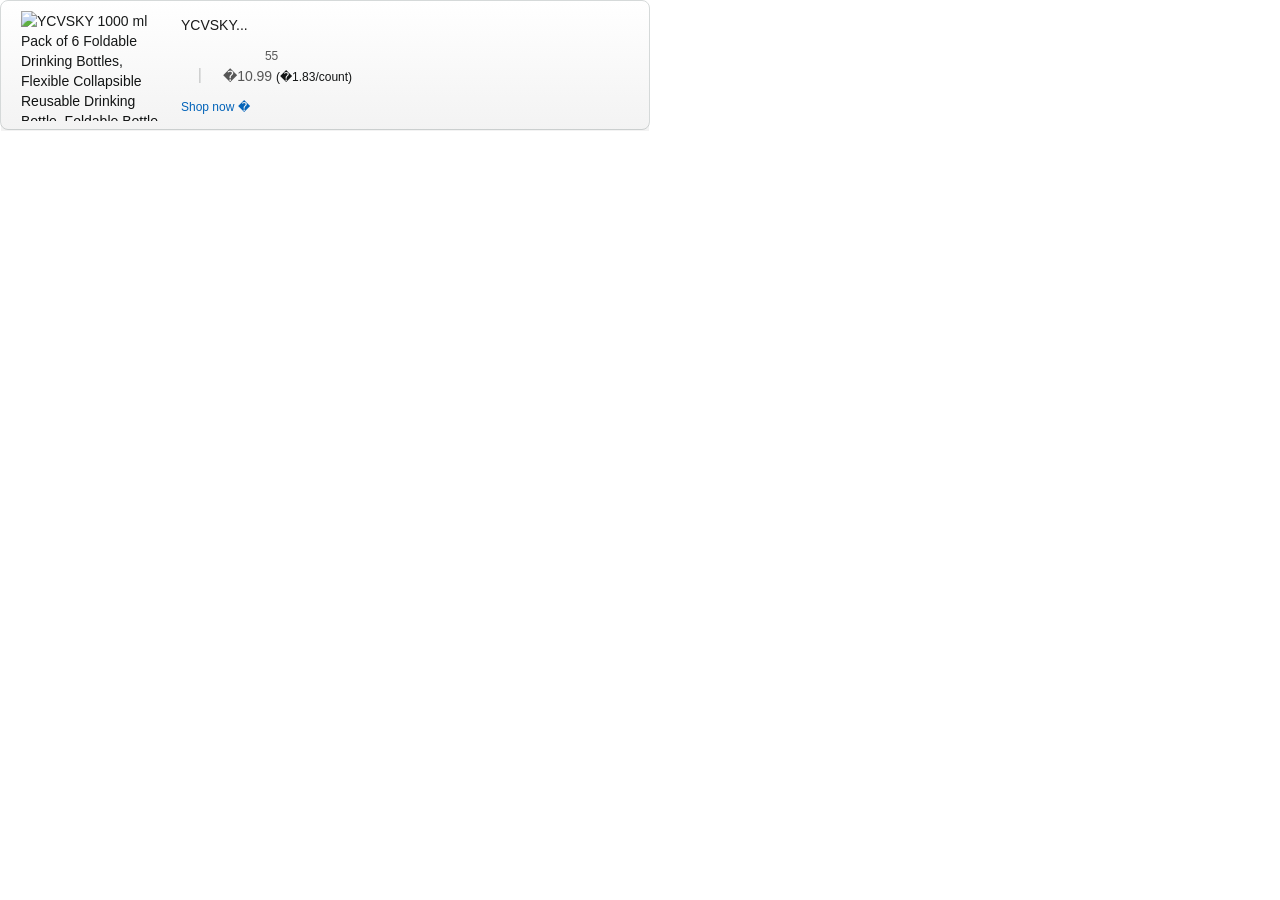
==== commit 4fc23875: "file save" ====
--- a/index_files/WfhtSp-HiE4pc08_002_002_002_002_002.htm
+++ b/index_files/WfhtSp-HiE4pc08_002_002_002_002_002.htm
@@ -1,6 +1,6 @@
 <!DOCTYPE html>
-<html class=" a-ember a-ember-modern-display a-ember-modern-text a-ember a-ember-modern-display a-ember-modern-text a-ember a-ember-modern-display a-ember-modern-text a-js a-audio a-video a-canvas a-svg a-drag-drop a-geolocation a-history a-webworker a-autofocus a-input-placeholder a-textarea-placeholder a-local-storage a-gradients a-transform3d a-touch-scrolling a-text-shadow a-text-stroke a-box-shadow a-border-radius a-border-image a-opacity a-transform a-transition null" data-aui-build-date="3.25.10-2026-02-03"><head>
-<meta http-equiv="content-type" content="text/html; charset=windows-1252"><script type="text/javascript" async="" crossorigin="anonymous" src="WfhtSp-HiE4pc08_002_002_002_002_data_002/11zuylp74DL._RC_61xJcNKKLXL.js,11Y+5x+kkTL.js,51LPrROZ2JL.js,.js"></script><script type="text/javascript" async="" crossorigin="anonymous" src="WfhtSp-HiE4pc08_002_002_002_002_data_002/11zuylp74DL._RC_61xJcNKKLXL.js,11Y+5x+kkTL.js,51LPrROZ2JL_002.js"></script><script type="text/javascript" async="" crossorigin="anonymous" src="WfhtSp-HiE4pc08_002_002_002_002_data_002/11zuylp74DL._RC_61xJcNKKLXL.js,11Y+5x+kkTL.js,51LPrROZ2JL_003.js"></script><script type="text/javascript" async="" crossorigin="anonymous" src="WfhtSp-HiE4pc08_002_002_002_002_data_002/11zuylp74DL._RC_61xJcNKKLXL.js,11Y+5x+kkTL.js,51LPrROZ2JL_004.js"></script><script type="text/javascript" async="" crossorigin="anonymous" src="WfhtSp-HiE4pc08_002_002_002_002_data_002/11zuylp74DL._RC_61xJcNKKLXL.js,11Y+5x+kkTL.js,51LPrROZ2JL_005.js"></script></head><body class="a-meter-animate"><div data-csa-c-type="widget" data-csa-c-slot-id="sp_hqp_shared">               <script src="data:text/javascript;charset=UTF-8,%20(function(b%2Ca%2Cc%2Cd)%7Bif((b%3Db.AmazonUIPageJS%7C%7Cb.P)%26%26b.when%26%26b.register)%7Bc%3D%5B%5D%3Bfor(a%3Da.currentScript%3Ba%3Ba%3Da.parentElement)a.id%26%26c.push(a.id)%3Breturn%20b.log(%22A%20copy%20of%20P%20has%20already%20been%20loaded%20on%20this%20page.%22%2C%22FATAL%22%2Cc.join(%22%20%22))%7D%7D)(window%2Cdocument%2CDate)%3B(function(a%2Cb%2Cc%2Cd)%7B%22use%20strict%22%3Ba._pSetI%3Dfunction()%7Breturn%20null%7D%7D)(window%2Cdocument%2CDate)%3B(function(c%2Ce%2CI%2CB)%7B%22use%20strict%22%3Bc._pd%3Dfunction()%7Bvar%20a%2Cu%3Breturn%20function(C%2Cf%2Ch%2Ck%2Cb%2CD%2Cv%2CE%2CF)%7Bfunction%20w(d)%7Btry%7Breturn%20d()%7Dcatch(J)%7Breturn!1%7D%7Dfunction%20l()%7Bif(m)%7Bvar%20d%3D%7Bw%3Ac.innerWidth%7C%7Cb.clientWidth%2Ch%3Ac.innerHeight%7C%7Cb.clientHeight%7D%3B5%3CMath.abs(d.w-q.w)%7C%7C50%3Cd.h-q.h%3F(q%3Dd%2Cn%3D4%2C(d%3Da.mobile%7C%7Ca.tablet%3F450%3Cd.w%26%26d.w%3Ed.h%3A1250%3C%3Dd.w)%3Fk(b%2C%22a-ws%22)%3Ab.className%3Dv(b%2C%22a-ws%22))%3A0%3Cn%26%26(n--%2Cx%3DsetTimeout(l%2C16))%7D%7Dfunction%20G(d)%7B(m%3Dd%3D%3D%3DB%3F!m%3A!!d)%26%26l()%7Dfunction%20H()%7Breturn%20m%7Dif(!u)%7Bu%3D!0%3Bvar%20r%3Dfunction()%7Bvar%20d%3D%5B%22O%22%2C%22ms%22%2C%22Moz%22%2C%22Webkit%22%5D%2C%20c%3De.createElement(%22div%22)%3Breturn%7BtestGradients%3Afunction()%7Breturn!0%7D%2Ctest%3Afunction(a)%7Bvar%20b%3Da.charAt(0).toUpperCase()%2Ba.substr(1)%3Ba%3D(d.join(b%2B%22%20%22)%2Bb%2B%22%20%22%2Ba).split(%22%20%22)%3Bfor(b%3Da.length%3Bb--%3B)if(%22%22%3D%3D%3Dc.style%5Ba%5Bb%5D%5D)return!0%3Breturn!1%7D%2CtestTransform3d%3Afunction()%7Breturn!0%7D%7D%7D()%2Cy%3Db.className%2Cz%3D%2F(%5E%7C%20)a-mobile(%20%7C%24)%2F.test(y)%2CA%3D%2F(%5E%7C%20)a-tablet(%20%7C%24)%2F.test(y)%3Ba%3D%7Baudio%3Afunction()%7Breturn!!e.createElement(%22audio%22).canPlayType%7D%2Cvideo%3Afunction()%7Breturn!!e.createElement(%22video%22).canPlayType%7D%2Ccanvas%3Afunction()%7Breturn!!e.createElement(%22canvas%22).getContext%7D%2C%20svg%3Afunction()%7Breturn!!e.createElementNS%26%26!!e.createElementNS(%22http%3A%2F%2Fwww.w3.org%2F2000%2Fsvg%22%2C%22svg%22).createSVGRect%7D%2Coffline%3Afunction()%7Breturn%20navigator.hasOwnProperty%26%26navigator.hasOwnProperty(%22onLine%22)%26%26navigator.onLine%7D%2CdragDrop%3Afunction()%7Breturn%22draggable%22in%20e.createElement(%22span%22)%7D%2Cgeolocation%3Afunction()%7Breturn!!navigator.geolocation%7D%2Chistory%3Afunction()%7Breturn!(!c.history%7C%7C!c.history.pushState)%7D%2Cwebworker%3Afunction()%7Breturn!!c.Worker%7D%2Cautofocus%3Afunction()%7Breturn%22autofocus%22in%20e.createElement(%22input%22)%7D%2C%20inputPlaceholder%3Afunction()%7Breturn%22placeholder%22in%20e.createElement(%22input%22)%7D%2CtextareaPlaceholder%3Afunction()%7Breturn%22placeholder%22in%20e.createElement(%22textarea%22)%7D%2ClocalStorage%3Afunction()%7Breturn%22localStorage%22in%20c%26%26null!%3D%3Dc.localStorage%7D%2Corientation%3Afunction()%7Breturn%22orientation%22in%20c%7D%2Ctouch%3Afunction()%7Breturn%22ontouchend%22in%20e%7D%2Cgradients%3Afunction()%7Breturn%20r.testGradients()%7D%2Chires%3Afunction()%7Bvar%20a%3Dc.devicePixelRatio%26%261.5%3C%3Dc.devicePixelRatio%7C%7Cc.matchMedia%26%26c.matchMedia(%22(min-resolution%3A144dpi)%22).matches%3BE(%22hiRes%22%2B%20(z%3F%22Mobile%22%3AA%3F%22Tablet%22%3A%22Desktop%22)%2Ca%3F1%3A0)%3Breturn%20a%7D%2Ctransform3d%3Afunction()%7Breturn%20r.testTransform3d()%7D%2CtouchScrolling%3Afunction()%7Breturn%20f(%2FWindowshop%7Candroid%7COS%20(%5B5-9%5D%7C%5B1-9%5D%5B0-9%5D%2B)(_%5B0-9%5D%7B1%2C2%7D)%2B%20like%20Mac%20OS%20X%7CSOFTWARE%3D(%5B5-9%5D%7C%5B1-9%5D%5B0-9%5D%2B)(.%5B0-9%5D%7B1%2C2%7D)%2B.*DEVICE%3DiPhone%7CChrome%7CSilk%7CFirefox%7CTrident.%2B%3F%3B%20Touch%2Fi)%7D%2Cios%3Afunction()%7Breturn%20f(%2FOS%20%5B1-9%5D%5B0-9%5D*(_%5B0-9%5D*)%2B%20like%20Mac%20OS%20X%2Fi)%26%26!f(%2Ftrident%7CEdge%2Fi)%7D%2Candroid%3Afunction()%7Breturn%20f(%2Fandroid.(%5B1-9%5D%7C%5BL-Z%5D)%2Fi)%26%26!f(%2Ftrident%7CEdge%2Fi)%7D%2Cmobile%3Afunction()%7Breturn%20z%7D%2C%20tablet%3Afunction()%7Breturn%20A%7D%2Crtl%3Afunction()%7Breturn%22rtl%22%3D%3D%3Db.dir%7D%7D%3Bfor(var%20g%20in%20a)a.hasOwnProperty(g)%26%26(a%5Bg%5D%3Dw(a%5Bg%5D))%3Bfor(var%20t%3D%22textShadow%20textStroke%20boxShadow%20borderRadius%20borderImage%20opacity%20transform%20transition%22.split(%22%20%22)%2Cp%3D0%3Bp%3Ct.length%3Bp%2B%2B)a%5Bt%5Bp%5D%5D%3Dw(function()%7Breturn%20r.test(t%5Bp%5D)%7D)%3Bvar%20m%3D!0%2Cx%3D0%2Cq%3D%7Bw%3A0%2Ch%3A0%7D%2Cn%3D4%3Bl()%3Bh(c%2C%22resize%22%2Cfunction()%7BclearTimeout(x)%3Bn%3D4%3Bl()%7D)%3Bb.className%3Dv(b%2C%22a-no-js%22)%3Bk(b%2C%22a-js%22)%3B!f(%2FOS%20%5B1-8%5D(_%5B0-9%5D*)%2B%20like%20Mac%20OS%20X%2Fi)%7C%7Cc.navigator.standalone%7C%7Cf(%2Fsafari%2Fi)%7C%7Ck(b%2C%22a-ember%22)%3B%20h%3D%5B%5D%3Bfor(g%20in%20a)a.hasOwnProperty(g)%26%26a%5Bg%5D%26%26h.push(%22a-%22%2Bg.replace(%2F(%5BA-Z%5D)%2Fg%2Cfunction(a)%7Breturn%22-%22%2Ba.toLowerCase()%7D))%3Bk(b%2Ch.join(%22%20%22))%3Bb.setAttribute(%22data-aui-build-date%22%2CF)%3BC.register(%22p-detect%22%2Cfunction()%7Breturn%7Bcapabilities%3Aa%2ClocalStorage%3Aa.localStorage%26%26D%2CtoggleResponsiveGrid%3AG%2CresponsiveGridEnabled%3AH%7D%7D)%3Breturn%20a%7C%7C%7B%7D%7D%7D%7D()%7D)(window%2Cdocument%2CDate)%3B(function(a%2Cp%2Cq%2Ck)%7Bfunction%20m(e%2Cb%2Cc%2Cg)%7Ba.P.when.apply(a.P%2Cb).register(%22flow%3A%22%2Be%2Cfunction()%7Bvar%20a%3Dg.apply(this%2Carguments)%3Breturn%20c%7C%7Ca%7D)%7Dfunction%20l(e)%7Ba.P.log(e%2C%22FATAL%22%2C%22AmazonUIPageJS%40AUIDefineJS%22)%7Dfunction%20f(a%2Cb%2Cc)%7BObject.defineProperty(a%2Cb%2C%7Bvalue%3Ac%2Cwritable%3A!1%7D)%7Dfunction%20n(e%2Cb%2Cc)%7B%22string%22!%3D%3Dtypeof%20e%26%26a.P.error(%22Anonymous%20modules%20are%20not%20supported.%22)%3Bvar%20g%3Dc!%3D%3Dk%3Fc%3A%22function%22%3D%3D%3Dtypeof%20b%3Fb%3Ak%3Bg%7C%7Ca.P.error(%22A%20callback%20must%20be%20provided%22)%3Bvar%20f%2Ch%3D%5B%5D%3Bif(c%26%26Array.isArray(b)%26%26(h%3Db.reduce(function(b%2Cd)%7Bif(%22module%22%3D%3D%3D%20d%7C%7C%22require%22%3D%3D%3Dd)a.P.error('%22module%22%20or%20%22require%22%20injection%20is%20not%20supported.')%3Belse%20if(%22exports%22%3D%3D%3Dd)%7Bd%3Df%3D%7B%7D%3Bvar%20c%3D%22flow%3A%22%2Be%2B%22-exports%22%3Ba.P.declare(c%2Cd)%3Bb.push(c)%7Delse%200!%3D%3Dd.lastIndexOf(%22%40amzn%2F%22%2C0)%3Fl(%22Dependency%20%22%2Bd%2B%22%20does%20not%20begin%20with%20'%40amzn%2F'%22)%3Ab.push(%22flow%3A%22%2Bd)%3Breturn%20b%7D%2C%5B%5D)%2Cb.length!%3D%3Dh.length))return%3Bm(e%2Ch%2Cf%2Cg)%7D%22use%20strict%22%3BObject.prototype.hasOwnProperty.call(a%2C%22aui%22)%3Fl(%22AUIDefineJS%20is%20already%20present%20globally%22)%3A(f(a%2C%22aui%22%2C%7B%7D)%2Cf(a.aui%2C%22amd_define%22%2Cn))%7D)(window%2Cdocument%2CDate)%3B(function(g%2Ch%2CC%2CD)%7Bfunction%20K(a)%7Bl%26%26l.tag%26%26l.tag(p(%22%3A%22%2C%22aui%22%2Ca))%7Dfunction%20q(a%2Cb)%7Bl%26%26l.count%26%26l.count(%22aui%3A%22%2Ba%2C0%3D%3D%3Db%3F0%3Ab%7C%7C(l.count(%22aui%3A%22%2Ba)%7C%7C0)%2B1)%7Dfunction%20L(a)%7Btry%7Breturn%20a.test(navigator.userAgent)%7Dcatch(b)%7Breturn!1%7D%7Dfunction%20x(a%2Cb%2Cc)%7Ba.addEventListener%3Fa.addEventListener(b%2Cc%2C!1)%3Aa.attachEvent%26%26a.attachEvent(%22on%22%2Bb%2Cc)%7Dfunction%20p(a%2Cb%2Cc%2Cf)%7Bb%3Db%26%26c%3Fb%2Ba%2Bc%3Ab%7C%7Cc%3Breturn%20f%3Fp(a%2Cb%2Cf)%3Ab%7Dfunction%20y(a%2Cb%2Cc)%7Btry%7BObject.defineProperty(a%2Cb%2C%7Bvalue%3Ac%2Cwritable%3A!1%7D)%7Dcatch(f)%7Ba%5Bb%5D%3Dc%7Dreturn%20c%7Dfunction%20M(a%2Cb)%7Ba.className%3D%20N(a%2Cb)%2B%22%20%22%2Bb%7Dfunction%20N(a%2Cb)%7Breturn(%22%20%22%2Ba.className%2B%22%20%22).split(%22%20%22%2Bb%2B%22%20%22).join(%22%20%22).replace(%2F%5E%20%7C%20%24%2Fg%2C%22%22)%7Dfunction%20aa(a%2Cb%2Cc)%7Bvar%20f%3Dc%3Da.length%2Ce%3Dfunction()%7Bf--%7C%7C(E.push(b)%2CF%7C%7C(m%3Fm.set(z)%3AsetTimeout(z%2C0)%2CF%3D!0))%7D%3Bfor(e()%3Bc--%3B)O%5Ba%5Bc%5D%5D%3Fe()%3A(u%5Ba%5Bc%5D%5D%3Du%5Ba%5Bc%5D%5D%7C%7C%5B%5D).push(e)%7Dfunction%20ba(a%2Cb%2Cc%2Cf%2Ce)%7Bvar%20d%3Dh.createElement(a%3F%22script%22%3A%22link%22)%3Bx(d%2C%22error%22%2Cf)%3Be%26%26x(d%2C%22load%22%2Ce)%3Ba%3F(d.type%3D%22text%2Fjavascript%22%2Cd.async%3D!0%2Cc%26%26%2FAUIClients%7Cimages%5B%2F%5DI%2F.test(b)%26%26d.setAttribute(%22crossorigin%22%2C%22anonymous%22)%2Cd.src%3Db)%3A(d.rel%3D%22stylesheet%22%2C%20d.href%3Db)%3Bh.getElementsByTagName(%22head%22)%5B0%5D.appendChild(d)%7Dfunction%20P(a%2Cb)%7Breturn%20function(c%2Cf)%7Bfunction%20e()%7Bba(b%2Cc%2Cd%2Cfunction(b)%7BG%3Fq(%22resource_unload%22)%3Ad%3F(d%3D!1%2Cq(%22resource_retry%22)%2Ce())%3A(q(%22resource_error%22)%2Ca.log(%22Asset%20failed%20to%20load%3A%20%22%2Bc))%3Bb%26%26b.stopPropagation%3Fb.stopPropagation()%3Ag.event%26%26(g.event.cancelBubble%3D!0)%7D%2Cf)%7Dif(Q%5Bc%5D)return!1%3BQ%5Bc%5D%3D!0%3Bq(%22resource_count%22)%3Bvar%20d%3D!0%3Breturn!e()%7D%7Dfunction%20ca(a%2Cb%2Cc)%7Bfor(var%20f%3D%7Bname%3Aa%2Cguard%3Afunction(c)%7Breturn%20b.guardFatal(a%2Cc)%7D%2CguardTime%3Afunction(a)%7Breturn%20b.guardTime(a)%7D%2C%20logError%3Afunction(c%2Cd%2Ce)%7Bb.logError(c%2Cd%2Ce%2Ca)%7D%7D%2Ce%3D%5B%5D%2Cd%3D0%3Bd%3Cc.length%3Bd%2B%2B)A.hasOwnProperty(c%5Bd%5D)%26%26(e%5Bd%5D%3DH.hasOwnProperty(c%5Bd%5D)%3FH%5Bc%5Bd%5D%5D(A%5Bc%5Bd%5D%5D%2Cf)%3AA%5Bc%5Bd%5D%5D)%3Breturn%20e%7Dfunction%20v(a%2Cb%2Cc%2Cf%2Ce)%7Breturn%20function(d%2Ck)%7Bfunction%20n()%7Bvar%20a%3Dnull%3Bf%3Fa%3Dk%3A%22function%22%3D%3D%3Dtypeof%20k%26%26(q.start%3Dr()%2Ca%3Dk.apply(g%2Cca(d%2Ch%2Cl))%2Cq.end%3Dr())%3Bif(b)%7BA%5Bd%5D%3Da%3Ba%3Dd%3Bfor(O%5Ba%5D%3D!0%3B(u%5Ba%5D%7C%7C%5B%5D).length%3B)u%5Ba%5D.shift()()%3Bdelete%20u%5Ba%5D%7Dq.done%3D!0%7Dvar%20h%3De%7C%7Cthis%3B%22function%22%3D%3D%3Dtypeof%20d%26%26(k%3Dd%2Cd%3DD)%3Bb%26%26(d%3Dd%3Fd.replace(R%2C%22%22)%3A%22__NONAME__%22%2CI.hasOwnProperty(d)%26%26h.error(p(%22%2C%20reregistered%20by%20%22%2C%20p(%22%20by%20%22%2Cd%2B%22%20already%20registered%22%2CI%5Bd%5D)%2Ch.attribution)%2Cd)%2CI%5Bd%5D%3Dh.attribution)%3Bfor(var%20l%3D%5B%5D%2Cm%3D0%3Bm%3Ca.length%3Bm%2B%2B)l%5Bm%5D%3Da%5Bm%5D.replace(R%2C%22%22)%3Bvar%20q%3Dw%5Bd%7C%7C%22anon%22%2B%20%2B%2Bda%5D%3D%7Bdepend%3Al%2Cregistered%3Ar()%2Cnamespace%3Ah.namespace%7D%3Bd%26%26ea.hasOwnProperty(d)%3Bc%3Fn()%3Aaa(l%2Ch.guardFatal(d%2Cn)%2Cd)%3Breturn%7Bdecorate%3Afunction(a)%7BH%5Bd%5D%3Dh.guardFatal(d%2Ca)%7D%7D%7D%7Dfunction%20S(a)%7Breturn%20function()%7Bvar%20b%3DArray.prototype.slice.call(arguments)%3Breturn%7Bexecute%3Av(b%2C!1%2Ca%2C!1%2Cthis)%2Cregister%3Av(b%2C!0%2Ca%2C!1%2Cthis)%7D%7D%7Dfunction%20J(a%2Cb)%7Breturn%20function(c%2Cf)%7Bf%7C%7C(f%3Dc%2Cc%3D%20D)%3Bvar%20e%3Dthis.attribution%3Breturn%20function()%7Bn.push(b%7C%7C%7Battribution%3Ae%2Cname%3Ac%2ClogLevel%3Aa%7D)%3Bvar%20d%3Df.apply(this%2Carguments)%3Bn.pop()%3Breturn%20d%7D%7D%7Dfunction%20B(a%2Cb)%7Bthis.load%3D%7Bjs%3AP(this%2C!0)%2Ccss%3AP(this)%7D%3By(this%2C%22namespace%22%2Cb)%3By(this%2C%22attribution%22%2Ca)%7Dfunction%20T()%7Bh.body%3Fk.trigger(%22a-bodyBegin%22)%3AsetTimeout(T%2C20)%7D%22use%20strict%22%3Bvar%20t%3DC.now%3DC.now%7C%7Cfunction()%7Breturn%2Bnew%20C%7D%2Cr%3Dfunction(a)%7Breturn%20a%26%26a.now%3Fa.now.bind(a)%3At%7D(g.performance)%2Cfa%3Dr()%2Cea%3D%7B%7D%2Cl%3Dg.ue%3BK()%3BK(%22aui_build_date%3A3.25.10-2026-02-03%22)%3Bvar%20U%3D%7BgetItem%3Afunction(a)%7Btry%7Breturn%20g.localStorage.getItem(a)%7Dcatch(b)%7B%7D%7D%2C%20setItem%3Afunction(a%2Cb)%7Btry%7Breturn%20g.localStorage.setItem(a%2Cb)%7Dcatch(c)%7B%7D%7D%7D%2Cm%3Dg._pSetI()%2CE%3D%5B%5D%2Cha%3D%5B%5D%2CF%3D!1%2Cia%3Dnavigator.scheduling%26%26%22function%22%3D%3D%3Dtypeof%20navigator.scheduling.isInputPending%3Bvar%20z%3Dfunction()%7Bfor(var%20a%3Dm%3Fm.set(z)%3AsetTimeout(z%2C0)%2Cb%3Dt()%3Bha.length%7C%7CE.length%3B)if(E.shift()()%2Cm%26%26ia)%7Bif(150%3Ct()-b%26%26!navigator.scheduling.isInputPending()%7C%7C50%3Ct()-b%26%26navigator.scheduling.isInputPending())return%7Delse%20if(50%3Ct()-b)return%3Bm%3Fm.clear(a)%3AclearTimeout(a)%3BF%3D!1%7D%3Bvar%20O%3D%7B%7D%2Cu%3D%7B%7D%2CQ%3D%7B%7D%2CG%3D!1%3Bx(g%2C%22beforeunload%22%2Cfunction()%7BG%3D%20!0%3BsetTimeout(function()%7BG%3D!1%7D%2C1E4)%7D)%3Bvar%20R%3D%2F%5Eprv%3A%2F%2CI%3D%7B%7D%2CA%3D%7B%7D%2CH%3D%7B%7D%2Cw%3D%7B%7D%2Cda%3D0%2Cja%3DString.fromCharCode(92)%2Cn%3D%5B%5D%2CV%3D!0%2CW%3Dg.onerror%3Bg.onerror%3Dfunction(a%2Cb%2Cc%2Cf%2Ce)%7Be%26%26%22object%22%3D%3D%3Dtypeof%20e%7C%7C(e%3DError(a%2Cb%2Cc)%2Ce.columnNumber%3Df%2Ce.stack%3Db%7C%7Cc%7C%7Cf%3Fp(ja%2Ce.message%2C%22at%20%22%2Bp(%22%3A%22%2Cb%2Cc%2Cf))%3AD)%3Bvar%20d%3Dn.pop()%7C%7C%7B%7D%3Be.attribution%3Dp(%22%3A%22%2Ce.attribution%7C%7Cd.attribution%2Cd.name)%3Be.logLevel%3Dd.logLevel%3Be.attribution%26%26console%26%26console.log%26%26console.log(%5Be.logLevel%7C%7C%22ERROR%22%2Ca%2C%22thrown%20by%22%2Ce.attribution%5D.join(%22%20%22))%3Bn%3D%5B%5D%3BW%26%26(d%3D%5B%5D.slice.call(arguments)%2C%20d%5B4%5D%3De%2CW.apply(g%2Cd))%7D%3BB.prototype%3D%7BlogError%3Afunction(a%2Cb%2Cc%2Cf)%7Bb%3D%7Bmessage%3Ab%2ClogLevel%3Ac%7C%7C%22ERROR%22%2Cattribution%3Ap(%22%3A%22%2Cthis.attribution%2Cf)%7D%3Bif(g.ueLogError)return%20g.ueLogError(a%7C%7Cb%2Ca%3Fb%3Anull)%2C!0%3Bconsole%26%26console.error%26%26(console.log(b)%2Cconsole.error(a))%3Breturn!1%7D%2Cerror%3Afunction(a%2Cb%2Cc%2Cf)%7Ba%3DError(p(%22%3A%22%2Cf%2Ca%2Cc))%3Ba.attribution%3Dp(%22%3A%22%2Cthis.attribution%2Cb)%3Bthrow%20a%3B%7D%2CguardError%3AJ()%2CguardFatal%3AJ(%22FATAL%22)%2CguardCurrent%3Afunction(a)%7Bvar%20b%3Dn%5Bn.length-1%5D%3Breturn%20b%3FJ(b.logLevel%2Cb).call(this%2Ca)%3Aa%7D%2CguardTime%3Afunction(a)%7Bvar%20b%3D%20n%5Bn.length-1%5D%2Cc%3Db%26%26b.name%3Breturn%20c%26%26c%20in%20w%3Ffunction()%7Bvar%20b%3Dr()%2Ce%3Da.apply(this%2Carguments)%3Bw%5Bc%5D.async%3D(w%5Bc%5D.async%7C%7C0)%2Br()-b%3Breturn%20e%7D%3Aa%7D%2Clog%3Afunction(a%2Cb%2Cc)%7Breturn%20this.logError(null%2Ca%2Cb%2Cc)%7D%2Cdeclare%3Av(%5B%5D%2C!0%2C!0%2C!0)%2Cregister%3Av(%5B%5D%2C!0)%2Cexecute%3Av(%5B%5D)%2CAUI_BUILD_DATE%3A%223.25.10-2026-02-03%22%2Cwhen%3AS()%2Cnow%3AS(!0)%2Ctrigger%3Afunction(a%2Cb%2Cc)%7Bvar%20f%3Dt()%3Bthis.declare(a%2C%7Bdata%3Ab%2CpageElapsedTime%3Af-(g.aPageStart%7C%7CNaN)%2CtriggerTime%3Af%7D)%3Bc%26%26c.instrument%26%26X.when(%22prv%3Aa-logTrigger%22).execute(function(b)%7Bb(a)%7D)%7D%2ChandleTriggers%3Afunction()%7Bthis.log(%22handleTriggers%20deprecated%22)%7D%2C%20attributeErrors%3Afunction(a)%7Breturn%20new%20B(a)%7D%2C_namespace%3Afunction(a%2Cb)%7Breturn%20new%20B(a%2Cb)%7D%2CsetPriority%3Afunction(a)%7BV%3FV%3D!1%3Athis.log(%22setPriority%20only%20accept%20the%20first%20call.%22)%7D%7D%3Bvar%20k%3Dy(g%2C%22AmazonUIPageJS%22%2Cnew%20B)%3Bvar%20X%3Dk._namespace(%22PageJS%22%2C%22AmazonUI%22)%3BX.declare(%22prv%3Ap-debug%22%2Cw)%3Bk.declare(%22p-recorder-events%22%2C%5B%5D)%3Bk.declare(%22p-recorder-stop%22%2Cfunction()%7B%7D)%3By(g%2C%22P%22%2Ck)%3BT()%3Bif(h.addEventListener)%7Bvar%20Y%3Bh.addEventListener(%22DOMContentLoaded%22%2CY%3Dfunction()%7Bk.trigger(%22a-domready%22)%3Bh.removeEventListener(%22DOMContentLoaded%22%2C%20Y%2C!1)%7D%2C!1)%7Dvar%20Z%3Dh.documentElement%2Cka%3Dg._pd(k%2CL%2Cx%2CM%2CZ%2CU%2CN%2Cq%2C%223.25.10-2026-02-03%22)%3BL(%2FUCBrowser%2Fi)%7C%7Cka.localStorage%26%26M(Z%2CU.getItem(%22a-font-class%22))%3Bk.declare(%22a-event-revised-handling%22%2C!1)%3Bk.declare(%22a-fix-event-off%22%2C!1)%3Bq(%22pagejs%3ApkgExecTime%22%2Cr()-fa)%7D)(window%2Cdocument%2CDate)%3B(function(d%2CC%2CE%2CF)%7Bfunction%20t(m)%7Be%26%26e.tag%26%26e.tag(f(%22%3A%22%2C%22aui%22%2Cm))%7Dfunction%20g(m%2Cd)%7Be%26%26e.count%26%26e.count(%22aui%3A%22%2Bm%2C0%3D%3D%3Dd%3F0%3Ad%7C%7C(e.count(%22aui%3A%22%2Bm)%7C%7C0)%2B1)%7Dfunction%20v(d)%7Btry%7Breturn%20d.test(navigator.userAgent)%7Dcatch(x)%7Breturn!1%7D%7Dfunction%20k(d)%7Breturn%22function%22%3D%3D%3Dtypeof%20d%7Dfunction%20w(d%2Cf%2Ch)%7Bd.addEventListener%3Fd.addEventListener(f%2Ch%2C!1)%3Ad.attachEvent%26%26d.attachEvent(%22on%22%2Bf%2Ch)%7Dfunction%20f(d%2Cg%2Ch%2Ck)%7Bg%3Dg%26%26h%3Fg%2Bd%2Bh%3Ag%7C%7Ch%3Breturn%20k%3Ff(d%2Cg%2Ck)%3Ag%7D%22use%20strict%22%3Bvar%20e%3Dd.ue%2Cz%3DString.fromCharCode(92)%3BP.execute(%22RetailPageServiceWorker%22%2C%20function()%7Bfunction%20m(a%2Cb)%7Bl.controller%26%26a%3F(a%3D%7Bfeature%3A%22retail_service_worker_messaging%22%2Ccommand%3Aa%7D%2Cb%26%26(a.data%3Db)%2Cl.controller.postMessage(a))%3Aa%26%26g(%22sw%3Asw_message_no_ctrl%22%2C1)%7Dfunction%20x(a)%7Bvar%20b%3Da.data%3Bif(b%26%26%22retail_service_worker_messaging%22%3D%3D%3Db.feature%26%26b.command%26%26b.data)%7Bvar%20c%3Db.data%3Ba%3Dd.ue%3Bvar%20n%3Dd.ueLogError%3Bswitch(b.command)%7Bcase%20%22log_counter%22%3Aa%26%26k(a.count)%26%26c.name%26%26a.count(c.name%2C0%3D%3D%3Dc.value%3F0%3Ac.value%7C%7C1)%3Bbreak%3Bcase%20%22log_tag%22%3Aa%26%26k(a.tag)%26%26c.tag%26%26(a.tag(c.tag)%2Cb%3Dd.uex%2Ca.isl%26%26k(b)%26%26b(%22at%22))%3Bbreak%3B%20case%20%22log_error%22%3An%26%26k(n)%26%26c.message%26%26n(%7Bmessage%3Ac.message%2ClogLevel%3Ac.level%7C%7C%22ERROR%22%2Cattribution%3Ac.attribution%7C%7C%22RetailServiceWorker%22%7D)%3Bbreak%3Bcase%20%22log_weblab_trigger%22%3Aif(!c.weblab%7C%7C!c.treatment)break%3Ba%26%26k(a.trigger)%3Fa.trigger(c.weblab%2Cc.treatment)%3A(g(%22sw%3Awt%3Amiss%22)%2Cg(%22sw%3Awt%3Amiss%3A%22%2Bc.weblab%2B%22%3A%22%2Bc.treatment))%3Bbreak%3Bdefault%3Ag(%22sw%3Aunsupported_message_command%22%2C1)%7D%7D%7Dfunction%20h(a%2Cb)%7Breturn%22sw%3A%22%2B(b%7C%7C%22%22)%2B%22%3A%22%2Ba%2B%22%3A%22%7Dfunction%20y()%7Bp.forEach(function(a)%7Bt(a)%7D)%7Dfunction%20r(a)%7Breturn%20a.capabilities.isAmazonApp%26%26a.capabilities.android%7D%20function%20A(a%2Cb%2Cc)%7Bif(b)if(b.mshop%26%26r(a))a%3Dh(c%2C%22mshop_and%22)%2Cb%3Db.mshop.action%2Cp.push(a%2B%22supported%22)%2Cb(a%2Cc)%3Belse%20if(b.browser)%7Ba%3Dv(%2FChrome%2Fi)%26%26!v(%2FEdge%2Fi)%26%26!v(%2FOPR%2Fi)%26%26!a.capabilities.isAmazonApp%26%26!v(new%20RegExp(z%2B%22bwv%22%2Bz%2B%22b%22))%3Bvar%20d%3Db.browser%3Bb%3Dh(c%2C%22browser%22)%3Ba%3F(a%3Dd.action%2Cp.push(b%2B%22supported%22)%2Ca(b%2Cc))%3Ap.push(b%2B%22unsupported%22)%7D%7Dfunction%20B(a%2Cb%2Cc)%7Ba%26%26p.push(h(%22register%22%2Cc)%2B%22unsupported%22)%3Bb%26%26p.push(h(%22unregister%22%2Cc)%2B%22unsupported%22)%3By()%7Dtry%7Bvar%20l%3Dnavigator.serviceWorker%7Dcatch(a)%7Bt(%22sw%3Anav_err%22)%7D(function()%7Bif(l)%7Bvar%20a%3D%20function()%7Bm(%22page_loaded%22%2C%7Brid%3Ad.ue_id%2Cmid%3Ad.ue_mid%2Cpty%3Ad.ue_pty%2Csid%3Ad.ue_sid%2Cspty%3Ad.ue_spty%2Cfurl%3Ad.ue_furl%7D)%7D%3Bw(l%2C%22message%22%2Cx)%3Bm(%22client_messaging_ready%22)%3BP.when(%22load%22).execute(a)%3Bw(l%2C%22controllerchange%22%2Cfunction()%7Bm(%22client_messaging_ready%22)%3B%22complete%22%3D%3D%3DC.readyState%26%26a()%7D)%7D%7D)()%3Bvar%20p%3D%5B%5D%2Cq%3Dfunction(a%2Cb)%7Bvar%20c%3Dd.uex%2Cn%3Dd.uet%3Ba%3Df(%22%3A%22%2C%22aui%22%2C%22sw%22%2Ca)%3B%22ld%22%3D%3D%3Db%26%26k(c)%3Fc(%22ld%22%2Ca%2C%7Bwb%3A1%7D)%3Ak(n)%26%26n(b%2Ca%2C%7Bwb%3A1%7D)%7D%2CD%3Dfunction(a%2Cb%2Cc)%7Bfunction%20n(a)%7Bb%26%26k(b.failure)%26%26b.failure(a)%7Dfunction%20h()%7Bm%3DsetTimeout(function()%7Bt(f(%22%3A%22%2C%20%22sw%3A%22%2Be%2Cu.TIMED_OUT))%3Bn(%7Bok%3A!1%2CstatusCode%3Au.TIMED_OUT%2Cdone%3A!1%7D)%3Bq(e%2C%22ld%22)%7D%2Cc%7C%7C4E3)%7Dvar%20u%3D%7BNO_CONTROLLER%3A%22no_ctrl%22%2CTIMED_OUT%3A%22timed_out%22%2CUNSUPPORTED_BROWSER%3A%22unsupported_browser%22%2CUNEXPECTED_RESPONSE%3A%22unexpected_response%22%7D%2Ce%3Df(%22%3A%22%2Ca.feature%2Ca.command)%2Cm%2Cp%3D!0%3Bif(%22MessageChannel%22in%20d%26%26l%26%26%22controller%22in%20l)if(l.controller)%7Bvar%20r%3Dnew%20MessageChannel%3Br.port1.onmessage%3Dfunction(c)%7B(c%3Dc.data)%26%26c.feature%3D%3D%3Da.feature%26%26c.command%3D%3D%3Da.command%3F(p%26%26(q(e%2C%22cf%22)%2Cp%3D!1)%2Cq(e%2C%22af%22)%2CclearTimeout(m)%2Cc.done%7C%7Ch()%2Cc.ok%3Fb%26%26k(b.success)%26%26%20b.success(c)%3An(c)%2Cc.done%26%26q(e%2C%22ld%22))%3Ag(f(%22%3A%22%2C%22sw%3A%22%2Be%2Cu.UNEXPECTED_RESPONSE)%2C1)%7D%3Bh()%3Bq(e%2C%22bb%22)%3Bl.controller.postMessage(a%2C%5Br.port2%5D)%7Delse%20t(f(%22%3A%22%2C%22sw%3A%22%2Ba.feature%2Cu.NO_CONTROLLER))%2Cn(%7Bok%3A!1%2CstatusCode%3Au.NO_CONTROLLER%2Cdone%3A!0%7D)%3Belse%20t(f(%22%3A%22%2C%22sw%3A%22%2Ba.feature%2Cu.UNSUPPORTED_BROWSER))%2Cn(%7Bok%3A!1%2CstatusCode%3Au.UNSUPPORTED_BROWSER%2Cdone%3A!0%7D)%7D%3B(function()%7Bl%3F(q(%22ctrl_changed%22%2C%22bb%22)%2Cl.addEventListener(%22controllerchange%22%2Cfunction()%7Bt(%22sw%3Actrl_changed%22)%3Bq(%22ctrl_changed%22%2C%22ld%22)%7D))%3Ag(f(%22%3A%22%2C%22sw%3Actrl_changed%22%2C%22sw_unsupp%22)%2C%201)%7D)()%3B(function()%7Bvar%20a%3Dfunction()%7Bq(b%2C%22ld%22)%3Bvar%20a%3Dd.uex%3BD(%7Bfeature%3A%22page_proxy%22%2Ccommand%3A%22request_feature_tags%22%7D%2C%7Bsuccess%3Afunction(b)%7Bb%3Db.data%3BArray.isArray(b)%26%26b.forEach(function(a)%7B%22string%22%3D%3D%3Dtypeof%20a%3Ft(f(%22%3A%22%2C%22sw%3Appft%22%2Ca))%3Ag(f(%22%3A%22%2C%22sw%3Appft%22%2C%22invalid_tag%22)%2C1)%7D)%3Bg(f(%22%3A%22%2C%22sw%3Appft%22%2C%22success%22)%2C1)%3Be%26%26e.isl%26%26k(a)%26%26a(%22at%22)%7D%2Cfailure%3Afunction(a)%7Bg(f(%22%3A%22%2C%22sw%3Appft%22%2C%22error%3A%22%2B(a.statusCode%7C%7C%22ppft_error%22))%2C1)%7D%7D)%7D%3Bif(%22requestIdleCallback%22in%20d)%7Bvar%20b%3Df(%22%3A%22%2C%22ppft%22%2C%22callback_ricb%22)%3Bd.requestIdleCallback(a%2C%7Btimeout%3A1E3%7D)%7Delse%20b%3D%20f(%22%3A%22%2C%22ppft%22%2C%22callback_timeout%22)%2CsetTimeout(a%2C0)%3Bq(b%2C%22bb%22)%7D)()%3B(function(a)%7Bvar%20b%3Da.reg%2Cc%3Da.unreg%3Bl%26%26l.getRegistrations%3F(P.when(%22A%22).execute(function(b)%7Bif((a.reg.mshop%7C%7Ca.unreg.mshop)%26%26%22function%22%3D%3D%3Dtypeof%20r%26%26r(b))%7Bvar%20f%3Da.reg.mshop%3F%22T1%22%3A%22C%22%2Ce%3Dd.ue%3Be%26%26e.trigger%3Fe.trigger(%22MSHOP_SW_CLIENT_446196%22%2Cf)%3Ag(%22sw%3Amshop%3Awt%3Afailed%22)%7DA(b%2Cc%2C%22unregister%22)%7D)%2Cw(d%2C%22load%22%2Cfunction()%7BP.when(%22A%22).execute(function(a)%7BA(a%2Cb%2C%22register%22)%3By()%7D)%7D))%3A(B(b%26%26b.browser%2Cc%26%26c.browser%2C%22browser%22)%2CP.when(%22A%22).execute(function(a)%7B%22function%22%3D%3D%3D%20typeof%20r%26%26r(a)%26%26B(b%26%26b.mshop%2Cc%26%26c.mshop%2C%22mshop_and%22)%7D))%7D)(%7Breg%3A%7B%7D%2Cunreg%3A%7B%7D%7D)%7D)%7D)(window%2Cdocument%2CDate)%3B%20%20%20(window.AmazonUIPageJS%20%3F%20AmazonUIPageJS%20%3A%20P).load.js('https%3A%2F%2Fm.media-amazon.com%2Fimages%2FI%2F11zuylp74DL._RC%7C61xJcNKKLXL.js%2C11Y%2B5x%2BkkTL.js%2C51LPrROZ2JL.js%2C11yKORv-GTL.js%2C11GgN1%2BC7hL.js%2C01%2Bz%2BuIeJ-L.js%2C01VRMV3FBdL.js%2C21NadQlXUWL.js%2C01vRf9id2EL.js%2C11a7qqY8xXL.js%2C11Kqv22sALL.js%2C51C4kaFbiAL.js%2C11FhdH2HZwL.js%2C11wb9K3sw0L.js%2C11BrgrMAHUL.js%2C11GPhx42StL.js%2C210X-JWUe-L.js%2C01Svfxfy8OL.js%2C61uZ%2BhPSDZL.js%2C01ikBbTAneL.js%2C316JwWyajNL.js%2C01qXJuwGmxL.js%2C01WlsjNmqIL.js%2C11F929pmpYL.js%2C31vxRYDelFL.js%2C01rpauTep4L.js%2C31rqCOnXDNL.js%2C011FfPwYqHL.js%2C21vGxgxnRsL.js%2C013ncka0wXL.js%2C21kN0q4IA-L.js%2C01VvIkYCafL.js%2C11vb6P5C5AL.js%2C01VMML3XPCL.js_.js%3FAUIClients%2FAmazonUI')%3B%20"> (function(b,a,c,d){if((b=b.AmazonUIPageJS||b.P)&&b.when&&b.register){c=[];for(a=a.currentScript;a;a=a.parentElement)a.id&&c.push(a.id);return b.log("A copy of P has already been loaded on this page.","FATAL",c.join(" "))}})(window,document,Date);(function(a,b,c,d){"use strict";a._pSetI=function(){return null}})(window,document,Date);(function(c,e,I,B){"use strict";c._pd=function(){var a,u;return function(C,f,h,k,b,D,v,E,F){function w(d){try{return d()}catch(J){return!1}}function l(){if(m){var d={w:c.innerWidth||b.clientWidth,h:c.innerHeight||b.clientHeight};5<Math.abs(d.w-q.w)||50<d.h-q.h?(q=d,n=4,(d=a.mobile||a.tablet?450<d.w&&d.w>d.h:1250<=d.w)?k(b,"a-ws"):b.className=v(b,"a-ws")):0<n&&(n--,x=setTimeout(l,16))}}function G(d){(m=d===B?!m:!!d)&&l()}function H(){return m}if(!u){u=!0;var r=function(){var d=["O","ms","Moz","Webkit"], c=e.createElement("div");return{testGradients:function(){return!0},test:function(a){var b=a.charAt(0).toUpperCase()+a.substr(1);a=(d.join(b+" ")+b+" "+a).split(" ");for(b=a.length;b--;)if(""===c.style[a[b]])return!0;return!1},testTransform3d:function(){return!0}}}(),y=b.className,z=/(^| )a-mobile( |$)/.test(y),A=/(^| )a-tablet( |$)/.test(y);a={audio:function(){return!!e.createElement("audio").canPlayType},video:function(){return!!e.createElement("video").canPlayType},canvas:function(){return!!e.createElement("canvas").getContext}, svg:function(){return!!e.createElementNS&&!!e.createElementNS("http://www.w3.org/2000/svg","svg").createSVGRect},offline:function(){return navigator.hasOwnProperty&&navigator.hasOwnProperty("onLine")&&navigator.onLine},dragDrop:function(){return"draggable"in e.createElement("span")},geolocation:function(){return!!navigator.geolocation},history:function(){return!(!c.history||!c.history.pushState)},webworker:function(){return!!c.Worker},autofocus:function(){return"autofocus"in e.createElement("input")}, inputPlaceholder:function(){return"placeholder"in e.createElement("input")},textareaPlaceholder:function(){return"placeholder"in e.createElement("textarea")},localStorage:function(){return"localStorage"in c&&null!==c.localStorage},orientation:function(){return"orientation"in c},touch:function(){return"ontouchend"in e},gradients:function(){return r.testGradients()},hires:function(){var a=c.devicePixelRatio&&1.5<=c.devicePixelRatio||c.matchMedia&&c.matchMedia("(min-resolution:144dpi)").matches;E("hiRes"+ (z?"Mobile":A?"Tablet":"Desktop"),a?1:0);return a},transform3d:function(){return r.testTransform3d()},touchScrolling:function(){return f(/Windowshop|android|OS ([5-9]|[1-9][0-9]+)(_[0-9]{1,2})+ like Mac OS X|SOFTWARE=([5-9]|[1-9][0-9]+)(.[0-9]{1,2})+.*DEVICE=iPhone|Chrome|Silk|Firefox|Trident.+?; Touch/i)},ios:function(){return f(/OS [1-9][0-9]*(_[0-9]*)+ like Mac OS X/i)&&!f(/trident|Edge/i)},android:function(){return f(/android.([1-9]|[L-Z])/i)&&!f(/trident|Edge/i)},mobile:function(){return z}, tablet:function(){return A},rtl:function(){return"rtl"===b.dir}};for(var g in a)a.hasOwnProperty(g)&&(a[g]=w(a[g]));for(var t="textShadow textStroke boxShadow borderRadius borderImage opacity transform transition".split(" "),p=0;p<t.length;p++)a[t[p]]=w(function(){return r.test(t[p])});var m=!0,x=0,q={w:0,h:0},n=4;l();h(c,"resize",function(){clearTimeout(x);n=4;l()});b.className=v(b,"a-no-js");k(b,"a-js");!f(/OS [1-8](_[0-9]*)+ like Mac OS X/i)||c.navigator.standalone||f(/safari/i)||k(b,"a-ember"); h=[];for(g in a)a.hasOwnProperty(g)&&a[g]&&h.push("a-"+g.replace(/([A-Z])/g,function(a){return"-"+a.toLowerCase()}));k(b,h.join(" "));b.setAttribute("data-aui-build-date",F);C.register("p-detect",function(){return{capabilities:a,localStorage:a.localStorage&&D,toggleResponsiveGrid:G,responsiveGridEnabled:H}});return a||{}}}}()})(window,document,Date);(function(a,p,q,k){function m(e,b,c,g){a.P.when.apply(a.P,b).register("flow:"+e,function(){var a=g.apply(this,arguments);return c||a})}function l(e){a.P.log(e,"FATAL","AmazonUIPageJS@AUIDefineJS")}function f(a,b,c){Object.defineProperty(a,b,{value:c,writable:!1})}function n(e,b,c){"string"!==typeof e&&a.P.error("Anonymous modules are not supported.");var g=c!==k?c:"function"===typeof b?b:k;g||a.P.error("A callback must be provided");var f,h=[];if(c&&Array.isArray(b)&&(h=b.reduce(function(b,d){if("module"=== d||"require"===d)a.P.error('"module" or "require" injection is not supported.');else if("exports"===d){d=f={};var c="flow:"+e+"-exports";a.P.declare(c,d);b.push(c)}else 0!==d.lastIndexOf("@amzn/",0)?l("Dependency "+d+" does not begin with '@amzn/'"):b.push("flow:"+d);return b},[]),b.length!==h.length))return;m(e,h,f,g)}"use strict";Object.prototype.hasOwnProperty.call(a,"aui")?l("AUIDefineJS is already present globally"):(f(a,"aui",{}),f(a.aui,"amd_define",n))})(window,document,Date);(function(g,h,C,D){function K(a){l&&l.tag&&l.tag(p(":","aui",a))}function q(a,b){l&&l.count&&l.count("aui:"+a,0===b?0:b||(l.count("aui:"+a)||0)+1)}function L(a){try{return a.test(navigator.userAgent)}catch(b){return!1}}function x(a,b,c){a.addEventListener?a.addEventListener(b,c,!1):a.attachEvent&&a.attachEvent("on"+b,c)}function p(a,b,c,f){b=b&&c?b+a+c:b||c;return f?p(a,b,f):b}function y(a,b,c){try{Object.defineProperty(a,b,{value:c,writable:!1})}catch(f){a[b]=c}return c}function M(a,b){a.className= N(a,b)+" "+b}function N(a,b){return(" "+a.className+" ").split(" "+b+" ").join(" ").replace(/^ | $/g,"")}function aa(a,b,c){var f=c=a.length,e=function(){f--||(E.push(b),F||(m?m.set(z):setTimeout(z,0),F=!0))};for(e();c--;)O[a[c]]?e():(u[a[c]]=u[a[c]]||[]).push(e)}function ba(a,b,c,f,e){var d=h.createElement(a?"script":"link");x(d,"error",f);e&&x(d,"load",e);a?(d.type="text/javascript",d.async=!0,c&&/AUIClients|images[/]I/.test(b)&&d.setAttribute("crossorigin","anonymous"),d.src=b):(d.rel="stylesheet", d.href=b);h.getElementsByTagName("head")[0].appendChild(d)}function P(a,b){return function(c,f){function e(){ba(b,c,d,function(b){G?q("resource_unload"):d?(d=!1,q("resource_retry"),e()):(q("resource_error"),a.log("Asset failed to load: "+c));b&&b.stopPropagation?b.stopPropagation():g.event&&(g.event.cancelBubble=!0)},f)}if(Q[c])return!1;Q[c]=!0;q("resource_count");var d=!0;return!e()}}function ca(a,b,c){for(var f={name:a,guard:function(c){return b.guardFatal(a,c)},guardTime:function(a){return b.guardTime(a)}, logError:function(c,d,e){b.logError(c,d,e,a)}},e=[],d=0;d<c.length;d++)A.hasOwnProperty(c[d])&&(e[d]=H.hasOwnProperty(c[d])?H[c[d]](A[c[d]],f):A[c[d]]);return e}function v(a,b,c,f,e){return function(d,k){function n(){var a=null;f?a=k:"function"===typeof k&&(q.start=r(),a=k.apply(g,ca(d,h,l)),q.end=r());if(b){A[d]=a;a=d;for(O[a]=!0;(u[a]||[]).length;)u[a].shift()();delete u[a]}q.done=!0}var h=e||this;"function"===typeof d&&(k=d,d=D);b&&(d=d?d.replace(R,""):"__NONAME__",I.hasOwnProperty(d)&&h.error(p(", reregistered by ", p(" by ",d+" already registered",I[d]),h.attribution),d),I[d]=h.attribution);for(var l=[],m=0;m<a.length;m++)l[m]=a[m].replace(R,"");var q=w[d||"anon"+ ++da]={depend:l,registered:r(),namespace:h.namespace};d&&ea.hasOwnProperty(d);c?n():aa(l,h.guardFatal(d,n),d);return{decorate:function(a){H[d]=h.guardFatal(d,a)}}}}function S(a){return function(){var b=Array.prototype.slice.call(arguments);return{execute:v(b,!1,a,!1,this),register:v(b,!0,a,!1,this)}}}function J(a,b){return function(c,f){f||(f=c,c= D);var e=this.attribution;return function(){n.push(b||{attribution:e,name:c,logLevel:a});var d=f.apply(this,arguments);n.pop();return d}}}function B(a,b){this.load={js:P(this,!0),css:P(this)};y(this,"namespace",b);y(this,"attribution",a)}function T(){h.body?k.trigger("a-bodyBegin"):setTimeout(T,20)}"use strict";var t=C.now=C.now||function(){return+new C},r=function(a){return a&&a.now?a.now.bind(a):t}(g.performance),fa=r(),ea={},l=g.ue;K();K("aui_build_date:3.25.10-2026-02-03");var U={getItem:function(a){try{return g.localStorage.getItem(a)}catch(b){}}, setItem:function(a,b){try{return g.localStorage.setItem(a,b)}catch(c){}}},m=g._pSetI(),E=[],ha=[],F=!1,ia=navigator.scheduling&&"function"===typeof navigator.scheduling.isInputPending;var z=function(){for(var a=m?m.set(z):setTimeout(z,0),b=t();ha.length||E.length;)if(E.shift()(),m&&ia){if(150<t()-b&&!navigator.scheduling.isInputPending()||50<t()-b&&navigator.scheduling.isInputPending())return}else if(50<t()-b)return;m?m.clear(a):clearTimeout(a);F=!1};var O={},u={},Q={},G=!1;x(g,"beforeunload",function(){G= !0;setTimeout(function(){G=!1},1E4)});var R=/^prv:/,I={},A={},H={},w={},da=0,ja=String.fromCharCode(92),n=[],V=!0,W=g.onerror;g.onerror=function(a,b,c,f,e){e&&"object"===typeof e||(e=Error(a,b,c),e.columnNumber=f,e.stack=b||c||f?p(ja,e.message,"at "+p(":",b,c,f)):D);var d=n.pop()||{};e.attribution=p(":",e.attribution||d.attribution,d.name);e.logLevel=d.logLevel;e.attribution&&console&&console.log&&console.log([e.logLevel||"ERROR",a,"thrown by",e.attribution].join(" "));n=[];W&&(d=[].slice.call(arguments), d[4]=e,W.apply(g,d))};B.prototype={logError:function(a,b,c,f){b={message:b,logLevel:c||"ERROR",attribution:p(":",this.attribution,f)};if(g.ueLogError)return g.ueLogError(a||b,a?b:null),!0;console&&console.error&&(console.log(b),console.error(a));return!1},error:function(a,b,c,f){a=Error(p(":",f,a,c));a.attribution=p(":",this.attribution,b);throw a;},guardError:J(),guardFatal:J("FATAL"),guardCurrent:function(a){var b=n[n.length-1];return b?J(b.logLevel,b).call(this,a):a},guardTime:function(a){var b= n[n.length-1],c=b&&b.name;return c&&c in w?function(){var b=r(),e=a.apply(this,arguments);w[c].async=(w[c].async||0)+r()-b;return e}:a},log:function(a,b,c){return this.logError(null,a,b,c)},declare:v([],!0,!0,!0),register:v([],!0),execute:v([]),AUI_BUILD_DATE:"3.25.10-2026-02-03",when:S(),now:S(!0),trigger:function(a,b,c){var f=t();this.declare(a,{data:b,pageElapsedTime:f-(g.aPageStart||NaN),triggerTime:f});c&&c.instrument&&X.when("prv:a-logTrigger").execute(function(b){b(a)})},handleTriggers:function(){this.log("handleTriggers deprecated")}, attributeErrors:function(a){return new B(a)},_namespace:function(a,b){return new B(a,b)},setPriority:function(a){V?V=!1:this.log("setPriority only accept the first call.")}};var k=y(g,"AmazonUIPageJS",new B);var X=k._namespace("PageJS","AmazonUI");X.declare("prv:p-debug",w);k.declare("p-recorder-events",[]);k.declare("p-recorder-stop",function(){});y(g,"P",k);T();if(h.addEventListener){var Y;h.addEventListener("DOMContentLoaded",Y=function(){k.trigger("a-domready");h.removeEventListener("DOMContentLoaded", Y,!1)},!1)}var Z=h.documentElement,ka=g._pd(k,L,x,M,Z,U,N,q,"3.25.10-2026-02-03");L(/UCBrowser/i)||ka.localStorage&&M(Z,U.getItem("a-font-class"));k.declare("a-event-revised-handling",!1);k.declare("a-fix-event-off",!1);q("pagejs:pkgExecTime",r()-fa)})(window,document,Date);(function(d,C,E,F){function t(m){e&&e.tag&&e.tag(f(":","aui",m))}function g(m,d){e&&e.count&&e.count("aui:"+m,0===d?0:d||(e.count("aui:"+m)||0)+1)}function v(d){try{return d.test(navigator.userAgent)}catch(x){return!1}}function k(d){return"function"===typeof d}function w(d,f,h){d.addEventListener?d.addEventListener(f,h,!1):d.attachEvent&&d.attachEvent("on"+f,h)}function f(d,g,h,k){g=g&&h?g+d+h:g||h;return k?f(d,g,k):g}"use strict";var e=d.ue,z=String.fromCharCode(92);P.execute("RetailPageServiceWorker", function(){function m(a,b){l.controller&&a?(a={feature:"retail_service_worker_messaging",command:a},b&&(a.data=b),l.controller.postMessage(a)):a&&g("sw:sw_message_no_ctrl",1)}function x(a){var b=a.data;if(b&&"retail_service_worker_messaging"===b.feature&&b.command&&b.data){var c=b.data;a=d.ue;var n=d.ueLogError;switch(b.command){case "log_counter":a&&k(a.count)&&c.name&&a.count(c.name,0===c.value?0:c.value||1);break;case "log_tag":a&&k(a.tag)&&c.tag&&(a.tag(c.tag),b=d.uex,a.isl&&k(b)&&b("at"));break; case "log_error":n&&k(n)&&c.message&&n({message:c.message,logLevel:c.level||"ERROR",attribution:c.attribution||"RetailServiceWorker"});break;case "log_weblab_trigger":if(!c.weblab||!c.treatment)break;a&&k(a.trigger)?a.trigger(c.weblab,c.treatment):(g("sw:wt:miss"),g("sw:wt:miss:"+c.weblab+":"+c.treatment));break;default:g("sw:unsupported_message_command",1)}}}function h(a,b){return"sw:"+(b||"")+":"+a+":"}function y(){p.forEach(function(a){t(a)})}function r(a){return a.capabilities.isAmazonApp&&a.capabilities.android} function A(a,b,c){if(b)if(b.mshop&&r(a))a=h(c,"mshop_and"),b=b.mshop.action,p.push(a+"supported"),b(a,c);else if(b.browser){a=v(/Chrome/i)&&!v(/Edge/i)&&!v(/OPR/i)&&!a.capabilities.isAmazonApp&&!v(new RegExp(z+"bwv"+z+"b"));var d=b.browser;b=h(c,"browser");a?(a=d.action,p.push(b+"supported"),a(b,c)):p.push(b+"unsupported")}}function B(a,b,c){a&&p.push(h("register",c)+"unsupported");b&&p.push(h("unregister",c)+"unsupported");y()}try{var l=navigator.serviceWorker}catch(a){t("sw:nav_err")}(function(){if(l){var a= function(){m("page_loaded",{rid:d.ue_id,mid:d.ue_mid,pty:d.ue_pty,sid:d.ue_sid,spty:d.ue_spty,furl:d.ue_furl})};w(l,"message",x);m("client_messaging_ready");P.when("load").execute(a);w(l,"controllerchange",function(){m("client_messaging_ready");"complete"===C.readyState&&a()})}})();var p=[],q=function(a,b){var c=d.uex,n=d.uet;a=f(":","aui","sw",a);"ld"===b&&k(c)?c("ld",a,{wb:1}):k(n)&&n(b,a,{wb:1})},D=function(a,b,c){function n(a){b&&k(b.failure)&&b.failure(a)}function h(){m=setTimeout(function(){t(f(":", "sw:"+e,u.TIMED_OUT));n({ok:!1,statusCode:u.TIMED_OUT,done:!1});q(e,"ld")},c||4E3)}var u={NO_CONTROLLER:"no_ctrl",TIMED_OUT:"timed_out",UNSUPPORTED_BROWSER:"unsupported_browser",UNEXPECTED_RESPONSE:"unexpected_response"},e=f(":",a.feature,a.command),m,p=!0;if("MessageChannel"in d&&l&&"controller"in l)if(l.controller){var r=new MessageChannel;r.port1.onmessage=function(c){(c=c.data)&&c.feature===a.feature&&c.command===a.command?(p&&(q(e,"cf"),p=!1),q(e,"af"),clearTimeout(m),c.done||h(),c.ok?b&&k(b.success)&& b.success(c):n(c),c.done&&q(e,"ld")):g(f(":","sw:"+e,u.UNEXPECTED_RESPONSE),1)};h();q(e,"bb");l.controller.postMessage(a,[r.port2])}else t(f(":","sw:"+a.feature,u.NO_CONTROLLER)),n({ok:!1,statusCode:u.NO_CONTROLLER,done:!0});else t(f(":","sw:"+a.feature,u.UNSUPPORTED_BROWSER)),n({ok:!1,statusCode:u.UNSUPPORTED_BROWSER,done:!0})};(function(){l?(q("ctrl_changed","bb"),l.addEventListener("controllerchange",function(){t("sw:ctrl_changed");q("ctrl_changed","ld")})):g(f(":","sw:ctrl_changed","sw_unsupp"), 1)})();(function(){var a=function(){q(b,"ld");var a=d.uex;D({feature:"page_proxy",command:"request_feature_tags"},{success:function(b){b=b.data;Array.isArray(b)&&b.forEach(function(a){"string"===typeof a?t(f(":","sw:ppft",a)):g(f(":","sw:ppft","invalid_tag"),1)});g(f(":","sw:ppft","success"),1);e&&e.isl&&k(a)&&a("at")},failure:function(a){g(f(":","sw:ppft","error:"+(a.statusCode||"ppft_error")),1)}})};if("requestIdleCallback"in d){var b=f(":","ppft","callback_ricb");d.requestIdleCallback(a,{timeout:1E3})}else b= f(":","ppft","callback_timeout"),setTimeout(a,0);q(b,"bb")})();(function(a){var b=a.reg,c=a.unreg;l&&l.getRegistrations?(P.when("A").execute(function(b){if((a.reg.mshop||a.unreg.mshop)&&"function"===typeof r&&r(b)){var f=a.reg.mshop?"T1":"C",e=d.ue;e&&e.trigger?e.trigger("MSHOP_SW_CLIENT_446196",f):g("sw:mshop:wt:failed")}A(b,c,"unregister")}),w(d,"load",function(){P.when("A").execute(function(a){A(a,b,"register");y()})})):(B(b&&b.browser,c&&c.browser,"browser"),P.when("A").execute(function(a){"function"=== typeof r&&r(a)&&B(b&&b.mshop,c&&c.mshop,"mshop_and")}))})({reg:{},unreg:{}})})})(window,document,Date);   (window.AmazonUIPageJS ? AmazonUIPageJS : P).load.js('https://m.media-amazon.com/images/I/11zuylp74DL._RC|61xJcNKKLXL.js,11Y+5x+kkTL.js,51LPrROZ2JL.js,11yKORv-GTL.js,11GgN1+C7hL.js,01+z+uIeJ-L.js,01VRMV3FBdL.js,21NadQlXUWL.js,01vRf9id2EL.js,11a7qqY8xXL.js,11Kqv22sALL.js,51C4kaFbiAL.js,11FhdH2HZwL.js,11wb9K3sw0L.js,11BrgrMAHUL.js,11GPhx42StL.js,210X-JWUe-L.js,01Svfxfy8OL.js,61uZ+hPSDZL.js,01ikBbTAneL.js,316JwWyajNL.js,01qXJuwGmxL.js,01WlsjNmqIL.js,11F929pmpYL.js,31vxRYDelFL.js,01rpauTep4L.js,31rqCOnXDNL.js,011FfPwYqHL.js,21vGxgxnRsL.js,013ncka0wXL.js,21kN0q4IA-L.js,01VvIkYCafL.js,11vb6P5C5AL.js,01VMML3XPCL.js_.js?AUIClients/AmazonUI'); </script>     <link rel="stylesheet" href="WfhtSp-HiE4pc08_002_002_002_002_data_002/213sKsGm6jL._RC_51gj1xZyoqL.css_.css"> <link rel="stylesheet" href="WfhtSp-HiE4pc08_002_002_002_002_data_002/11T9EXq1JNL._RC_01KbPkJKMzL.css,5101A1HfCDL.css,31CYY7gpX5L..css"> <meta http-equiv="Content-Type" content="text/html; charset=windows-1252">           <script type="text/javascript" src="data:text/javascript;charset=UTF-8,%20if%20((typeof%20SFClient%20!%3D%20%22undefined%22)%20%26%26%20SFClient.sendAdInfo)%20%7B%20%20%20%20%20var%20feedbackJson%20%3D%20%5B%20%20%20%20%20%20%20%20%20%20%20%20%20%20%20%20%20%20%20%20%20%20%20%20%20%20%20%20%20%20%20%20%20%7B%20%20%20%20%20%20%20%20%20%20%20%20%20%20%20%20%20%20%20%20%20%20%20%20%20%20%20%20%20%20%20%20%22asin%22%20%3A%20%22B0FNWMNHPK%22%2C%20%20%20%20%20%20%20%20%20%20%20%20%20%20%20%20%20%20%20%20%20%20%20%20%20%20%20%20%20%20%20%20%22title%22%20%3A%20%22YCVSKY%201000%20ml%20Pack%20of%206%20Foldable%20Drinking%20Bottles%2C%20Flexible%20Collapsible%20Reusable%20Drinking%20Bottle%2C%20Foldable%20Bottle%20for%20Hiking%2C%20Adventure%2C%20Travel%22%2C%20%20%20%20%20%20%20%20%20%20%20%20%20%20%20%20%20%20%20%20%20%20%20%20%20%20%20%20%20%20%20%20%20%20%20%20%20%20%20%20%20%20%20%20%20%20%20%20%20%20%20%20%20%20%20%20%20%20%20%20%20%20%20%20%20%20%20%20%20%20%20%20%20%20%20%20%20%20%20%20%20%20%20%20%20%20%20%20%20%20%20%20%20%20%20%20%20%20%20%20%20%20%20%20%20%20%20%20%20%20%20%20%20%20%20%20%20%20%20%20%20%20%20%20%20%20%20%20%20%20%20%20%20%20%20%20%20%20%20%20%20%20%20%20%22price%22%20%3A%20%22%E2%82%AC10.99%22%2C%20%20%20%20%20%20%20%20%20%20%20%20%20%20%20%20%20%20%20%20%20%20%20%20%20%20%20%20%20%20%20%20%20%20%20%20%20%20%20%20%20%20%20%20%20%20%20%20%20%20%20%20%20%20%20%20%20%20%20%20%20%20%20%20%20%20%20%20%20%20%20%20%20%20%20%20%20%20%20%20%20%20%20%20%20%20%20%20%20%20%20%20%20%20%20%20%20%20%20%20%22merchantName%22%20%3A%20%22YCVSKY%22%2C%20%20%20%20%20%20%20%20%20%20%20%20%20%20%20%20%20%20%20%20%20%20%20%20%20%20%20%20%20%20%20%20%22merchantCustomerID%22%20%3A%20%22A1NVQJ9EYDCFHX%22%2C%20%20%20%20%20%20%20%20%20%20%20%20%20%20%20%20%20%20%20%20%20%20%20%20%20%20%20%20%20%20%20%20%22sku%22%20%3A%20%22kettle-22%22%2C%20%20%20%20%20%20%20%20%20%20%20%20%20%20%20%20%20%20%20%20%20%20%20%20%20%20%20%20%20%20%20%20%22adId%22%20%3A%20%22A06953702Y6B7LEFHDDYG%22%2C%20%20%20%20%20%20%20%20%20%20%20%20%20%20%20%20%20%20%20%20%20%20%20%20%20%20%20%20%20%20%20%20%22campaignId%22%20%3A%20%22A0333031XLJJH3309H6G%22%20%20%20%20%20%20%20%20%20%20%20%20%20%20%20%20%20%20%20%20%20%20%20%20%20%20%20%20%7D%20%20%20%20%20%20%20%20%20%20%20%20%20%20%20%20%20%20%20%5D%3B%20%20%20%20%20SFClient.sendAdInfo(feedbackJson)%3B%20%7D%20"> if ((typeof SFClient != "undefined") && SFClient.sendAdInfo) {     var feedbackJson = [                                 {                                "asin" : "B0FNWMNHPK",                                "title" : "YCVSKY 1000 ml Pack of 6 Foldable Drinking Bottles, Flexible Collapsible Reusable Drinking Bottle, Foldable Bottle for Hiking, Adventure, Travel",                                                                                                                                                "price" : "�10.99",                                                                                                    "merchantName" : "YCVSKY",                                "merchantCustomerID" : "A1NVQJ9EYDCFHX",                                "sku" : "kettle-22",                                "adId" : "A06953702Y6B7LEFHDDYG",                                "campaignId" : "A0333031XLJJH3309H6G"                            }                   ];     SFClient.sendAdInfo(feedbackJson); } </script>                                       <style>     .sp_hqp_shared_product_larger_image {         width: 140px;         height: 110px;         margin: 10px 20px 10px 20px;         position: absolute;     }     .sp_hqp_shared_product_larger_image_with_title {         width: 140px;         height: 90px;         margin: 5px 20px 10px 20px;         position: absolute;     }     .sp_hqp_shared_product_smaller_image {         width: 110px;         height: 110px;         margin: 10px 10px 10px 10px;         position: absolute;     }     .sp_hqp_shared_product_smaller_image_with_title {         width: 110px;         height: 90px;         margin: 5px 10px 10px 10px;         position: absolute;     }     .sp_hqp_shared_heading_title_above {          line-height: normal !important;          display: block;          width: inherit !important;      }      .sp_hqp_shared_heading_title_within {          line-height: normal !important;          margin: 0px 20px;          display: block;          width: inherit !important;      }     .sp_hqp_shared_responsive_box {         width: 100%;         min-width: 200px;         max-width: 650px;         height: 130px;         position: relative;         margin-left: -999999px;     }     .sp_hqp_shared_responsive_box_title_above {         width: 100%;         min-width: 200px;         max-width: 650px;         height: 110px;         position: relative;     }     .sp_hqp_shared_responsive_box_title_within {         width: 100%;         min-width: 200px;         max-width: 650px;         height: 130px;         position: relative;     }          .sp_hqp_shared_buy_box {         padding-top: 10px;         padding-right: 20px;         padding-bottom: 10px;         padding-left: 180px;         height: 130px;         display: flex;         align-content: center;         flex-wrap: wrap;     }     .sp_hqp_shared_buy_box_with_title {         padding-top: 5px;         padding-right: 20px;         padding-bottom: 10px;         padding-left: 180px;         height: 110px;         display: flex;         align-content: center;         flex-wrap: wrap;     }     .sp_hqp_shared_product_title {         overflow: hidden;         font-size: 14px;         line-height: 19px;         color: #111111;     }     .sp_hqp_shared_product_title_energy_efficiency {         overflow: hidden;         font-size: 14px;         line-height: 19px;         color: #111111;         display: inline-block;         white-space: nowrap;         text-overflow: ellipsis;         width: 100%;     }     .sp_hqp_shared_rating {        font-size: 12px;        color: #555;     }     .sp_hqp_shared_divider {         position: relative;         top: -1px;         font-size: 16px;         color: #999999;         opacity: 0.3;         display: inline;     }     .sp_hqp_shared_adLink {         width: 100%;         height: 100%;         z-index: 150;         position: absolute;         top: 0px;         right: 0px;     }     .sp_hqp_shared_price {         font-size: 14px;         color: #555;     }     .sp_hqp_shared_prime_icon {         margin-left: 5px;     }     .sp_hqp_shared_shopNow {         font-size: 12px;         color: #0066C0;     }     .sp_hqp_shared_background {         top: 0;         left: 0;         bottom: 0;         right: 0;         position: absolute;         z-index: 100;         background-color: #fff;         background: -webkit-linear-gradient(rgba(255, 255, 255, 0.0473), rgba(0, 0, 0, 0.0473));         background: -o-linear-gradient(rgba(255, 255, 255, 0.0473), rgba(0, 0, 0, 0.0473));         background: -moz-linear-gradient(rgba(255, 255, 255, 0.0473), rgba(0, 0, 0, 0.0473));         background: linear-gradient(rgba(255, 255, 255, 0.0473), rgba(0, 0, 0, 0.0473));     }     div.a-box.sp_hqp_shared_background > div {         height: 100%;     }     .sp_hqp_shared_firstRow {         margin-bottom: 10px;         line-height: 20px;     }     .sp_hqp_shared_firstRow_with_title {         margin-bottom: 5px;     }     .sp_hqp_shared_secondRow {         line-height: 20px;     }     .sp_hqp_shared_secondRow_with_title {         display: flex;         align-items: center;     }     .sp_hqp_shared_thirdRow {         margin-top: 10px;     }     .sp_hqp_shared_thirdRow_with_title {         margin-top: 5px;     }     .sp_hqp_shared_thirdRow_energy_efficiency {         margin-top: 0px;         line-height: 20px;     }     .sp_hqp_shared_thirdRow_with_title_energy_efficiency {         margin-top: 0px;     }     .sp_hqp_shared_savingPriceOverride{         color: #cc1c39;     }     .sp_hqp_shared_responsive_box_title_within > .a-box-inner {         padding: 5px 0px 0px 0px !important;     }     .sp_hqp_shared_fourthRow {         z-index: 151;     } </style>                                                                                        <div id="sp_hqp_shared" class="a-box sp_hqp_shared_responsive_box" style="margin-left: 0px;"><div class="a-box-inner a-padding-none">         <div id="sp_hqp_shared_inner" padding="none" class="sp_hqp_shared_background sp_hqp_shared_responsive_box" style="margin-left: 0px;">             <a class="a-link-normal sp_hqp_shared_adLink a-text-normal" target="_top" rel="noopener" title="YCVSKY 1000 ml Pack of 6 Foldable Drinking Bottles, Flexible Collapsible Reusable Drinking Bottle, Foldable Bottle for Hiking, Adventure, Travel" href="https://www.amazon.de/sspa/click?ie=UTF8&amp;spc=MTo0MDg4NDAyMzMxNTU2MjgwOjE3NzQ2MTg3MzM6c3BfaHFwX3NoYXJlZDozMDA2NzY4MTcwMTc3MzI6Ojo6&amp;url=%2Fdp%2FB0FNWMNHPK%2Fref%3Dsspa_dk_hqp_detail_aax_0%3Fpsc%3D1%26aref%3DTFQBRbZOCk%26sp_csd%3Dd2lkZ2V0TmFtZT1zcF9ocXBfc2hhcmVk&amp;aref=TFQBRbZOCk&amp;sp_cr=DUB"></a>         </div>                  <div id="sp_hqp_shared_image"><img alt="YCVSKY 1000 ml Pack of 6 Foldable Drinking Bottles, Flexible Collapsible Reusable Drinking Bottle, Foldable Bottle for Hiking, Adventure, Travel" src="WfhtSp-HiE4pc08_002_002_002_002_data_002/41bUWPtLsmL._AC_SR140,110_.jpg" class="a-dynamic-image sp_hqp_shared_product_larger_image" height="110px" width="140px" data-a-dynamic-image="{&quot;https://m.media-amazon.com/images/I/41bUWPtLsmL._AC_SR420,330_.jpg&quot;:[420,330],&quot;https://m.media-amazon.com/images/I/41bUWPtLsmL._AC_SR140,110_.jpg&quot;:[140,110],&quot;https://m.media-amazon.com/images/I/41bUWPtLsmL._AC_SR280,220_.jpg&quot;:[280,220]}"></div>         <div class="a-row sp_hqp_shared_buy_box" style="padding-left: 180px;">             <div id="sp_hqp_shared_firstRow" class="a-row sp_hqp_shared_firstRow" style="display: block;">                                                                                    <span id="sp_hqp_shared_display_title" class="sp_hqp_shared_product_title" style="overflow-wrap: break-word;">YCVSKY... </span>                                                   </div>             <div class="a-row sp_hqp_shared_secondRow">                                      <div id="sp_hqp_shared_reviews" style="display: block;">                         <i class="a-icon a-icon-star a-star-4-5"></i>                         <span class="sp_hqp_shared_rating">55</span>                     </div>                     <span id="sp_pipe_divider" class="a-color-tertiary sp_hqp_shared_divider" style="display: none;">                         <span class="a-letter-space"></span><span class="a-letter-space"></span> | <span class="a-letter-space"></span><span class="a-letter-space"></span>                     </span>                     <div id="sp_line_break_divider" class="a-row"></div>                                                                                                     <span class="sp_hqp_shared_price" style="display: inline;">�10.99</span>                                                      <span class="a-size-small">(�1.83/count)</span>
+<html class=" a-ember a-ember-modern-display a-ember-modern-text a-ember a-ember-modern-display a-ember-modern-text a-ember a-ember-modern-display a-ember-modern-text a-ws a-js a-audio a-video a-canvas a-svg a-drag-drop a-geolocation a-history a-webworker a-autofocus a-input-placeholder a-textarea-placeholder a-local-storage a-gradients a-transform3d a-touch-scrolling a-text-shadow a-text-stroke a-box-shadow a-border-radius a-border-image a-opacity a-transform a-transition null" data-aui-build-date="3.25.10-2026-02-03"><head>
+<meta http-equiv="content-type" content="text/html; charset=UTF-8"><script type="text/javascript" async="" crossorigin="anonymous" src="WfhtSp-HiE4pc08_002_002_002_002_002_data_002/11zuylp74DL._RC_61xJcNKKLXL.js,11Y+5x+kkTL.js,51LPrROZ2JL.js,.js"></script><script type="text/javascript" async="" crossorigin="anonymous" src="WfhtSp-HiE4pc08_002_002_002_002_002_data_002/11zuylp74DL._RC_61xJcNKKLXL.js,11Y+5x+kkTL.js,51LPrROZ2JL_006.js"></script><script type="text/javascript" async="" crossorigin="anonymous" src="WfhtSp-HiE4pc08_002_002_002_002_002_data_002/11zuylp74DL._RC_61xJcNKKLXL.js,11Y+5x+kkTL.js,51LPrROZ2JL_003.js"></script><script type="text/javascript" async="" crossorigin="anonymous" src="WfhtSp-HiE4pc08_002_002_002_002_002_data_002/11zuylp74DL._RC_61xJcNKKLXL.js,11Y+5x+kkTL.js,51LPrROZ2JL_004.js"></script><script type="text/javascript" async="" crossorigin="anonymous" src="WfhtSp-HiE4pc08_002_002_002_002_002_data_002/11zuylp74DL._RC_61xJcNKKLXL.js,11Y+5x+kkTL.js,51LPrROZ2JL_005.js"></script><script type="text/javascript" async="" crossorigin="anonymous" src="WfhtSp-HiE4pc08_002_002_002_002_002_data_002/11zuylp74DL._RC_61xJcNKKLXL.js,11Y+5x+kkTL.js,51LPrROZ2JL_002.js"></script></head><body class="a-meter-animate"><div data-csa-c-type="widget" data-csa-c-slot-id="sp_hqp_shared">               <script src="data:text/javascript;charset=UTF-8,%20(function(b%2Ca%2Cc%2Cd)%7Bif((b%3Db.AmazonUIPageJS%7C%7Cb.P)%26%26b.when%26%26b.register)%7Bc%3D%5B%5D%3Bfor(a%3Da.currentScript%3Ba%3Ba%3Da.parentElement)a.id%26%26c.push(a.id)%3Breturn%20b.log(%22A%20copy%20of%20P%20has%20already%20been%20loaded%20on%20this%20page.%22%2C%22FATAL%22%2Cc.join(%22%20%22))%7D%7D)(window%2Cdocument%2CDate)%3B(function(a%2Cb%2Cc%2Cd)%7B%22use%20strict%22%3Ba._pSetI%3Dfunction()%7Breturn%20null%7D%7D)(window%2Cdocument%2CDate)%3B(function(c%2Ce%2CI%2CB)%7B%22use%20strict%22%3Bc._pd%3Dfunction()%7Bvar%20a%2Cu%3Breturn%20function(C%2Cf%2Ch%2Ck%2Cb%2CD%2Cv%2CE%2CF)%7Bfunction%20w(d)%7Btry%7Breturn%20d()%7Dcatch(J)%7Breturn!1%7D%7Dfunction%20l()%7Bif(m)%7Bvar%20d%3D%7Bw%3Ac.innerWidth%7C%7Cb.clientWidth%2Ch%3Ac.innerHeight%7C%7Cb.clientHeight%7D%3B5%3CMath.abs(d.w-q.w)%7C%7C50%3Cd.h-q.h%3F(q%3Dd%2Cn%3D4%2C(d%3Da.mobile%7C%7Ca.tablet%3F450%3Cd.w%26%26d.w%3Ed.h%3A1250%3C%3Dd.w)%3Fk(b%2C%22a-ws%22)%3Ab.className%3Dv(b%2C%22a-ws%22))%3A0%3Cn%26%26(n--%2Cx%3DsetTimeout(l%2C16))%7D%7Dfunction%20G(d)%7B(m%3Dd%3D%3D%3DB%3F!m%3A!!d)%26%26l()%7Dfunction%20H()%7Breturn%20m%7Dif(!u)%7Bu%3D!0%3Bvar%20r%3Dfunction()%7Bvar%20d%3D%5B%22O%22%2C%22ms%22%2C%22Moz%22%2C%22Webkit%22%5D%2C%20c%3De.createElement(%22div%22)%3Breturn%7BtestGradients%3Afunction()%7Breturn!0%7D%2Ctest%3Afunction(a)%7Bvar%20b%3Da.charAt(0).toUpperCase()%2Ba.substr(1)%3Ba%3D(d.join(b%2B%22%20%22)%2Bb%2B%22%20%22%2Ba).split(%22%20%22)%3Bfor(b%3Da.length%3Bb--%3B)if(%22%22%3D%3D%3Dc.style%5Ba%5Bb%5D%5D)return!0%3Breturn!1%7D%2CtestTransform3d%3Afunction()%7Breturn!0%7D%7D%7D()%2Cy%3Db.className%2Cz%3D%2F(%5E%7C%20)a-mobile(%20%7C%24)%2F.test(y)%2CA%3D%2F(%5E%7C%20)a-tablet(%20%7C%24)%2F.test(y)%3Ba%3D%7Baudio%3Afunction()%7Breturn!!e.createElement(%22audio%22).canPlayType%7D%2Cvideo%3Afunction()%7Breturn!!e.createElement(%22video%22).canPlayType%7D%2Ccanvas%3Afunction()%7Breturn!!e.createElement(%22canvas%22).getContext%7D%2C%20svg%3Afunction()%7Breturn!!e.createElementNS%26%26!!e.createElementNS(%22http%3A%2F%2Fwww.w3.org%2F2000%2Fsvg%22%2C%22svg%22).createSVGRect%7D%2Coffline%3Afunction()%7Breturn%20navigator.hasOwnProperty%26%26navigator.hasOwnProperty(%22onLine%22)%26%26navigator.onLine%7D%2CdragDrop%3Afunction()%7Breturn%22draggable%22in%20e.createElement(%22span%22)%7D%2Cgeolocation%3Afunction()%7Breturn!!navigator.geolocation%7D%2Chistory%3Afunction()%7Breturn!(!c.history%7C%7C!c.history.pushState)%7D%2Cwebworker%3Afunction()%7Breturn!!c.Worker%7D%2Cautofocus%3Afunction()%7Breturn%22autofocus%22in%20e.createElement(%22input%22)%7D%2C%20inputPlaceholder%3Afunction()%7Breturn%22placeholder%22in%20e.createElement(%22input%22)%7D%2CtextareaPlaceholder%3Afunction()%7Breturn%22placeholder%22in%20e.createElement(%22textarea%22)%7D%2ClocalStorage%3Afunction()%7Breturn%22localStorage%22in%20c%26%26null!%3D%3Dc.localStorage%7D%2Corientation%3Afunction()%7Breturn%22orientation%22in%20c%7D%2Ctouch%3Afunction()%7Breturn%22ontouchend%22in%20e%7D%2Cgradients%3Afunction()%7Breturn%20r.testGradients()%7D%2Chires%3Afunction()%7Bvar%20a%3Dc.devicePixelRatio%26%261.5%3C%3Dc.devicePixelRatio%7C%7Cc.matchMedia%26%26c.matchMedia(%22(min-resolution%3A144dpi)%22).matches%3BE(%22hiRes%22%2B%20(z%3F%22Mobile%22%3AA%3F%22Tablet%22%3A%22Desktop%22)%2Ca%3F1%3A0)%3Breturn%20a%7D%2Ctransform3d%3Afunction()%7Breturn%20r.testTransform3d()%7D%2CtouchScrolling%3Afunction()%7Breturn%20f(%2FWindowshop%7Candroid%7COS%20(%5B5-9%5D%7C%5B1-9%5D%5B0-9%5D%2B)(_%5B0-9%5D%7B1%2C2%7D)%2B%20like%20Mac%20OS%20X%7CSOFTWARE%3D(%5B5-9%5D%7C%5B1-9%5D%5B0-9%5D%2B)(.%5B0-9%5D%7B1%2C2%7D)%2B.*DEVICE%3DiPhone%7CChrome%7CSilk%7CFirefox%7CTrident.%2B%3F%3B%20Touch%2Fi)%7D%2Cios%3Afunction()%7Breturn%20f(%2FOS%20%5B1-9%5D%5B0-9%5D*(_%5B0-9%5D*)%2B%20like%20Mac%20OS%20X%2Fi)%26%26!f(%2Ftrident%7CEdge%2Fi)%7D%2Candroid%3Afunction()%7Breturn%20f(%2Fandroid.(%5B1-9%5D%7C%5BL-Z%5D)%2Fi)%26%26!f(%2Ftrident%7CEdge%2Fi)%7D%2Cmobile%3Afunction()%7Breturn%20z%7D%2C%20tablet%3Afunction()%7Breturn%20A%7D%2Crtl%3Afunction()%7Breturn%22rtl%22%3D%3D%3Db.dir%7D%7D%3Bfor(var%20g%20in%20a)a.hasOwnProperty(g)%26%26(a%5Bg%5D%3Dw(a%5Bg%5D))%3Bfor(var%20t%3D%22textShadow%20textStroke%20boxShadow%20borderRadius%20borderImage%20opacity%20transform%20transition%22.split(%22%20%22)%2Cp%3D0%3Bp%3Ct.length%3Bp%2B%2B)a%5Bt%5Bp%5D%5D%3Dw(function()%7Breturn%20r.test(t%5Bp%5D)%7D)%3Bvar%20m%3D!0%2Cx%3D0%2Cq%3D%7Bw%3A0%2Ch%3A0%7D%2Cn%3D4%3Bl()%3Bh(c%2C%22resize%22%2Cfunction()%7BclearTimeout(x)%3Bn%3D4%3Bl()%7D)%3Bb.className%3Dv(b%2C%22a-no-js%22)%3Bk(b%2C%22a-js%22)%3B!f(%2FOS%20%5B1-8%5D(_%5B0-9%5D*)%2B%20like%20Mac%20OS%20X%2Fi)%7C%7Cc.navigator.standalone%7C%7Cf(%2Fsafari%2Fi)%7C%7Ck(b%2C%22a-ember%22)%3B%20h%3D%5B%5D%3Bfor(g%20in%20a)a.hasOwnProperty(g)%26%26a%5Bg%5D%26%26h.push(%22a-%22%2Bg.replace(%2F(%5BA-Z%5D)%2Fg%2Cfunction(a)%7Breturn%22-%22%2Ba.toLowerCase()%7D))%3Bk(b%2Ch.join(%22%20%22))%3Bb.setAttribute(%22data-aui-build-date%22%2CF)%3BC.register(%22p-detect%22%2Cfunction()%7Breturn%7Bcapabilities%3Aa%2ClocalStorage%3Aa.localStorage%26%26D%2CtoggleResponsiveGrid%3AG%2CresponsiveGridEnabled%3AH%7D%7D)%3Breturn%20a%7C%7C%7B%7D%7D%7D%7D()%7D)(window%2Cdocument%2CDate)%3B(function(a%2Cp%2Cq%2Ck)%7Bfunction%20m(e%2Cb%2Cc%2Cg)%7Ba.P.when.apply(a.P%2Cb).register(%22flow%3A%22%2Be%2Cfunction()%7Bvar%20a%3Dg.apply(this%2Carguments)%3Breturn%20c%7C%7Ca%7D)%7Dfunction%20l(e)%7Ba.P.log(e%2C%22FATAL%22%2C%22AmazonUIPageJS%40AUIDefineJS%22)%7Dfunction%20f(a%2Cb%2Cc)%7BObject.defineProperty(a%2Cb%2C%7Bvalue%3Ac%2Cwritable%3A!1%7D)%7Dfunction%20n(e%2Cb%2Cc)%7B%22string%22!%3D%3Dtypeof%20e%26%26a.P.error(%22Anonymous%20modules%20are%20not%20supported.%22)%3Bvar%20g%3Dc!%3D%3Dk%3Fc%3A%22function%22%3D%3D%3Dtypeof%20b%3Fb%3Ak%3Bg%7C%7Ca.P.error(%22A%20callback%20must%20be%20provided%22)%3Bvar%20f%2Ch%3D%5B%5D%3Bif(c%26%26Array.isArray(b)%26%26(h%3Db.reduce(function(b%2Cd)%7Bif(%22module%22%3D%3D%3D%20d%7C%7C%22require%22%3D%3D%3Dd)a.P.error('%22module%22%20or%20%22require%22%20injection%20is%20not%20supported.')%3Belse%20if(%22exports%22%3D%3D%3Dd)%7Bd%3Df%3D%7B%7D%3Bvar%20c%3D%22flow%3A%22%2Be%2B%22-exports%22%3Ba.P.declare(c%2Cd)%3Bb.push(c)%7Delse%200!%3D%3Dd.lastIndexOf(%22%40amzn%2F%22%2C0)%3Fl(%22Dependency%20%22%2Bd%2B%22%20does%20not%20begin%20with%20'%40amzn%2F'%22)%3Ab.push(%22flow%3A%22%2Bd)%3Breturn%20b%7D%2C%5B%5D)%2Cb.length!%3D%3Dh.length))return%3Bm(e%2Ch%2Cf%2Cg)%7D%22use%20strict%22%3BObject.prototype.hasOwnProperty.call(a%2C%22aui%22)%3Fl(%22AUIDefineJS%20is%20already%20present%20globally%22)%3A(f(a%2C%22aui%22%2C%7B%7D)%2Cf(a.aui%2C%22amd_define%22%2Cn))%7D)(window%2Cdocument%2CDate)%3B(function(g%2Ch%2CC%2CD)%7Bfunction%20K(a)%7Bl%26%26l.tag%26%26l.tag(p(%22%3A%22%2C%22aui%22%2Ca))%7Dfunction%20q(a%2Cb)%7Bl%26%26l.count%26%26l.count(%22aui%3A%22%2Ba%2C0%3D%3D%3Db%3F0%3Ab%7C%7C(l.count(%22aui%3A%22%2Ba)%7C%7C0)%2B1)%7Dfunction%20L(a)%7Btry%7Breturn%20a.test(navigator.userAgent)%7Dcatch(b)%7Breturn!1%7D%7Dfunction%20x(a%2Cb%2Cc)%7Ba.addEventListener%3Fa.addEventListener(b%2Cc%2C!1)%3Aa.attachEvent%26%26a.attachEvent(%22on%22%2Bb%2Cc)%7Dfunction%20p(a%2Cb%2Cc%2Cf)%7Bb%3Db%26%26c%3Fb%2Ba%2Bc%3Ab%7C%7Cc%3Breturn%20f%3Fp(a%2Cb%2Cf)%3Ab%7Dfunction%20y(a%2Cb%2Cc)%7Btry%7BObject.defineProperty(a%2Cb%2C%7Bvalue%3Ac%2Cwritable%3A!1%7D)%7Dcatch(f)%7Ba%5Bb%5D%3Dc%7Dreturn%20c%7Dfunction%20M(a%2Cb)%7Ba.className%3D%20N(a%2Cb)%2B%22%20%22%2Bb%7Dfunction%20N(a%2Cb)%7Breturn(%22%20%22%2Ba.className%2B%22%20%22).split(%22%20%22%2Bb%2B%22%20%22).join(%22%20%22).replace(%2F%5E%20%7C%20%24%2Fg%2C%22%22)%7Dfunction%20aa(a%2Cb%2Cc)%7Bvar%20f%3Dc%3Da.length%2Ce%3Dfunction()%7Bf--%7C%7C(E.push(b)%2CF%7C%7C(m%3Fm.set(z)%3AsetTimeout(z%2C0)%2CF%3D!0))%7D%3Bfor(e()%3Bc--%3B)O%5Ba%5Bc%5D%5D%3Fe()%3A(u%5Ba%5Bc%5D%5D%3Du%5Ba%5Bc%5D%5D%7C%7C%5B%5D).push(e)%7Dfunction%20ba(a%2Cb%2Cc%2Cf%2Ce)%7Bvar%20d%3Dh.createElement(a%3F%22script%22%3A%22link%22)%3Bx(d%2C%22error%22%2Cf)%3Be%26%26x(d%2C%22load%22%2Ce)%3Ba%3F(d.type%3D%22text%2Fjavascript%22%2Cd.async%3D!0%2Cc%26%26%2FAUIClients%7Cimages%5B%2F%5DI%2F.test(b)%26%26d.setAttribute(%22crossorigin%22%2C%22anonymous%22)%2Cd.src%3Db)%3A(d.rel%3D%22stylesheet%22%2C%20d.href%3Db)%3Bh.getElementsByTagName(%22head%22)%5B0%5D.appendChild(d)%7Dfunction%20P(a%2Cb)%7Breturn%20function(c%2Cf)%7Bfunction%20e()%7Bba(b%2Cc%2Cd%2Cfunction(b)%7BG%3Fq(%22resource_unload%22)%3Ad%3F(d%3D!1%2Cq(%22resource_retry%22)%2Ce())%3A(q(%22resource_error%22)%2Ca.log(%22Asset%20failed%20to%20load%3A%20%22%2Bc))%3Bb%26%26b.stopPropagation%3Fb.stopPropagation()%3Ag.event%26%26(g.event.cancelBubble%3D!0)%7D%2Cf)%7Dif(Q%5Bc%5D)return!1%3BQ%5Bc%5D%3D!0%3Bq(%22resource_count%22)%3Bvar%20d%3D!0%3Breturn!e()%7D%7Dfunction%20ca(a%2Cb%2Cc)%7Bfor(var%20f%3D%7Bname%3Aa%2Cguard%3Afunction(c)%7Breturn%20b.guardFatal(a%2Cc)%7D%2CguardTime%3Afunction(a)%7Breturn%20b.guardTime(a)%7D%2C%20logError%3Afunction(c%2Cd%2Ce)%7Bb.logError(c%2Cd%2Ce%2Ca)%7D%7D%2Ce%3D%5B%5D%2Cd%3D0%3Bd%3Cc.length%3Bd%2B%2B)A.hasOwnProperty(c%5Bd%5D)%26%26(e%5Bd%5D%3DH.hasOwnProperty(c%5Bd%5D)%3FH%5Bc%5Bd%5D%5D(A%5Bc%5Bd%5D%5D%2Cf)%3AA%5Bc%5Bd%5D%5D)%3Breturn%20e%7Dfunction%20v(a%2Cb%2Cc%2Cf%2Ce)%7Breturn%20function(d%2Ck)%7Bfunction%20n()%7Bvar%20a%3Dnull%3Bf%3Fa%3Dk%3A%22function%22%3D%3D%3Dtypeof%20k%26%26(q.start%3Dr()%2Ca%3Dk.apply(g%2Cca(d%2Ch%2Cl))%2Cq.end%3Dr())%3Bif(b)%7BA%5Bd%5D%3Da%3Ba%3Dd%3Bfor(O%5Ba%5D%3D!0%3B(u%5Ba%5D%7C%7C%5B%5D).length%3B)u%5Ba%5D.shift()()%3Bdelete%20u%5Ba%5D%7Dq.done%3D!0%7Dvar%20h%3De%7C%7Cthis%3B%22function%22%3D%3D%3Dtypeof%20d%26%26(k%3Dd%2Cd%3DD)%3Bb%26%26(d%3Dd%3Fd.replace(R%2C%22%22)%3A%22__NONAME__%22%2CI.hasOwnProperty(d)%26%26h.error(p(%22%2C%20reregistered%20by%20%22%2C%20p(%22%20by%20%22%2Cd%2B%22%20already%20registered%22%2CI%5Bd%5D)%2Ch.attribution)%2Cd)%2CI%5Bd%5D%3Dh.attribution)%3Bfor(var%20l%3D%5B%5D%2Cm%3D0%3Bm%3Ca.length%3Bm%2B%2B)l%5Bm%5D%3Da%5Bm%5D.replace(R%2C%22%22)%3Bvar%20q%3Dw%5Bd%7C%7C%22anon%22%2B%20%2B%2Bda%5D%3D%7Bdepend%3Al%2Cregistered%3Ar()%2Cnamespace%3Ah.namespace%7D%3Bd%26%26ea.hasOwnProperty(d)%3Bc%3Fn()%3Aaa(l%2Ch.guardFatal(d%2Cn)%2Cd)%3Breturn%7Bdecorate%3Afunction(a)%7BH%5Bd%5D%3Dh.guardFatal(d%2Ca)%7D%7D%7D%7Dfunction%20S(a)%7Breturn%20function()%7Bvar%20b%3DArray.prototype.slice.call(arguments)%3Breturn%7Bexecute%3Av(b%2C!1%2Ca%2C!1%2Cthis)%2Cregister%3Av(b%2C!0%2Ca%2C!1%2Cthis)%7D%7D%7Dfunction%20J(a%2Cb)%7Breturn%20function(c%2Cf)%7Bf%7C%7C(f%3Dc%2Cc%3D%20D)%3Bvar%20e%3Dthis.attribution%3Breturn%20function()%7Bn.push(b%7C%7C%7Battribution%3Ae%2Cname%3Ac%2ClogLevel%3Aa%7D)%3Bvar%20d%3Df.apply(this%2Carguments)%3Bn.pop()%3Breturn%20d%7D%7D%7Dfunction%20B(a%2Cb)%7Bthis.load%3D%7Bjs%3AP(this%2C!0)%2Ccss%3AP(this)%7D%3By(this%2C%22namespace%22%2Cb)%3By(this%2C%22attribution%22%2Ca)%7Dfunction%20T()%7Bh.body%3Fk.trigger(%22a-bodyBegin%22)%3AsetTimeout(T%2C20)%7D%22use%20strict%22%3Bvar%20t%3DC.now%3DC.now%7C%7Cfunction()%7Breturn%2Bnew%20C%7D%2Cr%3Dfunction(a)%7Breturn%20a%26%26a.now%3Fa.now.bind(a)%3At%7D(g.performance)%2Cfa%3Dr()%2Cea%3D%7B%7D%2Cl%3Dg.ue%3BK()%3BK(%22aui_build_date%3A3.25.10-2026-02-03%22)%3Bvar%20U%3D%7BgetItem%3Afunction(a)%7Btry%7Breturn%20g.localStorage.getItem(a)%7Dcatch(b)%7B%7D%7D%2C%20setItem%3Afunction(a%2Cb)%7Btry%7Breturn%20g.localStorage.setItem(a%2Cb)%7Dcatch(c)%7B%7D%7D%7D%2Cm%3Dg._pSetI()%2CE%3D%5B%5D%2Cha%3D%5B%5D%2CF%3D!1%2Cia%3Dnavigator.scheduling%26%26%22function%22%3D%3D%3Dtypeof%20navigator.scheduling.isInputPending%3Bvar%20z%3Dfunction()%7Bfor(var%20a%3Dm%3Fm.set(z)%3AsetTimeout(z%2C0)%2Cb%3Dt()%3Bha.length%7C%7CE.length%3B)if(E.shift()()%2Cm%26%26ia)%7Bif(150%3Ct()-b%26%26!navigator.scheduling.isInputPending()%7C%7C50%3Ct()-b%26%26navigator.scheduling.isInputPending())return%7Delse%20if(50%3Ct()-b)return%3Bm%3Fm.clear(a)%3AclearTimeout(a)%3BF%3D!1%7D%3Bvar%20O%3D%7B%7D%2Cu%3D%7B%7D%2CQ%3D%7B%7D%2CG%3D!1%3Bx(g%2C%22beforeunload%22%2Cfunction()%7BG%3D%20!0%3BsetTimeout(function()%7BG%3D!1%7D%2C1E4)%7D)%3Bvar%20R%3D%2F%5Eprv%3A%2F%2CI%3D%7B%7D%2CA%3D%7B%7D%2CH%3D%7B%7D%2Cw%3D%7B%7D%2Cda%3D0%2Cja%3DString.fromCharCode(92)%2Cn%3D%5B%5D%2CV%3D!0%2CW%3Dg.onerror%3Bg.onerror%3Dfunction(a%2Cb%2Cc%2Cf%2Ce)%7Be%26%26%22object%22%3D%3D%3Dtypeof%20e%7C%7C(e%3DError(a%2Cb%2Cc)%2Ce.columnNumber%3Df%2Ce.stack%3Db%7C%7Cc%7C%7Cf%3Fp(ja%2Ce.message%2C%22at%20%22%2Bp(%22%3A%22%2Cb%2Cc%2Cf))%3AD)%3Bvar%20d%3Dn.pop()%7C%7C%7B%7D%3Be.attribution%3Dp(%22%3A%22%2Ce.attribution%7C%7Cd.attribution%2Cd.name)%3Be.logLevel%3Dd.logLevel%3Be.attribution%26%26console%26%26console.log%26%26console.log(%5Be.logLevel%7C%7C%22ERROR%22%2Ca%2C%22thrown%20by%22%2Ce.attribution%5D.join(%22%20%22))%3Bn%3D%5B%5D%3BW%26%26(d%3D%5B%5D.slice.call(arguments)%2C%20d%5B4%5D%3De%2CW.apply(g%2Cd))%7D%3BB.prototype%3D%7BlogError%3Afunction(a%2Cb%2Cc%2Cf)%7Bb%3D%7Bmessage%3Ab%2ClogLevel%3Ac%7C%7C%22ERROR%22%2Cattribution%3Ap(%22%3A%22%2Cthis.attribution%2Cf)%7D%3Bif(g.ueLogError)return%20g.ueLogError(a%7C%7Cb%2Ca%3Fb%3Anull)%2C!0%3Bconsole%26%26console.error%26%26(console.log(b)%2Cconsole.error(a))%3Breturn!1%7D%2Cerror%3Afunction(a%2Cb%2Cc%2Cf)%7Ba%3DError(p(%22%3A%22%2Cf%2Ca%2Cc))%3Ba.attribution%3Dp(%22%3A%22%2Cthis.attribution%2Cb)%3Bthrow%20a%3B%7D%2CguardError%3AJ()%2CguardFatal%3AJ(%22FATAL%22)%2CguardCurrent%3Afunction(a)%7Bvar%20b%3Dn%5Bn.length-1%5D%3Breturn%20b%3FJ(b.logLevel%2Cb).call(this%2Ca)%3Aa%7D%2CguardTime%3Afunction(a)%7Bvar%20b%3D%20n%5Bn.length-1%5D%2Cc%3Db%26%26b.name%3Breturn%20c%26%26c%20in%20w%3Ffunction()%7Bvar%20b%3Dr()%2Ce%3Da.apply(this%2Carguments)%3Bw%5Bc%5D.async%3D(w%5Bc%5D.async%7C%7C0)%2Br()-b%3Breturn%20e%7D%3Aa%7D%2Clog%3Afunction(a%2Cb%2Cc)%7Breturn%20this.logError(null%2Ca%2Cb%2Cc)%7D%2Cdeclare%3Av(%5B%5D%2C!0%2C!0%2C!0)%2Cregister%3Av(%5B%5D%2C!0)%2Cexecute%3Av(%5B%5D)%2CAUI_BUILD_DATE%3A%223.25.10-2026-02-03%22%2Cwhen%3AS()%2Cnow%3AS(!0)%2Ctrigger%3Afunction(a%2Cb%2Cc)%7Bvar%20f%3Dt()%3Bthis.declare(a%2C%7Bdata%3Ab%2CpageElapsedTime%3Af-(g.aPageStart%7C%7CNaN)%2CtriggerTime%3Af%7D)%3Bc%26%26c.instrument%26%26X.when(%22prv%3Aa-logTrigger%22).execute(function(b)%7Bb(a)%7D)%7D%2ChandleTriggers%3Afunction()%7Bthis.log(%22handleTriggers%20deprecated%22)%7D%2C%20attributeErrors%3Afunction(a)%7Breturn%20new%20B(a)%7D%2C_namespace%3Afunction(a%2Cb)%7Breturn%20new%20B(a%2Cb)%7D%2CsetPriority%3Afunction(a)%7BV%3FV%3D!1%3Athis.log(%22setPriority%20only%20accept%20the%20first%20call.%22)%7D%7D%3Bvar%20k%3Dy(g%2C%22AmazonUIPageJS%22%2Cnew%20B)%3Bvar%20X%3Dk._namespace(%22PageJS%22%2C%22AmazonUI%22)%3BX.declare(%22prv%3Ap-debug%22%2Cw)%3Bk.declare(%22p-recorder-events%22%2C%5B%5D)%3Bk.declare(%22p-recorder-stop%22%2Cfunction()%7B%7D)%3By(g%2C%22P%22%2Ck)%3BT()%3Bif(h.addEventListener)%7Bvar%20Y%3Bh.addEventListener(%22DOMContentLoaded%22%2CY%3Dfunction()%7Bk.trigger(%22a-domready%22)%3Bh.removeEventListener(%22DOMContentLoaded%22%2C%20Y%2C!1)%7D%2C!1)%7Dvar%20Z%3Dh.documentElement%2Cka%3Dg._pd(k%2CL%2Cx%2CM%2CZ%2CU%2CN%2Cq%2C%223.25.10-2026-02-03%22)%3BL(%2FUCBrowser%2Fi)%7C%7Cka.localStorage%26%26M(Z%2CU.getItem(%22a-font-class%22))%3Bk.declare(%22a-event-revised-handling%22%2C!1)%3Bk.declare(%22a-fix-event-off%22%2C!1)%3Bq(%22pagejs%3ApkgExecTime%22%2Cr()-fa)%7D)(window%2Cdocument%2CDate)%3B(function(d%2CC%2CE%2CF)%7Bfunction%20t(m)%7Be%26%26e.tag%26%26e.tag(f(%22%3A%22%2C%22aui%22%2Cm))%7Dfunction%20g(m%2Cd)%7Be%26%26e.count%26%26e.count(%22aui%3A%22%2Bm%2C0%3D%3D%3Dd%3F0%3Ad%7C%7C(e.count(%22aui%3A%22%2Bm)%7C%7C0)%2B1)%7Dfunction%20v(d)%7Btry%7Breturn%20d.test(navigator.userAgent)%7Dcatch(x)%7Breturn!1%7D%7Dfunction%20k(d)%7Breturn%22function%22%3D%3D%3Dtypeof%20d%7Dfunction%20w(d%2Cf%2Ch)%7Bd.addEventListener%3Fd.addEventListener(f%2Ch%2C!1)%3Ad.attachEvent%26%26d.attachEvent(%22on%22%2Bf%2Ch)%7Dfunction%20f(d%2Cg%2Ch%2Ck)%7Bg%3Dg%26%26h%3Fg%2Bd%2Bh%3Ag%7C%7Ch%3Breturn%20k%3Ff(d%2Cg%2Ck)%3Ag%7D%22use%20strict%22%3Bvar%20e%3Dd.ue%2Cz%3DString.fromCharCode(92)%3BP.execute(%22RetailPageServiceWorker%22%2C%20function()%7Bfunction%20m(a%2Cb)%7Bl.controller%26%26a%3F(a%3D%7Bfeature%3A%22retail_service_worker_messaging%22%2Ccommand%3Aa%7D%2Cb%26%26(a.data%3Db)%2Cl.controller.postMessage(a))%3Aa%26%26g(%22sw%3Asw_message_no_ctrl%22%2C1)%7Dfunction%20x(a)%7Bvar%20b%3Da.data%3Bif(b%26%26%22retail_service_worker_messaging%22%3D%3D%3Db.feature%26%26b.command%26%26b.data)%7Bvar%20c%3Db.data%3Ba%3Dd.ue%3Bvar%20n%3Dd.ueLogError%3Bswitch(b.command)%7Bcase%20%22log_counter%22%3Aa%26%26k(a.count)%26%26c.name%26%26a.count(c.name%2C0%3D%3D%3Dc.value%3F0%3Ac.value%7C%7C1)%3Bbreak%3Bcase%20%22log_tag%22%3Aa%26%26k(a.tag)%26%26c.tag%26%26(a.tag(c.tag)%2Cb%3Dd.uex%2Ca.isl%26%26k(b)%26%26b(%22at%22))%3Bbreak%3B%20case%20%22log_error%22%3An%26%26k(n)%26%26c.message%26%26n(%7Bmessage%3Ac.message%2ClogLevel%3Ac.level%7C%7C%22ERROR%22%2Cattribution%3Ac.attribution%7C%7C%22RetailServiceWorker%22%7D)%3Bbreak%3Bcase%20%22log_weblab_trigger%22%3Aif(!c.weblab%7C%7C!c.treatment)break%3Ba%26%26k(a.trigger)%3Fa.trigger(c.weblab%2Cc.treatment)%3A(g(%22sw%3Awt%3Amiss%22)%2Cg(%22sw%3Awt%3Amiss%3A%22%2Bc.weblab%2B%22%3A%22%2Bc.treatment))%3Bbreak%3Bdefault%3Ag(%22sw%3Aunsupported_message_command%22%2C1)%7D%7D%7Dfunction%20h(a%2Cb)%7Breturn%22sw%3A%22%2B(b%7C%7C%22%22)%2B%22%3A%22%2Ba%2B%22%3A%22%7Dfunction%20y()%7Bp.forEach(function(a)%7Bt(a)%7D)%7Dfunction%20r(a)%7Breturn%20a.capabilities.isAmazonApp%26%26a.capabilities.android%7D%20function%20A(a%2Cb%2Cc)%7Bif(b)if(b.mshop%26%26r(a))a%3Dh(c%2C%22mshop_and%22)%2Cb%3Db.mshop.action%2Cp.push(a%2B%22supported%22)%2Cb(a%2Cc)%3Belse%20if(b.browser)%7Ba%3Dv(%2FChrome%2Fi)%26%26!v(%2FEdge%2Fi)%26%26!v(%2FOPR%2Fi)%26%26!a.capabilities.isAmazonApp%26%26!v(new%20RegExp(z%2B%22bwv%22%2Bz%2B%22b%22))%3Bvar%20d%3Db.browser%3Bb%3Dh(c%2C%22browser%22)%3Ba%3F(a%3Dd.action%2Cp.push(b%2B%22supported%22)%2Ca(b%2Cc))%3Ap.push(b%2B%22unsupported%22)%7D%7Dfunction%20B(a%2Cb%2Cc)%7Ba%26%26p.push(h(%22register%22%2Cc)%2B%22unsupported%22)%3Bb%26%26p.push(h(%22unregister%22%2Cc)%2B%22unsupported%22)%3By()%7Dtry%7Bvar%20l%3Dnavigator.serviceWorker%7Dcatch(a)%7Bt(%22sw%3Anav_err%22)%7D(function()%7Bif(l)%7Bvar%20a%3D%20function()%7Bm(%22page_loaded%22%2C%7Brid%3Ad.ue_id%2Cmid%3Ad.ue_mid%2Cpty%3Ad.ue_pty%2Csid%3Ad.ue_sid%2Cspty%3Ad.ue_spty%2Cfurl%3Ad.ue_furl%7D)%7D%3Bw(l%2C%22message%22%2Cx)%3Bm(%22client_messaging_ready%22)%3BP.when(%22load%22).execute(a)%3Bw(l%2C%22controllerchange%22%2Cfunction()%7Bm(%22client_messaging_ready%22)%3B%22complete%22%3D%3D%3DC.readyState%26%26a()%7D)%7D%7D)()%3Bvar%20p%3D%5B%5D%2Cq%3Dfunction(a%2Cb)%7Bvar%20c%3Dd.uex%2Cn%3Dd.uet%3Ba%3Df(%22%3A%22%2C%22aui%22%2C%22sw%22%2Ca)%3B%22ld%22%3D%3D%3Db%26%26k(c)%3Fc(%22ld%22%2Ca%2C%7Bwb%3A1%7D)%3Ak(n)%26%26n(b%2Ca%2C%7Bwb%3A1%7D)%7D%2CD%3Dfunction(a%2Cb%2Cc)%7Bfunction%20n(a)%7Bb%26%26k(b.failure)%26%26b.failure(a)%7Dfunction%20h()%7Bm%3DsetTimeout(function()%7Bt(f(%22%3A%22%2C%20%22sw%3A%22%2Be%2Cu.TIMED_OUT))%3Bn(%7Bok%3A!1%2CstatusCode%3Au.TIMED_OUT%2Cdone%3A!1%7D)%3Bq(e%2C%22ld%22)%7D%2Cc%7C%7C4E3)%7Dvar%20u%3D%7BNO_CONTROLLER%3A%22no_ctrl%22%2CTIMED_OUT%3A%22timed_out%22%2CUNSUPPORTED_BROWSER%3A%22unsupported_browser%22%2CUNEXPECTED_RESPONSE%3A%22unexpected_response%22%7D%2Ce%3Df(%22%3A%22%2Ca.feature%2Ca.command)%2Cm%2Cp%3D!0%3Bif(%22MessageChannel%22in%20d%26%26l%26%26%22controller%22in%20l)if(l.controller)%7Bvar%20r%3Dnew%20MessageChannel%3Br.port1.onmessage%3Dfunction(c)%7B(c%3Dc.data)%26%26c.feature%3D%3D%3Da.feature%26%26c.command%3D%3D%3Da.command%3F(p%26%26(q(e%2C%22cf%22)%2Cp%3D!1)%2Cq(e%2C%22af%22)%2CclearTimeout(m)%2Cc.done%7C%7Ch()%2Cc.ok%3Fb%26%26k(b.success)%26%26%20b.success(c)%3An(c)%2Cc.done%26%26q(e%2C%22ld%22))%3Ag(f(%22%3A%22%2C%22sw%3A%22%2Be%2Cu.UNEXPECTED_RESPONSE)%2C1)%7D%3Bh()%3Bq(e%2C%22bb%22)%3Bl.controller.postMessage(a%2C%5Br.port2%5D)%7Delse%20t(f(%22%3A%22%2C%22sw%3A%22%2Ba.feature%2Cu.NO_CONTROLLER))%2Cn(%7Bok%3A!1%2CstatusCode%3Au.NO_CONTROLLER%2Cdone%3A!0%7D)%3Belse%20t(f(%22%3A%22%2C%22sw%3A%22%2Ba.feature%2Cu.UNSUPPORTED_BROWSER))%2Cn(%7Bok%3A!1%2CstatusCode%3Au.UNSUPPORTED_BROWSER%2Cdone%3A!0%7D)%7D%3B(function()%7Bl%3F(q(%22ctrl_changed%22%2C%22bb%22)%2Cl.addEventListener(%22controllerchange%22%2Cfunction()%7Bt(%22sw%3Actrl_changed%22)%3Bq(%22ctrl_changed%22%2C%22ld%22)%7D))%3Ag(f(%22%3A%22%2C%22sw%3Actrl_changed%22%2C%22sw_unsupp%22)%2C%201)%7D)()%3B(function()%7Bvar%20a%3Dfunction()%7Bq(b%2C%22ld%22)%3Bvar%20a%3Dd.uex%3BD(%7Bfeature%3A%22page_proxy%22%2Ccommand%3A%22request_feature_tags%22%7D%2C%7Bsuccess%3Afunction(b)%7Bb%3Db.data%3BArray.isArray(b)%26%26b.forEach(function(a)%7B%22string%22%3D%3D%3Dtypeof%20a%3Ft(f(%22%3A%22%2C%22sw%3Appft%22%2Ca))%3Ag(f(%22%3A%22%2C%22sw%3Appft%22%2C%22invalid_tag%22)%2C1)%7D)%3Bg(f(%22%3A%22%2C%22sw%3Appft%22%2C%22success%22)%2C1)%3Be%26%26e.isl%26%26k(a)%26%26a(%22at%22)%7D%2Cfailure%3Afunction(a)%7Bg(f(%22%3A%22%2C%22sw%3Appft%22%2C%22error%3A%22%2B(a.statusCode%7C%7C%22ppft_error%22))%2C1)%7D%7D)%7D%3Bif(%22requestIdleCallback%22in%20d)%7Bvar%20b%3Df(%22%3A%22%2C%22ppft%22%2C%22callback_ricb%22)%3Bd.requestIdleCallback(a%2C%7Btimeout%3A1E3%7D)%7Delse%20b%3D%20f(%22%3A%22%2C%22ppft%22%2C%22callback_timeout%22)%2CsetTimeout(a%2C0)%3Bq(b%2C%22bb%22)%7D)()%3B(function(a)%7Bvar%20b%3Da.reg%2Cc%3Da.unreg%3Bl%26%26l.getRegistrations%3F(P.when(%22A%22).execute(function(b)%7Bif((a.reg.mshop%7C%7Ca.unreg.mshop)%26%26%22function%22%3D%3D%3Dtypeof%20r%26%26r(b))%7Bvar%20f%3Da.reg.mshop%3F%22T1%22%3A%22C%22%2Ce%3Dd.ue%3Be%26%26e.trigger%3Fe.trigger(%22MSHOP_SW_CLIENT_446196%22%2Cf)%3Ag(%22sw%3Amshop%3Awt%3Afailed%22)%7DA(b%2Cc%2C%22unregister%22)%7D)%2Cw(d%2C%22load%22%2Cfunction()%7BP.when(%22A%22).execute(function(a)%7BA(a%2Cb%2C%22register%22)%3By()%7D)%7D))%3A(B(b%26%26b.browser%2Cc%26%26c.browser%2C%22browser%22)%2CP.when(%22A%22).execute(function(a)%7B%22function%22%3D%3D%3D%20typeof%20r%26%26r(a)%26%26B(b%26%26b.mshop%2Cc%26%26c.mshop%2C%22mshop_and%22)%7D))%7D)(%7Breg%3A%7B%7D%2Cunreg%3A%7B%7D%7D)%7D)%7D)(window%2Cdocument%2CDate)%3B%20%20%20(window.AmazonUIPageJS%20%3F%20AmazonUIPageJS%20%3A%20P).load.js('https%3A%2F%2Fm.media-amazon.com%2Fimages%2FI%2F11zuylp74DL._RC%7C61xJcNKKLXL.js%2C11Y%2B5x%2BkkTL.js%2C51LPrROZ2JL.js%2C11yKORv-GTL.js%2C11GgN1%2BC7hL.js%2C01%2Bz%2BuIeJ-L.js%2C01VRMV3FBdL.js%2C21NadQlXUWL.js%2C01vRf9id2EL.js%2C11a7qqY8xXL.js%2C11Kqv22sALL.js%2C51C4kaFbiAL.js%2C11FhdH2HZwL.js%2C11wb9K3sw0L.js%2C11BrgrMAHUL.js%2C11GPhx42StL.js%2C210X-JWUe-L.js%2C01Svfxfy8OL.js%2C61uZ%2BhPSDZL.js%2C01ikBbTAneL.js%2C316JwWyajNL.js%2C01qXJuwGmxL.js%2C01WlsjNmqIL.js%2C11F929pmpYL.js%2C31vxRYDelFL.js%2C01rpauTep4L.js%2C31rqCOnXDNL.js%2C011FfPwYqHL.js%2C21vGxgxnRsL.js%2C013ncka0wXL.js%2C21kN0q4IA-L.js%2C01VvIkYCafL.js%2C11vb6P5C5AL.js%2C01VMML3XPCL.js_.js%3FAUIClients%2FAmazonUI')%3B%20"> (function(b,a,c,d){if((b=b.AmazonUIPageJS||b.P)&&b.when&&b.register){c=[];for(a=a.currentScript;a;a=a.parentElement)a.id&&c.push(a.id);return b.log("A copy of P has already been loaded on this page.","FATAL",c.join(" "))}})(window,document,Date);(function(a,b,c,d){"use strict";a._pSetI=function(){return null}})(window,document,Date);(function(c,e,I,B){"use strict";c._pd=function(){var a,u;return function(C,f,h,k,b,D,v,E,F){function w(d){try{return d()}catch(J){return!1}}function l(){if(m){var d={w:c.innerWidth||b.clientWidth,h:c.innerHeight||b.clientHeight};5<Math.abs(d.w-q.w)||50<d.h-q.h?(q=d,n=4,(d=a.mobile||a.tablet?450<d.w&&d.w>d.h:1250<=d.w)?k(b,"a-ws"):b.className=v(b,"a-ws")):0<n&&(n--,x=setTimeout(l,16))}}function G(d){(m=d===B?!m:!!d)&&l()}function H(){return m}if(!u){u=!0;var r=function(){var d=["O","ms","Moz","Webkit"], c=e.createElement("div");return{testGradients:function(){return!0},test:function(a){var b=a.charAt(0).toUpperCase()+a.substr(1);a=(d.join(b+" ")+b+" "+a).split(" ");for(b=a.length;b--;)if(""===c.style[a[b]])return!0;return!1},testTransform3d:function(){return!0}}}(),y=b.className,z=/(^| )a-mobile( |$)/.test(y),A=/(^| )a-tablet( |$)/.test(y);a={audio:function(){return!!e.createElement("audio").canPlayType},video:function(){return!!e.createElement("video").canPlayType},canvas:function(){return!!e.createElement("canvas").getContext}, svg:function(){return!!e.createElementNS&&!!e.createElementNS("http://www.w3.org/2000/svg","svg").createSVGRect},offline:function(){return navigator.hasOwnProperty&&navigator.hasOwnProperty("onLine")&&navigator.onLine},dragDrop:function(){return"draggable"in e.createElement("span")},geolocation:function(){return!!navigator.geolocation},history:function(){return!(!c.history||!c.history.pushState)},webworker:function(){return!!c.Worker},autofocus:function(){return"autofocus"in e.createElement("input")}, inputPlaceholder:function(){return"placeholder"in e.createElement("input")},textareaPlaceholder:function(){return"placeholder"in e.createElement("textarea")},localStorage:function(){return"localStorage"in c&&null!==c.localStorage},orientation:function(){return"orientation"in c},touch:function(){return"ontouchend"in e},gradients:function(){return r.testGradients()},hires:function(){var a=c.devicePixelRatio&&1.5<=c.devicePixelRatio||c.matchMedia&&c.matchMedia("(min-resolution:144dpi)").matches;E("hiRes"+ (z?"Mobile":A?"Tablet":"Desktop"),a?1:0);return a},transform3d:function(){return r.testTransform3d()},touchScrolling:function(){return f(/Windowshop|android|OS ([5-9]|[1-9][0-9]+)(_[0-9]{1,2})+ like Mac OS X|SOFTWARE=([5-9]|[1-9][0-9]+)(.[0-9]{1,2})+.*DEVICE=iPhone|Chrome|Silk|Firefox|Trident.+?; Touch/i)},ios:function(){return f(/OS [1-9][0-9]*(_[0-9]*)+ like Mac OS X/i)&&!f(/trident|Edge/i)},android:function(){return f(/android.([1-9]|[L-Z])/i)&&!f(/trident|Edge/i)},mobile:function(){return z}, tablet:function(){return A},rtl:function(){return"rtl"===b.dir}};for(var g in a)a.hasOwnProperty(g)&&(a[g]=w(a[g]));for(var t="textShadow textStroke boxShadow borderRadius borderImage opacity transform transition".split(" "),p=0;p<t.length;p++)a[t[p]]=w(function(){return r.test(t[p])});var m=!0,x=0,q={w:0,h:0},n=4;l();h(c,"resize",function(){clearTimeout(x);n=4;l()});b.className=v(b,"a-no-js");k(b,"a-js");!f(/OS [1-8](_[0-9]*)+ like Mac OS X/i)||c.navigator.standalone||f(/safari/i)||k(b,"a-ember"); h=[];for(g in a)a.hasOwnProperty(g)&&a[g]&&h.push("a-"+g.replace(/([A-Z])/g,function(a){return"-"+a.toLowerCase()}));k(b,h.join(" "));b.setAttribute("data-aui-build-date",F);C.register("p-detect",function(){return{capabilities:a,localStorage:a.localStorage&&D,toggleResponsiveGrid:G,responsiveGridEnabled:H}});return a||{}}}}()})(window,document,Date);(function(a,p,q,k){function m(e,b,c,g){a.P.when.apply(a.P,b).register("flow:"+e,function(){var a=g.apply(this,arguments);return c||a})}function l(e){a.P.log(e,"FATAL","AmazonUIPageJS@AUIDefineJS")}function f(a,b,c){Object.defineProperty(a,b,{value:c,writable:!1})}function n(e,b,c){"string"!==typeof e&&a.P.error("Anonymous modules are not supported.");var g=c!==k?c:"function"===typeof b?b:k;g||a.P.error("A callback must be provided");var f,h=[];if(c&&Array.isArray(b)&&(h=b.reduce(function(b,d){if("module"=== d||"require"===d)a.P.error('"module" or "require" injection is not supported.');else if("exports"===d){d=f={};var c="flow:"+e+"-exports";a.P.declare(c,d);b.push(c)}else 0!==d.lastIndexOf("@amzn/",0)?l("Dependency "+d+" does not begin with '@amzn/'"):b.push("flow:"+d);return b},[]),b.length!==h.length))return;m(e,h,f,g)}"use strict";Object.prototype.hasOwnProperty.call(a,"aui")?l("AUIDefineJS is already present globally"):(f(a,"aui",{}),f(a.aui,"amd_define",n))})(window,document,Date);(function(g,h,C,D){function K(a){l&&l.tag&&l.tag(p(":","aui",a))}function q(a,b){l&&l.count&&l.count("aui:"+a,0===b?0:b||(l.count("aui:"+a)||0)+1)}function L(a){try{return a.test(navigator.userAgent)}catch(b){return!1}}function x(a,b,c){a.addEventListener?a.addEventListener(b,c,!1):a.attachEvent&&a.attachEvent("on"+b,c)}function p(a,b,c,f){b=b&&c?b+a+c:b||c;return f?p(a,b,f):b}function y(a,b,c){try{Object.defineProperty(a,b,{value:c,writable:!1})}catch(f){a[b]=c}return c}function M(a,b){a.className= N(a,b)+" "+b}function N(a,b){return(" "+a.className+" ").split(" "+b+" ").join(" ").replace(/^ | $/g,"")}function aa(a,b,c){var f=c=a.length,e=function(){f--||(E.push(b),F||(m?m.set(z):setTimeout(z,0),F=!0))};for(e();c--;)O[a[c]]?e():(u[a[c]]=u[a[c]]||[]).push(e)}function ba(a,b,c,f,e){var d=h.createElement(a?"script":"link");x(d,"error",f);e&&x(d,"load",e);a?(d.type="text/javascript",d.async=!0,c&&/AUIClients|images[/]I/.test(b)&&d.setAttribute("crossorigin","anonymous"),d.src=b):(d.rel="stylesheet", d.href=b);h.getElementsByTagName("head")[0].appendChild(d)}function P(a,b){return function(c,f){function e(){ba(b,c,d,function(b){G?q("resource_unload"):d?(d=!1,q("resource_retry"),e()):(q("resource_error"),a.log("Asset failed to load: "+c));b&&b.stopPropagation?b.stopPropagation():g.event&&(g.event.cancelBubble=!0)},f)}if(Q[c])return!1;Q[c]=!0;q("resource_count");var d=!0;return!e()}}function ca(a,b,c){for(var f={name:a,guard:function(c){return b.guardFatal(a,c)},guardTime:function(a){return b.guardTime(a)}, logError:function(c,d,e){b.logError(c,d,e,a)}},e=[],d=0;d<c.length;d++)A.hasOwnProperty(c[d])&&(e[d]=H.hasOwnProperty(c[d])?H[c[d]](A[c[d]],f):A[c[d]]);return e}function v(a,b,c,f,e){return function(d,k){function n(){var a=null;f?a=k:"function"===typeof k&&(q.start=r(),a=k.apply(g,ca(d,h,l)),q.end=r());if(b){A[d]=a;a=d;for(O[a]=!0;(u[a]||[]).length;)u[a].shift()();delete u[a]}q.done=!0}var h=e||this;"function"===typeof d&&(k=d,d=D);b&&(d=d?d.replace(R,""):"__NONAME__",I.hasOwnProperty(d)&&h.error(p(", reregistered by ", p(" by ",d+" already registered",I[d]),h.attribution),d),I[d]=h.attribution);for(var l=[],m=0;m<a.length;m++)l[m]=a[m].replace(R,"");var q=w[d||"anon"+ ++da]={depend:l,registered:r(),namespace:h.namespace};d&&ea.hasOwnProperty(d);c?n():aa(l,h.guardFatal(d,n),d);return{decorate:function(a){H[d]=h.guardFatal(d,a)}}}}function S(a){return function(){var b=Array.prototype.slice.call(arguments);return{execute:v(b,!1,a,!1,this),register:v(b,!0,a,!1,this)}}}function J(a,b){return function(c,f){f||(f=c,c= D);var e=this.attribution;return function(){n.push(b||{attribution:e,name:c,logLevel:a});var d=f.apply(this,arguments);n.pop();return d}}}function B(a,b){this.load={js:P(this,!0),css:P(this)};y(this,"namespace",b);y(this,"attribution",a)}function T(){h.body?k.trigger("a-bodyBegin"):setTimeout(T,20)}"use strict";var t=C.now=C.now||function(){return+new C},r=function(a){return a&&a.now?a.now.bind(a):t}(g.performance),fa=r(),ea={},l=g.ue;K();K("aui_build_date:3.25.10-2026-02-03");var U={getItem:function(a){try{return g.localStorage.getItem(a)}catch(b){}}, setItem:function(a,b){try{return g.localStorage.setItem(a,b)}catch(c){}}},m=g._pSetI(),E=[],ha=[],F=!1,ia=navigator.scheduling&&"function"===typeof navigator.scheduling.isInputPending;var z=function(){for(var a=m?m.set(z):setTimeout(z,0),b=t();ha.length||E.length;)if(E.shift()(),m&&ia){if(150<t()-b&&!navigator.scheduling.isInputPending()||50<t()-b&&navigator.scheduling.isInputPending())return}else if(50<t()-b)return;m?m.clear(a):clearTimeout(a);F=!1};var O={},u={},Q={},G=!1;x(g,"beforeunload",function(){G= !0;setTimeout(function(){G=!1},1E4)});var R=/^prv:/,I={},A={},H={},w={},da=0,ja=String.fromCharCode(92),n=[],V=!0,W=g.onerror;g.onerror=function(a,b,c,f,e){e&&"object"===typeof e||(e=Error(a,b,c),e.columnNumber=f,e.stack=b||c||f?p(ja,e.message,"at "+p(":",b,c,f)):D);var d=n.pop()||{};e.attribution=p(":",e.attribution||d.attribution,d.name);e.logLevel=d.logLevel;e.attribution&&console&&console.log&&console.log([e.logLevel||"ERROR",a,"thrown by",e.attribution].join(" "));n=[];W&&(d=[].slice.call(arguments), d[4]=e,W.apply(g,d))};B.prototype={logError:function(a,b,c,f){b={message:b,logLevel:c||"ERROR",attribution:p(":",this.attribution,f)};if(g.ueLogError)return g.ueLogError(a||b,a?b:null),!0;console&&console.error&&(console.log(b),console.error(a));return!1},error:function(a,b,c,f){a=Error(p(":",f,a,c));a.attribution=p(":",this.attribution,b);throw a;},guardError:J(),guardFatal:J("FATAL"),guardCurrent:function(a){var b=n[n.length-1];return b?J(b.logLevel,b).call(this,a):a},guardTime:function(a){var b= n[n.length-1],c=b&&b.name;return c&&c in w?function(){var b=r(),e=a.apply(this,arguments);w[c].async=(w[c].async||0)+r()-b;return e}:a},log:function(a,b,c){return this.logError(null,a,b,c)},declare:v([],!0,!0,!0),register:v([],!0),execute:v([]),AUI_BUILD_DATE:"3.25.10-2026-02-03",when:S(),now:S(!0),trigger:function(a,b,c){var f=t();this.declare(a,{data:b,pageElapsedTime:f-(g.aPageStart||NaN),triggerTime:f});c&&c.instrument&&X.when("prv:a-logTrigger").execute(function(b){b(a)})},handleTriggers:function(){this.log("handleTriggers deprecated")}, attributeErrors:function(a){return new B(a)},_namespace:function(a,b){return new B(a,b)},setPriority:function(a){V?V=!1:this.log("setPriority only accept the first call.")}};var k=y(g,"AmazonUIPageJS",new B);var X=k._namespace("PageJS","AmazonUI");X.declare("prv:p-debug",w);k.declare("p-recorder-events",[]);k.declare("p-recorder-stop",function(){});y(g,"P",k);T();if(h.addEventListener){var Y;h.addEventListener("DOMContentLoaded",Y=function(){k.trigger("a-domready");h.removeEventListener("DOMContentLoaded", Y,!1)},!1)}var Z=h.documentElement,ka=g._pd(k,L,x,M,Z,U,N,q,"3.25.10-2026-02-03");L(/UCBrowser/i)||ka.localStorage&&M(Z,U.getItem("a-font-class"));k.declare("a-event-revised-handling",!1);k.declare("a-fix-event-off",!1);q("pagejs:pkgExecTime",r()-fa)})(window,document,Date);(function(d,C,E,F){function t(m){e&&e.tag&&e.tag(f(":","aui",m))}function g(m,d){e&&e.count&&e.count("aui:"+m,0===d?0:d||(e.count("aui:"+m)||0)+1)}function v(d){try{return d.test(navigator.userAgent)}catch(x){return!1}}function k(d){return"function"===typeof d}function w(d,f,h){d.addEventListener?d.addEventListener(f,h,!1):d.attachEvent&&d.attachEvent("on"+f,h)}function f(d,g,h,k){g=g&&h?g+d+h:g||h;return k?f(d,g,k):g}"use strict";var e=d.ue,z=String.fromCharCode(92);P.execute("RetailPageServiceWorker", function(){function m(a,b){l.controller&&a?(a={feature:"retail_service_worker_messaging",command:a},b&&(a.data=b),l.controller.postMessage(a)):a&&g("sw:sw_message_no_ctrl",1)}function x(a){var b=a.data;if(b&&"retail_service_worker_messaging"===b.feature&&b.command&&b.data){var c=b.data;a=d.ue;var n=d.ueLogError;switch(b.command){case "log_counter":a&&k(a.count)&&c.name&&a.count(c.name,0===c.value?0:c.value||1);break;case "log_tag":a&&k(a.tag)&&c.tag&&(a.tag(c.tag),b=d.uex,a.isl&&k(b)&&b("at"));break; case "log_error":n&&k(n)&&c.message&&n({message:c.message,logLevel:c.level||"ERROR",attribution:c.attribution||"RetailServiceWorker"});break;case "log_weblab_trigger":if(!c.weblab||!c.treatment)break;a&&k(a.trigger)?a.trigger(c.weblab,c.treatment):(g("sw:wt:miss"),g("sw:wt:miss:"+c.weblab+":"+c.treatment));break;default:g("sw:unsupported_message_command",1)}}}function h(a,b){return"sw:"+(b||"")+":"+a+":"}function y(){p.forEach(function(a){t(a)})}function r(a){return a.capabilities.isAmazonApp&&a.capabilities.android} function A(a,b,c){if(b)if(b.mshop&&r(a))a=h(c,"mshop_and"),b=b.mshop.action,p.push(a+"supported"),b(a,c);else if(b.browser){a=v(/Chrome/i)&&!v(/Edge/i)&&!v(/OPR/i)&&!a.capabilities.isAmazonApp&&!v(new RegExp(z+"bwv"+z+"b"));var d=b.browser;b=h(c,"browser");a?(a=d.action,p.push(b+"supported"),a(b,c)):p.push(b+"unsupported")}}function B(a,b,c){a&&p.push(h("register",c)+"unsupported");b&&p.push(h("unregister",c)+"unsupported");y()}try{var l=navigator.serviceWorker}catch(a){t("sw:nav_err")}(function(){if(l){var a= function(){m("page_loaded",{rid:d.ue_id,mid:d.ue_mid,pty:d.ue_pty,sid:d.ue_sid,spty:d.ue_spty,furl:d.ue_furl})};w(l,"message",x);m("client_messaging_ready");P.when("load").execute(a);w(l,"controllerchange",function(){m("client_messaging_ready");"complete"===C.readyState&&a()})}})();var p=[],q=function(a,b){var c=d.uex,n=d.uet;a=f(":","aui","sw",a);"ld"===b&&k(c)?c("ld",a,{wb:1}):k(n)&&n(b,a,{wb:1})},D=function(a,b,c){function n(a){b&&k(b.failure)&&b.failure(a)}function h(){m=setTimeout(function(){t(f(":", "sw:"+e,u.TIMED_OUT));n({ok:!1,statusCode:u.TIMED_OUT,done:!1});q(e,"ld")},c||4E3)}var u={NO_CONTROLLER:"no_ctrl",TIMED_OUT:"timed_out",UNSUPPORTED_BROWSER:"unsupported_browser",UNEXPECTED_RESPONSE:"unexpected_response"},e=f(":",a.feature,a.command),m,p=!0;if("MessageChannel"in d&&l&&"controller"in l)if(l.controller){var r=new MessageChannel;r.port1.onmessage=function(c){(c=c.data)&&c.feature===a.feature&&c.command===a.command?(p&&(q(e,"cf"),p=!1),q(e,"af"),clearTimeout(m),c.done||h(),c.ok?b&&k(b.success)&& b.success(c):n(c),c.done&&q(e,"ld")):g(f(":","sw:"+e,u.UNEXPECTED_RESPONSE),1)};h();q(e,"bb");l.controller.postMessage(a,[r.port2])}else t(f(":","sw:"+a.feature,u.NO_CONTROLLER)),n({ok:!1,statusCode:u.NO_CONTROLLER,done:!0});else t(f(":","sw:"+a.feature,u.UNSUPPORTED_BROWSER)),n({ok:!1,statusCode:u.UNSUPPORTED_BROWSER,done:!0})};(function(){l?(q("ctrl_changed","bb"),l.addEventListener("controllerchange",function(){t("sw:ctrl_changed");q("ctrl_changed","ld")})):g(f(":","sw:ctrl_changed","sw_unsupp"), 1)})();(function(){var a=function(){q(b,"ld");var a=d.uex;D({feature:"page_proxy",command:"request_feature_tags"},{success:function(b){b=b.data;Array.isArray(b)&&b.forEach(function(a){"string"===typeof a?t(f(":","sw:ppft",a)):g(f(":","sw:ppft","invalid_tag"),1)});g(f(":","sw:ppft","success"),1);e&&e.isl&&k(a)&&a("at")},failure:function(a){g(f(":","sw:ppft","error:"+(a.statusCode||"ppft_error")),1)}})};if("requestIdleCallback"in d){var b=f(":","ppft","callback_ricb");d.requestIdleCallback(a,{timeout:1E3})}else b= f(":","ppft","callback_timeout"),setTimeout(a,0);q(b,"bb")})();(function(a){var b=a.reg,c=a.unreg;l&&l.getRegistrations?(P.when("A").execute(function(b){if((a.reg.mshop||a.unreg.mshop)&&"function"===typeof r&&r(b)){var f=a.reg.mshop?"T1":"C",e=d.ue;e&&e.trigger?e.trigger("MSHOP_SW_CLIENT_446196",f):g("sw:mshop:wt:failed")}A(b,c,"unregister")}),w(d,"load",function(){P.when("A").execute(function(a){A(a,b,"register");y()})})):(B(b&&b.browser,c&&c.browser,"browser"),P.when("A").execute(function(a){"function"=== typeof r&&r(a)&&B(b&&b.mshop,c&&c.mshop,"mshop_and")}))})({reg:{},unreg:{}})})})(window,document,Date);   (window.AmazonUIPageJS ? AmazonUIPageJS : P).load.js('https://m.media-amazon.com/images/I/11zuylp74DL._RC|61xJcNKKLXL.js,11Y+5x+kkTL.js,51LPrROZ2JL.js,11yKORv-GTL.js,11GgN1+C7hL.js,01+z+uIeJ-L.js,01VRMV3FBdL.js,21NadQlXUWL.js,01vRf9id2EL.js,11a7qqY8xXL.js,11Kqv22sALL.js,51C4kaFbiAL.js,11FhdH2HZwL.js,11wb9K3sw0L.js,11BrgrMAHUL.js,11GPhx42StL.js,210X-JWUe-L.js,01Svfxfy8OL.js,61uZ+hPSDZL.js,01ikBbTAneL.js,316JwWyajNL.js,01qXJuwGmxL.js,01WlsjNmqIL.js,11F929pmpYL.js,31vxRYDelFL.js,01rpauTep4L.js,31rqCOnXDNL.js,011FfPwYqHL.js,21vGxgxnRsL.js,013ncka0wXL.js,21kN0q4IA-L.js,01VvIkYCafL.js,11vb6P5C5AL.js,01VMML3XPCL.js_.js?AUIClients/AmazonUI'); </script>     <link rel="stylesheet" href="WfhtSp-HiE4pc08_002_002_002_002_002_data_002/213sKsGm6jL._RC_51gj1xZyoqL.css_.css"> <link rel="stylesheet" href="WfhtSp-HiE4pc08_002_002_002_002_002_data_002/11T9EXq1JNL._RC_01KbPkJKMzL.css,5101A1HfCDL.css,31CYY7gpX5L..css"> <meta http-equiv="Content-Type" content="text/html; charset=UTF-8">           <script type="text/javascript" src="data:text/javascript;charset=UTF-8,%20if%20((typeof%20SFClient%20!%3D%20%22undefined%22)%20%26%26%20SFClient.sendAdInfo)%20%7B%20%20%20%20%20var%20feedbackJson%20%3D%20%5B%20%20%20%20%20%20%20%20%20%20%20%20%20%20%20%20%20%20%20%20%20%20%20%20%20%20%20%20%20%20%20%20%20%7B%20%20%20%20%20%20%20%20%20%20%20%20%20%20%20%20%20%20%20%20%20%20%20%20%20%20%20%20%20%20%20%20%22asin%22%20%3A%20%22B0FNWMNHPK%22%2C%20%20%20%20%20%20%20%20%20%20%20%20%20%20%20%20%20%20%20%20%20%20%20%20%20%20%20%20%20%20%20%20%22title%22%20%3A%20%22YCVSKY%201000%20ml%20Pack%20of%206%20Foldable%20Drinking%20Bottles%2C%20Flexible%20Collapsible%20Reusable%20Drinking%20Bottle%2C%20Foldable%20Bottle%20for%20Hiking%2C%20Adventure%2C%20Travel%22%2C%20%20%20%20%20%20%20%20%20%20%20%20%20%20%20%20%20%20%20%20%20%20%20%20%20%20%20%20%20%20%20%20%20%20%20%20%20%20%20%20%20%20%20%20%20%20%20%20%20%20%20%20%20%20%20%20%20%20%20%20%20%20%20%20%20%20%20%20%20%20%20%20%20%20%20%20%20%20%20%20%20%20%20%20%20%20%20%20%20%20%20%20%20%20%20%20%20%20%20%20%20%20%20%20%20%20%20%20%20%20%20%20%20%20%20%20%20%20%20%20%20%20%20%20%20%20%20%20%20%20%20%20%20%20%20%20%20%20%20%20%20%20%20%20%22price%22%20%3A%20%22%E2%82%AC10.99%22%2C%20%20%20%20%20%20%20%20%20%20%20%20%20%20%20%20%20%20%20%20%20%20%20%20%20%20%20%20%20%20%20%20%20%20%20%20%20%20%20%20%20%20%20%20%20%20%20%20%20%20%20%20%20%20%20%20%20%20%20%20%20%20%20%20%20%20%20%20%20%20%20%20%20%20%20%20%20%20%20%20%20%20%20%20%20%20%20%20%20%20%20%20%20%20%20%20%20%20%20%20%22merchantName%22%20%3A%20%22YCVSKY%22%2C%20%20%20%20%20%20%20%20%20%20%20%20%20%20%20%20%20%20%20%20%20%20%20%20%20%20%20%20%20%20%20%20%22merchantCustomerID%22%20%3A%20%22A1NVQJ9EYDCFHX%22%2C%20%20%20%20%20%20%20%20%20%20%20%20%20%20%20%20%20%20%20%20%20%20%20%20%20%20%20%20%20%20%20%20%22sku%22%20%3A%20%22kettle-22%22%2C%20%20%20%20%20%20%20%20%20%20%20%20%20%20%20%20%20%20%20%20%20%20%20%20%20%20%20%20%20%20%20%20%22adId%22%20%3A%20%22A06953702Y6B7LEFHDDYG%22%2C%20%20%20%20%20%20%20%20%20%20%20%20%20%20%20%20%20%20%20%20%20%20%20%20%20%20%20%20%20%20%20%20%22campaignId%22%20%3A%20%22A0333031XLJJH3309H6G%22%20%20%20%20%20%20%20%20%20%20%20%20%20%20%20%20%20%20%20%20%20%20%20%20%20%20%20%20%7D%20%20%20%20%20%20%20%20%20%20%20%20%20%20%20%20%20%20%20%5D%3B%20%20%20%20%20SFClient.sendAdInfo(feedbackJson)%3B%20%7D%20"> if ((typeof SFClient != "undefined") && SFClient.sendAdInfo) {     var feedbackJson = [                                 {                                "asin" : "B0FNWMNHPK",                                "title" : "YCVSKY 1000 ml Pack of 6 Foldable Drinking Bottles, Flexible Collapsible Reusable Drinking Bottle, Foldable Bottle for Hiking, Adventure, Travel",                                                                                                                                                "price" : "�10.99",                                                                                                    "merchantName" : "YCVSKY",                                "merchantCustomerID" : "A1NVQJ9EYDCFHX",                                "sku" : "kettle-22",                                "adId" : "A06953702Y6B7LEFHDDYG",                                "campaignId" : "A0333031XLJJH3309H6G"                            }                   ];     SFClient.sendAdInfo(feedbackJson); } </script>                                       <style>     .sp_hqp_shared_product_larger_image {         width: 140px;         height: 110px;         margin: 10px 20px 10px 20px;         position: absolute;     }     .sp_hqp_shared_product_larger_image_with_title {         width: 140px;         height: 90px;         margin: 5px 20px 10px 20px;         position: absolute;     }     .sp_hqp_shared_product_smaller_image {         width: 110px;         height: 110px;         margin: 10px 10px 10px 10px;         position: absolute;     }     .sp_hqp_shared_product_smaller_image_with_title {         width: 110px;         height: 90px;         margin: 5px 10px 10px 10px;         position: absolute;     }     .sp_hqp_shared_heading_title_above {          line-height: normal !important;          display: block;          width: inherit !important;      }      .sp_hqp_shared_heading_title_within {          line-height: normal !important;          margin: 0px 20px;          display: block;          width: inherit !important;      }     .sp_hqp_shared_responsive_box {         width: 100%;         min-width: 200px;         max-width: 650px;         height: 130px;         position: relative;         margin-left: -999999px;     }     .sp_hqp_shared_responsive_box_title_above {         width: 100%;         min-width: 200px;         max-width: 650px;         height: 110px;         position: relative;     }     .sp_hqp_shared_responsive_box_title_within {         width: 100%;         min-width: 200px;         max-width: 650px;         height: 130px;         position: relative;     }          .sp_hqp_shared_buy_box {         padding-top: 10px;         padding-right: 20px;         padding-bottom: 10px;         padding-left: 180px;         height: 130px;         display: flex;         align-content: center;         flex-wrap: wrap;     }     .sp_hqp_shared_buy_box_with_title {         padding-top: 5px;         padding-right: 20px;         padding-bottom: 10px;         padding-left: 180px;         height: 110px;         display: flex;         align-content: center;         flex-wrap: wrap;     }     .sp_hqp_shared_product_title {         overflow: hidden;         font-size: 14px;         line-height: 19px;         color: #111111;     }     .sp_hqp_shared_product_title_energy_efficiency {         overflow: hidden;         font-size: 14px;         line-height: 19px;         color: #111111;         display: inline-block;         white-space: nowrap;         text-overflow: ellipsis;         width: 100%;     }     .sp_hqp_shared_rating {        font-size: 12px;        color: #555;     }     .sp_hqp_shared_divider {         position: relative;         top: -1px;         font-size: 16px;         color: #999999;         opacity: 0.3;         display: inline;     }     .sp_hqp_shared_adLink {         width: 100%;         height: 100%;         z-index: 150;         position: absolute;         top: 0px;         right: 0px;     }     .sp_hqp_shared_price {         font-size: 14px;         color: #555;     }     .sp_hqp_shared_prime_icon {         margin-left: 5px;     }     .sp_hqp_shared_shopNow {         font-size: 12px;         color: #0066C0;     }     .sp_hqp_shared_background {         top: 0;         left: 0;         bottom: 0;         right: 0;         position: absolute;         z-index: 100;         background-color: #fff;         background: -webkit-linear-gradient(rgba(255, 255, 255, 0.0473), rgba(0, 0, 0, 0.0473));         background: -o-linear-gradient(rgba(255, 255, 255, 0.0473), rgba(0, 0, 0, 0.0473));         background: -moz-linear-gradient(rgba(255, 255, 255, 0.0473), rgba(0, 0, 0, 0.0473));         background: linear-gradient(rgba(255, 255, 255, 0.0473), rgba(0, 0, 0, 0.0473));     }     div.a-box.sp_hqp_shared_background > div {         height: 100%;     }     .sp_hqp_shared_firstRow {         margin-bottom: 10px;         line-height: 20px;     }     .sp_hqp_shared_firstRow_with_title {         margin-bottom: 5px;     }     .sp_hqp_shared_secondRow {         line-height: 20px;     }     .sp_hqp_shared_secondRow_with_title {         display: flex;         align-items: center;     }     .sp_hqp_shared_thirdRow {         margin-top: 10px;     }     .sp_hqp_shared_thirdRow_with_title {         margin-top: 5px;     }     .sp_hqp_shared_thirdRow_energy_efficiency {         margin-top: 0px;         line-height: 20px;     }     .sp_hqp_shared_thirdRow_with_title_energy_efficiency {         margin-top: 0px;     }     .sp_hqp_shared_savingPriceOverride{         color: #cc1c39;     }     .sp_hqp_shared_responsive_box_title_within > .a-box-inner {         padding: 5px 0px 0px 0px !important;     }     .sp_hqp_shared_fourthRow {         z-index: 151;     } </style>                                                                                        <div id="sp_hqp_shared" class="a-box sp_hqp_shared_responsive_box" style="margin-left: 0px;"><div class="a-box-inner a-padding-none">         <div id="sp_hqp_shared_inner" padding="none" class="sp_hqp_shared_background sp_hqp_shared_responsive_box" style="margin-left: 0px;">             <a class="a-link-normal sp_hqp_shared_adLink a-text-normal" target="_top" rel="noopener" title="YCVSKY 1000 ml Pack of 6 Foldable Drinking Bottles, Flexible Collapsible Reusable Drinking Bottle, Foldable Bottle for Hiking, Adventure, Travel" href="https://www.amazon.de/sspa/click?ie=UTF8&amp;spc=MTo0MDg4NDAyMzMxNTU2MjgwOjE3NzQ2MTg3MzM6c3BfaHFwX3NoYXJlZDozMDA2NzY4MTcwMTc3MzI6Ojo6&amp;url=%2Fdp%2FB0FNWMNHPK%2Fref%3Dsspa_dk_hqp_detail_aax_0%3Fpsc%3D1%26aref%3DTFQBRbZOCk%26sp_csd%3Dd2lkZ2V0TmFtZT1zcF9ocXBfc2hhcmVk&amp;aref=TFQBRbZOCk&amp;sp_cr=DUB"></a>         </div>                  <div id="sp_hqp_shared_image"><img alt="YCVSKY 1000 ml Pack of 6 Foldable Drinking Bottles, Flexible Collapsible Reusable Drinking Bottle, Foldable Bottle for Hiking, Adventure, Travel" src="WfhtSp-HiE4pc08_002_002_002_002_002_data_002/41bUWPtLsmL._AC_SR140,110_.jpg" class="a-dynamic-image sp_hqp_shared_product_larger_image" height="110px" width="140px" data-a-dynamic-image="{&quot;https://m.media-amazon.com/images/I/41bUWPtLsmL._AC_SR420,330_.jpg&quot;:[420,330],&quot;https://m.media-amazon.com/images/I/41bUWPtLsmL._AC_SR140,110_.jpg&quot;:[140,110],&quot;https://m.media-amazon.com/images/I/41bUWPtLsmL._AC_SR280,220_.jpg&quot;:[280,220]}"></div>         <div class="a-row sp_hqp_shared_buy_box" style="padding-left: 180px;">             <div id="sp_hqp_shared_firstRow" class="a-row sp_hqp_shared_firstRow" style="display: block;">                                                                                    <span id="sp_hqp_shared_display_title" class="sp_hqp_shared_product_title" style="overflow-wrap: break-word;">YCVSKY... </span>                                                   </div>             <div class="a-row sp_hqp_shared_secondRow">                                      <div id="sp_hqp_shared_reviews" style="display: block;">                         <i class="a-icon a-icon-star a-star-4-5"></i>                         <span class="sp_hqp_shared_rating">55</span>                     </div>                     <span id="sp_pipe_divider" class="a-color-tertiary sp_hqp_shared_divider" style="">                         <span class="a-letter-space"></span><span class="a-letter-space"></span> | <span class="a-letter-space"></span><span class="a-letter-space"></span>                     </span>                     <div id="sp_line_break_divider" class="a-row" style="display: none;"></div>                                                                                                     <span class="sp_hqp_shared_price" style="display: inline;">�10.99</span>                                                      <span class="a-size-small">(�1.83/count)</span>
                                                                         
                                                                         
-        </div>             <div id="sp_shop_now" class="a-row sp_hqp_shared_thirdRow" style="display: none;">                 <span class="sp_hqp_shared_shopNow">Shop now �</span>             </div>                      </div>     </div></div> <script type="text/javascript" src="data:text/javascript;charset=UTF-8,(function(f)%20%7Bvar%20_np%3D(window.P._namespace(%22FirebirdSpRendering%22))%3Bif(_np.guardFatal)%7B_np.guardFatal(f)(_np)%3B%7Delse%7Bf(_np)%3B%7D%7D(function(P)%20%7B%20%20%20%20%20P.when('A'%2C%20'jQuery').execute(function(A%2C%20jQuery)%20%7B%20%20%20%20%20%20%20%20%20%20%2F*%20%20*%20%20jQuery%20dotdotdot%201.6.7%20%20*%20%20*%20%20Copyright%20(c)%202013%20Fred%20Heusschen%20%20*%20%20www.frebsite.nl%20%20*%20%20*%20%20Plugin%20website%3A%20%20*%20%20dotdotdot.frebsite.nl%20%20*%20%20*%20%20Dual%20licensed%20under%20the%20MIT%20and%20GPL%20licenses.%20%20*%20%20http%3A%2F%2Fen.wikipedia.org%2Fwiki%2FMIT_License%20%20*%20%20http%3A%2F%2Fen.wikipedia.org%2Fwiki%2FGNU_General_Public_License%20%20*%20%20*%20%20This%20software%20is%20used%20under%20the%20MIT%20license.%20%20*%2F%20(function(%20%24%2C%20undef%20)%20%7B%20%20%20%20%20if%20(%20%24.fn.dotdotdot%20)%20%20%20%20%20%7B%20%20%20%20%20%20%20%20%20return%3B%20%20%20%20%20%7D%20%20%20%20%20%24.fn.dotdotdot%20%3D%20function(%20o%20)%20%20%20%20%20%7B%20%20%20%20%20%20%20%20%20if%20(%20this.length%20%3D%3D%200%20)%20%20%20%20%20%20%20%20%20%7B%20%20%20%20%20%20%20%20%20%20%20%20%20if%20(%20!o%20%7C%7C%20o.debug%20!%3D%3D%20false%20)%20%20%20%20%20%20%20%20%20%20%20%20%20%7B%20%20%20%20%20%20%20%20%20%20%20%20%20%20%20%20%20debug(%20true%2C%20'No%20element%20found%20for%20%22'%20%2B%20this.selector%20%2B%20'%22.'%20)%3B%20%20%20%20%20%20%20%20%20%20%20%20%20%7D%20%20%20%20%20%20%20%20%20%20%20%20%20return%20this%3B%20%20%20%20%20%20%20%20%20%7D%20%20%20%20%20%20%20%20%20if%20(%20this.length%20%3E%201%20)%20%20%20%20%20%20%20%20%20%7B%20%20%20%20%20%20%20%20%20%20%20%20%20return%20this.each(%20%20%20%20%20%20%20%20%20%20%20%20%20%20%20%20%20function()%20%20%20%20%20%20%20%20%20%20%20%20%20%20%20%20%20%7B%20%20%20%20%20%20%20%20%20%20%20%20%20%20%20%20%20%20%20%20%20%24(this).dotdotdot(%20o%20)%3B%20%20%20%20%20%20%20%20%20%20%20%20%20%20%20%20%20%7D%20%20%20%20%20%20%20%20%20%20%20%20%20)%3B%20%20%20%20%20%20%20%20%20%7D%20%20%20%20%20%20%20%20%20var%20%24dot%20%3D%20this%3B%20%20%20%20%20%20%20%20%20if%20(%20%24dot.data(%20'dotdotdot'%20)%20)%20%20%20%20%20%20%20%20%20%7B%20%20%20%20%20%20%20%20%20%20%20%20%20%24dot.trigger(%20'destroy.dot'%20)%3B%20%20%20%20%20%20%20%20%20%7D%20%20%20%20%20%20%20%20%20%24dot.data(%20'dotdotdot-style'%2C%20%24dot.attr(%20'style'%20)%20%7C%7C%20''%20)%3B%20%20%20%20%20%20%20%20%20%24dot.css(%20'word-wrap'%2C%20'break-word'%20)%3B%20%20%20%20%20%20%20%20%20if%20(%24dot.css(%20'white-space'%20)%20%3D%3D%3D%20'nowrap')%20%20%20%20%20%20%20%20%20%7B%20%20%20%20%20%20%20%20%20%20%20%20%20%24dot.css(%20'white-space'%2C%20'normal'%20)%3B%20%20%20%20%20%20%20%20%20%7D%20%20%20%20%20%20%20%20%20%24dot.bind_events%20%3D%20function()%20%20%20%20%20%20%20%20%20%7B%20%20%20%20%20%20%20%20%20%20%20%20%20%24dot.bind(%20%20%20%20%20%20%20%20%20%20%20%20%20%20%20%20%20'update.dot'%2C%20%20%20%20%20%20%20%20%20%20%20%20%20%20%20%20%20function(%20e%2C%20c%20)%20%20%20%20%20%20%20%20%20%20%20%20%20%20%20%20%20%7B%20%20%20%20%20%20%20%20%20%20%20%20%20%20%20%20%20%20%20%20%20e.preventDefault()%3B%20%20%20%20%20%20%20%20%20%20%20%20%20%20%20%20%20%20%20%20%20e.stopPropagation()%3B%20%20%20%20%20%20%20%20%20%20%20%20%20%20%20%20%20%20%20%20%20opts.maxHeight%20%3D%20(%20typeof%20opts.height%20%3D%3D%20'number'%20)%20%20%20%20%20%20%20%20%20%20%20%20%20%20%20%20%20%20%20%20%20%20%20%20%20%3F%20opts.height%20%20%20%20%20%20%20%20%20%20%20%20%20%20%20%20%20%20%20%20%20%20%20%20%20%3A%20getTrueInnerHeight(%20%24dot%20)%3B%20%20%20%20%20%20%20%20%20%20%20%20%20%20%20%20%20%20%20%20%20opts.maxHeight%20%2B%3D%20opts.tolerance%3B%20%20%20%20%20%20%20%20%20%20%20%20%20%20%20%20%20%20%20%20%20if%20(%20typeof%20c%20!%3D%20'undefined'%20)%20%20%20%20%20%20%20%20%20%20%20%20%20%20%20%20%20%20%20%20%20%7B%20%20%20%20%20%20%20%20%20%20%20%20%20%20%20%20%20%20%20%20%20%20%20%20%20if%20(%20typeof%20c%20%3D%3D%20'string'%20%7C%7C%20c%20instanceof%20HTMLElement%20)%20%20%20%20%20%20%20%20%20%20%20%20%20%20%20%20%20%20%20%20%20%20%20%20%20%7B%20%20%20%20%20%20%20%20%20%20%20%20%20%20%20%20%20%20%20%20%20%20%20%20%20%20%20%20%20c%20%3D%20%24('%3Cdiv%20%2F%3E').append(%20c%20).contents()%3B%20%20%20%20%20%20%20%20%20%20%20%20%20%20%20%20%20%20%20%20%20%20%20%20%20%7D%20%20%20%20%20%20%20%20%20%20%20%20%20%20%20%20%20%20%20%20%20%20%20%20%20if%20(%20c%20instanceof%20%24%20)%20%20%20%20%20%20%20%20%20%20%20%20%20%20%20%20%20%20%20%20%20%20%20%20%20%7B%20%20%20%20%20%20%20%20%20%20%20%20%20%20%20%20%20%20%20%20%20%20%20%20%20%20%20%20%20orgContent%20%3D%20c%3B%20%20%20%20%20%20%20%20%20%20%20%20%20%20%20%20%20%20%20%20%20%20%20%20%20%7D%20%20%20%20%20%20%20%20%20%20%20%20%20%20%20%20%20%20%20%20%20%7D%20%20%20%20%20%20%20%20%20%20%20%20%20%20%20%20%20%20%20%20%20%24inr%20%3D%20%24dot.wrapInner(%20'%3Cdiv%20class%3D%22dotdotdot%22%20%2F%3E'%20).children()%3B%20%20%20%20%20%20%20%20%20%20%20%20%20%20%20%20%20%20%20%20%20%24inr.empty()%20%20%20%20%20%20%20%20%20%20%20%20%20%20%20%20%20%20%20%20%20%20%20%20%20.append(%20orgContent.clone(%20true%20)%20)%20%20%20%20%20%20%20%20%20%20%20%20%20%20%20%20%20%20%20%20%20%20%20%20%20.find(%20'br'%20).replaceWith(%20'%20%20%3Cbr%20%2F%3E%20%20'%20).end()%20%20%20%20%20%20%20%20%20%20%20%20%20%20%20%20%20%20%20%20%20%20%20%20%20.css(%7B%20%20%20%20%20%20%20%20%20%20%20%20%20%20%20%20%20%20%20%20%20%20%20%20%20%20%20%20%20'height'%20%20%20%20%3A%20'auto'%2C%20%20%20%20%20%20%20%20%20%20%20%20%20%20%20%20%20%20%20%20%20%20%20%20%20%20%20%20%20'width'%20%20%20%20%20%3A%20'auto'%2C%20%20%20%20%20%20%20%20%20%20%20%20%20%20%20%20%20%20%20%20%20%20%20%20%20%20%20%20%20'border'%20%20%20%20%3A%20'none'%2C%20%20%20%20%20%20%20%20%20%20%20%20%20%20%20%20%20%20%20%20%20%20%20%20%20%20%20%20%20'padding'%20%20%20%3A%200%2C%20%20%20%20%20%20%20%20%20%20%20%20%20%20%20%20%20%20%20%20%20%20%20%20%20%20%20%20%20'margin'%20%20%20%20%3A%200%20%20%20%20%20%20%20%20%20%20%20%20%20%20%20%20%20%20%20%20%20%20%20%20%20%7D)%3B%20%20%20%20%20%20%20%20%20%20%20%20%20%20%20%20%20%20%20%20%20var%20after%20%3D%20false%2C%20%20%20%20%20%20%20%20%20%20%20%20%20%20%20%20%20%20%20%20%20%20%20%20%20trunc%20%3D%20false%3B%20%20%20%20%20%20%20%20%20%20%20%20%20%20%20%20%20%20%20%20%20if%20(%20conf.afterElement%20)%20%20%20%20%20%20%20%20%20%20%20%20%20%20%20%20%20%20%20%20%20%7B%20%20%20%20%20%20%20%20%20%20%20%20%20%20%20%20%20%20%20%20%20%20%20%20%20after%20%3D%20conf.afterElement.clone(%20true%20)%3B%20%20%20%20%20%20%20%20%20%20%20%20%20%20%20%20%20%20%20%20%20%20%20%20%20after.show()%3B%20%20%20%20%20%20%20%20%20%20%20%20%20%20%20%20%20%20%20%20%20%20%20%20%20conf.afterElement.remove()%3B%20%20%20%20%20%20%20%20%20%20%20%20%20%20%20%20%20%20%20%20%20%7D%20%20%20%20%20%20%20%20%20%20%20%20%20%20%20%20%20%20%20%20%20if%20(%20test(%20%24inr%2C%20opts%20)%20)%20%20%20%20%20%20%20%20%20%20%20%20%20%20%20%20%20%20%20%20%20%7B%20%20%20%20%20%20%20%20%20%20%20%20%20%20%20%20%20%20%20%20%20%20%20%20%20if%20(%20opts.wrap%20%3D%3D%20'children'%20)%20%20%20%20%20%20%20%20%20%20%20%20%20%20%20%20%20%20%20%20%20%20%20%20%20%7B%20%20%20%20%20%20%20%20%20%20%20%20%20%20%20%20%20%20%20%20%20%20%20%20%20%20%20%20%20trunc%20%3D%20children(%20%24inr%2C%20opts%2C%20after%20)%3B%20%20%20%20%20%20%20%20%20%20%20%20%20%20%20%20%20%20%20%20%20%20%20%20%20%7D%20%20%20%20%20%20%20%20%20%20%20%20%20%20%20%20%20%20%20%20%20%20%20%20%20else%20%20%20%20%20%20%20%20%20%20%20%20%20%20%20%20%20%20%20%20%20%20%20%20%20%7B%20%20%20%20%20%20%20%20%20%20%20%20%20%20%20%20%20%20%20%20%20%20%20%20%20%20%20%20%20trunc%20%3D%20ellipsis(%20%24inr%2C%20%24dot%2C%20%24inr%2C%20opts%2C%20after%20)%3B%20%20%20%20%20%20%20%20%20%20%20%20%20%20%20%20%20%20%20%20%20%20%20%20%20%7D%20%20%20%20%20%20%20%20%20%20%20%20%20%20%20%20%20%20%20%20%20%7D%20%20%20%20%20%20%20%20%20%20%20%20%20%20%20%20%20%20%20%20%20%24inr.replaceWith(%20%24inr.contents()%20)%3B%20%20%20%20%20%20%20%20%20%20%20%20%20%20%20%20%20%20%20%20%20%24inr%20%3D%20null%3B%20%20%20%20%20%20%20%20%20%20%20%20%20%20%20%20%20%20%20%20%20if%20(%20%24.isFunction(%20opts.callback%20)%20)%20%20%20%20%20%20%20%20%20%20%20%20%20%20%20%20%20%20%20%20%20%7B%20%20%20%20%20%20%20%20%20%20%20%20%20%20%20%20%20%20%20%20%20%20%20%20%20opts.callback.call(%20%24dot%5B%200%20%5D%2C%20trunc%2C%20orgContent%20)%3B%20%20%20%20%20%20%20%20%20%20%20%20%20%20%20%20%20%20%20%20%20%7D%20%20%20%20%20%20%20%20%20%20%20%20%20%20%20%20%20%20%20%20%20conf.isTruncated%20%3D%20trunc%3B%20%20%20%20%20%20%20%20%20%20%20%20%20%20%20%20%20%20%20%20%20return%20trunc%3B%20%20%20%20%20%20%20%20%20%20%20%20%20%20%20%20%20%7D%20%20%20%20%20%20%20%20%20%20%20%20%20).bind(%20%20%20%20%20%20%20%20%20%20%20%20%20%20%20%20%20'isTruncated.dot'%2C%20%20%20%20%20%20%20%20%20%20%20%20%20%20%20%20%20function(%20e%2C%20fn%20)%20%20%20%20%20%20%20%20%20%20%20%20%20%20%20%20%20%7B%20%20%20%20%20%20%20%20%20%20%20%20%20%20%20%20%20%20%20%20%20e.preventDefault()%3B%20%20%20%20%20%20%20%20%20%20%20%20%20%20%20%20%20%20%20%20%20e.stopPropagation()%3B%20%20%20%20%20%20%20%20%20%20%20%20%20%20%20%20%20%20%20%20%20if%20(%20typeof%20fn%20%3D%3D%20'function'%20)%20%20%20%20%20%20%20%20%20%20%20%20%20%20%20%20%20%20%20%20%20%7B%20%20%20%20%20%20%20%20%20%20%20%20%20%20%20%20%20%20%20%20%20%20%20%20%20fn.call(%20%24dot%5B%200%20%5D%2C%20conf.isTruncated%20)%3B%20%20%20%20%20%20%20%20%20%20%20%20%20%20%20%20%20%20%20%20%20%7D%20%20%20%20%20%20%20%20%20%20%20%20%20%20%20%20%20%20%20%20%20return%20conf.isTruncated%3B%20%20%20%20%20%20%20%20%20%20%20%20%20%20%20%20%20%7D%20%20%20%20%20%20%20%20%20%20%20%20%20).bind(%20%20%20%20%20%20%20%20%20%20%20%20%20%20%20%20%20'originalContent.dot'%2C%20%20%20%20%20%20%20%20%20%20%20%20%20%20%20%20%20function(%20e%2C%20fn%20)%20%20%20%20%20%20%20%20%20%20%20%20%20%20%20%20%20%7B%20%20%20%20%20%20%20%20%20%20%20%20%20%20%20%20%20%20%20%20%20e.preventDefault()%3B%20%20%20%20%20%20%20%20%20%20%20%20%20%20%20%20%20%20%20%20%20e.stopPropagation()%3B%20%20%20%20%20%20%20%20%20%20%20%20%20%20%20%20%20%20%20%20%20if%20(%20typeof%20fn%20%3D%3D%20'function'%20)%20%20%20%20%20%20%20%20%20%20%20%20%20%20%20%20%20%20%20%20%20%7B%20%20%20%20%20%20%20%20%20%20%20%20%20%20%20%20%20%20%20%20%20%20%20%20%20fn.call(%20%24dot%5B%200%20%5D%2C%20orgContent%20)%3B%20%20%20%20%20%20%20%20%20%20%20%20%20%20%20%20%20%20%20%20%20%7D%20%20%20%20%20%20%20%20%20%20%20%20%20%20%20%20%20%20%20%20%20return%20orgContent%3B%20%20%20%20%20%20%20%20%20%20%20%20%20%20%20%20%20%7D%20%20%20%20%20%20%20%20%20%20%20%20%20).bind(%20%20%20%20%20%20%20%20%20%20%20%20%20%20%20%20%20'destroy.dot'%2C%20%20%20%20%20%20%20%20%20%20%20%20%20%20%20%20%20function(%20e%20)%20%20%20%20%20%20%20%20%20%20%20%20%20%20%20%20%20%7B%20%20%20%20%20%20%20%20%20%20%20%20%20%20%20%20%20%20%20%20%20e.preventDefault()%3B%20%20%20%20%20%20%20%20%20%20%20%20%20%20%20%20%20%20%20%20%20e.stopPropagation()%3B%20%20%20%20%20%20%20%20%20%20%20%20%20%20%20%20%20%20%20%20%20%24dot.unwatch()%20%20%20%20%20%20%20%20%20%20%20%20%20%20%20%20%20%20%20%20%20%20%20%20%20.unbind_events()%20%20%20%20%20%20%20%20%20%20%20%20%20%20%20%20%20%20%20%20%20%20%20%20%20.empty()%20%20%20%20%20%20%20%20%20%20%20%20%20%20%20%20%20%20%20%20%20%20%20%20%20.append(%20orgContent%20)%20%20%20%20%20%20%20%20%20%20%20%20%20%20%20%20%20%20%20%20%20%20%20%20%20.attr(%20'style'%2C%20%24dot.data(%20'dotdotdot-style'%20)%20%7C%7C%20''%20)%20%20%20%20%20%20%20%20%20%20%20%20%20%20%20%20%20%20%20%20%20%20%20%20%20.data(%20'dotdotdot'%2C%20false%20)%3B%20%20%20%20%20%20%20%20%20%20%20%20%20%20%20%20%20%7D%20%20%20%20%20%20%20%20%20%20%20%20%20)%3B%20%20%20%20%20%20%20%20%20%20%20%20%20return%20%24dot%3B%20%20%20%20%20%20%20%20%20%7D%3B%20%20%20%20%20%20%20%20%20%24dot.unbind_events%20%3D%20function()%20%20%20%20%20%20%20%20%20%7B%20%20%20%20%20%20%20%20%20%20%20%20%20%24dot.unbind('.dot')%3B%20%20%20%20%20%20%20%20%20%20%20%20%20return%20%24dot%3B%20%20%20%20%20%20%20%20%20%7D%3B%20%20%20%20%20%20%20%20%20%24dot.watch%20%3D%20function()%20%20%20%20%20%20%20%20%20%7B%20%20%20%20%20%20%20%20%20%20%20%20%20%24dot.unwatch()%3B%20%20%20%20%20%20%20%20%20%20%20%20%20if%20(%20opts.watch%20%3D%3D%20'window'%20)%20%20%20%20%20%20%20%20%20%20%20%20%20%7B%20%20%20%20%20%20%20%20%20%20%20%20%20%20%20%20%20var%20%24window%20%3D%20%24(window)%2C%20%20%20%20%20%20%20%20%20%20%20%20%20%20%20%20%20%20%20%20%20_wWidth%20%3D%20%24window.width()%2C%20%20%20%20%20%20%20%20%20%20%20%20%20%20%20%20%20%20%20%20%20_wHeight%20%3D%20%24window.height()%3B%20%20%20%20%20%20%20%20%20%20%20%20%20%20%20%20%20%24window.bind(%20%20%20%20%20%20%20%20%20%20%20%20%20%20%20%20%20%20%20%20%20'resize.dot'%20%2B%20conf.dotId%2C%20%20%20%20%20%20%20%20%20%20%20%20%20%20%20%20%20%20%20%20%20function()%20%20%20%20%20%20%20%20%20%20%20%20%20%20%20%20%20%20%20%20%20%7B%20%20%20%20%20%20%20%20%20%20%20%20%20%20%20%20%20%20%20%20%20%20%20%20%20if%20(%20_wWidth%20!%3D%20%24window.width()%20%7C%7C%20_wHeight%20!%3D%20%24window.height()%20%7C%7C%20!opts.windowResizeFix%20)%20%20%20%20%20%20%20%20%20%20%20%20%20%20%20%20%20%20%20%20%20%20%20%20%20%7B%20%20%20%20%20%20%20%20%20%20%20%20%20%20%20%20%20%20%20%20%20%20%20%20%20%20%20%20%20_wWidth%20%3D%20%24window.width()%3B%20%20%20%20%20%20%20%20%20%20%20%20%20%20%20%20%20%20%20%20%20%20%20%20%20%20%20%20%20_wHeight%20%3D%20%24window.height()%3B%20%20%20%20%20%20%20%20%20%20%20%20%20%20%20%20%20%20%20%20%20%20%20%20%20%20%20%20%20if%20(%20watchInt%20)%20%20%20%20%20%20%20%20%20%20%20%20%20%20%20%20%20%20%20%20%20%20%20%20%20%20%20%20%20%7B%20%20%20%20%20%20%20%20%20%20%20%20%20%20%20%20%20%20%20%20%20%20%20%20%20%20%20%20%20%20%20%20%20clearInterval(%20watchInt%20)%3B%20%20%20%20%20%20%20%20%20%20%20%20%20%20%20%20%20%20%20%20%20%20%20%20%20%20%20%20%20%7D%20%20%20%20%20%20%20%20%20%20%20%20%20%20%20%20%20%20%20%20%20%20%20%20%20%20%20%20%20watchInt%20%3D%20setTimeout(%20%20%20%20%20%20%20%20%20%20%20%20%20%20%20%20%20%20%20%20%20%20%20%20%20%20%20%20%20%20%20%20%20function()%20%20%20%20%20%20%20%20%20%20%20%20%20%20%20%20%20%20%20%20%20%20%20%20%20%20%20%20%20%20%20%20%20%7B%20%20%20%20%20%20%20%20%20%20%20%20%20%20%20%20%20%20%20%20%20%20%20%20%20%20%20%20%20%20%20%20%20%20%20%20%20%24dot.trigger(%20'update.dot'%20)%3B%20%20%20%20%20%20%20%20%20%20%20%20%20%20%20%20%20%20%20%20%20%20%20%20%20%20%20%20%20%20%20%20%20%7D%2C%2010%20%20%20%20%20%20%20%20%20%20%20%20%20%20%20%20%20%20%20%20%20%20%20%20%20%20%20%20%20)%3B%20%20%20%20%20%20%20%20%20%20%20%20%20%20%20%20%20%20%20%20%20%20%20%20%20%7D%20%20%20%20%20%20%20%20%20%20%20%20%20%20%20%20%20%20%20%20%20%7D%20%20%20%20%20%20%20%20%20%20%20%20%20%20%20%20%20)%3B%20%20%20%20%20%20%20%20%20%20%20%20%20%7D%20%20%20%20%20%20%20%20%20%20%20%20%20else%20%20%20%20%20%20%20%20%20%20%20%20%20%7B%20%20%20%20%20%20%20%20%20%20%20%20%20%20%20%20%20watchOrg%20%3D%20getSizes(%20%24dot%20)%3B%20%20%20%20%20%20%20%20%20%20%20%20%20%20%20%20%20watchInt%20%3D%20setInterval(%20%20%20%20%20%20%20%20%20%20%20%20%20%20%20%20%20%20%20%20%20function()%20%20%20%20%20%20%20%20%20%20%20%20%20%20%20%20%20%20%20%20%20%7B%20%20%20%20%20%20%20%20%20%20%20%20%20%20%20%20%20%20%20%20%20%20%20%20%20var%20watchNew%20%3D%20getSizes(%20%24dot%20)%3B%20%20%20%20%20%20%20%20%20%20%20%20%20%20%20%20%20%20%20%20%20%20%20%20%20if%20(%20watchOrg.width%20%20!%3D%20watchNew.width%20%7C%7C%20%20%20%20%20%20%20%20%20%20%20%20%20%20%20%20%20%20%20%20%20%20%20%20%20%20%20%20%20%20watchOrg.height%20!%3D%20watchNew.height%20)%20%20%20%20%20%20%20%20%20%20%20%20%20%20%20%20%20%20%20%20%20%20%20%20%20%7B%20%20%20%20%20%20%20%20%20%20%20%20%20%20%20%20%20%20%20%20%20%20%20%20%20%20%20%20%20%24dot.trigger(%20'update.dot'%20)%3B%20%20%20%20%20%20%20%20%20%20%20%20%20%20%20%20%20%20%20%20%20%20%20%20%20%20%20%20%20watchOrg%20%3D%20getSizes(%20%24dot%20)%3B%20%20%20%20%20%20%20%20%20%20%20%20%20%20%20%20%20%20%20%20%20%20%20%20%20%7D%20%20%20%20%20%20%20%20%20%20%20%20%20%20%20%20%20%20%20%20%20%7D%2C%20100%20%20%20%20%20%20%20%20%20%20%20%20%20%20%20%20%20)%3B%20%20%20%20%20%20%20%20%20%20%20%20%20%7D%20%20%20%20%20%20%20%20%20%20%20%20%20return%20%24dot%3B%20%20%20%20%20%20%20%20%20%7D%3B%20%20%20%20%20%20%20%20%20%24dot.unwatch%20%3D%20function()%20%20%20%20%20%20%20%20%20%7B%20%20%20%20%20%20%20%20%20%20%20%20%20%24(window).unbind(%20'resize.dot'%20%2B%20conf.dotId%20)%3B%20%20%20%20%20%20%20%20%20%20%20%20%20if%20(%20watchInt%20)%20%20%20%20%20%20%20%20%20%20%20%20%20%7B%20%20%20%20%20%20%20%20%20%20%20%20%20%20%20%20%20clearInterval(%20watchInt%20)%3B%20%20%20%20%20%20%20%20%20%20%20%20%20%7D%20%20%20%20%20%20%20%20%20%20%20%20%20return%20%24dot%3B%20%20%20%20%20%20%20%20%20%7D%3B%20%20%20%20%20%20%20%20%20var%20orgContent%20%20%3D%20%24dot.contents()%2C%20%20%20%20%20%20%20%20%20%20%20%20%20opts%20%20%20%20%20%20%20%20%3D%20%24.extend(%20true%2C%20%7B%7D%2C%20%24.fn.dotdotdot.defaults%2C%20o%20)%2C%20%20%20%20%20%20%20%20%20%20%20%20%20conf%20%20%20%20%20%20%20%20%3D%20%7B%7D%2C%20%20%20%20%20%20%20%20%20%20%20%20%20watchOrg%20%20%20%20%3D%20%7B%7D%2C%20%20%20%20%20%20%20%20%20%20%20%20%20watchInt%20%20%20%20%3D%20null%2C%20%20%20%20%20%20%20%20%20%20%20%20%20%24inr%20%20%20%20%20%20%20%20%3D%20null%3B%20%20%20%20%20%20%20%20%20if%20(%20!(%20opts.lastCharacter.remove%20instanceof%20Array%20)%20)%20%20%20%20%20%20%20%20%20%7B%20%20%20%20%20%20%20%20%20%20%20%20%20opts.lastCharacter.remove%20%3D%20%24.fn.dotdotdot.defaultArrays.lastCharacter.remove%3B%20%20%20%20%20%20%20%20%20%7D%20%20%20%20%20%20%20%20%20if%20(%20!(%20opts.lastCharacter.noEllipsis%20instanceof%20Array%20)%20)%20%20%20%20%20%20%20%20%20%7B%20%20%20%20%20%20%20%20%20%20%20%20%20opts.lastCharacter.noEllipsis%20%3D%20%24.fn.dotdotdot.defaultArrays.lastCharacter.noEllipsis%3B%20%20%20%20%20%20%20%20%20%7D%20%20%20%20%20%20%20%20%20conf.afterElement%20%20%20%3D%20getElement(%20opts.after%2C%20%24dot%20)%3B%20%20%20%20%20%20%20%20%20conf.isTruncated%20%20%20%20%3D%20false%3B%20%20%20%20%20%20%20%20%20conf.dotId%20%20%20%20%20%20%20%20%20%20%3D%20dotId%2B%2B%3B%20%20%20%20%20%20%20%20%20%24dot.data(%20'dotdotdot'%2C%20true%20)%20%20%20%20%20%20%20%20%20%20%20%20%20.bind_events()%20%20%20%20%20%20%20%20%20%20%20%20%20.trigger(%20'update.dot'%20)%3B%20%20%20%20%20%20%20%20%20if%20(%20opts.watch%20)%20%20%20%20%20%20%20%20%20%7B%20%20%20%20%20%20%20%20%20%20%20%20%20%24dot.watch()%3B%20%20%20%20%20%20%20%20%20%7D%20%20%20%20%20%20%20%20%20return%20%24dot%3B%20%20%20%20%20%7D%3B%20%20%20%20%20%24.fn.dotdotdot.defaults%20%3D%20%7B%20%20%20%20%20%20%20%20%20'ellipsis'%20%20%20%20%20%20%20%20%20%20%3A%20'...%20'%2C%20%20%20%20%20%20%20%20%20'wrap'%20%20%20%20%20%20%20%20%20%20%20%20%20%20%3A%20'word'%2C%20%20%20%20%20%20%20%20%20'fallbackToLetter'%20%20%3A%20true%2C%20%20%20%20%20%20%20%20%20'lastCharacter'%20%20%20%20%20%3A%20%7B%7D%2C%20%20%20%20%20%20%20%20%20'tolerance'%20%20%20%20%20%20%20%20%20%3A%200%2C%20%20%20%20%20%20%20%20%20'callback'%20%20%20%20%20%20%20%20%20%20%3A%20null%2C%20%20%20%20%20%20%20%20%20'after'%20%20%20%20%20%20%20%20%20%20%20%20%20%3A%20null%2C%20%20%20%20%20%20%20%20%20'height'%20%20%20%20%20%20%20%20%20%20%20%20%3A%20null%2C%20%20%20%20%20%20%20%20%20'watch'%20%20%20%20%20%20%20%20%20%20%20%20%20%3A%20false%2C%20%20%20%20%20%20%20%20%20'windowResizeFix'%20%20%20%3A%20true%2C%20%20%20%20%20%20%20%20%20'debug'%20%20%20%20%20%20%20%20%20%20%20%20%20%3A%20false%20%20%20%20%20%7D%3B%20%20%20%20%20%24.fn.dotdotdot.defaultArrays%20%3D%20%7B%20%20%20%20%20%20%20%20%20'lastCharacter'%20%20%20%20%20%3A%20%7B%20%20%20%20%20%20%20%20%20%20%20%20%20'remove'%20%20%20%20%20%20%20%20%20%20%20%20%3A%20%5B%20'%20'%2C%20'%5Cu3000'%2C%20'%2C'%2C%20'%3B'%2C%20'.'%2C%20'!'%2C%20'%3F'%20%5D%2C%20%20%20%20%20%20%20%20%20%20%20%20%20'noEllipsis'%20%20%20%20%20%20%20%20%3A%20%5B%5D%20%20%20%20%20%20%20%20%20%7D%20%20%20%20%20%7D%3B%20%20%20%20%20var%20dotId%20%3D%201%3B%20%20%20%20%20function%20children(%20%24elem%2C%20o%2C%20after%20)%20%20%20%20%20%7B%20%20%20%20%20%20%20%20%20var%20%24elements%20%20%20%3D%20%24elem.children()%2C%20%20%20%20%20%20%20%20%20%20%20%20%20isTruncated%20%3D%20false%3B%20%20%20%20%20%20%20%20%20%24elem.empty()%3B%20%20%20%20%20%20%20%20%20for%20(%20var%20a%20%3D%200%2C%20l%20%3D%20%24elements.length%3B%20a%20%3C%20l%3B%20a%2B%2B%20)%20%20%20%20%20%20%20%20%20%7B%20%20%20%20%20%20%20%20%20%20%20%20%20var%20%24e%20%3D%20%24elements.eq(%20a%20)%3B%20%20%20%20%20%20%20%20%20%20%20%20%20%24elem.append(%20%24e%20)%3B%20%20%20%20%20%20%20%20%20%20%20%20%20if%20(%20after%20)%20%20%20%20%20%20%20%20%20%20%20%20%20%7B%20%20%20%20%20%20%20%20%20%20%20%20%20%20%20%20%20%24elem.append(%20after%20)%3B%20%20%20%20%20%20%20%20%20%20%20%20%20%7D%20%20%20%20%20%20%20%20%20%20%20%20%20if%20(%20test(%20%24elem%2C%20o%20)%20)%20%20%20%20%20%20%20%20%20%20%20%20%20%7B%20%20%20%20%20%20%20%20%20%20%20%20%20%20%20%20%20%24e.remove()%3B%20%20%20%20%20%20%20%20%20%20%20%20%20%20%20%20%20isTruncated%20%3D%20true%3B%20%20%20%20%20%20%20%20%20%20%20%20%20%20%20%20%20break%3B%20%20%20%20%20%20%20%20%20%20%20%20%20%7D%20%20%20%20%20%20%20%20%20%20%20%20%20else%20%20%20%20%20%20%20%20%20%20%20%20%20%7B%20%20%20%20%20%20%20%20%20%20%20%20%20%20%20%20%20if%20(%20after%20)%20%20%20%20%20%20%20%20%20%20%20%20%20%20%20%20%20%7B%20%20%20%20%20%20%20%20%20%20%20%20%20%20%20%20%20%20%20%20%20after.detach()%3B%20%20%20%20%20%20%20%20%20%20%20%20%20%20%20%20%20%7D%20%20%20%20%20%20%20%20%20%20%20%20%20%7D%20%20%20%20%20%20%20%20%20%7D%20%20%20%20%20%20%20%20%20return%20isTruncated%3B%20%20%20%20%20%7D%20%20%20%20%20function%20ellipsis(%20%24elem%2C%20%24d%2C%20%24i%2C%20o%2C%20after%20)%20%20%20%20%20%7B%20%20%20%20%20%20%20%20%20var%20%24elements%20%20%20%3D%20%24elem.contents()%2C%20%20%20%20%20%20%20%20%20%20%20%20%20isTruncated%20%3D%20false%3B%20%20%20%20%20%20%20%20%20%24elem.empty()%3B%20%20%20%20%20%20%20%20%20var%20notx%20%3D%20'table%2C%20thead%2C%20tbody%2C%20tfoot%2C%20tr%2C%20col%2C%20colgroup%2C%20object%2C%20embed%2C%20param%2C%20ol%2C%20ul%2C%20dl%2C%20blockquote%2C%20select%2C%20optgroup%2C%20option%2C%20textarea%2C%20script%2C%20style'%3B%20%20%20%20%20%20%20%20%20for%20(%20var%20a%20%3D%200%2C%20l%20%3D%20%24elements.length%3B%20a%20%3C%20l%3B%20a%2B%2B%20)%20%20%20%20%20%20%20%20%20%7B%20%20%20%20%20%20%20%20%20%20%20%20%20if%20(%20isTruncated%20)%20%20%20%20%20%20%20%20%20%20%20%20%20%7B%20%20%20%20%20%20%20%20%20%20%20%20%20%20%20%20%20break%3B%20%20%20%20%20%20%20%20%20%20%20%20%20%7D%20%20%20%20%20%20%20%20%20%20%20%20%20var%20e%20%20%20%3D%20%24elements%5B%20a%20%5D%2C%20%20%20%20%20%20%20%20%20%20%20%20%20%20%20%20%20%24e%20%20%3D%20%24(e)%3B%20%20%20%20%20%20%20%20%20%20%20%20%20if%20(%20typeof%20e%20%3D%3D%20'undefined'%20%7C%7C%20(%20e.nodeType%20%3D%3D%203%20%26%26%20%24.trim(%20e.data%20).length%20%3D%3D%200%20)%20)%20%20%20%20%20%20%20%20%20%20%20%20%20%7B%20%20%20%20%20%20%20%20%20%20%20%20%20%20%20%20%20continue%3B%20%20%20%20%20%20%20%20%20%20%20%20%20%7D%20%20%20%20%20%20%20%20%20%20%20%20%20%24elem.append(%20%24e%20)%3B%20%20%20%20%20%20%20%20%20%20%20%20%20if%20(%20after%20)%20%20%20%20%20%20%20%20%20%20%20%20%20%7B%20%20%20%20%20%20%20%20%20%20%20%20%20%20%20%20%20%24elem%5B%20%24elem.is(%20notx%20)%20%3F%20'after'%20%3A%20'append'%20%5D(%20after%20)%3B%20%20%20%20%20%20%20%20%20%20%20%20%20%7D%20%20%20%20%20%20%20%20%20%20%20%20%20if%20(%20test(%20%24i%2C%20o%20)%20)%20%20%20%20%20%20%20%20%20%20%20%20%20%7B%20%20%20%20%20%20%20%20%20%20%20%20%20%20%20%20%20if%20(%20e.nodeType%20%3D%3D%203%20)%20%20%20%20%20%20%20%20%20%20%20%20%20%20%20%20%20%7B%20%20%20%20%20%20%20%20%20%20%20%20%20%20%20%20%20%20%20%20%20isTruncated%20%3D%20ellipsisElement(%20%24e%2C%20%24d%2C%20%24i%2C%20o%2C%20after%20)%3B%20%20%20%20%20%20%20%20%20%20%20%20%20%20%20%20%20%7D%20%20%20%20%20%20%20%20%20%20%20%20%20%20%20%20%20else%20%20%20%20%20%20%20%20%20%20%20%20%20%20%20%20%20%7B%20%20%20%20%20%20%20%20%20%20%20%20%20%20%20%20%20%20%20%20%20isTruncated%20%3D%20ellipsis(%20%24e%2C%20%24d%2C%20%24i%2C%20o%2C%20after%20)%3B%20%20%20%20%20%20%20%20%20%20%20%20%20%20%20%20%20%7D%20%20%20%20%20%20%20%20%20%20%20%20%20%20%20%20%20if%20(%20!isTruncated%20)%20%20%20%20%20%20%20%20%20%20%20%20%20%20%20%20%20%7B%20%20%20%20%20%20%20%20%20%20%20%20%20%20%20%20%20%20%20%20%20%24e.remove()%3B%20%20%20%20%20%20%20%20%20%20%20%20%20%20%20%20%20%20%20%20%20isTruncated%20%3D%20true%3B%20%20%20%20%20%20%20%20%20%20%20%20%20%20%20%20%20%7D%20%20%20%20%20%20%20%20%20%20%20%20%20%7D%20%20%20%20%20%20%20%20%20%20%20%20%20if%20(%20!isTruncated%20)%20%20%20%20%20%20%20%20%20%20%20%20%20%7B%20%20%20%20%20%20%20%20%20%20%20%20%20%20%20%20%20if%20(%20after%20)%20%20%20%20%20%20%20%20%20%20%20%20%20%20%20%20%20%7B%20%20%20%20%20%20%20%20%20%20%20%20%20%20%20%20%20%20%20%20%20after.detach()%3B%20%20%20%20%20%20%20%20%20%20%20%20%20%20%20%20%20%7D%20%20%20%20%20%20%20%20%20%20%20%20%20%7D%20%20%20%20%20%20%20%20%20%7D%20%20%20%20%20%20%20%20%20return%20isTruncated%3B%20%20%20%20%20%7D%20%20%20%20%20function%20ellipsisElement(%20%24e%2C%20%24d%2C%20%24i%2C%20o%2C%20after%20)%20%20%20%20%20%7B%20%20%20%20%20%20%20%20%20var%20e%20%3D%20%24e%5B%200%20%5D%3B%20%20%20%20%20%20%20%20%20if%20(%20!e%20)%20%20%20%20%20%20%20%20%20%7B%20%20%20%20%20%20%20%20%20%20%20%20%20return%20false%3B%20%20%20%20%20%20%20%20%20%7D%20%20%20%20%20%20%20%20%20var%20txt%20%20%20%20%20%20%20%20%20%3D%20getTextContent(%20e%20)%2C%20%20%20%20%20%20%20%20%20%20%20%20%20space%20%20%20%20%20%20%20%3D%20(%20txt.indexOf('%20')%20!%3D%3D%20-1%20)%20%3F%20'%20'%20%3A%20'%5Cu3000'%2C%20%20%20%20%20%20%20%20%20%20%20%20%20separator%20%20%20%3D%20(%20o.wrap%20%3D%3D%20'letter'%20)%20%3F%20''%20%3A%20space%2C%20%20%20%20%20%20%20%20%20%20%20%20%20textArr%20%20%20%20%20%3D%20txt.split(%20separator%20)%2C%20%20%20%20%20%20%20%20%20%20%20%20%20position%20%20%20%20%3D%20-1%2C%20%20%20%20%20%20%20%20%20%20%20%20%20midPos%20%20%20%20%20%20%3D%20-1%2C%20%20%20%20%20%20%20%20%20%20%20%20%20startPos%20%20%20%20%3D%200%2C%20%20%20%20%20%20%20%20%20%20%20%20%20endPos%20%20%20%20%20%20%3D%20textArr.length%20-%201%3B%20%20%20%20%20%20%20%20%20if%20(%20o.fallbackToLetter%20%26%26%20endPos%20%3D%3D%200%20%26%26%20endPos%20%3D%3D%20startPos%20)%20%20%20%20%20%20%20%20%20%7B%20%20%20%20%20%20%20%20%20%20%20%20%20separator%20%20%20%3D%20''%3B%20%20%20%20%20%20%20%20%20%20%20%20%20textArr%20%20%20%20%20%3D%20txt.split(%20separator%20)%3B%20%20%20%20%20%20%20%20%20%20%20%20%20endPos%20%20%20%20%20%20%3D%20textArr.length%20-%201%3B%20%20%20%20%20%20%20%20%20%7D%20%20%20%20%20%20%20%20%20while%20(%20startPos%20%3C%3D%20endPos%20%26%26%20!(%20startPos%20%3D%3D%200%20%26%26%20endPos%20%3D%3D%200%20)%20)%20%20%20%20%20%20%20%20%20%7B%20%20%20%20%20%20%20%20%20%20%20%20%20var%20m%20%3D%20Math.floor(%20(%20startPos%20%2B%20endPos%20)%20%2F%202%20)%3B%20%20%20%20%20%20%20%20%20%20%20%20%20if%20(%20m%20%3D%3D%20midPos%20)%20%20%20%20%20%20%20%20%20%20%20%20%20%7B%20%20%20%20%20%20%20%20%20%20%20%20%20%20%20%20%20break%3B%20%20%20%20%20%20%20%20%20%20%20%20%20%7D%20%20%20%20%20%20%20%20%20%20%20%20%20midPos%20%3D%20m%3B%20%20%20%20%20%20%20%20%20%20%20%20%20setTextContent(%20e%2C%20textArr.slice(%200%2C%20midPos%20%2B%201%20).join(%20separator%20)%20%2B%20o.ellipsis%20)%3B%20%20%20%20%20%20%20%20%20%20%20%20%20if%20(%20!test(%20%24i%2C%20o%20)%20)%20%20%20%20%20%20%20%20%20%20%20%20%20%7B%20%20%20%20%20%20%20%20%20%20%20%20%20%20%20%20%20position%20%3D%20midPos%3B%20%20%20%20%20%20%20%20%20%20%20%20%20%20%20%20%20startPos%20%3D%20midPos%3B%20%20%20%20%20%20%20%20%20%20%20%20%20%7D%20%20%20%20%20%20%20%20%20%20%20%20%20else%20%20%20%20%20%20%20%20%20%20%20%20%20%7B%20%20%20%20%20%20%20%20%20%20%20%20%20%20%20%20%20endPos%20%3D%20midPos%3B%20%20%20%20%20%20%20%20%20%20%20%20%20%7D%20%20%20%20%20%20%20%20%20%7D%20%20%20%20%20%20%20%20%20if%20(%20position%20!%3D%20-1%20%26%26%20!(%20textArr.length%20%3D%3D%201%20%26%26%20textArr%5B%200%20%5D.length%20%3D%3D%200%20)%20)%20%20%20%20%20%20%20%20%20%7B%20%20%20%20%20%20%20%20%20%20%20%20%20txt%20%3D%20addEllipsis(%20textArr.slice(%200%2C%20position%20%2B%201%20).join(%20separator%20)%2C%20o%20)%3B%20%20%20%20%20%20%20%20%20%20%20%20%20setTextContent(%20e%2C%20txt%20)%3B%20%20%20%20%20%20%20%20%20%7D%20%20%20%20%20%20%20%20%20else%20%20%20%20%20%20%20%20%20%7B%20%20%20%20%20%20%20%20%20%20%20%20%20var%20%24w%20%3D%20%24e.parent()%3B%20%20%20%20%20%20%20%20%20%20%20%20%20%24e.remove()%3B%20%20%20%20%20%20%20%20%20%20%20%20%20var%20afterLength%20%3D%20(%20after%20%26%26%20after.closest(%24w).length%20)%20%3F%20after.length%20%3A%200%3B%20%20%20%20%20%20%20%20%20%20%20%20%20if%20(%20%24w.contents().length%20%3E%20afterLength%20)%20%20%20%20%20%20%20%20%20%20%20%20%20%7B%20%20%20%20%20%20%20%20%20%20%20%20%20%20%20%20%20e%20%3D%20findLastTextNode(%20%24w.contents().eq(%20-1%20-%20afterLength%20)%2C%20%24d%20)%3B%20%20%20%20%20%20%20%20%20%20%20%20%20%7D%20%20%20%20%20%20%20%20%20%20%20%20%20else%20%20%20%20%20%20%20%20%20%20%20%20%20%7B%20%20%20%20%20%20%20%20%20%20%20%20%20%20%20%20%20e%20%3D%20findLastTextNode(%20%24w%2C%20%24d%2C%20true%20)%3B%20%20%20%20%20%20%20%20%20%20%20%20%20%20%20%20%20if%20(%20!afterLength%20)%20%20%20%20%20%20%20%20%20%20%20%20%20%20%20%20%20%7B%20%20%20%20%20%20%20%20%20%20%20%20%20%20%20%20%20%20%20%20%20%24w.remove()%3B%20%20%20%20%20%20%20%20%20%20%20%20%20%20%20%20%20%7D%20%20%20%20%20%20%20%20%20%20%20%20%20%7D%20%20%20%20%20%20%20%20%20%20%20%20%20if%20(%20e%20)%20%20%20%20%20%20%20%20%20%20%20%20%20%7B%20%20%20%20%20%20%20%20%20%20%20%20%20%20%20%20%20txt%20%3D%20addEllipsis(%20getTextContent(%20e%20)%2C%20o%20)%3B%20%20%20%20%20%20%20%20%20%20%20%20%20%20%20%20%20setTextContent(%20e%2C%20txt%20)%3B%20%20%20%20%20%20%20%20%20%20%20%20%20%20%20%20%20if%20(%20afterLength%20%26%26%20after%20)%20%20%20%20%20%20%20%20%20%20%20%20%20%20%20%20%20%7B%20%20%20%20%20%20%20%20%20%20%20%20%20%20%20%20%20%20%20%20%20%24(e).parent().append(%20after%20)%3B%20%20%20%20%20%20%20%20%20%20%20%20%20%20%20%20%20%7D%20%20%20%20%20%20%20%20%20%20%20%20%20%7D%20%20%20%20%20%20%20%20%20%7D%20%20%20%20%20%20%20%20%20return%20true%3B%20%20%20%20%20%7D%20%20%20%20%20function%20test(%20%24i%2C%20o%20)%20%20%20%20%20%7B%20%20%20%20%20%20%20%20%20return%20%24i.innerHeight()%20%3E%20o.maxHeight%3B%20%20%20%20%20%7D%20%20%20%20%20function%20addEllipsis(%20txt%2C%20o%20)%20%20%20%20%20%7B%20%20%20%20%20%20%20%20%20while(%20%24.inArray(%20txt.slice(%20-1%20)%2C%20o.lastCharacter.remove%20)%20%3E%20-1%20)%20%20%20%20%20%20%20%20%20%7B%20%20%20%20%20%20%20%20%20%20%20%20%20txt%20%3D%20txt.slice(%200%2C%20-1%20)%3B%20%20%20%20%20%20%20%20%20%7D%20%20%20%20%20%20%20%20%20if%20(%20%24.inArray(%20txt.slice(%20-1%20)%2C%20o.lastCharacter.noEllipsis%20)%20%3C%200%20)%20%20%20%20%20%20%20%20%20%7B%20%20%20%20%20%20%20%20%20%20%20%20%20txt%20%2B%3D%20o.ellipsis%3B%20%20%20%20%20%20%20%20%20%7D%20%20%20%20%20%20%20%20%20return%20txt%3B%20%20%20%20%20%7D%20%20%20%20%20function%20getSizes(%20%24d%20)%20%20%20%20%20%7B%20%20%20%20%20%20%20%20%20return%20%7B%20%20%20%20%20%20%20%20%20%20%20%20%20'width'%20%3A%20%24d.innerWidth()%2C%20%20%20%20%20%20%20%20%20%20%20%20%20'height'%3A%20%24d.innerHeight()%20%20%20%20%20%20%20%20%20%7D%3B%20%20%20%20%20%7D%20%20%20%20%20function%20setTextContent(%20e%2C%20content%20)%20%20%20%20%20%7B%20%20%20%20%20%20%20%20%20if%20(%20e.innerText%20)%20%20%20%20%20%20%20%20%20%7B%20%20%20%20%20%20%20%20%20%20%20%20%20e.innerText%20%3D%20content%3B%20%20%20%20%20%20%20%20%20%7D%20%20%20%20%20%20%20%20%20else%20if%20(%20e.nodeValue%20)%20%20%20%20%20%20%20%20%20%7B%20%20%20%20%20%20%20%20%20%20%20%20%20e.nodeValue%20%3D%20content%3B%20%20%20%20%20%20%20%20%20%7D%20%20%20%20%20%20%20%20%20else%20if%20(e.textContent)%20%20%20%20%20%20%20%20%20%7B%20%20%20%20%20%20%20%20%20%20%20%20%20e.textContent%20%3D%20content%3B%20%20%20%20%20%20%20%20%20%7D%20%20%20%20%20%7D%20%20%20%20%20function%20getTextContent(%20e%20)%20%20%20%20%20%7B%20%20%20%20%20%20%20%20%20if%20(%20e.innerText%20)%20%20%20%20%20%20%20%20%20%7B%20%20%20%20%20%20%20%20%20%20%20%20%20return%20e.innerText%3B%20%20%20%20%20%20%20%20%20%7D%20%20%20%20%20%20%20%20%20else%20if%20(%20e.nodeValue%20)%20%20%20%20%20%20%20%20%20%7B%20%20%20%20%20%20%20%20%20%20%20%20%20return%20e.nodeValue%3B%20%20%20%20%20%20%20%20%20%7D%20%20%20%20%20%20%20%20%20else%20if%20(%20e.textContent%20)%20%20%20%20%20%20%20%20%20%7B%20%20%20%20%20%20%20%20%20%20%20%20%20return%20e.textContent%3B%20%20%20%20%20%20%20%20%20%7D%20%20%20%20%20%20%20%20%20else%20%20%20%20%20%20%20%20%20%7B%20%20%20%20%20%20%20%20%20%20%20%20%20return%20%22%22%3B%20%20%20%20%20%20%20%20%20%7D%20%20%20%20%20%7D%20%20%20%20%20function%20getPrevNode(%20n%20)%20%20%20%20%20%7B%20%20%20%20%20%20%20%20%20do%20%20%20%20%20%20%20%20%20%7B%20%20%20%20%20%20%20%20%20%20%20%20%20n%20%3D%20n.previousSibling%3B%20%20%20%20%20%20%20%20%20%7D%20%20%20%20%20%20%20%20%20while%20(%20n%20%26%26%20n.nodeType%20!%3D%3D%201%20%26%26%20n.nodeType%20!%3D%3D%203%20)%3B%20%20%20%20%20%20%20%20%20return%20n%3B%20%20%20%20%20%7D%20%20%20%20%20function%20findLastTextNode(%20%24el%2C%20%24top%2C%20excludeCurrent%20)%20%20%20%20%20%7B%20%20%20%20%20%20%20%20%20var%20e%20%3D%20%24el%20%26%26%20%24el%5B%200%20%5D%2C%20p%3B%20%20%20%20%20%20%20%20%20if%20(%20e%20)%20%20%20%20%20%20%20%20%20%7B%20%20%20%20%20%20%20%20%20%20%20%20%20if%20(%20!excludeCurrent%20)%20%20%20%20%20%20%20%20%20%20%20%20%20%7B%20%20%20%20%20%20%20%20%20%20%20%20%20%20%20%20%20if%20(%20e.nodeType%20%3D%3D%3D%203%20)%20%20%20%20%20%20%20%20%20%20%20%20%20%20%20%20%20%7B%20%20%20%20%20%20%20%20%20%20%20%20%20%20%20%20%20%20%20%20%20return%20e%3B%20%20%20%20%20%20%20%20%20%20%20%20%20%20%20%20%20%7D%20%20%20%20%20%20%20%20%20%20%20%20%20%20%20%20%20if%20(%20%24.trim(%20%24el.text()%20)%20)%20%20%20%20%20%20%20%20%20%20%20%20%20%20%20%20%20%7B%20%20%20%20%20%20%20%20%20%20%20%20%20%20%20%20%20%20%20%20%20return%20findLastTextNode(%20%24el.contents().last()%2C%20%24top%20)%3B%20%20%20%20%20%20%20%20%20%20%20%20%20%20%20%20%20%7D%20%20%20%20%20%20%20%20%20%20%20%20%20%7D%20%20%20%20%20%20%20%20%20%20%20%20%20p%20%3D%20getPrevNode(%20e%20)%3B%20%20%20%20%20%20%20%20%20%20%20%20%20while%20(%20!p%20)%20%20%20%20%20%20%20%20%20%20%20%20%20%7B%20%20%20%20%20%20%20%20%20%20%20%20%20%20%20%20%20%24el%20%3D%20%24el.parent()%3B%20%20%20%20%20%20%20%20%20%20%20%20%20%20%20%20%20if%20(%20%24el.is(%20%24top%20)%20%7C%7C%20!%24el.length%20)%20%20%20%20%20%20%20%20%20%20%20%20%20%20%20%20%20%7B%20%20%20%20%20%20%20%20%20%20%20%20%20%20%20%20%20%20%20%20%20return%20false%3B%20%20%20%20%20%20%20%20%20%20%20%20%20%20%20%20%20%7D%20%20%20%20%20%20%20%20%20%20%20%20%20%20%20%20%20p%20%3D%20getPrevNode(%20%24el%5B0%5D%20)%3B%20%20%20%20%20%20%20%20%20%20%20%20%20%7D%20%20%20%20%20%20%20%20%20%20%20%20%20if%20(%20p%20)%20%20%20%20%20%20%20%20%20%20%20%20%20%7B%20%20%20%20%20%20%20%20%20%20%20%20%20%20%20%20%20return%20findLastTextNode(%20%24(p)%2C%20%24top%20)%3B%20%20%20%20%20%20%20%20%20%20%20%20%20%7D%20%20%20%20%20%20%20%20%20%7D%20%20%20%20%20%20%20%20%20return%20false%3B%20%20%20%20%20%7D%20%20%20%20%20function%20getElement(%20e%2C%20%24i%20)%20%20%20%20%20%7B%20%20%20%20%20%20%20%20%20if%20(%20!e%20)%20%20%20%20%20%20%20%20%20%7B%20%20%20%20%20%20%20%20%20%20%20%20%20return%20false%3B%20%20%20%20%20%20%20%20%20%7D%20%20%20%20%20%20%20%20%20if%20(%20typeof%20e%20%3D%3D%3D%20'string'%20)%20%20%20%20%20%20%20%20%20%7B%20%20%20%20%20%20%20%20%20%20%20%20%20e%20%3D%20%24(e%2C%20%24i)%3B%20%20%20%20%20%20%20%20%20%20%20%20%20return%20(%20e.length%20)%20%20%20%20%20%20%20%20%20%20%20%20%20%20%20%20%20%3F%20e%20%20%20%20%20%20%20%20%20%20%20%20%20%20%20%20%20%3A%20false%3B%20%20%20%20%20%20%20%20%20%7D%20%20%20%20%20%20%20%20%20return%20!e.jquery%20%20%20%20%20%20%20%20%20%20%20%20%20%3F%20false%20%20%20%20%20%20%20%20%20%20%20%20%20%3A%20e%3B%20%20%20%20%20%7D%20%20%20%20%20function%20getTrueInnerHeight(%20%24el%20)%20%20%20%20%20%7B%20%20%20%20%20%20%20%20%20var%20h%20%3D%20%24el.innerHeight()%2C%20%20%20%20%20%20%20%20%20%20%20%20%20a%20%3D%20%5B%20'paddingTop'%2C%20'paddingBottom'%20%5D%3B%20%20%20%20%20%20%20%20%20for%20(%20var%20z%20%3D%200%2C%20l%20%3D%20a.length%3B%20z%20%3C%20l%3B%20z%2B%2B%20)%20%20%20%20%20%20%20%20%20%7B%20%20%20%20%20%20%20%20%20%20%20%20%20var%20m%20%3D%20parseInt(%20%24el.css(%20a%5B%20z%20%5D%20)%2C%2010%20)%3B%20%20%20%20%20%20%20%20%20%20%20%20%20if%20(%20isNaN(%20m%20)%20)%20%20%20%20%20%20%20%20%20%20%20%20%20%7B%20%20%20%20%20%20%20%20%20%20%20%20%20%20%20%20%20m%20%3D%200%3B%20%20%20%20%20%20%20%20%20%20%20%20%20%7D%20%20%20%20%20%20%20%20%20%20%20%20%20h%20-%3D%20m%3B%20%20%20%20%20%20%20%20%20%7D%20%20%20%20%20%20%20%20%20return%20h%3B%20%20%20%20%20%7D%20%20%20%20%20function%20debug(%20d%2C%20m%20)%20%20%20%20%20%7B%20%20%20%20%20%20%20%20%20if%20(%20!d%20)%20%20%20%20%20%20%20%20%20%7B%20%20%20%20%20%20%20%20%20%20%20%20%20return%20false%3B%20%20%20%20%20%20%20%20%20%7D%20%20%20%20%20%20%20%20%20if%20(%20typeof%20m%20%3D%3D%20'string'%20)%20%20%20%20%20%20%20%20%20%7B%20%20%20%20%20%20%20%20%20%20%20%20%20m%20%3D%20'dotdotdot%3A%20'%20%2B%20m%3B%20%20%20%20%20%20%20%20%20%7D%20%20%20%20%20%20%20%20%20else%20%20%20%20%20%20%20%20%20%7B%20%20%20%20%20%20%20%20%20%20%20%20%20m%20%3D%20%5B%20'dotdotdot%3A'%2C%20m%20%5D%3B%20%20%20%20%20%20%20%20%20%7D%20%20%20%20%20%20%20%20%20if%20(%20typeof%20window.console%20!%3D%20'undefined'%20)%20%20%20%20%20%20%20%20%20%7B%20%20%20%20%20%20%20%20%20%20%20%20%20if%20(%20typeof%20window.console.log%20!%3D%20'undefined'%20)%20%20%20%20%20%20%20%20%20%20%20%20%20%7B%20%20%20%20%20%20%20%20%20%20%20%20%20%20%20%20%20window.console.log(%20m%20)%3B%20%20%20%20%20%20%20%20%20%20%20%20%20%7D%20%20%20%20%20%20%20%20%20%7D%20%20%20%20%20%20%20%20%20return%20false%3B%20%20%20%20%20%7D%20%20%20%20%20var%20_orgHtml%20%3D%20%24.fn.html%3B%20%20%20%20%20%24.fn.html%20%3D%20function(%20str%20)%20%20%20%20%20%7B%20%20%20%20%20%20%20%20%20if%20(%20str%20!%3D%20undef%20%26%26%20!%24.isFunction(%20str%20)%20%26%26%20this.data(%20'dotdotdot'%20)%20)%20%20%20%20%20%20%20%20%20%7B%20%20%20%20%20%20%20%20%20%20%20%20%20return%20this.trigger(%20'update'%2C%20%5B%20str%20%5D%20)%3B%20%20%20%20%20%20%20%20%20%7D%20%20%20%20%20%20%20%20%20return%20_orgHtml.apply(%20this%2C%20arguments%20)%3B%20%20%20%20%20%7D%3B%20%20%20%20%20var%20_orgText%20%3D%20%24.fn.text%3B%20%20%20%20%20%24.fn.text%20%3D%20function(%20str%20)%20%20%20%20%20%7B%20%20%20%20%20%20%20%20%20if%20(%20str%20!%3D%20undef%20%26%26%20!%24.isFunction(%20str%20)%20%26%26%20this.data(%20'dotdotdot'%20)%20)%20%20%20%20%20%20%20%20%20%7B%20%20%20%20%20%20%20%20%20%20%20%20%20str%20%3D%20%24(%20'%3Cdiv%20%2F%3E'%20).text(%20str%20).html()%3B%20%20%20%20%20%20%20%20%20%20%20%20%20return%20this.trigger(%20'update'%2C%20%5B%20str%20%5D%20)%3B%20%20%20%20%20%20%20%20%20%7D%20%20%20%20%20%20%20%20%20return%20_orgText.apply(%20this%2C%20arguments%20)%3B%20%20%20%20%20%7D%3B%20%7D)(%20jQuery%20)%3B%20(function(%24)%20%7B%20%20%20%20%20if(%20%24.fn.dotdotdot_amzn%20)%20return%3B%20%20%20%20%20%24.fn.dotdotdot_amzn%20%3D%20function()%20%7B%20%20%20%20%20%20%20%20%20if(%20this.length%20%3E%201%20)%20%7B%20%20%20%20%20%20%20%20%20%20%20%20%20return%20this.each(%20function()%20%7B%20%20%20%20%20%20%20%20%20%20%20%20%20%20%20%20%20%24(this).dotdotdot_amzn()%3B%20%20%20%20%20%20%20%20%20%20%20%20%20%7D)%3B%20%20%20%20%20%20%20%20%20%7D%20else%20if%20(this.length%20%3D%3D%200%20)%20%7B%20%20%20%20%20%20%20%20%20%20%20%20%20return%3B%20%20%20%20%20%20%20%20%20%7D%20%20%20%20%20%20%20%20%20var%20el%20%3D%20this%3B%20%20%20%20%20%20%20%20%20if(el.hasClass('truncated'))%20return%3B%20%20%20%20%20%20%20%20%20var%20originalContent%20%3D%20el.clone(true)%3B%20%20%20%20%20%20%20%20%20el.dotdotdot(%7B%20%20%20%20%20%20%20%20%20%20%20%20%20height%3A%20parseInt(el.data('shorten'))%2C%20%20%20%20%20%20%20%20%20%20%20%20%20callback%3A%20function(%20isTruncated%2C%20orgContent%20)%20%7B%20%20%20%20%20%20%20%20%20%20%20%20%20%20%20%20%20if(!isTruncated)%20return%3B%20%20%20%20%20%20%20%20%20%20%20%20%20%20%20%20%20el.addClass('truncated')%3B%20%20%20%20%20%20%20%20%20%20%20%20%20%20%20%20%20if(!el.data('transitionselector')%20%20%20%20%20%20%20%20%20%20%20%20%20%20%20%20%20%20%20%20%20%26%26%20!el%5B0%5D.hasAttribute('data-shorten-keep-original'))%20return%3B%20%20%20%20%20%20%20%20%20%20%20%20%20%20%20%20%20originalContent.addClass('original')%3B%20%20%20%20%20%20%20%20%20%20%20%20%20%20%20%20%20originalContent.addClass('collapsed')%3B%20%20%20%20%20%20%20%20%20%20%20%20%20%20%20%20%20delete%20originalContent%5B0%5D.dataset.shorten%3B%20%20%20%20%20%20%20%20%20%20%20%20%20%20%20%20%20if(originalContent.id)%20%7B%20%20%20%20%20%20%20%20%20%20%20%20%20%20%20%20%20%20%20%20%20originalContent.id%20%2B%3D%20%22-original%22%3B%20%20%20%20%20%20%20%20%20%20%20%20%20%20%20%20%20%7D%20%20%20%20%20%20%20%20%20%20%20%20%20%20%20%20%20el.parent().append(originalContent)%3B%20%20%20%20%20%20%20%20%20%20%20%20%20%7D%2C%20%20%20%20%20%20%20%20%20%20%20%20%20watch%3Atrue%2C%20%20%20%20%20%20%20%20%20%20%20%20%20debug%3Afalse%20%20%20%20%20%20%20%20%20%7D)%3B%20%20%20%20%20%7D%20%7D)(%20jQuery%20)%3B%20jQuery(window).load(function()%20%7B%20%20%20%20%20jQuery(%22%5Bdata-shorten%5D%22).dotdotdot_amzn()%3B%20%7D)%3B%20%20%20%20%20%20%20%20%20var%20currentPerceivedWidth%20%3D%200%3B%20%20%20%20%20%20%20%20%20var%20larger_image%20%3D%20'%3Cimg%20alt%3D%22YCVSKY%201000%20ml%20Pack%20of%206%20Foldable%20Drinking%20Bottles%2C%20Flexible%20Collapsible%20Reusable%20Drinking%20Bottle%2C%20Foldable%20Bottle%20for%20Hiking%2C%20Adventure%2C%20Travel%22%20src%3D%22https%3A%2F%2Fm.media-amazon.com%2Fimages%2FI%2F41bUWPtLsmL._AC_SR140%2C110_.jpg%22%20class%3D%22a-dynamic-image%20sp_hqp_shared_product_larger_image%22%20height%3D%22110px%22%20width%3D%22140px%22%20data-a-dynamic-image%3D%22%7B%26quot%3Bhttps%3A%2F%2Fm.media-amazon.com%2Fimages%2FI%2F41bUWPtLsmL._AC_SR420%2C330_.jpg%26quot%3B%3A%5B420%2C330%5D%2C%26quot%3Bhttps%3A%2F%2Fm.media-amazon.com%2Fimages%2FI%2F41bUWPtLsmL._AC_SR140%2C110_.jpg%26quot%3B%3A%5B140%2C110%5D%2C%26quot%3Bhttps%3A%2F%2Fm.media-amazon.com%2Fimages%2FI%2F41bUWPtLsmL._AC_SR280%2C220_.jpg%26quot%3B%3A%5B280%2C220%5D%7D%22%2F%3E'%3B%20%20%20%20%20%20%20%20%20var%20smaller_image%20%3D%20'%3Cimg%20alt%3D%22YCVSKY%201000%20ml%20Pack%20of%206%20Foldable%20Drinking%20Bottles%2C%20Flexible%20Collapsible%20Reusable%20Drinking%20Bottle%2C%20Foldable%20Bottle%20for%20Hiking%2C%20Adventure%2C%20Travel%22%20src%3D%22https%3A%2F%2Fm.media-amazon.com%2Fimages%2FI%2F41bUWPtLsmL._AC_SR110%2C110_.jpg%22%20class%3D%22a-dynamic-image%20sp_hqp_shared_product_smaller_image%22%20height%3D%22110px%22%20width%3D%22110px%22%20data-a-dynamic-image%3D%22%7B%26quot%3Bhttps%3A%2F%2Fm.media-amazon.com%2Fimages%2FI%2F41bUWPtLsmL._AC_SR220%2C220_.jpg%26quot%3B%3A%5B220%2C220%5D%2C%26quot%3Bhttps%3A%2F%2Fm.media-amazon.com%2Fimages%2FI%2F41bUWPtLsmL._AC_SR110%2C110_.jpg%26quot%3B%3A%5B110%2C110%5D%2C%26quot%3Bhttps%3A%2F%2Fm.media-amazon.com%2Fimages%2FI%2F41bUWPtLsmL._AC_SR330%2C330_.jpg%26quot%3B%3A%5B330%2C330%5D%7D%22%2F%3E'%3B%20%20%20%20%20%20%20%20%20updateUI()%3B%20%20%20%20%20%20%20%20%20A.on.resize(function()%7B%20%20%20%20%20%20%20%20%20%20%20%20%20updateUI()%3B%20%20%20%20%20%20%20%20%20%7D)%3B%20%20%20%20%20%20%20%20%20A.on.orientationchange(function()%7B%20%20%20%20%20%20%20%20%20%20%20%20%20updateUI()%3B%20%20%20%20%20%20%20%20%20%7D)%3B%20%20%20%20%20%20%20%20%20A.interval(function()%7B%20%20%20%20%20%20%20%20%20%20%20%20%20if%20(currentPerceivedWidth%20!%3D%3D%20A.%24(%22%23sp_hqp_shared%22).width())%20%7B%20%20%20%20%20%20%20%20%20%20%20%20%20%20%20%20%20updateUI()%3B%20%20%20%20%20%20%20%20%20%20%20%20%20%7D%20%20%20%20%20%20%20%20%20%7D%2C%201000)%3B%20%20%20%20%20%20%20%20%20function%20updateUI()%20%7B%20%20%20%20%20%20%20%20%20%20%20%20%20currentPerceivedWidth%20%3D%20A.%24(%22%23sp_hqp_shared%22).width()%3B%20%20%20%20%20%20%20%20%20%20%20%20%20if%20(A.%24(%22%23sp_hqp_shared%22).width()%20%3C%20235)%20%7B%20%20%20%20%20%20%20%20%20%20%20%20%20%20%20%20%20smallerImage()%3B%20%20%20%20%20%20%20%20%20%20%20%20%20%20%20%20%20twoLineTitle()%3B%20%20%20%20%20%20%20%20%20%20%20%20%20%20%20%20%20primeNewLine()%3B%20%20%20%20%20%20%20%20%20%20%20%20%20%20%20%20%20showEnergyEfficiencyLineBreak()%3B%20%20%20%20%20%20%20%20%20%20%20%20%20%20%20%20%20hideFirstRowWithTitle()%3B%20%20%20%20%20%20%20%20%20%20%20%20%20%20%20%20%20blockSecondRow()%3B%20%20%20%20%20%20%20%20%20%20%20%20%20%20%20%20%20A.%24(%22%23sp_shop_now%22).hide()%3B%20%20%20%20%20%20%20%20%20%20%20%20%20%20%20%20%20A.%24(%22%23sp_pipe_divider%22).hide()%3B%20%20%20%20%20%20%20%20%20%20%20%20%20%20%20%20%20A.%24(%22%23sp_line_break_divider%22).show()%3B%20%20%20%20%20%20%20%20%20%20%20%20%20%20%20%20%20A.%24(%22%23sp_hqp_shared_reviews%22).hide()%3B%20%20%20%20%20%20%20%20%20%20%20%20%20%20%20%20%20A.%24(%22%23sp_hqp_shared_firstRow%22).hide()%3B%20%20%20%20%20%20%20%20%20%20%20%20%20%7D%20else%20if%20(A.%24(%22%23sp_hqp_shared%22).width()%20%3C%20270)%20%7B%20%20%20%20%20%20%20%20%20%20%20%20%20%20%20%20%20smallerImage()%3B%20%20%20%20%20%20%20%20%20%20%20%20%20%20%20%20%20twoLineTitle()%3B%20%20%20%20%20%20%20%20%20%20%20%20%20%20%20%20%20primeNewLine()%3B%20%20%20%20%20%20%20%20%20%20%20%20%20%20%20%20%20showEnergyEfficiencyLineBreak()%3B%20%20%20%20%20%20%20%20%20%20%20%20%20%20%20%20%20blockSecondRow()%3B%20%20%20%20%20%20%20%20%20%20%20%20%20%20%20%20%20A.%24(%22%23sp_shop_now%22).hide()%3B%20%20%20%20%20%20%20%20%20%20%20%20%20%20%20%20%20A.%24(%22%23sp_pipe_divider%22).hide()%3B%20%20%20%20%20%20%20%20%20%20%20%20%20%20%20%20%20A.%24(%22%23sp_line_break_divider%22).show()%3B%20%20%20%20%20%20%20%20%20%20%20%20%20%20%20%20%20A.%24(%22%23sp_hqp_shared_reviews%22).hide()%3B%20%20%20%20%20%20%20%20%20%20%20%20%20%20%20%20%20A.%24(%22%23sp_hqp_shared_firstRow%22).show()%3B%20%20%20%20%20%20%20%20%20%20%20%20%20%7D%20else%20if%20(A.%24(%22%23sp_hqp_shared%22).width()%20%3C%20315)%20%7B%20%20%20%20%20%20%20%20%20%20%20%20%20%20%20%20%20smallerImage()%3B%20%20%20%20%20%20%20%20%20%20%20%20%20%20%20%20%20twoLineTitle()%3B%20%20%20%20%20%20%20%20%20%20%20%20%20%20%20%20%20primeOneLine()%3B%20%20%20%20%20%20%20%20%20%20%20%20%20%20%20%20%20showEnergyEfficiencyLineBreak()%3B%20%20%20%20%20%20%20%20%20%20%20%20%20%20%20%20%20showFirstRowWithTitle()%3B%20%20%20%20%20%20%20%20%20%20%20%20%20%20%20%20%20blockSecondRow()%3B%20%20%20%20%20%20%20%20%20%20%20%20%20%20%20%20%20A.%24(%22%23sp_shop_now%22).hide()%3B%20%20%20%20%20%20%20%20%20%20%20%20%20%20%20%20%20A.%24(%22%23sp_pipe_divider%22).hide()%3B%20%20%20%20%20%20%20%20%20%20%20%20%20%20%20%20%20A.%24(%22%23sp_line_break_divider%22).show()%3B%20%20%20%20%20%20%20%20%20%20%20%20%20%20%20%20%20A.%24(%22%23sp_hqp_shared_reviews%22).show()%3B%20%20%20%20%20%20%20%20%20%20%20%20%20%20%20%20%20A.%24(%22%23sp_hqp_shared_firstRow%22).show()%3B%20%20%20%20%20%20%20%20%20%20%20%20%20%7D%20else%20if%20(A.%24(%22%23sp_hqp_shared%22).width()%20%3C%20500)%20%7B%20%20%20%20%20%20%20%20%20%20%20%20%20%20%20%20%20largerImage()%3B%20%20%20%20%20%20%20%20%20%20%20%20%20%20%20%20%20threeLineTitle()%3B%20%20%20%20%20%20%20%20%20%20%20%20%20%20%20%20%20primeOneLine()%3B%20%20%20%20%20%20%20%20%20%20%20%20%20%20%20%20%20hideEnergyEfficiencyLineBreak()%3B%20%20%20%20%20%20%20%20%20%20%20%20%20%20%20%20%20showFirstRowWithTitle()%3B%20%20%20%20%20%20%20%20%20%20%20%20%20%20%20%20%20blockSecondRow()%3B%20%20%20%20%20%20%20%20%20%20%20%20%20%20%20%20%20A.%24(%22%23sp_shop_now%22).hide()%3B%20%20%20%20%20%20%20%20%20%20%20%20%20%20%20%20%20A.%24(%22%23sp_pipe_divider%22).hide()%3B%20%20%20%20%20%20%20%20%20%20%20%20%20%20%20%20%20A.%24(%22%23sp_line_break_divider%22).show()%3B%20%20%20%20%20%20%20%20%20%20%20%20%20%20%20%20%20A.%24(%22%23sp_hqp_shared_reviews%22).show()%3B%20%20%20%20%20%20%20%20%20%20%20%20%20%20%20%20%20A.%24(%22%23sp_hqp_shared_firstRow%22).show()%3B%20%20%20%20%20%20%20%20%20%20%20%20%20%7D%20else%20%7B%20%20%20%20%20%20%20%20%20%20%20%20%20%20%20%20%20largerImage()%3B%20%20%20%20%20%20%20%20%20%20%20%20%20%20%20%20%20twoLineTitle()%3B%20%20%20%20%20%20%20%20%20%20%20%20%20%20%20%20%20flexSecondRow()%3B%20%20%20%20%20%20%20%20%20%20%20%20%20%20%20%20%20primeOneLine()%3B%20%20%20%20%20%20%20%20%20%20%20%20%20%20%20%20%20hideEnergyEfficiencyLineBreak()%3B%20%20%20%20%20%20%20%20%20%20%20%20%20%20%20%20%20showFirstRowWithTitle()%3B%20%20%20%20%20%20%20%20%20%20%20%20%20%20%20%20%20A.%24(%22%23sp_shop_now%22).show()%3B%20%20%20%20%20%20%20%20%20%20%20%20%20%20%20%20%20A.%24(%22%23sp_pipe_divider%22).show()%3B%20%20%20%20%20%20%20%20%20%20%20%20%20%20%20%20%20A.%24(%22%23sp_line_break_divider%22).hide()%3B%20%20%20%20%20%20%20%20%20%20%20%20%20%20%20%20%20A.%24(%22%23sp_hqp_shared_reviews%22).show()%3B%20%20%20%20%20%20%20%20%20%20%20%20%20%20%20%20%20A.%24(%22%23sp_hqp_shared_firstRow%22).show()%3B%20%20%20%20%20%20%20%20%20%20%20%20%20%7D%20%20%20%20%20%20%20%20%20%7D%20%20%20%20%20%20%20%20%20function%20smallerImage()%20%7B%20%20%20%20%20%20%20%20%20%20%20%20%20A.%24(%22%23sp_hqp_shared_image%22)%5B0%5D.innerHTML%20%3D%20smaller_image%3B%20%20%20%20%20%20%20%20%20%20%20%20%20A.%24(%22.sp_hqp_shared_buy_box%22).css(%22padding-left%22%2C%20%22130px%22)%3B%20%20%20%20%20%20%20%20%20%20%20%20%20A.%24(%22.sp_hqp_shared_buy_box_with_title%22).css(%22padding-left%22%2C%20%22130px%22)%3B%20%20%20%20%20%20%20%20%20%7D%20%20%20%20%20%20%20%20%20function%20largerImage()%20%7B%20%20%20%20%20%20%20%20%20%20%20%20%20A.%24(%22%23sp_hqp_shared_image%22)%5B0%5D.innerHTML%20%3D%20larger_image%3B%20%20%20%20%20%20%20%20%20%20%20%20%20A.%24(%22.sp_hqp_shared_buy_box%22).css(%22padding-left%22%2C%20%22180px%22)%3B%20%20%20%20%20%20%20%20%20%20%20%20%20A.%24(%22.sp_hqp_shared_buy_box_with_title%22).css(%22padding-left%22%2C%20%22180px%22)%3B%20%20%20%20%20%20%20%20%20%7D%20%20%20%20%20%20%20%20%20function%20threeLineTitle()%20%7B%20%20%20%20%20%20%20%20%20%20%20%20%20A.%24(%22%23sp_hqp_shared_display_title%22).dotdotdot(%7B%20%20%20%20%20%20%20%20%20%20%20%20%20%20%20%20%20height%3A%2057%2C%20%20%20%20%20%20%20%20%20%20%20%20%20%20%20%20%20watch%3A%20%22window%22%20%20%20%20%20%20%20%20%20%20%20%20%20%7D)%3B%20%20%20%20%20%20%20%20%20%7D%20%20%20%20%20%20%20%20%20function%20twoLineTitle()%20%7B%20%20%20%20%20%20%20%20%20%20%20%20%20A.%24(%22%23sp_hqp_shared_display_title%22).dotdotdot(%7B%20%20%20%20%20%20%20%20%20%20%20%20%20%20%20%20%20height%3A%2038%2C%20%20%20%20%20%20%20%20%20%20%20%20%20%20%20%20%20watch%3A%20%22window%22%20%20%20%20%20%20%20%20%20%20%20%20%20%7D)%3B%20%20%20%20%20%20%20%20%20%7D%20%20%20%20%20%20%20%20%20function%20primeNewLine()%20%7B%20%20%20%20%20%20%20%20%20%20%20%20%20A.%24(%22.sp_hqp_shared_price%22).css(%22display%22%2C%20%22block%22)%3B%20%20%20%20%20%20%20%20%20%20%20%20%20A.%24(%22.sp_hqp_shared_prime_icon%22).css(%22margin-left%22%2C%20%220px%22)%3B%20%20%20%20%20%20%20%20%20%7D%20%20%20%20%20%20%20%20%20function%20primeOneLine()%20%7B%20%20%20%20%20%20%20%20%20%20%20%20%20A.%24(%22.sp_hqp_shared_price%22).css(%22display%22%2C%20%22inline%22)%3B%20%20%20%20%20%20%20%20%20%20%20%20%20A.%24(%22.sp_hqp_shared_prime_icon%22).css(%22margin-left%22%2C%20%225px%22)%3B%20%20%20%20%20%20%20%20%20%7D%20%20%20%20%20%20%20%20%20function%20showEnergyEfficiencyLineBreak()%20%7B%20%20%20%20%20%20%20%20%20%20%20%20%20var%20lineBreak%20%3D%20A.%24(%22%23sp_line_break_divider_energy_efficiency%22)%3B%20%20%20%20%20%20%20%20%20%20%20%20%20if%20(lineBreak)%20%7B%20%20%20%20%20%20%20%20%20%20%20%20%20%20%20%20%20lineBreak.show()%3B%20%20%20%20%20%20%20%20%20%20%20%20%20%7D%20%20%20%20%20%20%20%20%20%7D%20%20%20%20%20%20%20%20%20function%20hideEnergyEfficiencyLineBreak()%20%7B%20%20%20%20%20%20%20%20%20%20%20%20%20var%20lineBreak%20%3D%20A.%24(%22%23sp_line_break_divider_energy_efficiency%22)%3B%20%20%20%20%20%20%20%20%20%20%20%20%20if%20(lineBreak)%20%7B%20%20%20%20%20%20%20%20%20%20%20%20%20%20%20%20%20lineBreak.hide()%3B%20%20%20%20%20%20%20%20%20%20%20%20%20%7D%20%20%20%20%20%20%20%20%20%7D%20%20%20%20%20%20%20%20%20function%20hideFirstRowWithTitle()%20%7B%20%20%20%20%20%20%20%20%20%20%20%20%20var%20firstRow%20%3D%20A.%24(%22.sp_hqp_shared_firstRow_with_title%22)%3B%20%20%20%20%20%20%20%20%20%20%20%20%20if%20(firstRow)%20%7B%20%20%20%20%20%20%20%20%20%20%20%20%20%20%20%20%20firstRow.hide()%3B%20%20%20%20%20%20%20%20%20%20%20%20%20%7D%20%20%20%20%20%20%20%20%20%7D%20%20%20%20%20%20%20%20%20function%20showFirstRowWithTitle()%20%7B%20%20%20%20%20%20%20%20%20%20%20%20%20var%20firstRow%20%3D%20A.%24(%22.sp_hqp_shared_firstRow_with_title%22)%3B%20%20%20%20%20%20%20%20%20%20%20%20%20if%20(firstRow)%20%7B%20%20%20%20%20%20%20%20%20%20%20%20%20%20%20%20%20firstRow.show()%3B%20%20%20%20%20%20%20%20%20%20%20%20%20%7D%20%20%20%20%20%20%20%20%20%7D%20%20%20%20%20%20%20%20%20function%20flexSecondRow()%20%7B%20%20%20%20%20%20%20%20%20%20%20%20%20var%20secondRow%20%3D%20A.%24(%22.sp_hqp_shared_secondRow_with_title%22)%3B%20%20%20%20%20%20%20%20%20%20%20%20%20if%20(secondRow)%20%7B%20%20%20%20%20%20%20%20%20%20%20%20%20%20%20%20%20secondRow.css(%22display%22%2C%20%22flex%22)%3B%20%20%20%20%20%20%20%20%20%20%20%20%20%7D%20%20%20%20%20%20%20%20%20%7D%20%20%20%20%20%20%20%20%20function%20blockSecondRow()%20%7B%20%20%20%20%20%20%20%20%20%20%20%20%20var%20seconRow%20%3D%20A.%24(%22.sp_hqp_shared_secondRow_with_title%22)%3B%20%20%20%20%20%20%20%20%20%20%20%20%20if%20(seconRow)%20%7B%20%20%20%20%20%20%20%20%20%20%20%20%20%20%20%20%20seconRow.css(%22display%22%2C%20%22block%22)%3B%20%20%20%20%20%20%20%20%20%20%20%20%20%7D%20%20%20%20%20%20%20%20%20%7D%20%20%20%20%20%20%20%20%20A.%24(%22.sp_hqp_shared_responsive_box%22).css(%22margin-left%22%2C%20%220px%22)%3B%20%20%20%20%20%7D)%3B%20%7D))%3B">(function(f) {var _np=(window.P._namespace("FirebirdSpRendering"));if(_np.guardFatal){_np.guardFatal(f)(_np);}else{f(_np);}}(function(P) {     P.when('A', 'jQuery').execute(function(A, jQuery) {          /*  *  jQuery dotdotdot 1.6.7  *  *  Copyright (c) 2013 Fred Heusschen  *  www.frebsite.nl  *  *  Plugin website:  *  dotdotdot.frebsite.nl  *  *  Dual licensed under the MIT and GPL licenses.  *  http://en.wikipedia.org/wiki/MIT_License  *  http://en.wikipedia.org/wiki/GNU_General_Public_License  *  *  This software is used under the MIT license.  */ (function( $, undef ) {     if ( $.fn.dotdotdot )     {         return;     }     $.fn.dotdotdot = function( o )     {         if ( this.length == 0 )         {             if ( !o || o.debug !== false )             {                 debug( true, 'No element found for "' + this.selector + '".' );             }             return this;         }         if ( this.length > 1 )         {             return this.each(                 function()                 {                     $(this).dotdotdot( o );                 }             );         }         var $dot = this;         if ( $dot.data( 'dotdotdot' ) )         {             $dot.trigger( 'destroy.dot' );         }         $dot.data( 'dotdotdot-style', $dot.attr( 'style' ) || '' );         $dot.css( 'word-wrap', 'break-word' );         if ($dot.css( 'white-space' ) === 'nowrap')         {             $dot.css( 'white-space', 'normal' );         }         $dot.bind_events = function()         {             $dot.bind(                 'update.dot',                 function( e, c )                 {                     e.preventDefault();                     e.stopPropagation();                     opts.maxHeight = ( typeof opts.height == 'number' )                         ? opts.height                         : getTrueInnerHeight( $dot );                     opts.maxHeight += opts.tolerance;                     if ( typeof c != 'undefined' )                     {                         if ( typeof c == 'string' || c instanceof HTMLElement )                         {                             c = $('<div />').append( c ).contents();                         }                         if ( c instanceof $ )                         {                             orgContent = c;                         }                     }                     $inr = $dot.wrapInner( '<div class="dotdotdot" />' ).children();                     $inr.empty()                         .append( orgContent.clone( true ) )                         .find( 'br' ).replaceWith( '  <br />  ' ).end()                         .css({                             'height'    : 'auto',                             'width'     : 'auto',                             'border'    : 'none',                             'padding'   : 0,                             'margin'    : 0                         });                     var after = false,                         trunc = false;                     if ( conf.afterElement )                     {                         after = conf.afterElement.clone( true );                         after.show();                         conf.afterElement.remove();                     }                     if ( test( $inr, opts ) )                     {                         if ( opts.wrap == 'children' )                         {                             trunc = children( $inr, opts, after );                         }                         else                         {                             trunc = ellipsis( $inr, $dot, $inr, opts, after );                         }                     }                     $inr.replaceWith( $inr.contents() );                     $inr = null;                     if ( $.isFunction( opts.callback ) )                     {                         opts.callback.call( $dot[ 0 ], trunc, orgContent );                     }                     conf.isTruncated = trunc;                     return trunc;                 }             ).bind(                 'isTruncated.dot',                 function( e, fn )                 {                     e.preventDefault();                     e.stopPropagation();                     if ( typeof fn == 'function' )                     {                         fn.call( $dot[ 0 ], conf.isTruncated );                     }                     return conf.isTruncated;                 }             ).bind(                 'originalContent.dot',                 function( e, fn )                 {                     e.preventDefault();                     e.stopPropagation();                     if ( typeof fn == 'function' )                     {                         fn.call( $dot[ 0 ], orgContent );                     }                     return orgContent;                 }             ).bind(                 'destroy.dot',                 function( e )                 {                     e.preventDefault();                     e.stopPropagation();                     $dot.unwatch()                         .unbind_events()                         .empty()                         .append( orgContent )                         .attr( 'style', $dot.data( 'dotdotdot-style' ) || '' )                         .data( 'dotdotdot', false );                 }             );             return $dot;         };         $dot.unbind_events = function()         {             $dot.unbind('.dot');             return $dot;         };         $dot.watch = function()         {             $dot.unwatch();             if ( opts.watch == 'window' )             {                 var $window = $(window),                     _wWidth = $window.width(),                     _wHeight = $window.height();                 $window.bind(                     'resize.dot' + conf.dotId,                     function()                     {                         if ( _wWidth != $window.width() || _wHeight != $window.height() || !opts.windowResizeFix )                         {                             _wWidth = $window.width();                             _wHeight = $window.height();                             if ( watchInt )                             {                                 clearInterval( watchInt );                             }                             watchInt = setTimeout(                                 function()                                 {                                     $dot.trigger( 'update.dot' );                                 }, 10                             );                         }                     }                 );             }             else             {                 watchOrg = getSizes( $dot );                 watchInt = setInterval(                     function()                     {                         var watchNew = getSizes( $dot );                         if ( watchOrg.width  != watchNew.width ||                              watchOrg.height != watchNew.height )                         {                             $dot.trigger( 'update.dot' );                             watchOrg = getSizes( $dot );                         }                     }, 100                 );             }             return $dot;         };         $dot.unwatch = function()         {             $(window).unbind( 'resize.dot' + conf.dotId );             if ( watchInt )             {                 clearInterval( watchInt );             }             return $dot;         };         var orgContent  = $dot.contents(),             opts        = $.extend( true, {}, $.fn.dotdotdot.defaults, o ),             conf        = {},             watchOrg    = {},             watchInt    = null,             $inr        = null;         if ( !( opts.lastCharacter.remove instanceof Array ) )         {             opts.lastCharacter.remove = $.fn.dotdotdot.defaultArrays.lastCharacter.remove;         }         if ( !( opts.lastCharacter.noEllipsis instanceof Array ) )         {             opts.lastCharacter.noEllipsis = $.fn.dotdotdot.defaultArrays.lastCharacter.noEllipsis;         }         conf.afterElement   = getElement( opts.after, $dot );         conf.isTruncated    = false;         conf.dotId          = dotId++;         $dot.data( 'dotdotdot', true )             .bind_events()             .trigger( 'update.dot' );         if ( opts.watch )         {             $dot.watch();         }         return $dot;     };     $.fn.dotdotdot.defaults = {         'ellipsis'          : '... ',         'wrap'              : 'word',         'fallbackToLetter'  : true,         'lastCharacter'     : {},         'tolerance'         : 0,         'callback'          : null,         'after'             : null,         'height'            : null,         'watch'             : false,         'windowResizeFix'   : true,         'debug'             : false     };     $.fn.dotdotdot.defaultArrays = {         'lastCharacter'     : {             'remove'            : [ ' ', '\u3000', ',', ';', '.', '!', '?' ],             'noEllipsis'        : []         }     };     var dotId = 1;     function children( $elem, o, after )     {         var $elements   = $elem.children(),             isTruncated = false;         $elem.empty();         for ( var a = 0, l = $elements.length; a < l; a++ )         {             var $e = $elements.eq( a );             $elem.append( $e );             if ( after )             {                 $elem.append( after );             }             if ( test( $elem, o ) )             {                 $e.remove();                 isTruncated = true;                 break;             }             else             {                 if ( after )                 {                     after.detach();                 }             }         }         return isTruncated;     }     function ellipsis( $elem, $d, $i, o, after )     {         var $elements   = $elem.contents(),             isTruncated = false;         $elem.empty();         var notx = 'table, thead, tbody, tfoot, tr, col, colgroup, object, embed, param, ol, ul, dl, blockquote, select, optgroup, option, textarea, script, style';         for ( var a = 0, l = $elements.length; a < l; a++ )         {             if ( isTruncated )             {                 break;             }             var e   = $elements[ a ],                 $e  = $(e);             if ( typeof e == 'undefined' || ( e.nodeType == 3 && $.trim( e.data ).length == 0 ) )             {                 continue;             }             $elem.append( $e );             if ( after )             {                 $elem[ $elem.is( notx ) ? 'after' : 'append' ]( after );             }             if ( test( $i, o ) )             {                 if ( e.nodeType == 3 )                 {                     isTruncated = ellipsisElement( $e, $d, $i, o, after );                 }                 else                 {                     isTruncated = ellipsis( $e, $d, $i, o, after );                 }                 if ( !isTruncated )                 {                     $e.remove();                     isTruncated = true;                 }             }             if ( !isTruncated )             {                 if ( after )                 {                     after.detach();                 }             }         }         return isTruncated;     }     function ellipsisElement( $e, $d, $i, o, after )     {         var e = $e[ 0 ];         if ( !e )         {             return false;         }         var txt         = getTextContent( e ),             space       = ( txt.indexOf(' ') !== -1 ) ? ' ' : '\u3000',             separator   = ( o.wrap == 'letter' ) ? '' : space,             textArr     = txt.split( separator ),             position    = -1,             midPos      = -1,             startPos    = 0,             endPos      = textArr.length - 1;         if ( o.fallbackToLetter && endPos == 0 && endPos == startPos )         {             separator   = '';             textArr     = txt.split( separator );             endPos      = textArr.length - 1;         }         while ( startPos <= endPos && !( startPos == 0 && endPos == 0 ) )         {             var m = Math.floor( ( startPos + endPos ) / 2 );             if ( m == midPos )             {                 break;             }             midPos = m;             setTextContent( e, textArr.slice( 0, midPos + 1 ).join( separator ) + o.ellipsis );             if ( !test( $i, o ) )             {                 position = midPos;                 startPos = midPos;             }             else             {                 endPos = midPos;             }         }         if ( position != -1 && !( textArr.length == 1 && textArr[ 0 ].length == 0 ) )         {             txt = addEllipsis( textArr.slice( 0, position + 1 ).join( separator ), o );             setTextContent( e, txt );         }         else         {             var $w = $e.parent();             $e.remove();             var afterLength = ( after && after.closest($w).length ) ? after.length : 0;             if ( $w.contents().length > afterLength )             {                 e = findLastTextNode( $w.contents().eq( -1 - afterLength ), $d );             }             else             {                 e = findLastTextNode( $w, $d, true );                 if ( !afterLength )                 {                     $w.remove();                 }             }             if ( e )             {                 txt = addEllipsis( getTextContent( e ), o );                 setTextContent( e, txt );                 if ( afterLength && after )                 {                     $(e).parent().append( after );                 }             }         }         return true;     }     function test( $i, o )     {         return $i.innerHeight() > o.maxHeight;     }     function addEllipsis( txt, o )     {         while( $.inArray( txt.slice( -1 ), o.lastCharacter.remove ) > -1 )         {             txt = txt.slice( 0, -1 );         }         if ( $.inArray( txt.slice( -1 ), o.lastCharacter.noEllipsis ) < 0 )         {             txt += o.ellipsis;         }         return txt;     }     function getSizes( $d )     {         return {             'width' : $d.innerWidth(),             'height': $d.innerHeight()         };     }     function setTextContent( e, content )     {         if ( e.innerText )         {             e.innerText = content;         }         else if ( e.nodeValue )         {             e.nodeValue = content;         }         else if (e.textContent)         {             e.textContent = content;         }     }     function getTextContent( e )     {         if ( e.innerText )         {             return e.innerText;         }         else if ( e.nodeValue )         {             return e.nodeValue;         }         else if ( e.textContent )         {             return e.textContent;         }         else         {             return "";         }     }     function getPrevNode( n )     {         do         {             n = n.previousSibling;         }         while ( n && n.nodeType !== 1 && n.nodeType !== 3 );         return n;     }     function findLastTextNode( $el, $top, excludeCurrent )     {         var e = $el && $el[ 0 ], p;         if ( e )         {             if ( !excludeCurrent )             {                 if ( e.nodeType === 3 )                 {                     return e;                 }                 if ( $.trim( $el.text() ) )                 {                     return findLastTextNode( $el.contents().last(), $top );                 }             }             p = getPrevNode( e );             while ( !p )             {                 $el = $el.parent();                 if ( $el.is( $top ) || !$el.length )                 {                     return false;                 }                 p = getPrevNode( $el[0] );             }             if ( p )             {                 return findLastTextNode( $(p), $top );             }         }         return false;     }     function getElement( e, $i )     {         if ( !e )         {             return false;         }         if ( typeof e === 'string' )         {             e = $(e, $i);             return ( e.length )                 ? e                 : false;         }         return !e.jquery             ? false             : e;     }     function getTrueInnerHeight( $el )     {         var h = $el.innerHeight(),             a = [ 'paddingTop', 'paddingBottom' ];         for ( var z = 0, l = a.length; z < l; z++ )         {             var m = parseInt( $el.css( a[ z ] ), 10 );             if ( isNaN( m ) )             {                 m = 0;             }             h -= m;         }         return h;     }     function debug( d, m )     {         if ( !d )         {             return false;         }         if ( typeof m == 'string' )         {             m = 'dotdotdot: ' + m;         }         else         {             m = [ 'dotdotdot:', m ];         }         if ( typeof window.console != 'undefined' )         {             if ( typeof window.console.log != 'undefined' )             {                 window.console.log( m );             }         }         return false;     }     var _orgHtml = $.fn.html;     $.fn.html = function( str )     {         if ( str != undef && !$.isFunction( str ) && this.data( 'dotdotdot' ) )         {             return this.trigger( 'update', [ str ] );         }         return _orgHtml.apply( this, arguments );     };     var _orgText = $.fn.text;     $.fn.text = function( str )     {         if ( str != undef && !$.isFunction( str ) && this.data( 'dotdotdot' ) )         {             str = $( '<div />' ).text( str ).html();             return this.trigger( 'update', [ str ] );         }         return _orgText.apply( this, arguments );     }; })( jQuery ); (function($) {     if( $.fn.dotdotdot_amzn ) return;     $.fn.dotdotdot_amzn = function() {         if( this.length > 1 ) {             return this.each( function() {                 $(this).dotdotdot_amzn();             });         } else if (this.length == 0 ) {             return;         }         var el = this;         if(el.hasClass('truncated')) return;         var originalContent = el.clone(true);         el.dotdotdot({             height: parseInt(el.data('shorten')),             callback: function( isTruncated, orgContent ) {                 if(!isTruncated) return;                 el.addClass('truncated');                 if(!el.data('transitionselector')                     && !el[0].hasAttribute('data-shorten-keep-original')) return;                 originalContent.addClass('original');                 originalContent.addClass('collapsed');                 delete originalContent[0].dataset.shorten;                 if(originalContent.id) {                     originalContent.id += "-original";                 }                 el.parent().append(originalContent);             },             watch:true,             debug:false         });     } })( jQuery ); jQuery(window).load(function() {     jQuery("[data-shorten]").dotdotdot_amzn(); });         var currentPerceivedWidth = 0;         var larger_image = '<img alt="YCVSKY 1000 ml Pack of 6 Foldable Drinking Bottles, Flexible Collapsible Reusable Drinking Bottle, Foldable Bottle for Hiking, Adventure, Travel" src="https://m.media-amazon.com/images/I/41bUWPtLsmL._AC_SR140,110_.jpg" class="a-dynamic-image sp_hqp_shared_product_larger_image" height="110px" width="140px" data-a-dynamic-image="{&quot;https://m.media-amazon.com/images/I/41bUWPtLsmL._AC_SR420,330_.jpg&quot;:[420,330],&quot;https://m.media-amazon.com/images/I/41bUWPtLsmL._AC_SR140,110_.jpg&quot;:[140,110],&quot;https://m.media-amazon.com/images/I/41bUWPtLsmL._AC_SR280,220_.jpg&quot;:[280,220]}"/>';         var smaller_image = '<img alt="YCVSKY 1000 ml Pack of 6 Foldable Drinking Bottles, Flexible Collapsible Reusable Drinking Bottle, Foldable Bottle for Hiking, Adventure, Travel" src="https://m.media-amazon.com/images/I/41bUWPtLsmL._AC_SR110,110_.jpg" class="a-dynamic-image sp_hqp_shared_product_smaller_image" height="110px" width="110px" data-a-dynamic-image="{&quot;https://m.media-amazon.com/images/I/41bUWPtLsmL._AC_SR220,220_.jpg&quot;:[220,220],&quot;https://m.media-amazon.com/images/I/41bUWPtLsmL._AC_SR110,110_.jpg&quot;:[110,110],&quot;https://m.media-amazon.com/images/I/41bUWPtLsmL._AC_SR330,330_.jpg&quot;:[330,330]}"/>';         updateUI();         A.on.resize(function(){             updateUI();         });         A.on.orientationchange(function(){             updateUI();         });         A.interval(function(){             if (currentPerceivedWidth !== A.$("#sp_hqp_shared").width()) {                 updateUI();             }         }, 1000);         function updateUI() {             currentPerceivedWidth = A.$("#sp_hqp_shared").width();             if (A.$("#sp_hqp_shared").width() < 235) {                 smallerImage();                 twoLineTitle();                 primeNewLine();                 showEnergyEfficiencyLineBreak();                 hideFirstRowWithTitle();                 blockSecondRow();                 A.$("#sp_shop_now").hide();                 A.$("#sp_pipe_divider").hide();                 A.$("#sp_line_break_divider").show();                 A.$("#sp_hqp_shared_reviews").hide();                 A.$("#sp_hqp_shared_firstRow").hide();             } else if (A.$("#sp_hqp_shared").width() < 270) {                 smallerImage();                 twoLineTitle();                 primeNewLine();                 showEnergyEfficiencyLineBreak();                 blockSecondRow();                 A.$("#sp_shop_now").hide();                 A.$("#sp_pipe_divider").hide();                 A.$("#sp_line_break_divider").show();                 A.$("#sp_hqp_shared_reviews").hide();                 A.$("#sp_hqp_shared_firstRow").show();             } else if (A.$("#sp_hqp_shared").width() < 315) {                 smallerImage();                 twoLineTitle();                 primeOneLine();                 showEnergyEfficiencyLineBreak();                 showFirstRowWithTitle();                 blockSecondRow();                 A.$("#sp_shop_now").hide();                 A.$("#sp_pipe_divider").hide();                 A.$("#sp_line_break_divider").show();                 A.$("#sp_hqp_shared_reviews").show();                 A.$("#sp_hqp_shared_firstRow").show();             } else if (A.$("#sp_hqp_shared").width() < 500) {                 largerImage();                 threeLineTitle();                 primeOneLine();                 hideEnergyEfficiencyLineBreak();                 showFirstRowWithTitle();                 blockSecondRow();                 A.$("#sp_shop_now").hide();                 A.$("#sp_pipe_divider").hide();                 A.$("#sp_line_break_divider").show();                 A.$("#sp_hqp_shared_reviews").show();                 A.$("#sp_hqp_shared_firstRow").show();             } else {                 largerImage();                 twoLineTitle();                 flexSecondRow();                 primeOneLine();                 hideEnergyEfficiencyLineBreak();                 showFirstRowWithTitle();                 A.$("#sp_shop_now").show();                 A.$("#sp_pipe_divider").show();                 A.$("#sp_line_break_divider").hide();                 A.$("#sp_hqp_shared_reviews").show();                 A.$("#sp_hqp_shared_firstRow").show();             }         }         function smallerImage() {             A.$("#sp_hqp_shared_image")[0].innerHTML = smaller_image;             A.$(".sp_hqp_shared_buy_box").css("padding-left", "130px");             A.$(".sp_hqp_shared_buy_box_with_title").css("padding-left", "130px");         }         function largerImage() {             A.$("#sp_hqp_shared_image")[0].innerHTML = larger_image;             A.$(".sp_hqp_shared_buy_box").css("padding-left", "180px");             A.$(".sp_hqp_shared_buy_box_with_title").css("padding-left", "180px");         }         function threeLineTitle() {             A.$("#sp_hqp_shared_display_title").dotdotdot({                 height: 57,                 watch: "window"             });         }         function twoLineTitle() {             A.$("#sp_hqp_shared_display_title").dotdotdot({                 height: 38,                 watch: "window"             });         }         function primeNewLine() {             A.$(".sp_hqp_shared_price").css("display", "block");             A.$(".sp_hqp_shared_prime_icon").css("margin-left", "0px");         }         function primeOneLine() {             A.$(".sp_hqp_shared_price").css("display", "inline");             A.$(".sp_hqp_shared_prime_icon").css("margin-left", "5px");         }         function showEnergyEfficiencyLineBreak() {             var lineBreak = A.$("#sp_line_break_divider_energy_efficiency");             if (lineBreak) {                 lineBreak.show();             }         }         function hideEnergyEfficiencyLineBreak() {             var lineBreak = A.$("#sp_line_break_divider_energy_efficiency");             if (lineBreak) {                 lineBreak.hide();             }         }         function hideFirstRowWithTitle() {             var firstRow = A.$(".sp_hqp_shared_firstRow_with_title");             if (firstRow) {                 firstRow.hide();             }         }         function showFirstRowWithTitle() {             var firstRow = A.$(".sp_hqp_shared_firstRow_with_title");             if (firstRow) {                 firstRow.show();             }         }         function flexSecondRow() {             var secondRow = A.$(".sp_hqp_shared_secondRow_with_title");             if (secondRow) {                 secondRow.css("display", "flex");             }         }         function blockSecondRow() {             var seconRow = A.$(".sp_hqp_shared_secondRow_with_title");             if (seconRow) {                 seconRow.css("display", "block");             }         }         A.$(".sp_hqp_shared_responsive_box").css("margin-left", "0px");     }); }));</script>           </div><script id="creativeReplayStatus" src="data:text/javascript;charset=UTF-8,document.dispatchEvent(new%20CustomEvent(%22creativeReplayComplete%22))%3B" creativedomcontentloaded="true" creativeload="true">document.dispatchEvent(new CustomEvent("creativeReplayComplete"));</script><div id="a-popover-root" style="z-index:-1;position:absolute;"></div><div id="a-popover-root" style="z-index:-1;position:absolute;"></div><div id="a-popover-root" style="z-index:-1;position:absolute;"></div><div id="a-popover-root" style="z-index:-1;position:absolute;"></div><div id="a-popover-root" style="z-index:-1;position:absolute;"></div></body></html>+        </div>             <div id="sp_shop_now" class="a-row sp_hqp_shared_thirdRow" style="">                 <span class="sp_hqp_shared_shopNow">Shop now �</span>             </div>                      </div>     </div></div> <script type="text/javascript" src="data:text/javascript;charset=UTF-8,(function(f)%20%7Bvar%20_np%3D(window.P._namespace(%22FirebirdSpRendering%22))%3Bif(_np.guardFatal)%7B_np.guardFatal(f)(_np)%3B%7Delse%7Bf(_np)%3B%7D%7D(function(P)%20%7B%20%20%20%20%20P.when('A'%2C%20'jQuery').execute(function(A%2C%20jQuery)%20%7B%20%20%20%20%20%20%20%20%20%20%2F*%20%20*%20%20jQuery%20dotdotdot%201.6.7%20%20*%20%20*%20%20Copyright%20(c)%202013%20Fred%20Heusschen%20%20*%20%20www.frebsite.nl%20%20*%20%20*%20%20Plugin%20website%3A%20%20*%20%20dotdotdot.frebsite.nl%20%20*%20%20*%20%20Dual%20licensed%20under%20the%20MIT%20and%20GPL%20licenses.%20%20*%20%20http%3A%2F%2Fen.wikipedia.org%2Fwiki%2FMIT_License%20%20*%20%20http%3A%2F%2Fen.wikipedia.org%2Fwiki%2FGNU_General_Public_License%20%20*%20%20*%20%20This%20software%20is%20used%20under%20the%20MIT%20license.%20%20*%2F%20(function(%20%24%2C%20undef%20)%20%7B%20%20%20%20%20if%20(%20%24.fn.dotdotdot%20)%20%20%20%20%20%7B%20%20%20%20%20%20%20%20%20return%3B%20%20%20%20%20%7D%20%20%20%20%20%24.fn.dotdotdot%20%3D%20function(%20o%20)%20%20%20%20%20%7B%20%20%20%20%20%20%20%20%20if%20(%20this.length%20%3D%3D%200%20)%20%20%20%20%20%20%20%20%20%7B%20%20%20%20%20%20%20%20%20%20%20%20%20if%20(%20!o%20%7C%7C%20o.debug%20!%3D%3D%20false%20)%20%20%20%20%20%20%20%20%20%20%20%20%20%7B%20%20%20%20%20%20%20%20%20%20%20%20%20%20%20%20%20debug(%20true%2C%20'No%20element%20found%20for%20%22'%20%2B%20this.selector%20%2B%20'%22.'%20)%3B%20%20%20%20%20%20%20%20%20%20%20%20%20%7D%20%20%20%20%20%20%20%20%20%20%20%20%20return%20this%3B%20%20%20%20%20%20%20%20%20%7D%20%20%20%20%20%20%20%20%20if%20(%20this.length%20%3E%201%20)%20%20%20%20%20%20%20%20%20%7B%20%20%20%20%20%20%20%20%20%20%20%20%20return%20this.each(%20%20%20%20%20%20%20%20%20%20%20%20%20%20%20%20%20function()%20%20%20%20%20%20%20%20%20%20%20%20%20%20%20%20%20%7B%20%20%20%20%20%20%20%20%20%20%20%20%20%20%20%20%20%20%20%20%20%24(this).dotdotdot(%20o%20)%3B%20%20%20%20%20%20%20%20%20%20%20%20%20%20%20%20%20%7D%20%20%20%20%20%20%20%20%20%20%20%20%20)%3B%20%20%20%20%20%20%20%20%20%7D%20%20%20%20%20%20%20%20%20var%20%24dot%20%3D%20this%3B%20%20%20%20%20%20%20%20%20if%20(%20%24dot.data(%20'dotdotdot'%20)%20)%20%20%20%20%20%20%20%20%20%7B%20%20%20%20%20%20%20%20%20%20%20%20%20%24dot.trigger(%20'destroy.dot'%20)%3B%20%20%20%20%20%20%20%20%20%7D%20%20%20%20%20%20%20%20%20%24dot.data(%20'dotdotdot-style'%2C%20%24dot.attr(%20'style'%20)%20%7C%7C%20''%20)%3B%20%20%20%20%20%20%20%20%20%24dot.css(%20'word-wrap'%2C%20'break-word'%20)%3B%20%20%20%20%20%20%20%20%20if%20(%24dot.css(%20'white-space'%20)%20%3D%3D%3D%20'nowrap')%20%20%20%20%20%20%20%20%20%7B%20%20%20%20%20%20%20%20%20%20%20%20%20%24dot.css(%20'white-space'%2C%20'normal'%20)%3B%20%20%20%20%20%20%20%20%20%7D%20%20%20%20%20%20%20%20%20%24dot.bind_events%20%3D%20function()%20%20%20%20%20%20%20%20%20%7B%20%20%20%20%20%20%20%20%20%20%20%20%20%24dot.bind(%20%20%20%20%20%20%20%20%20%20%20%20%20%20%20%20%20'update.dot'%2C%20%20%20%20%20%20%20%20%20%20%20%20%20%20%20%20%20function(%20e%2C%20c%20)%20%20%20%20%20%20%20%20%20%20%20%20%20%20%20%20%20%7B%20%20%20%20%20%20%20%20%20%20%20%20%20%20%20%20%20%20%20%20%20e.preventDefault()%3B%20%20%20%20%20%20%20%20%20%20%20%20%20%20%20%20%20%20%20%20%20e.stopPropagation()%3B%20%20%20%20%20%20%20%20%20%20%20%20%20%20%20%20%20%20%20%20%20opts.maxHeight%20%3D%20(%20typeof%20opts.height%20%3D%3D%20'number'%20)%20%20%20%20%20%20%20%20%20%20%20%20%20%20%20%20%20%20%20%20%20%20%20%20%20%3F%20opts.height%20%20%20%20%20%20%20%20%20%20%20%20%20%20%20%20%20%20%20%20%20%20%20%20%20%3A%20getTrueInnerHeight(%20%24dot%20)%3B%20%20%20%20%20%20%20%20%20%20%20%20%20%20%20%20%20%20%20%20%20opts.maxHeight%20%2B%3D%20opts.tolerance%3B%20%20%20%20%20%20%20%20%20%20%20%20%20%20%20%20%20%20%20%20%20if%20(%20typeof%20c%20!%3D%20'undefined'%20)%20%20%20%20%20%20%20%20%20%20%20%20%20%20%20%20%20%20%20%20%20%7B%20%20%20%20%20%20%20%20%20%20%20%20%20%20%20%20%20%20%20%20%20%20%20%20%20if%20(%20typeof%20c%20%3D%3D%20'string'%20%7C%7C%20c%20instanceof%20HTMLElement%20)%20%20%20%20%20%20%20%20%20%20%20%20%20%20%20%20%20%20%20%20%20%20%20%20%20%7B%20%20%20%20%20%20%20%20%20%20%20%20%20%20%20%20%20%20%20%20%20%20%20%20%20%20%20%20%20c%20%3D%20%24('%3Cdiv%20%2F%3E').append(%20c%20).contents()%3B%20%20%20%20%20%20%20%20%20%20%20%20%20%20%20%20%20%20%20%20%20%20%20%20%20%7D%20%20%20%20%20%20%20%20%20%20%20%20%20%20%20%20%20%20%20%20%20%20%20%20%20if%20(%20c%20instanceof%20%24%20)%20%20%20%20%20%20%20%20%20%20%20%20%20%20%20%20%20%20%20%20%20%20%20%20%20%7B%20%20%20%20%20%20%20%20%20%20%20%20%20%20%20%20%20%20%20%20%20%20%20%20%20%20%20%20%20orgContent%20%3D%20c%3B%20%20%20%20%20%20%20%20%20%20%20%20%20%20%20%20%20%20%20%20%20%20%20%20%20%7D%20%20%20%20%20%20%20%20%20%20%20%20%20%20%20%20%20%20%20%20%20%7D%20%20%20%20%20%20%20%20%20%20%20%20%20%20%20%20%20%20%20%20%20%24inr%20%3D%20%24dot.wrapInner(%20'%3Cdiv%20class%3D%22dotdotdot%22%20%2F%3E'%20).children()%3B%20%20%20%20%20%20%20%20%20%20%20%20%20%20%20%20%20%20%20%20%20%24inr.empty()%20%20%20%20%20%20%20%20%20%20%20%20%20%20%20%20%20%20%20%20%20%20%20%20%20.append(%20orgContent.clone(%20true%20)%20)%20%20%20%20%20%20%20%20%20%20%20%20%20%20%20%20%20%20%20%20%20%20%20%20%20.find(%20'br'%20).replaceWith(%20'%20%20%3Cbr%20%2F%3E%20%20'%20).end()%20%20%20%20%20%20%20%20%20%20%20%20%20%20%20%20%20%20%20%20%20%20%20%20%20.css(%7B%20%20%20%20%20%20%20%20%20%20%20%20%20%20%20%20%20%20%20%20%20%20%20%20%20%20%20%20%20'height'%20%20%20%20%3A%20'auto'%2C%20%20%20%20%20%20%20%20%20%20%20%20%20%20%20%20%20%20%20%20%20%20%20%20%20%20%20%20%20'width'%20%20%20%20%20%3A%20'auto'%2C%20%20%20%20%20%20%20%20%20%20%20%20%20%20%20%20%20%20%20%20%20%20%20%20%20%20%20%20%20'border'%20%20%20%20%3A%20'none'%2C%20%20%20%20%20%20%20%20%20%20%20%20%20%20%20%20%20%20%20%20%20%20%20%20%20%20%20%20%20'padding'%20%20%20%3A%200%2C%20%20%20%20%20%20%20%20%20%20%20%20%20%20%20%20%20%20%20%20%20%20%20%20%20%20%20%20%20'margin'%20%20%20%20%3A%200%20%20%20%20%20%20%20%20%20%20%20%20%20%20%20%20%20%20%20%20%20%20%20%20%20%7D)%3B%20%20%20%20%20%20%20%20%20%20%20%20%20%20%20%20%20%20%20%20%20var%20after%20%3D%20false%2C%20%20%20%20%20%20%20%20%20%20%20%20%20%20%20%20%20%20%20%20%20%20%20%20%20trunc%20%3D%20false%3B%20%20%20%20%20%20%20%20%20%20%20%20%20%20%20%20%20%20%20%20%20if%20(%20conf.afterElement%20)%20%20%20%20%20%20%20%20%20%20%20%20%20%20%20%20%20%20%20%20%20%7B%20%20%20%20%20%20%20%20%20%20%20%20%20%20%20%20%20%20%20%20%20%20%20%20%20after%20%3D%20conf.afterElement.clone(%20true%20)%3B%20%20%20%20%20%20%20%20%20%20%20%20%20%20%20%20%20%20%20%20%20%20%20%20%20after.show()%3B%20%20%20%20%20%20%20%20%20%20%20%20%20%20%20%20%20%20%20%20%20%20%20%20%20conf.afterElement.remove()%3B%20%20%20%20%20%20%20%20%20%20%20%20%20%20%20%20%20%20%20%20%20%7D%20%20%20%20%20%20%20%20%20%20%20%20%20%20%20%20%20%20%20%20%20if%20(%20test(%20%24inr%2C%20opts%20)%20)%20%20%20%20%20%20%20%20%20%20%20%20%20%20%20%20%20%20%20%20%20%7B%20%20%20%20%20%20%20%20%20%20%20%20%20%20%20%20%20%20%20%20%20%20%20%20%20if%20(%20opts.wrap%20%3D%3D%20'children'%20)%20%20%20%20%20%20%20%20%20%20%20%20%20%20%20%20%20%20%20%20%20%20%20%20%20%7B%20%20%20%20%20%20%20%20%20%20%20%20%20%20%20%20%20%20%20%20%20%20%20%20%20%20%20%20%20trunc%20%3D%20children(%20%24inr%2C%20opts%2C%20after%20)%3B%20%20%20%20%20%20%20%20%20%20%20%20%20%20%20%20%20%20%20%20%20%20%20%20%20%7D%20%20%20%20%20%20%20%20%20%20%20%20%20%20%20%20%20%20%20%20%20%20%20%20%20else%20%20%20%20%20%20%20%20%20%20%20%20%20%20%20%20%20%20%20%20%20%20%20%20%20%7B%20%20%20%20%20%20%20%20%20%20%20%20%20%20%20%20%20%20%20%20%20%20%20%20%20%20%20%20%20trunc%20%3D%20ellipsis(%20%24inr%2C%20%24dot%2C%20%24inr%2C%20opts%2C%20after%20)%3B%20%20%20%20%20%20%20%20%20%20%20%20%20%20%20%20%20%20%20%20%20%20%20%20%20%7D%20%20%20%20%20%20%20%20%20%20%20%20%20%20%20%20%20%20%20%20%20%7D%20%20%20%20%20%20%20%20%20%20%20%20%20%20%20%20%20%20%20%20%20%24inr.replaceWith(%20%24inr.contents()%20)%3B%20%20%20%20%20%20%20%20%20%20%20%20%20%20%20%20%20%20%20%20%20%24inr%20%3D%20null%3B%20%20%20%20%20%20%20%20%20%20%20%20%20%20%20%20%20%20%20%20%20if%20(%20%24.isFunction(%20opts.callback%20)%20)%20%20%20%20%20%20%20%20%20%20%20%20%20%20%20%20%20%20%20%20%20%7B%20%20%20%20%20%20%20%20%20%20%20%20%20%20%20%20%20%20%20%20%20%20%20%20%20opts.callback.call(%20%24dot%5B%200%20%5D%2C%20trunc%2C%20orgContent%20)%3B%20%20%20%20%20%20%20%20%20%20%20%20%20%20%20%20%20%20%20%20%20%7D%20%20%20%20%20%20%20%20%20%20%20%20%20%20%20%20%20%20%20%20%20conf.isTruncated%20%3D%20trunc%3B%20%20%20%20%20%20%20%20%20%20%20%20%20%20%20%20%20%20%20%20%20return%20trunc%3B%20%20%20%20%20%20%20%20%20%20%20%20%20%20%20%20%20%7D%20%20%20%20%20%20%20%20%20%20%20%20%20).bind(%20%20%20%20%20%20%20%20%20%20%20%20%20%20%20%20%20'isTruncated.dot'%2C%20%20%20%20%20%20%20%20%20%20%20%20%20%20%20%20%20function(%20e%2C%20fn%20)%20%20%20%20%20%20%20%20%20%20%20%20%20%20%20%20%20%7B%20%20%20%20%20%20%20%20%20%20%20%20%20%20%20%20%20%20%20%20%20e.preventDefault()%3B%20%20%20%20%20%20%20%20%20%20%20%20%20%20%20%20%20%20%20%20%20e.stopPropagation()%3B%20%20%20%20%20%20%20%20%20%20%20%20%20%20%20%20%20%20%20%20%20if%20(%20typeof%20fn%20%3D%3D%20'function'%20)%20%20%20%20%20%20%20%20%20%20%20%20%20%20%20%20%20%20%20%20%20%7B%20%20%20%20%20%20%20%20%20%20%20%20%20%20%20%20%20%20%20%20%20%20%20%20%20fn.call(%20%24dot%5B%200%20%5D%2C%20conf.isTruncated%20)%3B%20%20%20%20%20%20%20%20%20%20%20%20%20%20%20%20%20%20%20%20%20%7D%20%20%20%20%20%20%20%20%20%20%20%20%20%20%20%20%20%20%20%20%20return%20conf.isTruncated%3B%20%20%20%20%20%20%20%20%20%20%20%20%20%20%20%20%20%7D%20%20%20%20%20%20%20%20%20%20%20%20%20).bind(%20%20%20%20%20%20%20%20%20%20%20%20%20%20%20%20%20'originalContent.dot'%2C%20%20%20%20%20%20%20%20%20%20%20%20%20%20%20%20%20function(%20e%2C%20fn%20)%20%20%20%20%20%20%20%20%20%20%20%20%20%20%20%20%20%7B%20%20%20%20%20%20%20%20%20%20%20%20%20%20%20%20%20%20%20%20%20e.preventDefault()%3B%20%20%20%20%20%20%20%20%20%20%20%20%20%20%20%20%20%20%20%20%20e.stopPropagation()%3B%20%20%20%20%20%20%20%20%20%20%20%20%20%20%20%20%20%20%20%20%20if%20(%20typeof%20fn%20%3D%3D%20'function'%20)%20%20%20%20%20%20%20%20%20%20%20%20%20%20%20%20%20%20%20%20%20%7B%20%20%20%20%20%20%20%20%20%20%20%20%20%20%20%20%20%20%20%20%20%20%20%20%20fn.call(%20%24dot%5B%200%20%5D%2C%20orgContent%20)%3B%20%20%20%20%20%20%20%20%20%20%20%20%20%20%20%20%20%20%20%20%20%7D%20%20%20%20%20%20%20%20%20%20%20%20%20%20%20%20%20%20%20%20%20return%20orgContent%3B%20%20%20%20%20%20%20%20%20%20%20%20%20%20%20%20%20%7D%20%20%20%20%20%20%20%20%20%20%20%20%20).bind(%20%20%20%20%20%20%20%20%20%20%20%20%20%20%20%20%20'destroy.dot'%2C%20%20%20%20%20%20%20%20%20%20%20%20%20%20%20%20%20function(%20e%20)%20%20%20%20%20%20%20%20%20%20%20%20%20%20%20%20%20%7B%20%20%20%20%20%20%20%20%20%20%20%20%20%20%20%20%20%20%20%20%20e.preventDefault()%3B%20%20%20%20%20%20%20%20%20%20%20%20%20%20%20%20%20%20%20%20%20e.stopPropagation()%3B%20%20%20%20%20%20%20%20%20%20%20%20%20%20%20%20%20%20%20%20%20%24dot.unwatch()%20%20%20%20%20%20%20%20%20%20%20%20%20%20%20%20%20%20%20%20%20%20%20%20%20.unbind_events()%20%20%20%20%20%20%20%20%20%20%20%20%20%20%20%20%20%20%20%20%20%20%20%20%20.empty()%20%20%20%20%20%20%20%20%20%20%20%20%20%20%20%20%20%20%20%20%20%20%20%20%20.append(%20orgContent%20)%20%20%20%20%20%20%20%20%20%20%20%20%20%20%20%20%20%20%20%20%20%20%20%20%20.attr(%20'style'%2C%20%24dot.data(%20'dotdotdot-style'%20)%20%7C%7C%20''%20)%20%20%20%20%20%20%20%20%20%20%20%20%20%20%20%20%20%20%20%20%20%20%20%20%20.data(%20'dotdotdot'%2C%20false%20)%3B%20%20%20%20%20%20%20%20%20%20%20%20%20%20%20%20%20%7D%20%20%20%20%20%20%20%20%20%20%20%20%20)%3B%20%20%20%20%20%20%20%20%20%20%20%20%20return%20%24dot%3B%20%20%20%20%20%20%20%20%20%7D%3B%20%20%20%20%20%20%20%20%20%24dot.unbind_events%20%3D%20function()%20%20%20%20%20%20%20%20%20%7B%20%20%20%20%20%20%20%20%20%20%20%20%20%24dot.unbind('.dot')%3B%20%20%20%20%20%20%20%20%20%20%20%20%20return%20%24dot%3B%20%20%20%20%20%20%20%20%20%7D%3B%20%20%20%20%20%20%20%20%20%24dot.watch%20%3D%20function()%20%20%20%20%20%20%20%20%20%7B%20%20%20%20%20%20%20%20%20%20%20%20%20%24dot.unwatch()%3B%20%20%20%20%20%20%20%20%20%20%20%20%20if%20(%20opts.watch%20%3D%3D%20'window'%20)%20%20%20%20%20%20%20%20%20%20%20%20%20%7B%20%20%20%20%20%20%20%20%20%20%20%20%20%20%20%20%20var%20%24window%20%3D%20%24(window)%2C%20%20%20%20%20%20%20%20%20%20%20%20%20%20%20%20%20%20%20%20%20_wWidth%20%3D%20%24window.width()%2C%20%20%20%20%20%20%20%20%20%20%20%20%20%20%20%20%20%20%20%20%20_wHeight%20%3D%20%24window.height()%3B%20%20%20%20%20%20%20%20%20%20%20%20%20%20%20%20%20%24window.bind(%20%20%20%20%20%20%20%20%20%20%20%20%20%20%20%20%20%20%20%20%20'resize.dot'%20%2B%20conf.dotId%2C%20%20%20%20%20%20%20%20%20%20%20%20%20%20%20%20%20%20%20%20%20function()%20%20%20%20%20%20%20%20%20%20%20%20%20%20%20%20%20%20%20%20%20%7B%20%20%20%20%20%20%20%20%20%20%20%20%20%20%20%20%20%20%20%20%20%20%20%20%20if%20(%20_wWidth%20!%3D%20%24window.width()%20%7C%7C%20_wHeight%20!%3D%20%24window.height()%20%7C%7C%20!opts.windowResizeFix%20)%20%20%20%20%20%20%20%20%20%20%20%20%20%20%20%20%20%20%20%20%20%20%20%20%20%7B%20%20%20%20%20%20%20%20%20%20%20%20%20%20%20%20%20%20%20%20%20%20%20%20%20%20%20%20%20_wWidth%20%3D%20%24window.width()%3B%20%20%20%20%20%20%20%20%20%20%20%20%20%20%20%20%20%20%20%20%20%20%20%20%20%20%20%20%20_wHeight%20%3D%20%24window.height()%3B%20%20%20%20%20%20%20%20%20%20%20%20%20%20%20%20%20%20%20%20%20%20%20%20%20%20%20%20%20if%20(%20watchInt%20)%20%20%20%20%20%20%20%20%20%20%20%20%20%20%20%20%20%20%20%20%20%20%20%20%20%20%20%20%20%7B%20%20%20%20%20%20%20%20%20%20%20%20%20%20%20%20%20%20%20%20%20%20%20%20%20%20%20%20%20%20%20%20%20clearInterval(%20watchInt%20)%3B%20%20%20%20%20%20%20%20%20%20%20%20%20%20%20%20%20%20%20%20%20%20%20%20%20%20%20%20%20%7D%20%20%20%20%20%20%20%20%20%20%20%20%20%20%20%20%20%20%20%20%20%20%20%20%20%20%20%20%20watchInt%20%3D%20setTimeout(%20%20%20%20%20%20%20%20%20%20%20%20%20%20%20%20%20%20%20%20%20%20%20%20%20%20%20%20%20%20%20%20%20function()%20%20%20%20%20%20%20%20%20%20%20%20%20%20%20%20%20%20%20%20%20%20%20%20%20%20%20%20%20%20%20%20%20%7B%20%20%20%20%20%20%20%20%20%20%20%20%20%20%20%20%20%20%20%20%20%20%20%20%20%20%20%20%20%20%20%20%20%20%20%20%20%24dot.trigger(%20'update.dot'%20)%3B%20%20%20%20%20%20%20%20%20%20%20%20%20%20%20%20%20%20%20%20%20%20%20%20%20%20%20%20%20%20%20%20%20%7D%2C%2010%20%20%20%20%20%20%20%20%20%20%20%20%20%20%20%20%20%20%20%20%20%20%20%20%20%20%20%20%20)%3B%20%20%20%20%20%20%20%20%20%20%20%20%20%20%20%20%20%20%20%20%20%20%20%20%20%7D%20%20%20%20%20%20%20%20%20%20%20%20%20%20%20%20%20%20%20%20%20%7D%20%20%20%20%20%20%20%20%20%20%20%20%20%20%20%20%20)%3B%20%20%20%20%20%20%20%20%20%20%20%20%20%7D%20%20%20%20%20%20%20%20%20%20%20%20%20else%20%20%20%20%20%20%20%20%20%20%20%20%20%7B%20%20%20%20%20%20%20%20%20%20%20%20%20%20%20%20%20watchOrg%20%3D%20getSizes(%20%24dot%20)%3B%20%20%20%20%20%20%20%20%20%20%20%20%20%20%20%20%20watchInt%20%3D%20setInterval(%20%20%20%20%20%20%20%20%20%20%20%20%20%20%20%20%20%20%20%20%20function()%20%20%20%20%20%20%20%20%20%20%20%20%20%20%20%20%20%20%20%20%20%7B%20%20%20%20%20%20%20%20%20%20%20%20%20%20%20%20%20%20%20%20%20%20%20%20%20var%20watchNew%20%3D%20getSizes(%20%24dot%20)%3B%20%20%20%20%20%20%20%20%20%20%20%20%20%20%20%20%20%20%20%20%20%20%20%20%20if%20(%20watchOrg.width%20%20!%3D%20watchNew.width%20%7C%7C%20%20%20%20%20%20%20%20%20%20%20%20%20%20%20%20%20%20%20%20%20%20%20%20%20%20%20%20%20%20watchOrg.height%20!%3D%20watchNew.height%20)%20%20%20%20%20%20%20%20%20%20%20%20%20%20%20%20%20%20%20%20%20%20%20%20%20%7B%20%20%20%20%20%20%20%20%20%20%20%20%20%20%20%20%20%20%20%20%20%20%20%20%20%20%20%20%20%24dot.trigger(%20'update.dot'%20)%3B%20%20%20%20%20%20%20%20%20%20%20%20%20%20%20%20%20%20%20%20%20%20%20%20%20%20%20%20%20watchOrg%20%3D%20getSizes(%20%24dot%20)%3B%20%20%20%20%20%20%20%20%20%20%20%20%20%20%20%20%20%20%20%20%20%20%20%20%20%7D%20%20%20%20%20%20%20%20%20%20%20%20%20%20%20%20%20%20%20%20%20%7D%2C%20100%20%20%20%20%20%20%20%20%20%20%20%20%20%20%20%20%20)%3B%20%20%20%20%20%20%20%20%20%20%20%20%20%7D%20%20%20%20%20%20%20%20%20%20%20%20%20return%20%24dot%3B%20%20%20%20%20%20%20%20%20%7D%3B%20%20%20%20%20%20%20%20%20%24dot.unwatch%20%3D%20function()%20%20%20%20%20%20%20%20%20%7B%20%20%20%20%20%20%20%20%20%20%20%20%20%24(window).unbind(%20'resize.dot'%20%2B%20conf.dotId%20)%3B%20%20%20%20%20%20%20%20%20%20%20%20%20if%20(%20watchInt%20)%20%20%20%20%20%20%20%20%20%20%20%20%20%7B%20%20%20%20%20%20%20%20%20%20%20%20%20%20%20%20%20clearInterval(%20watchInt%20)%3B%20%20%20%20%20%20%20%20%20%20%20%20%20%7D%20%20%20%20%20%20%20%20%20%20%20%20%20return%20%24dot%3B%20%20%20%20%20%20%20%20%20%7D%3B%20%20%20%20%20%20%20%20%20var%20orgContent%20%20%3D%20%24dot.contents()%2C%20%20%20%20%20%20%20%20%20%20%20%20%20opts%20%20%20%20%20%20%20%20%3D%20%24.extend(%20true%2C%20%7B%7D%2C%20%24.fn.dotdotdot.defaults%2C%20o%20)%2C%20%20%20%20%20%20%20%20%20%20%20%20%20conf%20%20%20%20%20%20%20%20%3D%20%7B%7D%2C%20%20%20%20%20%20%20%20%20%20%20%20%20watchOrg%20%20%20%20%3D%20%7B%7D%2C%20%20%20%20%20%20%20%20%20%20%20%20%20watchInt%20%20%20%20%3D%20null%2C%20%20%20%20%20%20%20%20%20%20%20%20%20%24inr%20%20%20%20%20%20%20%20%3D%20null%3B%20%20%20%20%20%20%20%20%20if%20(%20!(%20opts.lastCharacter.remove%20instanceof%20Array%20)%20)%20%20%20%20%20%20%20%20%20%7B%20%20%20%20%20%20%20%20%20%20%20%20%20opts.lastCharacter.remove%20%3D%20%24.fn.dotdotdot.defaultArrays.lastCharacter.remove%3B%20%20%20%20%20%20%20%20%20%7D%20%20%20%20%20%20%20%20%20if%20(%20!(%20opts.lastCharacter.noEllipsis%20instanceof%20Array%20)%20)%20%20%20%20%20%20%20%20%20%7B%20%20%20%20%20%20%20%20%20%20%20%20%20opts.lastCharacter.noEllipsis%20%3D%20%24.fn.dotdotdot.defaultArrays.lastCharacter.noEllipsis%3B%20%20%20%20%20%20%20%20%20%7D%20%20%20%20%20%20%20%20%20conf.afterElement%20%20%20%3D%20getElement(%20opts.after%2C%20%24dot%20)%3B%20%20%20%20%20%20%20%20%20conf.isTruncated%20%20%20%20%3D%20false%3B%20%20%20%20%20%20%20%20%20conf.dotId%20%20%20%20%20%20%20%20%20%20%3D%20dotId%2B%2B%3B%20%20%20%20%20%20%20%20%20%24dot.data(%20'dotdotdot'%2C%20true%20)%20%20%20%20%20%20%20%20%20%20%20%20%20.bind_events()%20%20%20%20%20%20%20%20%20%20%20%20%20.trigger(%20'update.dot'%20)%3B%20%20%20%20%20%20%20%20%20if%20(%20opts.watch%20)%20%20%20%20%20%20%20%20%20%7B%20%20%20%20%20%20%20%20%20%20%20%20%20%24dot.watch()%3B%20%20%20%20%20%20%20%20%20%7D%20%20%20%20%20%20%20%20%20return%20%24dot%3B%20%20%20%20%20%7D%3B%20%20%20%20%20%24.fn.dotdotdot.defaults%20%3D%20%7B%20%20%20%20%20%20%20%20%20'ellipsis'%20%20%20%20%20%20%20%20%20%20%3A%20'...%20'%2C%20%20%20%20%20%20%20%20%20'wrap'%20%20%20%20%20%20%20%20%20%20%20%20%20%20%3A%20'word'%2C%20%20%20%20%20%20%20%20%20'fallbackToLetter'%20%20%3A%20true%2C%20%20%20%20%20%20%20%20%20'lastCharacter'%20%20%20%20%20%3A%20%7B%7D%2C%20%20%20%20%20%20%20%20%20'tolerance'%20%20%20%20%20%20%20%20%20%3A%200%2C%20%20%20%20%20%20%20%20%20'callback'%20%20%20%20%20%20%20%20%20%20%3A%20null%2C%20%20%20%20%20%20%20%20%20'after'%20%20%20%20%20%20%20%20%20%20%20%20%20%3A%20null%2C%20%20%20%20%20%20%20%20%20'height'%20%20%20%20%20%20%20%20%20%20%20%20%3A%20null%2C%20%20%20%20%20%20%20%20%20'watch'%20%20%20%20%20%20%20%20%20%20%20%20%20%3A%20false%2C%20%20%20%20%20%20%20%20%20'windowResizeFix'%20%20%20%3A%20true%2C%20%20%20%20%20%20%20%20%20'debug'%20%20%20%20%20%20%20%20%20%20%20%20%20%3A%20false%20%20%20%20%20%7D%3B%20%20%20%20%20%24.fn.dotdotdot.defaultArrays%20%3D%20%7B%20%20%20%20%20%20%20%20%20'lastCharacter'%20%20%20%20%20%3A%20%7B%20%20%20%20%20%20%20%20%20%20%20%20%20'remove'%20%20%20%20%20%20%20%20%20%20%20%20%3A%20%5B%20'%20'%2C%20'%5Cu3000'%2C%20'%2C'%2C%20'%3B'%2C%20'.'%2C%20'!'%2C%20'%3F'%20%5D%2C%20%20%20%20%20%20%20%20%20%20%20%20%20'noEllipsis'%20%20%20%20%20%20%20%20%3A%20%5B%5D%20%20%20%20%20%20%20%20%20%7D%20%20%20%20%20%7D%3B%20%20%20%20%20var%20dotId%20%3D%201%3B%20%20%20%20%20function%20children(%20%24elem%2C%20o%2C%20after%20)%20%20%20%20%20%7B%20%20%20%20%20%20%20%20%20var%20%24elements%20%20%20%3D%20%24elem.children()%2C%20%20%20%20%20%20%20%20%20%20%20%20%20isTruncated%20%3D%20false%3B%20%20%20%20%20%20%20%20%20%24elem.empty()%3B%20%20%20%20%20%20%20%20%20for%20(%20var%20a%20%3D%200%2C%20l%20%3D%20%24elements.length%3B%20a%20%3C%20l%3B%20a%2B%2B%20)%20%20%20%20%20%20%20%20%20%7B%20%20%20%20%20%20%20%20%20%20%20%20%20var%20%24e%20%3D%20%24elements.eq(%20a%20)%3B%20%20%20%20%20%20%20%20%20%20%20%20%20%24elem.append(%20%24e%20)%3B%20%20%20%20%20%20%20%20%20%20%20%20%20if%20(%20after%20)%20%20%20%20%20%20%20%20%20%20%20%20%20%7B%20%20%20%20%20%20%20%20%20%20%20%20%20%20%20%20%20%24elem.append(%20after%20)%3B%20%20%20%20%20%20%20%20%20%20%20%20%20%7D%20%20%20%20%20%20%20%20%20%20%20%20%20if%20(%20test(%20%24elem%2C%20o%20)%20)%20%20%20%20%20%20%20%20%20%20%20%20%20%7B%20%20%20%20%20%20%20%20%20%20%20%20%20%20%20%20%20%24e.remove()%3B%20%20%20%20%20%20%20%20%20%20%20%20%20%20%20%20%20isTruncated%20%3D%20true%3B%20%20%20%20%20%20%20%20%20%20%20%20%20%20%20%20%20break%3B%20%20%20%20%20%20%20%20%20%20%20%20%20%7D%20%20%20%20%20%20%20%20%20%20%20%20%20else%20%20%20%20%20%20%20%20%20%20%20%20%20%7B%20%20%20%20%20%20%20%20%20%20%20%20%20%20%20%20%20if%20(%20after%20)%20%20%20%20%20%20%20%20%20%20%20%20%20%20%20%20%20%7B%20%20%20%20%20%20%20%20%20%20%20%20%20%20%20%20%20%20%20%20%20after.detach()%3B%20%20%20%20%20%20%20%20%20%20%20%20%20%20%20%20%20%7D%20%20%20%20%20%20%20%20%20%20%20%20%20%7D%20%20%20%20%20%20%20%20%20%7D%20%20%20%20%20%20%20%20%20return%20isTruncated%3B%20%20%20%20%20%7D%20%20%20%20%20function%20ellipsis(%20%24elem%2C%20%24d%2C%20%24i%2C%20o%2C%20after%20)%20%20%20%20%20%7B%20%20%20%20%20%20%20%20%20var%20%24elements%20%20%20%3D%20%24elem.contents()%2C%20%20%20%20%20%20%20%20%20%20%20%20%20isTruncated%20%3D%20false%3B%20%20%20%20%20%20%20%20%20%24elem.empty()%3B%20%20%20%20%20%20%20%20%20var%20notx%20%3D%20'table%2C%20thead%2C%20tbody%2C%20tfoot%2C%20tr%2C%20col%2C%20colgroup%2C%20object%2C%20embed%2C%20param%2C%20ol%2C%20ul%2C%20dl%2C%20blockquote%2C%20select%2C%20optgroup%2C%20option%2C%20textarea%2C%20script%2C%20style'%3B%20%20%20%20%20%20%20%20%20for%20(%20var%20a%20%3D%200%2C%20l%20%3D%20%24elements.length%3B%20a%20%3C%20l%3B%20a%2B%2B%20)%20%20%20%20%20%20%20%20%20%7B%20%20%20%20%20%20%20%20%20%20%20%20%20if%20(%20isTruncated%20)%20%20%20%20%20%20%20%20%20%20%20%20%20%7B%20%20%20%20%20%20%20%20%20%20%20%20%20%20%20%20%20break%3B%20%20%20%20%20%20%20%20%20%20%20%20%20%7D%20%20%20%20%20%20%20%20%20%20%20%20%20var%20e%20%20%20%3D%20%24elements%5B%20a%20%5D%2C%20%20%20%20%20%20%20%20%20%20%20%20%20%20%20%20%20%24e%20%20%3D%20%24(e)%3B%20%20%20%20%20%20%20%20%20%20%20%20%20if%20(%20typeof%20e%20%3D%3D%20'undefined'%20%7C%7C%20(%20e.nodeType%20%3D%3D%203%20%26%26%20%24.trim(%20e.data%20).length%20%3D%3D%200%20)%20)%20%20%20%20%20%20%20%20%20%20%20%20%20%7B%20%20%20%20%20%20%20%20%20%20%20%20%20%20%20%20%20continue%3B%20%20%20%20%20%20%20%20%20%20%20%20%20%7D%20%20%20%20%20%20%20%20%20%20%20%20%20%24elem.append(%20%24e%20)%3B%20%20%20%20%20%20%20%20%20%20%20%20%20if%20(%20after%20)%20%20%20%20%20%20%20%20%20%20%20%20%20%7B%20%20%20%20%20%20%20%20%20%20%20%20%20%20%20%20%20%24elem%5B%20%24elem.is(%20notx%20)%20%3F%20'after'%20%3A%20'append'%20%5D(%20after%20)%3B%20%20%20%20%20%20%20%20%20%20%20%20%20%7D%20%20%20%20%20%20%20%20%20%20%20%20%20if%20(%20test(%20%24i%2C%20o%20)%20)%20%20%20%20%20%20%20%20%20%20%20%20%20%7B%20%20%20%20%20%20%20%20%20%20%20%20%20%20%20%20%20if%20(%20e.nodeType%20%3D%3D%203%20)%20%20%20%20%20%20%20%20%20%20%20%20%20%20%20%20%20%7B%20%20%20%20%20%20%20%20%20%20%20%20%20%20%20%20%20%20%20%20%20isTruncated%20%3D%20ellipsisElement(%20%24e%2C%20%24d%2C%20%24i%2C%20o%2C%20after%20)%3B%20%20%20%20%20%20%20%20%20%20%20%20%20%20%20%20%20%7D%20%20%20%20%20%20%20%20%20%20%20%20%20%20%20%20%20else%20%20%20%20%20%20%20%20%20%20%20%20%20%20%20%20%20%7B%20%20%20%20%20%20%20%20%20%20%20%20%20%20%20%20%20%20%20%20%20isTruncated%20%3D%20ellipsis(%20%24e%2C%20%24d%2C%20%24i%2C%20o%2C%20after%20)%3B%20%20%20%20%20%20%20%20%20%20%20%20%20%20%20%20%20%7D%20%20%20%20%20%20%20%20%20%20%20%20%20%20%20%20%20if%20(%20!isTruncated%20)%20%20%20%20%20%20%20%20%20%20%20%20%20%20%20%20%20%7B%20%20%20%20%20%20%20%20%20%20%20%20%20%20%20%20%20%20%20%20%20%24e.remove()%3B%20%20%20%20%20%20%20%20%20%20%20%20%20%20%20%20%20%20%20%20%20isTruncated%20%3D%20true%3B%20%20%20%20%20%20%20%20%20%20%20%20%20%20%20%20%20%7D%20%20%20%20%20%20%20%20%20%20%20%20%20%7D%20%20%20%20%20%20%20%20%20%20%20%20%20if%20(%20!isTruncated%20)%20%20%20%20%20%20%20%20%20%20%20%20%20%7B%20%20%20%20%20%20%20%20%20%20%20%20%20%20%20%20%20if%20(%20after%20)%20%20%20%20%20%20%20%20%20%20%20%20%20%20%20%20%20%7B%20%20%20%20%20%20%20%20%20%20%20%20%20%20%20%20%20%20%20%20%20after.detach()%3B%20%20%20%20%20%20%20%20%20%20%20%20%20%20%20%20%20%7D%20%20%20%20%20%20%20%20%20%20%20%20%20%7D%20%20%20%20%20%20%20%20%20%7D%20%20%20%20%20%20%20%20%20return%20isTruncated%3B%20%20%20%20%20%7D%20%20%20%20%20function%20ellipsisElement(%20%24e%2C%20%24d%2C%20%24i%2C%20o%2C%20after%20)%20%20%20%20%20%7B%20%20%20%20%20%20%20%20%20var%20e%20%3D%20%24e%5B%200%20%5D%3B%20%20%20%20%20%20%20%20%20if%20(%20!e%20)%20%20%20%20%20%20%20%20%20%7B%20%20%20%20%20%20%20%20%20%20%20%20%20return%20false%3B%20%20%20%20%20%20%20%20%20%7D%20%20%20%20%20%20%20%20%20var%20txt%20%20%20%20%20%20%20%20%20%3D%20getTextContent(%20e%20)%2C%20%20%20%20%20%20%20%20%20%20%20%20%20space%20%20%20%20%20%20%20%3D%20(%20txt.indexOf('%20')%20!%3D%3D%20-1%20)%20%3F%20'%20'%20%3A%20'%5Cu3000'%2C%20%20%20%20%20%20%20%20%20%20%20%20%20separator%20%20%20%3D%20(%20o.wrap%20%3D%3D%20'letter'%20)%20%3F%20''%20%3A%20space%2C%20%20%20%20%20%20%20%20%20%20%20%20%20textArr%20%20%20%20%20%3D%20txt.split(%20separator%20)%2C%20%20%20%20%20%20%20%20%20%20%20%20%20position%20%20%20%20%3D%20-1%2C%20%20%20%20%20%20%20%20%20%20%20%20%20midPos%20%20%20%20%20%20%3D%20-1%2C%20%20%20%20%20%20%20%20%20%20%20%20%20startPos%20%20%20%20%3D%200%2C%20%20%20%20%20%20%20%20%20%20%20%20%20endPos%20%20%20%20%20%20%3D%20textArr.length%20-%201%3B%20%20%20%20%20%20%20%20%20if%20(%20o.fallbackToLetter%20%26%26%20endPos%20%3D%3D%200%20%26%26%20endPos%20%3D%3D%20startPos%20)%20%20%20%20%20%20%20%20%20%7B%20%20%20%20%20%20%20%20%20%20%20%20%20separator%20%20%20%3D%20''%3B%20%20%20%20%20%20%20%20%20%20%20%20%20textArr%20%20%20%20%20%3D%20txt.split(%20separator%20)%3B%20%20%20%20%20%20%20%20%20%20%20%20%20endPos%20%20%20%20%20%20%3D%20textArr.length%20-%201%3B%20%20%20%20%20%20%20%20%20%7D%20%20%20%20%20%20%20%20%20while%20(%20startPos%20%3C%3D%20endPos%20%26%26%20!(%20startPos%20%3D%3D%200%20%26%26%20endPos%20%3D%3D%200%20)%20)%20%20%20%20%20%20%20%20%20%7B%20%20%20%20%20%20%20%20%20%20%20%20%20var%20m%20%3D%20Math.floor(%20(%20startPos%20%2B%20endPos%20)%20%2F%202%20)%3B%20%20%20%20%20%20%20%20%20%20%20%20%20if%20(%20m%20%3D%3D%20midPos%20)%20%20%20%20%20%20%20%20%20%20%20%20%20%7B%20%20%20%20%20%20%20%20%20%20%20%20%20%20%20%20%20break%3B%20%20%20%20%20%20%20%20%20%20%20%20%20%7D%20%20%20%20%20%20%20%20%20%20%20%20%20midPos%20%3D%20m%3B%20%20%20%20%20%20%20%20%20%20%20%20%20setTextContent(%20e%2C%20textArr.slice(%200%2C%20midPos%20%2B%201%20).join(%20separator%20)%20%2B%20o.ellipsis%20)%3B%20%20%20%20%20%20%20%20%20%20%20%20%20if%20(%20!test(%20%24i%2C%20o%20)%20)%20%20%20%20%20%20%20%20%20%20%20%20%20%7B%20%20%20%20%20%20%20%20%20%20%20%20%20%20%20%20%20position%20%3D%20midPos%3B%20%20%20%20%20%20%20%20%20%20%20%20%20%20%20%20%20startPos%20%3D%20midPos%3B%20%20%20%20%20%20%20%20%20%20%20%20%20%7D%20%20%20%20%20%20%20%20%20%20%20%20%20else%20%20%20%20%20%20%20%20%20%20%20%20%20%7B%20%20%20%20%20%20%20%20%20%20%20%20%20%20%20%20%20endPos%20%3D%20midPos%3B%20%20%20%20%20%20%20%20%20%20%20%20%20%7D%20%20%20%20%20%20%20%20%20%7D%20%20%20%20%20%20%20%20%20if%20(%20position%20!%3D%20-1%20%26%26%20!(%20textArr.length%20%3D%3D%201%20%26%26%20textArr%5B%200%20%5D.length%20%3D%3D%200%20)%20)%20%20%20%20%20%20%20%20%20%7B%20%20%20%20%20%20%20%20%20%20%20%20%20txt%20%3D%20addEllipsis(%20textArr.slice(%200%2C%20position%20%2B%201%20).join(%20separator%20)%2C%20o%20)%3B%20%20%20%20%20%20%20%20%20%20%20%20%20setTextContent(%20e%2C%20txt%20)%3B%20%20%20%20%20%20%20%20%20%7D%20%20%20%20%20%20%20%20%20else%20%20%20%20%20%20%20%20%20%7B%20%20%20%20%20%20%20%20%20%20%20%20%20var%20%24w%20%3D%20%24e.parent()%3B%20%20%20%20%20%20%20%20%20%20%20%20%20%24e.remove()%3B%20%20%20%20%20%20%20%20%20%20%20%20%20var%20afterLength%20%3D%20(%20after%20%26%26%20after.closest(%24w).length%20)%20%3F%20after.length%20%3A%200%3B%20%20%20%20%20%20%20%20%20%20%20%20%20if%20(%20%24w.contents().length%20%3E%20afterLength%20)%20%20%20%20%20%20%20%20%20%20%20%20%20%7B%20%20%20%20%20%20%20%20%20%20%20%20%20%20%20%20%20e%20%3D%20findLastTextNode(%20%24w.contents().eq(%20-1%20-%20afterLength%20)%2C%20%24d%20)%3B%20%20%20%20%20%20%20%20%20%20%20%20%20%7D%20%20%20%20%20%20%20%20%20%20%20%20%20else%20%20%20%20%20%20%20%20%20%20%20%20%20%7B%20%20%20%20%20%20%20%20%20%20%20%20%20%20%20%20%20e%20%3D%20findLastTextNode(%20%24w%2C%20%24d%2C%20true%20)%3B%20%20%20%20%20%20%20%20%20%20%20%20%20%20%20%20%20if%20(%20!afterLength%20)%20%20%20%20%20%20%20%20%20%20%20%20%20%20%20%20%20%7B%20%20%20%20%20%20%20%20%20%20%20%20%20%20%20%20%20%20%20%20%20%24w.remove()%3B%20%20%20%20%20%20%20%20%20%20%20%20%20%20%20%20%20%7D%20%20%20%20%20%20%20%20%20%20%20%20%20%7D%20%20%20%20%20%20%20%20%20%20%20%20%20if%20(%20e%20)%20%20%20%20%20%20%20%20%20%20%20%20%20%7B%20%20%20%20%20%20%20%20%20%20%20%20%20%20%20%20%20txt%20%3D%20addEllipsis(%20getTextContent(%20e%20)%2C%20o%20)%3B%20%20%20%20%20%20%20%20%20%20%20%20%20%20%20%20%20setTextContent(%20e%2C%20txt%20)%3B%20%20%20%20%20%20%20%20%20%20%20%20%20%20%20%20%20if%20(%20afterLength%20%26%26%20after%20)%20%20%20%20%20%20%20%20%20%20%20%20%20%20%20%20%20%7B%20%20%20%20%20%20%20%20%20%20%20%20%20%20%20%20%20%20%20%20%20%24(e).parent().append(%20after%20)%3B%20%20%20%20%20%20%20%20%20%20%20%20%20%20%20%20%20%7D%20%20%20%20%20%20%20%20%20%20%20%20%20%7D%20%20%20%20%20%20%20%20%20%7D%20%20%20%20%20%20%20%20%20return%20true%3B%20%20%20%20%20%7D%20%20%20%20%20function%20test(%20%24i%2C%20o%20)%20%20%20%20%20%7B%20%20%20%20%20%20%20%20%20return%20%24i.innerHeight()%20%3E%20o.maxHeight%3B%20%20%20%20%20%7D%20%20%20%20%20function%20addEllipsis(%20txt%2C%20o%20)%20%20%20%20%20%7B%20%20%20%20%20%20%20%20%20while(%20%24.inArray(%20txt.slice(%20-1%20)%2C%20o.lastCharacter.remove%20)%20%3E%20-1%20)%20%20%20%20%20%20%20%20%20%7B%20%20%20%20%20%20%20%20%20%20%20%20%20txt%20%3D%20txt.slice(%200%2C%20-1%20)%3B%20%20%20%20%20%20%20%20%20%7D%20%20%20%20%20%20%20%20%20if%20(%20%24.inArray(%20txt.slice(%20-1%20)%2C%20o.lastCharacter.noEllipsis%20)%20%3C%200%20)%20%20%20%20%20%20%20%20%20%7B%20%20%20%20%20%20%20%20%20%20%20%20%20txt%20%2B%3D%20o.ellipsis%3B%20%20%20%20%20%20%20%20%20%7D%20%20%20%20%20%20%20%20%20return%20txt%3B%20%20%20%20%20%7D%20%20%20%20%20function%20getSizes(%20%24d%20)%20%20%20%20%20%7B%20%20%20%20%20%20%20%20%20return%20%7B%20%20%20%20%20%20%20%20%20%20%20%20%20'width'%20%3A%20%24d.innerWidth()%2C%20%20%20%20%20%20%20%20%20%20%20%20%20'height'%3A%20%24d.innerHeight()%20%20%20%20%20%20%20%20%20%7D%3B%20%20%20%20%20%7D%20%20%20%20%20function%20setTextContent(%20e%2C%20content%20)%20%20%20%20%20%7B%20%20%20%20%20%20%20%20%20if%20(%20e.innerText%20)%20%20%20%20%20%20%20%20%20%7B%20%20%20%20%20%20%20%20%20%20%20%20%20e.innerText%20%3D%20content%3B%20%20%20%20%20%20%20%20%20%7D%20%20%20%20%20%20%20%20%20else%20if%20(%20e.nodeValue%20)%20%20%20%20%20%20%20%20%20%7B%20%20%20%20%20%20%20%20%20%20%20%20%20e.nodeValue%20%3D%20content%3B%20%20%20%20%20%20%20%20%20%7D%20%20%20%20%20%20%20%20%20else%20if%20(e.textContent)%20%20%20%20%20%20%20%20%20%7B%20%20%20%20%20%20%20%20%20%20%20%20%20e.textContent%20%3D%20content%3B%20%20%20%20%20%20%20%20%20%7D%20%20%20%20%20%7D%20%20%20%20%20function%20getTextContent(%20e%20)%20%20%20%20%20%7B%20%20%20%20%20%20%20%20%20if%20(%20e.innerText%20)%20%20%20%20%20%20%20%20%20%7B%20%20%20%20%20%20%20%20%20%20%20%20%20return%20e.innerText%3B%20%20%20%20%20%20%20%20%20%7D%20%20%20%20%20%20%20%20%20else%20if%20(%20e.nodeValue%20)%20%20%20%20%20%20%20%20%20%7B%20%20%20%20%20%20%20%20%20%20%20%20%20return%20e.nodeValue%3B%20%20%20%20%20%20%20%20%20%7D%20%20%20%20%20%20%20%20%20else%20if%20(%20e.textContent%20)%20%20%20%20%20%20%20%20%20%7B%20%20%20%20%20%20%20%20%20%20%20%20%20return%20e.textContent%3B%20%20%20%20%20%20%20%20%20%7D%20%20%20%20%20%20%20%20%20else%20%20%20%20%20%20%20%20%20%7B%20%20%20%20%20%20%20%20%20%20%20%20%20return%20%22%22%3B%20%20%20%20%20%20%20%20%20%7D%20%20%20%20%20%7D%20%20%20%20%20function%20getPrevNode(%20n%20)%20%20%20%20%20%7B%20%20%20%20%20%20%20%20%20do%20%20%20%20%20%20%20%20%20%7B%20%20%20%20%20%20%20%20%20%20%20%20%20n%20%3D%20n.previousSibling%3B%20%20%20%20%20%20%20%20%20%7D%20%20%20%20%20%20%20%20%20while%20(%20n%20%26%26%20n.nodeType%20!%3D%3D%201%20%26%26%20n.nodeType%20!%3D%3D%203%20)%3B%20%20%20%20%20%20%20%20%20return%20n%3B%20%20%20%20%20%7D%20%20%20%20%20function%20findLastTextNode(%20%24el%2C%20%24top%2C%20excludeCurrent%20)%20%20%20%20%20%7B%20%20%20%20%20%20%20%20%20var%20e%20%3D%20%24el%20%26%26%20%24el%5B%200%20%5D%2C%20p%3B%20%20%20%20%20%20%20%20%20if%20(%20e%20)%20%20%20%20%20%20%20%20%20%7B%20%20%20%20%20%20%20%20%20%20%20%20%20if%20(%20!excludeCurrent%20)%20%20%20%20%20%20%20%20%20%20%20%20%20%7B%20%20%20%20%20%20%20%20%20%20%20%20%20%20%20%20%20if%20(%20e.nodeType%20%3D%3D%3D%203%20)%20%20%20%20%20%20%20%20%20%20%20%20%20%20%20%20%20%7B%20%20%20%20%20%20%20%20%20%20%20%20%20%20%20%20%20%20%20%20%20return%20e%3B%20%20%20%20%20%20%20%20%20%20%20%20%20%20%20%20%20%7D%20%20%20%20%20%20%20%20%20%20%20%20%20%20%20%20%20if%20(%20%24.trim(%20%24el.text()%20)%20)%20%20%20%20%20%20%20%20%20%20%20%20%20%20%20%20%20%7B%20%20%20%20%20%20%20%20%20%20%20%20%20%20%20%20%20%20%20%20%20return%20findLastTextNode(%20%24el.contents().last()%2C%20%24top%20)%3B%20%20%20%20%20%20%20%20%20%20%20%20%20%20%20%20%20%7D%20%20%20%20%20%20%20%20%20%20%20%20%20%7D%20%20%20%20%20%20%20%20%20%20%20%20%20p%20%3D%20getPrevNode(%20e%20)%3B%20%20%20%20%20%20%20%20%20%20%20%20%20while%20(%20!p%20)%20%20%20%20%20%20%20%20%20%20%20%20%20%7B%20%20%20%20%20%20%20%20%20%20%20%20%20%20%20%20%20%24el%20%3D%20%24el.parent()%3B%20%20%20%20%20%20%20%20%20%20%20%20%20%20%20%20%20if%20(%20%24el.is(%20%24top%20)%20%7C%7C%20!%24el.length%20)%20%20%20%20%20%20%20%20%20%20%20%20%20%20%20%20%20%7B%20%20%20%20%20%20%20%20%20%20%20%20%20%20%20%20%20%20%20%20%20return%20false%3B%20%20%20%20%20%20%20%20%20%20%20%20%20%20%20%20%20%7D%20%20%20%20%20%20%20%20%20%20%20%20%20%20%20%20%20p%20%3D%20getPrevNode(%20%24el%5B0%5D%20)%3B%20%20%20%20%20%20%20%20%20%20%20%20%20%7D%20%20%20%20%20%20%20%20%20%20%20%20%20if%20(%20p%20)%20%20%20%20%20%20%20%20%20%20%20%20%20%7B%20%20%20%20%20%20%20%20%20%20%20%20%20%20%20%20%20return%20findLastTextNode(%20%24(p)%2C%20%24top%20)%3B%20%20%20%20%20%20%20%20%20%20%20%20%20%7D%20%20%20%20%20%20%20%20%20%7D%20%20%20%20%20%20%20%20%20return%20false%3B%20%20%20%20%20%7D%20%20%20%20%20function%20getElement(%20e%2C%20%24i%20)%20%20%20%20%20%7B%20%20%20%20%20%20%20%20%20if%20(%20!e%20)%20%20%20%20%20%20%20%20%20%7B%20%20%20%20%20%20%20%20%20%20%20%20%20return%20false%3B%20%20%20%20%20%20%20%20%20%7D%20%20%20%20%20%20%20%20%20if%20(%20typeof%20e%20%3D%3D%3D%20'string'%20)%20%20%20%20%20%20%20%20%20%7B%20%20%20%20%20%20%20%20%20%20%20%20%20e%20%3D%20%24(e%2C%20%24i)%3B%20%20%20%20%20%20%20%20%20%20%20%20%20return%20(%20e.length%20)%20%20%20%20%20%20%20%20%20%20%20%20%20%20%20%20%20%3F%20e%20%20%20%20%20%20%20%20%20%20%20%20%20%20%20%20%20%3A%20false%3B%20%20%20%20%20%20%20%20%20%7D%20%20%20%20%20%20%20%20%20return%20!e.jquery%20%20%20%20%20%20%20%20%20%20%20%20%20%3F%20false%20%20%20%20%20%20%20%20%20%20%20%20%20%3A%20e%3B%20%20%20%20%20%7D%20%20%20%20%20function%20getTrueInnerHeight(%20%24el%20)%20%20%20%20%20%7B%20%20%20%20%20%20%20%20%20var%20h%20%3D%20%24el.innerHeight()%2C%20%20%20%20%20%20%20%20%20%20%20%20%20a%20%3D%20%5B%20'paddingTop'%2C%20'paddingBottom'%20%5D%3B%20%20%20%20%20%20%20%20%20for%20(%20var%20z%20%3D%200%2C%20l%20%3D%20a.length%3B%20z%20%3C%20l%3B%20z%2B%2B%20)%20%20%20%20%20%20%20%20%20%7B%20%20%20%20%20%20%20%20%20%20%20%20%20var%20m%20%3D%20parseInt(%20%24el.css(%20a%5B%20z%20%5D%20)%2C%2010%20)%3B%20%20%20%20%20%20%20%20%20%20%20%20%20if%20(%20isNaN(%20m%20)%20)%20%20%20%20%20%20%20%20%20%20%20%20%20%7B%20%20%20%20%20%20%20%20%20%20%20%20%20%20%20%20%20m%20%3D%200%3B%20%20%20%20%20%20%20%20%20%20%20%20%20%7D%20%20%20%20%20%20%20%20%20%20%20%20%20h%20-%3D%20m%3B%20%20%20%20%20%20%20%20%20%7D%20%20%20%20%20%20%20%20%20return%20h%3B%20%20%20%20%20%7D%20%20%20%20%20function%20debug(%20d%2C%20m%20)%20%20%20%20%20%7B%20%20%20%20%20%20%20%20%20if%20(%20!d%20)%20%20%20%20%20%20%20%20%20%7B%20%20%20%20%20%20%20%20%20%20%20%20%20return%20false%3B%20%20%20%20%20%20%20%20%20%7D%20%20%20%20%20%20%20%20%20if%20(%20typeof%20m%20%3D%3D%20'string'%20)%20%20%20%20%20%20%20%20%20%7B%20%20%20%20%20%20%20%20%20%20%20%20%20m%20%3D%20'dotdotdot%3A%20'%20%2B%20m%3B%20%20%20%20%20%20%20%20%20%7D%20%20%20%20%20%20%20%20%20else%20%20%20%20%20%20%20%20%20%7B%20%20%20%20%20%20%20%20%20%20%20%20%20m%20%3D%20%5B%20'dotdotdot%3A'%2C%20m%20%5D%3B%20%20%20%20%20%20%20%20%20%7D%20%20%20%20%20%20%20%20%20if%20(%20typeof%20window.console%20!%3D%20'undefined'%20)%20%20%20%20%20%20%20%20%20%7B%20%20%20%20%20%20%20%20%20%20%20%20%20if%20(%20typeof%20window.console.log%20!%3D%20'undefined'%20)%20%20%20%20%20%20%20%20%20%20%20%20%20%7B%20%20%20%20%20%20%20%20%20%20%20%20%20%20%20%20%20window.console.log(%20m%20)%3B%20%20%20%20%20%20%20%20%20%20%20%20%20%7D%20%20%20%20%20%20%20%20%20%7D%20%20%20%20%20%20%20%20%20return%20false%3B%20%20%20%20%20%7D%20%20%20%20%20var%20_orgHtml%20%3D%20%24.fn.html%3B%20%20%20%20%20%24.fn.html%20%3D%20function(%20str%20)%20%20%20%20%20%7B%20%20%20%20%20%20%20%20%20if%20(%20str%20!%3D%20undef%20%26%26%20!%24.isFunction(%20str%20)%20%26%26%20this.data(%20'dotdotdot'%20)%20)%20%20%20%20%20%20%20%20%20%7B%20%20%20%20%20%20%20%20%20%20%20%20%20return%20this.trigger(%20'update'%2C%20%5B%20str%20%5D%20)%3B%20%20%20%20%20%20%20%20%20%7D%20%20%20%20%20%20%20%20%20return%20_orgHtml.apply(%20this%2C%20arguments%20)%3B%20%20%20%20%20%7D%3B%20%20%20%20%20var%20_orgText%20%3D%20%24.fn.text%3B%20%20%20%20%20%24.fn.text%20%3D%20function(%20str%20)%20%20%20%20%20%7B%20%20%20%20%20%20%20%20%20if%20(%20str%20!%3D%20undef%20%26%26%20!%24.isFunction(%20str%20)%20%26%26%20this.data(%20'dotdotdot'%20)%20)%20%20%20%20%20%20%20%20%20%7B%20%20%20%20%20%20%20%20%20%20%20%20%20str%20%3D%20%24(%20'%3Cdiv%20%2F%3E'%20).text(%20str%20).html()%3B%20%20%20%20%20%20%20%20%20%20%20%20%20return%20this.trigger(%20'update'%2C%20%5B%20str%20%5D%20)%3B%20%20%20%20%20%20%20%20%20%7D%20%20%20%20%20%20%20%20%20return%20_orgText.apply(%20this%2C%20arguments%20)%3B%20%20%20%20%20%7D%3B%20%7D)(%20jQuery%20)%3B%20(function(%24)%20%7B%20%20%20%20%20if(%20%24.fn.dotdotdot_amzn%20)%20return%3B%20%20%20%20%20%24.fn.dotdotdot_amzn%20%3D%20function()%20%7B%20%20%20%20%20%20%20%20%20if(%20this.length%20%3E%201%20)%20%7B%20%20%20%20%20%20%20%20%20%20%20%20%20return%20this.each(%20function()%20%7B%20%20%20%20%20%20%20%20%20%20%20%20%20%20%20%20%20%24(this).dotdotdot_amzn()%3B%20%20%20%20%20%20%20%20%20%20%20%20%20%7D)%3B%20%20%20%20%20%20%20%20%20%7D%20else%20if%20(this.length%20%3D%3D%200%20)%20%7B%20%20%20%20%20%20%20%20%20%20%20%20%20return%3B%20%20%20%20%20%20%20%20%20%7D%20%20%20%20%20%20%20%20%20var%20el%20%3D%20this%3B%20%20%20%20%20%20%20%20%20if(el.hasClass('truncated'))%20return%3B%20%20%20%20%20%20%20%20%20var%20originalContent%20%3D%20el.clone(true)%3B%20%20%20%20%20%20%20%20%20el.dotdotdot(%7B%20%20%20%20%20%20%20%20%20%20%20%20%20height%3A%20parseInt(el.data('shorten'))%2C%20%20%20%20%20%20%20%20%20%20%20%20%20callback%3A%20function(%20isTruncated%2C%20orgContent%20)%20%7B%20%20%20%20%20%20%20%20%20%20%20%20%20%20%20%20%20if(!isTruncated)%20return%3B%20%20%20%20%20%20%20%20%20%20%20%20%20%20%20%20%20el.addClass('truncated')%3B%20%20%20%20%20%20%20%20%20%20%20%20%20%20%20%20%20if(!el.data('transitionselector')%20%20%20%20%20%20%20%20%20%20%20%20%20%20%20%20%20%20%20%20%20%26%26%20!el%5B0%5D.hasAttribute('data-shorten-keep-original'))%20return%3B%20%20%20%20%20%20%20%20%20%20%20%20%20%20%20%20%20originalContent.addClass('original')%3B%20%20%20%20%20%20%20%20%20%20%20%20%20%20%20%20%20originalContent.addClass('collapsed')%3B%20%20%20%20%20%20%20%20%20%20%20%20%20%20%20%20%20delete%20originalContent%5B0%5D.dataset.shorten%3B%20%20%20%20%20%20%20%20%20%20%20%20%20%20%20%20%20if(originalContent.id)%20%7B%20%20%20%20%20%20%20%20%20%20%20%20%20%20%20%20%20%20%20%20%20originalContent.id%20%2B%3D%20%22-original%22%3B%20%20%20%20%20%20%20%20%20%20%20%20%20%20%20%20%20%7D%20%20%20%20%20%20%20%20%20%20%20%20%20%20%20%20%20el.parent().append(originalContent)%3B%20%20%20%20%20%20%20%20%20%20%20%20%20%7D%2C%20%20%20%20%20%20%20%20%20%20%20%20%20watch%3Atrue%2C%20%20%20%20%20%20%20%20%20%20%20%20%20debug%3Afalse%20%20%20%20%20%20%20%20%20%7D)%3B%20%20%20%20%20%7D%20%7D)(%20jQuery%20)%3B%20jQuery(window).load(function()%20%7B%20%20%20%20%20jQuery(%22%5Bdata-shorten%5D%22).dotdotdot_amzn()%3B%20%7D)%3B%20%20%20%20%20%20%20%20%20var%20currentPerceivedWidth%20%3D%200%3B%20%20%20%20%20%20%20%20%20var%20larger_image%20%3D%20'%3Cimg%20alt%3D%22YCVSKY%201000%20ml%20Pack%20of%206%20Foldable%20Drinking%20Bottles%2C%20Flexible%20Collapsible%20Reusable%20Drinking%20Bottle%2C%20Foldable%20Bottle%20for%20Hiking%2C%20Adventure%2C%20Travel%22%20src%3D%22https%3A%2F%2Fm.media-amazon.com%2Fimages%2FI%2F41bUWPtLsmL._AC_SR140%2C110_.jpg%22%20class%3D%22a-dynamic-image%20sp_hqp_shared_product_larger_image%22%20height%3D%22110px%22%20width%3D%22140px%22%20data-a-dynamic-image%3D%22%7B%26quot%3Bhttps%3A%2F%2Fm.media-amazon.com%2Fimages%2FI%2F41bUWPtLsmL._AC_SR420%2C330_.jpg%26quot%3B%3A%5B420%2C330%5D%2C%26quot%3Bhttps%3A%2F%2Fm.media-amazon.com%2Fimages%2FI%2F41bUWPtLsmL._AC_SR140%2C110_.jpg%26quot%3B%3A%5B140%2C110%5D%2C%26quot%3Bhttps%3A%2F%2Fm.media-amazon.com%2Fimages%2FI%2F41bUWPtLsmL._AC_SR280%2C220_.jpg%26quot%3B%3A%5B280%2C220%5D%7D%22%2F%3E'%3B%20%20%20%20%20%20%20%20%20var%20smaller_image%20%3D%20'%3Cimg%20alt%3D%22YCVSKY%201000%20ml%20Pack%20of%206%20Foldable%20Drinking%20Bottles%2C%20Flexible%20Collapsible%20Reusable%20Drinking%20Bottle%2C%20Foldable%20Bottle%20for%20Hiking%2C%20Adventure%2C%20Travel%22%20src%3D%22https%3A%2F%2Fm.media-amazon.com%2Fimages%2FI%2F41bUWPtLsmL._AC_SR110%2C110_.jpg%22%20class%3D%22a-dynamic-image%20sp_hqp_shared_product_smaller_image%22%20height%3D%22110px%22%20width%3D%22110px%22%20data-a-dynamic-image%3D%22%7B%26quot%3Bhttps%3A%2F%2Fm.media-amazon.com%2Fimages%2FI%2F41bUWPtLsmL._AC_SR220%2C220_.jpg%26quot%3B%3A%5B220%2C220%5D%2C%26quot%3Bhttps%3A%2F%2Fm.media-amazon.com%2Fimages%2FI%2F41bUWPtLsmL._AC_SR110%2C110_.jpg%26quot%3B%3A%5B110%2C110%5D%2C%26quot%3Bhttps%3A%2F%2Fm.media-amazon.com%2Fimages%2FI%2F41bUWPtLsmL._AC_SR330%2C330_.jpg%26quot%3B%3A%5B330%2C330%5D%7D%22%2F%3E'%3B%20%20%20%20%20%20%20%20%20updateUI()%3B%20%20%20%20%20%20%20%20%20A.on.resize(function()%7B%20%20%20%20%20%20%20%20%20%20%20%20%20updateUI()%3B%20%20%20%20%20%20%20%20%20%7D)%3B%20%20%20%20%20%20%20%20%20A.on.orientationchange(function()%7B%20%20%20%20%20%20%20%20%20%20%20%20%20updateUI()%3B%20%20%20%20%20%20%20%20%20%7D)%3B%20%20%20%20%20%20%20%20%20A.interval(function()%7B%20%20%20%20%20%20%20%20%20%20%20%20%20if%20(currentPerceivedWidth%20!%3D%3D%20A.%24(%22%23sp_hqp_shared%22).width())%20%7B%20%20%20%20%20%20%20%20%20%20%20%20%20%20%20%20%20updateUI()%3B%20%20%20%20%20%20%20%20%20%20%20%20%20%7D%20%20%20%20%20%20%20%20%20%7D%2C%201000)%3B%20%20%20%20%20%20%20%20%20function%20updateUI()%20%7B%20%20%20%20%20%20%20%20%20%20%20%20%20currentPerceivedWidth%20%3D%20A.%24(%22%23sp_hqp_shared%22).width()%3B%20%20%20%20%20%20%20%20%20%20%20%20%20if%20(A.%24(%22%23sp_hqp_shared%22).width()%20%3C%20235)%20%7B%20%20%20%20%20%20%20%20%20%20%20%20%20%20%20%20%20smallerImage()%3B%20%20%20%20%20%20%20%20%20%20%20%20%20%20%20%20%20twoLineTitle()%3B%20%20%20%20%20%20%20%20%20%20%20%20%20%20%20%20%20primeNewLine()%3B%20%20%20%20%20%20%20%20%20%20%20%20%20%20%20%20%20showEnergyEfficiencyLineBreak()%3B%20%20%20%20%20%20%20%20%20%20%20%20%20%20%20%20%20hideFirstRowWithTitle()%3B%20%20%20%20%20%20%20%20%20%20%20%20%20%20%20%20%20blockSecondRow()%3B%20%20%20%20%20%20%20%20%20%20%20%20%20%20%20%20%20A.%24(%22%23sp_shop_now%22).hide()%3B%20%20%20%20%20%20%20%20%20%20%20%20%20%20%20%20%20A.%24(%22%23sp_pipe_divider%22).hide()%3B%20%20%20%20%20%20%20%20%20%20%20%20%20%20%20%20%20A.%24(%22%23sp_line_break_divider%22).show()%3B%20%20%20%20%20%20%20%20%20%20%20%20%20%20%20%20%20A.%24(%22%23sp_hqp_shared_reviews%22).hide()%3B%20%20%20%20%20%20%20%20%20%20%20%20%20%20%20%20%20A.%24(%22%23sp_hqp_shared_firstRow%22).hide()%3B%20%20%20%20%20%20%20%20%20%20%20%20%20%7D%20else%20if%20(A.%24(%22%23sp_hqp_shared%22).width()%20%3C%20270)%20%7B%20%20%20%20%20%20%20%20%20%20%20%20%20%20%20%20%20smallerImage()%3B%20%20%20%20%20%20%20%20%20%20%20%20%20%20%20%20%20twoLineTitle()%3B%20%20%20%20%20%20%20%20%20%20%20%20%20%20%20%20%20primeNewLine()%3B%20%20%20%20%20%20%20%20%20%20%20%20%20%20%20%20%20showEnergyEfficiencyLineBreak()%3B%20%20%20%20%20%20%20%20%20%20%20%20%20%20%20%20%20blockSecondRow()%3B%20%20%20%20%20%20%20%20%20%20%20%20%20%20%20%20%20A.%24(%22%23sp_shop_now%22).hide()%3B%20%20%20%20%20%20%20%20%20%20%20%20%20%20%20%20%20A.%24(%22%23sp_pipe_divider%22).hide()%3B%20%20%20%20%20%20%20%20%20%20%20%20%20%20%20%20%20A.%24(%22%23sp_line_break_divider%22).show()%3B%20%20%20%20%20%20%20%20%20%20%20%20%20%20%20%20%20A.%24(%22%23sp_hqp_shared_reviews%22).hide()%3B%20%20%20%20%20%20%20%20%20%20%20%20%20%20%20%20%20A.%24(%22%23sp_hqp_shared_firstRow%22).show()%3B%20%20%20%20%20%20%20%20%20%20%20%20%20%7D%20else%20if%20(A.%24(%22%23sp_hqp_shared%22).width()%20%3C%20315)%20%7B%20%20%20%20%20%20%20%20%20%20%20%20%20%20%20%20%20smallerImage()%3B%20%20%20%20%20%20%20%20%20%20%20%20%20%20%20%20%20twoLineTitle()%3B%20%20%20%20%20%20%20%20%20%20%20%20%20%20%20%20%20primeOneLine()%3B%20%20%20%20%20%20%20%20%20%20%20%20%20%20%20%20%20showEnergyEfficiencyLineBreak()%3B%20%20%20%20%20%20%20%20%20%20%20%20%20%20%20%20%20showFirstRowWithTitle()%3B%20%20%20%20%20%20%20%20%20%20%20%20%20%20%20%20%20blockSecondRow()%3B%20%20%20%20%20%20%20%20%20%20%20%20%20%20%20%20%20A.%24(%22%23sp_shop_now%22).hide()%3B%20%20%20%20%20%20%20%20%20%20%20%20%20%20%20%20%20A.%24(%22%23sp_pipe_divider%22).hide()%3B%20%20%20%20%20%20%20%20%20%20%20%20%20%20%20%20%20A.%24(%22%23sp_line_break_divider%22).show()%3B%20%20%20%20%20%20%20%20%20%20%20%20%20%20%20%20%20A.%24(%22%23sp_hqp_shared_reviews%22).show()%3B%20%20%20%20%20%20%20%20%20%20%20%20%20%20%20%20%20A.%24(%22%23sp_hqp_shared_firstRow%22).show()%3B%20%20%20%20%20%20%20%20%20%20%20%20%20%7D%20else%20if%20(A.%24(%22%23sp_hqp_shared%22).width()%20%3C%20500)%20%7B%20%20%20%20%20%20%20%20%20%20%20%20%20%20%20%20%20largerImage()%3B%20%20%20%20%20%20%20%20%20%20%20%20%20%20%20%20%20threeLineTitle()%3B%20%20%20%20%20%20%20%20%20%20%20%20%20%20%20%20%20primeOneLine()%3B%20%20%20%20%20%20%20%20%20%20%20%20%20%20%20%20%20hideEnergyEfficiencyLineBreak()%3B%20%20%20%20%20%20%20%20%20%20%20%20%20%20%20%20%20showFirstRowWithTitle()%3B%20%20%20%20%20%20%20%20%20%20%20%20%20%20%20%20%20blockSecondRow()%3B%20%20%20%20%20%20%20%20%20%20%20%20%20%20%20%20%20A.%24(%22%23sp_shop_now%22).hide()%3B%20%20%20%20%20%20%20%20%20%20%20%20%20%20%20%20%20A.%24(%22%23sp_pipe_divider%22).hide()%3B%20%20%20%20%20%20%20%20%20%20%20%20%20%20%20%20%20A.%24(%22%23sp_line_break_divider%22).show()%3B%20%20%20%20%20%20%20%20%20%20%20%20%20%20%20%20%20A.%24(%22%23sp_hqp_shared_reviews%22).show()%3B%20%20%20%20%20%20%20%20%20%20%20%20%20%20%20%20%20A.%24(%22%23sp_hqp_shared_firstRow%22).show()%3B%20%20%20%20%20%20%20%20%20%20%20%20%20%7D%20else%20%7B%20%20%20%20%20%20%20%20%20%20%20%20%20%20%20%20%20largerImage()%3B%20%20%20%20%20%20%20%20%20%20%20%20%20%20%20%20%20twoLineTitle()%3B%20%20%20%20%20%20%20%20%20%20%20%20%20%20%20%20%20flexSecondRow()%3B%20%20%20%20%20%20%20%20%20%20%20%20%20%20%20%20%20primeOneLine()%3B%20%20%20%20%20%20%20%20%20%20%20%20%20%20%20%20%20hideEnergyEfficiencyLineBreak()%3B%20%20%20%20%20%20%20%20%20%20%20%20%20%20%20%20%20showFirstRowWithTitle()%3B%20%20%20%20%20%20%20%20%20%20%20%20%20%20%20%20%20A.%24(%22%23sp_shop_now%22).show()%3B%20%20%20%20%20%20%20%20%20%20%20%20%20%20%20%20%20A.%24(%22%23sp_pipe_divider%22).show()%3B%20%20%20%20%20%20%20%20%20%20%20%20%20%20%20%20%20A.%24(%22%23sp_line_break_divider%22).hide()%3B%20%20%20%20%20%20%20%20%20%20%20%20%20%20%20%20%20A.%24(%22%23sp_hqp_shared_reviews%22).show()%3B%20%20%20%20%20%20%20%20%20%20%20%20%20%20%20%20%20A.%24(%22%23sp_hqp_shared_firstRow%22).show()%3B%20%20%20%20%20%20%20%20%20%20%20%20%20%7D%20%20%20%20%20%20%20%20%20%7D%20%20%20%20%20%20%20%20%20function%20smallerImage()%20%7B%20%20%20%20%20%20%20%20%20%20%20%20%20A.%24(%22%23sp_hqp_shared_image%22)%5B0%5D.innerHTML%20%3D%20smaller_image%3B%20%20%20%20%20%20%20%20%20%20%20%20%20A.%24(%22.sp_hqp_shared_buy_box%22).css(%22padding-left%22%2C%20%22130px%22)%3B%20%20%20%20%20%20%20%20%20%20%20%20%20A.%24(%22.sp_hqp_shared_buy_box_with_title%22).css(%22padding-left%22%2C%20%22130px%22)%3B%20%20%20%20%20%20%20%20%20%7D%20%20%20%20%20%20%20%20%20function%20largerImage()%20%7B%20%20%20%20%20%20%20%20%20%20%20%20%20A.%24(%22%23sp_hqp_shared_image%22)%5B0%5D.innerHTML%20%3D%20larger_image%3B%20%20%20%20%20%20%20%20%20%20%20%20%20A.%24(%22.sp_hqp_shared_buy_box%22).css(%22padding-left%22%2C%20%22180px%22)%3B%20%20%20%20%20%20%20%20%20%20%20%20%20A.%24(%22.sp_hqp_shared_buy_box_with_title%22).css(%22padding-left%22%2C%20%22180px%22)%3B%20%20%20%20%20%20%20%20%20%7D%20%20%20%20%20%20%20%20%20function%20threeLineTitle()%20%7B%20%20%20%20%20%20%20%20%20%20%20%20%20A.%24(%22%23sp_hqp_shared_display_title%22).dotdotdot(%7B%20%20%20%20%20%20%20%20%20%20%20%20%20%20%20%20%20height%3A%2057%2C%20%20%20%20%20%20%20%20%20%20%20%20%20%20%20%20%20watch%3A%20%22window%22%20%20%20%20%20%20%20%20%20%20%20%20%20%7D)%3B%20%20%20%20%20%20%20%20%20%7D%20%20%20%20%20%20%20%20%20function%20twoLineTitle()%20%7B%20%20%20%20%20%20%20%20%20%20%20%20%20A.%24(%22%23sp_hqp_shared_display_title%22).dotdotdot(%7B%20%20%20%20%20%20%20%20%20%20%20%20%20%20%20%20%20height%3A%2038%2C%20%20%20%20%20%20%20%20%20%20%20%20%20%20%20%20%20watch%3A%20%22window%22%20%20%20%20%20%20%20%20%20%20%20%20%20%7D)%3B%20%20%20%20%20%20%20%20%20%7D%20%20%20%20%20%20%20%20%20function%20primeNewLine()%20%7B%20%20%20%20%20%20%20%20%20%20%20%20%20A.%24(%22.sp_hqp_shared_price%22).css(%22display%22%2C%20%22block%22)%3B%20%20%20%20%20%20%20%20%20%20%20%20%20A.%24(%22.sp_hqp_shared_prime_icon%22).css(%22margin-left%22%2C%20%220px%22)%3B%20%20%20%20%20%20%20%20%20%7D%20%20%20%20%20%20%20%20%20function%20primeOneLine()%20%7B%20%20%20%20%20%20%20%20%20%20%20%20%20A.%24(%22.sp_hqp_shared_price%22).css(%22display%22%2C%20%22inline%22)%3B%20%20%20%20%20%20%20%20%20%20%20%20%20A.%24(%22.sp_hqp_shared_prime_icon%22).css(%22margin-left%22%2C%20%225px%22)%3B%20%20%20%20%20%20%20%20%20%7D%20%20%20%20%20%20%20%20%20function%20showEnergyEfficiencyLineBreak()%20%7B%20%20%20%20%20%20%20%20%20%20%20%20%20var%20lineBreak%20%3D%20A.%24(%22%23sp_line_break_divider_energy_efficiency%22)%3B%20%20%20%20%20%20%20%20%20%20%20%20%20if%20(lineBreak)%20%7B%20%20%20%20%20%20%20%20%20%20%20%20%20%20%20%20%20lineBreak.show()%3B%20%20%20%20%20%20%20%20%20%20%20%20%20%7D%20%20%20%20%20%20%20%20%20%7D%20%20%20%20%20%20%20%20%20function%20hideEnergyEfficiencyLineBreak()%20%7B%20%20%20%20%20%20%20%20%20%20%20%20%20var%20lineBreak%20%3D%20A.%24(%22%23sp_line_break_divider_energy_efficiency%22)%3B%20%20%20%20%20%20%20%20%20%20%20%20%20if%20(lineBreak)%20%7B%20%20%20%20%20%20%20%20%20%20%20%20%20%20%20%20%20lineBreak.hide()%3B%20%20%20%20%20%20%20%20%20%20%20%20%20%7D%20%20%20%20%20%20%20%20%20%7D%20%20%20%20%20%20%20%20%20function%20hideFirstRowWithTitle()%20%7B%20%20%20%20%20%20%20%20%20%20%20%20%20var%20firstRow%20%3D%20A.%24(%22.sp_hqp_shared_firstRow_with_title%22)%3B%20%20%20%20%20%20%20%20%20%20%20%20%20if%20(firstRow)%20%7B%20%20%20%20%20%20%20%20%20%20%20%20%20%20%20%20%20firstRow.hide()%3B%20%20%20%20%20%20%20%20%20%20%20%20%20%7D%20%20%20%20%20%20%20%20%20%7D%20%20%20%20%20%20%20%20%20function%20showFirstRowWithTitle()%20%7B%20%20%20%20%20%20%20%20%20%20%20%20%20var%20firstRow%20%3D%20A.%24(%22.sp_hqp_shared_firstRow_with_title%22)%3B%20%20%20%20%20%20%20%20%20%20%20%20%20if%20(firstRow)%20%7B%20%20%20%20%20%20%20%20%20%20%20%20%20%20%20%20%20firstRow.show()%3B%20%20%20%20%20%20%20%20%20%20%20%20%20%7D%20%20%20%20%20%20%20%20%20%7D%20%20%20%20%20%20%20%20%20function%20flexSecondRow()%20%7B%20%20%20%20%20%20%20%20%20%20%20%20%20var%20secondRow%20%3D%20A.%24(%22.sp_hqp_shared_secondRow_with_title%22)%3B%20%20%20%20%20%20%20%20%20%20%20%20%20if%20(secondRow)%20%7B%20%20%20%20%20%20%20%20%20%20%20%20%20%20%20%20%20secondRow.css(%22display%22%2C%20%22flex%22)%3B%20%20%20%20%20%20%20%20%20%20%20%20%20%7D%20%20%20%20%20%20%20%20%20%7D%20%20%20%20%20%20%20%20%20function%20blockSecondRow()%20%7B%20%20%20%20%20%20%20%20%20%20%20%20%20var%20seconRow%20%3D%20A.%24(%22.sp_hqp_shared_secondRow_with_title%22)%3B%20%20%20%20%20%20%20%20%20%20%20%20%20if%20(seconRow)%20%7B%20%20%20%20%20%20%20%20%20%20%20%20%20%20%20%20%20seconRow.css(%22display%22%2C%20%22block%22)%3B%20%20%20%20%20%20%20%20%20%20%20%20%20%7D%20%20%20%20%20%20%20%20%20%7D%20%20%20%20%20%20%20%20%20A.%24(%22.sp_hqp_shared_responsive_box%22).css(%22margin-left%22%2C%20%220px%22)%3B%20%20%20%20%20%7D)%3B%20%7D))%3B">(function(f) {var _np=(window.P._namespace("FirebirdSpRendering"));if(_np.guardFatal){_np.guardFatal(f)(_np);}else{f(_np);}}(function(P) {     P.when('A', 'jQuery').execute(function(A, jQuery) {          /*  *  jQuery dotdotdot 1.6.7  *  *  Copyright (c) 2013 Fred Heusschen  *  www.frebsite.nl  *  *  Plugin website:  *  dotdotdot.frebsite.nl  *  *  Dual licensed under the MIT and GPL licenses.  *  http://en.wikipedia.org/wiki/MIT_License  *  http://en.wikipedia.org/wiki/GNU_General_Public_License  *  *  This software is used under the MIT license.  */ (function( $, undef ) {     if ( $.fn.dotdotdot )     {         return;     }     $.fn.dotdotdot = function( o )     {         if ( this.length == 0 )         {             if ( !o || o.debug !== false )             {                 debug( true, 'No element found for "' + this.selector + '".' );             }             return this;         }         if ( this.length > 1 )         {             return this.each(                 function()                 {                     $(this).dotdotdot( o );                 }             );         }         var $dot = this;         if ( $dot.data( 'dotdotdot' ) )         {             $dot.trigger( 'destroy.dot' );         }         $dot.data( 'dotdotdot-style', $dot.attr( 'style' ) || '' );         $dot.css( 'word-wrap', 'break-word' );         if ($dot.css( 'white-space' ) === 'nowrap')         {             $dot.css( 'white-space', 'normal' );         }         $dot.bind_events = function()         {             $dot.bind(                 'update.dot',                 function( e, c )                 {                     e.preventDefault();                     e.stopPropagation();                     opts.maxHeight = ( typeof opts.height == 'number' )                         ? opts.height                         : getTrueInnerHeight( $dot );                     opts.maxHeight += opts.tolerance;                     if ( typeof c != 'undefined' )                     {                         if ( typeof c == 'string' || c instanceof HTMLElement )                         {                             c = $('<div />').append( c ).contents();                         }                         if ( c instanceof $ )                         {                             orgContent = c;                         }                     }                     $inr = $dot.wrapInner( '<div class="dotdotdot" />' ).children();                     $inr.empty()                         .append( orgContent.clone( true ) )                         .find( 'br' ).replaceWith( '  <br />  ' ).end()                         .css({                             'height'    : 'auto',                             'width'     : 'auto',                             'border'    : 'none',                             'padding'   : 0,                             'margin'    : 0                         });                     var after = false,                         trunc = false;                     if ( conf.afterElement )                     {                         after = conf.afterElement.clone( true );                         after.show();                         conf.afterElement.remove();                     }                     if ( test( $inr, opts ) )                     {                         if ( opts.wrap == 'children' )                         {                             trunc = children( $inr, opts, after );                         }                         else                         {                             trunc = ellipsis( $inr, $dot, $inr, opts, after );                         }                     }                     $inr.replaceWith( $inr.contents() );                     $inr = null;                     if ( $.isFunction( opts.callback ) )                     {                         opts.callback.call( $dot[ 0 ], trunc, orgContent );                     }                     conf.isTruncated = trunc;                     return trunc;                 }             ).bind(                 'isTruncated.dot',                 function( e, fn )                 {                     e.preventDefault();                     e.stopPropagation();                     if ( typeof fn == 'function' )                     {                         fn.call( $dot[ 0 ], conf.isTruncated );                     }                     return conf.isTruncated;                 }             ).bind(                 'originalContent.dot',                 function( e, fn )                 {                     e.preventDefault();                     e.stopPropagation();                     if ( typeof fn == 'function' )                     {                         fn.call( $dot[ 0 ], orgContent );                     }                     return orgContent;                 }             ).bind(                 'destroy.dot',                 function( e )                 {                     e.preventDefault();                     e.stopPropagation();                     $dot.unwatch()                         .unbind_events()                         .empty()                         .append( orgContent )                         .attr( 'style', $dot.data( 'dotdotdot-style' ) || '' )                         .data( 'dotdotdot', false );                 }             );             return $dot;         };         $dot.unbind_events = function()         {             $dot.unbind('.dot');             return $dot;         };         $dot.watch = function()         {             $dot.unwatch();             if ( opts.watch == 'window' )             {                 var $window = $(window),                     _wWidth = $window.width(),                     _wHeight = $window.height();                 $window.bind(                     'resize.dot' + conf.dotId,                     function()                     {                         if ( _wWidth != $window.width() || _wHeight != $window.height() || !opts.windowResizeFix )                         {                             _wWidth = $window.width();                             _wHeight = $window.height();                             if ( watchInt )                             {                                 clearInterval( watchInt );                             }                             watchInt = setTimeout(                                 function()                                 {                                     $dot.trigger( 'update.dot' );                                 }, 10                             );                         }                     }                 );             }             else             {                 watchOrg = getSizes( $dot );                 watchInt = setInterval(                     function()                     {                         var watchNew = getSizes( $dot );                         if ( watchOrg.width  != watchNew.width ||                              watchOrg.height != watchNew.height )                         {                             $dot.trigger( 'update.dot' );                             watchOrg = getSizes( $dot );                         }                     }, 100                 );             }             return $dot;         };         $dot.unwatch = function()         {             $(window).unbind( 'resize.dot' + conf.dotId );             if ( watchInt )             {                 clearInterval( watchInt );             }             return $dot;         };         var orgContent  = $dot.contents(),             opts        = $.extend( true, {}, $.fn.dotdotdot.defaults, o ),             conf        = {},             watchOrg    = {},             watchInt    = null,             $inr        = null;         if ( !( opts.lastCharacter.remove instanceof Array ) )         {             opts.lastCharacter.remove = $.fn.dotdotdot.defaultArrays.lastCharacter.remove;         }         if ( !( opts.lastCharacter.noEllipsis instanceof Array ) )         {             opts.lastCharacter.noEllipsis = $.fn.dotdotdot.defaultArrays.lastCharacter.noEllipsis;         }         conf.afterElement   = getElement( opts.after, $dot );         conf.isTruncated    = false;         conf.dotId          = dotId++;         $dot.data( 'dotdotdot', true )             .bind_events()             .trigger( 'update.dot' );         if ( opts.watch )         {             $dot.watch();         }         return $dot;     };     $.fn.dotdotdot.defaults = {         'ellipsis'          : '... ',         'wrap'              : 'word',         'fallbackToLetter'  : true,         'lastCharacter'     : {},         'tolerance'         : 0,         'callback'          : null,         'after'             : null,         'height'            : null,         'watch'             : false,         'windowResizeFix'   : true,         'debug'             : false     };     $.fn.dotdotdot.defaultArrays = {         'lastCharacter'     : {             'remove'            : [ ' ', '\u3000', ',', ';', '.', '!', '?' ],             'noEllipsis'        : []         }     };     var dotId = 1;     function children( $elem, o, after )     {         var $elements   = $elem.children(),             isTruncated = false;         $elem.empty();         for ( var a = 0, l = $elements.length; a < l; a++ )         {             var $e = $elements.eq( a );             $elem.append( $e );             if ( after )             {                 $elem.append( after );             }             if ( test( $elem, o ) )             {                 $e.remove();                 isTruncated = true;                 break;             }             else             {                 if ( after )                 {                     after.detach();                 }             }         }         return isTruncated;     }     function ellipsis( $elem, $d, $i, o, after )     {         var $elements   = $elem.contents(),             isTruncated = false;         $elem.empty();         var notx = 'table, thead, tbody, tfoot, tr, col, colgroup, object, embed, param, ol, ul, dl, blockquote, select, optgroup, option, textarea, script, style';         for ( var a = 0, l = $elements.length; a < l; a++ )         {             if ( isTruncated )             {                 break;             }             var e   = $elements[ a ],                 $e  = $(e);             if ( typeof e == 'undefined' || ( e.nodeType == 3 && $.trim( e.data ).length == 0 ) )             {                 continue;             }             $elem.append( $e );             if ( after )             {                 $elem[ $elem.is( notx ) ? 'after' : 'append' ]( after );             }             if ( test( $i, o ) )             {                 if ( e.nodeType == 3 )                 {                     isTruncated = ellipsisElement( $e, $d, $i, o, after );                 }                 else                 {                     isTruncated = ellipsis( $e, $d, $i, o, after );                 }                 if ( !isTruncated )                 {                     $e.remove();                     isTruncated = true;                 }             }             if ( !isTruncated )             {                 if ( after )                 {                     after.detach();                 }             }         }         return isTruncated;     }     function ellipsisElement( $e, $d, $i, o, after )     {         var e = $e[ 0 ];         if ( !e )         {             return false;         }         var txt         = getTextContent( e ),             space       = ( txt.indexOf(' ') !== -1 ) ? ' ' : '\u3000',             separator   = ( o.wrap == 'letter' ) ? '' : space,             textArr     = txt.split( separator ),             position    = -1,             midPos      = -1,             startPos    = 0,             endPos      = textArr.length - 1;         if ( o.fallbackToLetter && endPos == 0 && endPos == startPos )         {             separator   = '';             textArr     = txt.split( separator );             endPos      = textArr.length - 1;         }         while ( startPos <= endPos && !( startPos == 0 && endPos == 0 ) )         {             var m = Math.floor( ( startPos + endPos ) / 2 );             if ( m == midPos )             {                 break;             }             midPos = m;             setTextContent( e, textArr.slice( 0, midPos + 1 ).join( separator ) + o.ellipsis );             if ( !test( $i, o ) )             {                 position = midPos;                 startPos = midPos;             }             else             {                 endPos = midPos;             }         }         if ( position != -1 && !( textArr.length == 1 && textArr[ 0 ].length == 0 ) )         {             txt = addEllipsis( textArr.slice( 0, position + 1 ).join( separator ), o );             setTextContent( e, txt );         }         else         {             var $w = $e.parent();             $e.remove();             var afterLength = ( after && after.closest($w).length ) ? after.length : 0;             if ( $w.contents().length > afterLength )             {                 e = findLastTextNode( $w.contents().eq( -1 - afterLength ), $d );             }             else             {                 e = findLastTextNode( $w, $d, true );                 if ( !afterLength )                 {                     $w.remove();                 }             }             if ( e )             {                 txt = addEllipsis( getTextContent( e ), o );                 setTextContent( e, txt );                 if ( afterLength && after )                 {                     $(e).parent().append( after );                 }             }         }         return true;     }     function test( $i, o )     {         return $i.innerHeight() > o.maxHeight;     }     function addEllipsis( txt, o )     {         while( $.inArray( txt.slice( -1 ), o.lastCharacter.remove ) > -1 )         {             txt = txt.slice( 0, -1 );         }         if ( $.inArray( txt.slice( -1 ), o.lastCharacter.noEllipsis ) < 0 )         {             txt += o.ellipsis;         }         return txt;     }     function getSizes( $d )     {         return {             'width' : $d.innerWidth(),             'height': $d.innerHeight()         };     }     function setTextContent( e, content )     {         if ( e.innerText )         {             e.innerText = content;         }         else if ( e.nodeValue )         {             e.nodeValue = content;         }         else if (e.textContent)         {             e.textContent = content;         }     }     function getTextContent( e )     {         if ( e.innerText )         {             return e.innerText;         }         else if ( e.nodeValue )         {             return e.nodeValue;         }         else if ( e.textContent )         {             return e.textContent;         }         else         {             return "";         }     }     function getPrevNode( n )     {         do         {             n = n.previousSibling;         }         while ( n && n.nodeType !== 1 && n.nodeType !== 3 );         return n;     }     function findLastTextNode( $el, $top, excludeCurrent )     {         var e = $el && $el[ 0 ], p;         if ( e )         {             if ( !excludeCurrent )             {                 if ( e.nodeType === 3 )                 {                     return e;                 }                 if ( $.trim( $el.text() ) )                 {                     return findLastTextNode( $el.contents().last(), $top );                 }             }             p = getPrevNode( e );             while ( !p )             {                 $el = $el.parent();                 if ( $el.is( $top ) || !$el.length )                 {                     return false;                 }                 p = getPrevNode( $el[0] );             }             if ( p )             {                 return findLastTextNode( $(p), $top );             }         }         return false;     }     function getElement( e, $i )     {         if ( !e )         {             return false;         }         if ( typeof e === 'string' )         {             e = $(e, $i);             return ( e.length )                 ? e                 : false;         }         return !e.jquery             ? false             : e;     }     function getTrueInnerHeight( $el )     {         var h = $el.innerHeight(),             a = [ 'paddingTop', 'paddingBottom' ];         for ( var z = 0, l = a.length; z < l; z++ )         {             var m = parseInt( $el.css( a[ z ] ), 10 );             if ( isNaN( m ) )             {                 m = 0;             }             h -= m;         }         return h;     }     function debug( d, m )     {         if ( !d )         {             return false;         }         if ( typeof m == 'string' )         {             m = 'dotdotdot: ' + m;         }         else         {             m = [ 'dotdotdot:', m ];         }         if ( typeof window.console != 'undefined' )         {             if ( typeof window.console.log != 'undefined' )             {                 window.console.log( m );             }         }         return false;     }     var _orgHtml = $.fn.html;     $.fn.html = function( str )     {         if ( str != undef && !$.isFunction( str ) && this.data( 'dotdotdot' ) )         {             return this.trigger( 'update', [ str ] );         }         return _orgHtml.apply( this, arguments );     };     var _orgText = $.fn.text;     $.fn.text = function( str )     {         if ( str != undef && !$.isFunction( str ) && this.data( 'dotdotdot' ) )         {             str = $( '<div />' ).text( str ).html();             return this.trigger( 'update', [ str ] );         }         return _orgText.apply( this, arguments );     }; })( jQuery ); (function($) {     if( $.fn.dotdotdot_amzn ) return;     $.fn.dotdotdot_amzn = function() {         if( this.length > 1 ) {             return this.each( function() {                 $(this).dotdotdot_amzn();             });         } else if (this.length == 0 ) {             return;         }         var el = this;         if(el.hasClass('truncated')) return;         var originalContent = el.clone(true);         el.dotdotdot({             height: parseInt(el.data('shorten')),             callback: function( isTruncated, orgContent ) {                 if(!isTruncated) return;                 el.addClass('truncated');                 if(!el.data('transitionselector')                     && !el[0].hasAttribute('data-shorten-keep-original')) return;                 originalContent.addClass('original');                 originalContent.addClass('collapsed');                 delete originalContent[0].dataset.shorten;                 if(originalContent.id) {                     originalContent.id += "-original";                 }                 el.parent().append(originalContent);             },             watch:true,             debug:false         });     } })( jQuery ); jQuery(window).load(function() {     jQuery("[data-shorten]").dotdotdot_amzn(); });         var currentPerceivedWidth = 0;         var larger_image = '<img alt="YCVSKY 1000 ml Pack of 6 Foldable Drinking Bottles, Flexible Collapsible Reusable Drinking Bottle, Foldable Bottle for Hiking, Adventure, Travel" src="https://m.media-amazon.com/images/I/41bUWPtLsmL._AC_SR140,110_.jpg" class="a-dynamic-image sp_hqp_shared_product_larger_image" height="110px" width="140px" data-a-dynamic-image="{&quot;https://m.media-amazon.com/images/I/41bUWPtLsmL._AC_SR420,330_.jpg&quot;:[420,330],&quot;https://m.media-amazon.com/images/I/41bUWPtLsmL._AC_SR140,110_.jpg&quot;:[140,110],&quot;https://m.media-amazon.com/images/I/41bUWPtLsmL._AC_SR280,220_.jpg&quot;:[280,220]}"/>';         var smaller_image = '<img alt="YCVSKY 1000 ml Pack of 6 Foldable Drinking Bottles, Flexible Collapsible Reusable Drinking Bottle, Foldable Bottle for Hiking, Adventure, Travel" src="https://m.media-amazon.com/images/I/41bUWPtLsmL._AC_SR110,110_.jpg" class="a-dynamic-image sp_hqp_shared_product_smaller_image" height="110px" width="110px" data-a-dynamic-image="{&quot;https://m.media-amazon.com/images/I/41bUWPtLsmL._AC_SR220,220_.jpg&quot;:[220,220],&quot;https://m.media-amazon.com/images/I/41bUWPtLsmL._AC_SR110,110_.jpg&quot;:[110,110],&quot;https://m.media-amazon.com/images/I/41bUWPtLsmL._AC_SR330,330_.jpg&quot;:[330,330]}"/>';         updateUI();         A.on.resize(function(){             updateUI();         });         A.on.orientationchange(function(){             updateUI();         });         A.interval(function(){             if (currentPerceivedWidth !== A.$("#sp_hqp_shared").width()) {                 updateUI();             }         }, 1000);         function updateUI() {             currentPerceivedWidth = A.$("#sp_hqp_shared").width();             if (A.$("#sp_hqp_shared").width() < 235) {                 smallerImage();                 twoLineTitle();                 primeNewLine();                 showEnergyEfficiencyLineBreak();                 hideFirstRowWithTitle();                 blockSecondRow();                 A.$("#sp_shop_now").hide();                 A.$("#sp_pipe_divider").hide();                 A.$("#sp_line_break_divider").show();                 A.$("#sp_hqp_shared_reviews").hide();                 A.$("#sp_hqp_shared_firstRow").hide();             } else if (A.$("#sp_hqp_shared").width() < 270) {                 smallerImage();                 twoLineTitle();                 primeNewLine();                 showEnergyEfficiencyLineBreak();                 blockSecondRow();                 A.$("#sp_shop_now").hide();                 A.$("#sp_pipe_divider").hide();                 A.$("#sp_line_break_divider").show();                 A.$("#sp_hqp_shared_reviews").hide();                 A.$("#sp_hqp_shared_firstRow").show();             } else if (A.$("#sp_hqp_shared").width() < 315) {                 smallerImage();                 twoLineTitle();                 primeOneLine();                 showEnergyEfficiencyLineBreak();                 showFirstRowWithTitle();                 blockSecondRow();                 A.$("#sp_shop_now").hide();                 A.$("#sp_pipe_divider").hide();                 A.$("#sp_line_break_divider").show();                 A.$("#sp_hqp_shared_reviews").show();                 A.$("#sp_hqp_shared_firstRow").show();             } else if (A.$("#sp_hqp_shared").width() < 500) {                 largerImage();                 threeLineTitle();                 primeOneLine();                 hideEnergyEfficiencyLineBreak();                 showFirstRowWithTitle();                 blockSecondRow();                 A.$("#sp_shop_now").hide();                 A.$("#sp_pipe_divider").hide();                 A.$("#sp_line_break_divider").show();                 A.$("#sp_hqp_shared_reviews").show();                 A.$("#sp_hqp_shared_firstRow").show();             } else {                 largerImage();                 twoLineTitle();                 flexSecondRow();                 primeOneLine();                 hideEnergyEfficiencyLineBreak();                 showFirstRowWithTitle();                 A.$("#sp_shop_now").show();                 A.$("#sp_pipe_divider").show();                 A.$("#sp_line_break_divider").hide();                 A.$("#sp_hqp_shared_reviews").show();                 A.$("#sp_hqp_shared_firstRow").show();             }         }         function smallerImage() {             A.$("#sp_hqp_shared_image")[0].innerHTML = smaller_image;             A.$(".sp_hqp_shared_buy_box").css("padding-left", "130px");             A.$(".sp_hqp_shared_buy_box_with_title").css("padding-left", "130px");         }         function largerImage() {             A.$("#sp_hqp_shared_image")[0].innerHTML = larger_image;             A.$(".sp_hqp_shared_buy_box").css("padding-left", "180px");             A.$(".sp_hqp_shared_buy_box_with_title").css("padding-left", "180px");         }         function threeLineTitle() {             A.$("#sp_hqp_shared_display_title").dotdotdot({                 height: 57,                 watch: "window"             });         }         function twoLineTitle() {             A.$("#sp_hqp_shared_display_title").dotdotdot({                 height: 38,                 watch: "window"             });         }         function primeNewLine() {             A.$(".sp_hqp_shared_price").css("display", "block");             A.$(".sp_hqp_shared_prime_icon").css("margin-left", "0px");         }         function primeOneLine() {             A.$(".sp_hqp_shared_price").css("display", "inline");             A.$(".sp_hqp_shared_prime_icon").css("margin-left", "5px");         }         function showEnergyEfficiencyLineBreak() {             var lineBreak = A.$("#sp_line_break_divider_energy_efficiency");             if (lineBreak) {                 lineBreak.show();             }         }         function hideEnergyEfficiencyLineBreak() {             var lineBreak = A.$("#sp_line_break_divider_energy_efficiency");             if (lineBreak) {                 lineBreak.hide();             }         }         function hideFirstRowWithTitle() {             var firstRow = A.$(".sp_hqp_shared_firstRow_with_title");             if (firstRow) {                 firstRow.hide();             }         }         function showFirstRowWithTitle() {             var firstRow = A.$(".sp_hqp_shared_firstRow_with_title");             if (firstRow) {                 firstRow.show();             }         }         function flexSecondRow() {             var secondRow = A.$(".sp_hqp_shared_secondRow_with_title");             if (secondRow) {                 secondRow.css("display", "flex");             }         }         function blockSecondRow() {             var seconRow = A.$(".sp_hqp_shared_secondRow_with_title");             if (seconRow) {                 seconRow.css("display", "block");             }         }         A.$(".sp_hqp_shared_responsive_box").css("margin-left", "0px");     }); }));</script>           </div><script id="creativeReplayStatus" src="data:text/javascript;charset=UTF-8,document.dispatchEvent(new%20CustomEvent(%22creativeReplayComplete%22))%3B" creativedomcontentloaded="true" creativeload="true">document.dispatchEvent(new CustomEvent("creativeReplayComplete"));</script><div id="a-popover-root" style="z-index:-1;position:absolute;"></div><div id="a-popover-root" style="z-index:-1;position:absolute;"></div><div id="a-popover-root" style="z-index:-1;position:absolute;"></div><div id="a-popover-root" style="z-index:-1;position:absolute;"></div><div id="a-popover-root" style="z-index:-1;position:absolute;"></div><div id="a-popover-root" style="z-index:-1;position:absolute;"></div></body></html>
--- a/index_files/WfhtSp-HiE4pc08_002_002_002_002_002_data_002/213sKsGm6jL._RC_51gj1xZyoqL.css_.css
+++ b/index_files/WfhtSp-HiE4pc08_002_002_002_002_002_data_002/213sKsGm6jL._RC_51gj1xZyoqL.css_.css
@@ -0,0 +1,4 @@
+:root{--__TxpmBlS6P:0;--__TxpmBlQzh:0.125rem;--__TxpmBlgdu:0.25rem;--__TxpmBlwIJ:0.5rem;--__TxpmBl01x:0.75rem;--__TxpmBlgbS:1rem;--__TxpmBloYu:6.25rem;--__TxpmBlzO0S6P:0;--__TxpmBlzO0Qzh:0.125rem;--__TxpmBlzO0gdu:0.25rem;--__TxpmBlzO0wIJ:0.5rem;--__TxpmBlzO001x:0.75rem;--__TxpmBlzO0gbS:1rem;--__TxpmBlzO0oYu:6.25rem;--__TxpmBlzO0zO0S6P:0;--__TxpmBlzO0zO0Qzh:0.125rem;--__TxpmBlzO0zO0gdu:0.25rem;--__TxpmBlzO0zO0wIJ:0.5rem;--__TxpmBlzO0zO001x:0.75rem;--__TxpmBlzO0zO0gbS:1rem;--__TxpmBlzO0zO0oYu:6.25rem;--__TxpmBlzO0Nh5S6P:0;--__TxpmBlzO0Nh5Qzh:0.125rem;--__TxpmBlzO0Nh5gdu:0.25rem;--__TxpmBlzO0Nh5wIJ:0.5rem;--__TxpmBlzO0Nh501x:0.75rem;--__TxpmBlzO0Nh5gbS:1rem;--__TxpmBlzO0Nh5oYu:6.25rem;--__TxpmBlNh5S6P:0;--__TxpmBlNh5Qzh:0.125rem;--__TxpmBlNh5gdu:0.25rem;--__TxpmBlNh5wIJ:0.5rem;--__TxpmBlNh501x:0.75rem;--__TxpmBlNh5gbS:1rem;--__TxpmBlNh5oYu:6.25rem;--__TxpmBlNh5zO0S6P:0;--__TxpmBlNh5zO0Qzh:0.125rem;--__TxpmBlNh5zO0gdu:0.25rem;--__TxpmBlNh5zO0wIJ:0.5rem;--__TxpmBlNh5zO001x:0.75rem;--__TxpmBlNh5zO0gbS:1rem;--__TxpmBlNh5zO0oYu:6.25rem;--__TxpmBlNh5Nh5S6P:0;--__TxpmBlNh5Nh5Qzh:0.125rem;--__TxpmBlNh5Nh5gdu:0.25rem;--__TxpmBlNh5Nh5wIJ:0.5rem;--__TxpmBlNh5Nh501x:0.75rem;--__TxpmBlNh5Nh5gbS:1rem;--__TxpmBlNh5Nh5oYu:6.25rem;--__TxpzNyFAv:0;--__TxpzNygdu:0.0625rem;--__TxpzNywIJ:0.125rem;--__TxpzNy01x:0.1875rem;--__dChiAX4M1w4B:#ffffff;--__dChiAX4M1PxT:#d14900;--__dChiAX4M1Txp:#d14900;--__dChiAXmGow4B:#ffffff;--__dChiAXmGoPxT:#0f1111;--__dChiAXmGoTxp:#0f1111;--__dChiAXwPaw4B:#ffffff;--__dChiAXwPaPxT:#565959;--__dChiAXwPaTxp:#565959;--__dChiAXW2Gw4B:#0f1111;--__dChiAXW2GPxT:#ffffff;--__dChiAXW2GTxp:#0f1111;--__dChw-LmGoMXsw4B:#0f1111;--__dChw-LmGoMXsPxT:#ffd814;--__dChw-LmGoMXsTxp:#ffd814;--__dChw-LmGofIsw4B:#0f1111;--__dChw-LmGofIsPxT:#ffce12;--__dChw-LmGofIsTxp:#ffce12;--__dChw-LmGoloew4B:#0f1111;--__dChw-LmGoloePxT:#f8bd19;--__dChw-LmGoloeTxp:#f8bd19;--__dChw-LwPaMXsw4B:#0f1111;--__dChw-LwPaMXsPxT:#ffffff;--__dChw-LwPaMXsTxp:#888c8c;--__dChw-LwPafIsw4B:#0f1111;--__dChw-LwPafIsPxT:#f7fafa;--__dChw-LwPafIsTxp:#888c8c;--__dChw-LwPaloew4B:#0f1111;--__dChw-LwPaloePxT:#edf8ff;--__dChw-LwPaloeTxp:#1c89e3;--__dChw-LQy8mGoMXsw4B:#0f1111;--__dChw-LQy8mGoMXsPxT:#ffd814;--__dChw-LQy8mGoMXsTxp:#ffd814;--__dChw-LQy8mGofIsw4B:#0f1111;--__dChw-LQy8mGofIsPxT:#ffce12;--__dChw-LQy8mGofIsTxp:#ffce12;--__dChw-LQy8mGoloew4B:#0f1111;--__dChw-LQy8mGoloePxT:#f8bd19;--__dChw-LQy8mGoloeTxp:#f8bd19;--__dChw-LQy8wPaMXsw4B:#0f1111;--__dChw-LQy8wPaMXsPxT:#ffa41c;--__dChw-LQy8wPaMXsTxp:#ffa41c;--__dChw-LQy8wPafIsw4B:#0f1111;--__dChw-LQy8wPafIsPxT:#ff8400;--__dChw-LQy8wPafIsTxp:#ff8400;--__dChw-LQy8wPaloew4B:#0f1111;--__dChw-LQy8wPaloePxT:#ff6e21;--__dChw-LQy8wPaloeTxp:#ff6e21;--__dChw-LQy8W2GMXsw4B:#ffffff;--__dChw-LQy8W2GMXsPxT:#0064f9;--__dChw-LQy8W2GMXsTxp:#0064f9;--__dChw-LQy8W2GfIsw4B:#ffffff;--__dChw-LQy8W2GfIsPxT:#0045a5;--__dChw-LQy8W2GfIsTxp:#0045a5;--__dChw-LQy8W2Gloew4B:#ffffff;--__dChw-LQy8W2GloePxT:#143075;--__dChw-LQy8W2GloeTxp:#143075;--__dChw-LJBkMXsw4B:#ffffff;--__dChw-LJBkMXsPxT:#303333;--__dChw-LJBkMXsTxp:#303333;--__dChw-LJBkfIsw4B:#ffffff;--__dChw-LJBkfIsPxT:#0f1111;--__dChw-LJBkfIsTxp:#0f1111;--__dChw-LJBkloew4B:#ffffff;--__dChw-LJBkloePxT:#6f7373;--__dChw-LJBkloeTxp:#6f7373;--__dChWb2ruQw4B:#0b7b3c;--__dChWb2ruQPxT:#0b7b3c;--__dChWb2ruQTxp:#0b7b3c;--__dChWb2S9kw4B:#ffb14a;--__dChWb2S9kPxT:#ffb14a;--__dChWb2S9kTxp:#ffb14a;--__dChWb2ygDw4B:#c10015;--__dChWb2ygDPxT:#c10015;--__dChWb2ygDTxp:#c10015;--__dChWb2Bicw4B:#246fb6;--__dChWb2BicPxT:#246fb6;--__dChWb2BicTxp:#246fb6;--__dChFn118uMXsw4B:#2162a1;--__dChFn118uMXsPxT:#2162a1;--__dChFn118uMXsTxp:#2162a1;--__dChFn118ufIsw4B:#0a7cd1;--__dChFn118ufIsPxT:#0a7cd1;--__dChFn118ufIsTxp:#0a7cd1;--__dChFn118uloew4B:#1c89e3;--__dChFn118uloePxT:#1c89e3;--__dChFn118uloeTxp:#1c89e3;--__dChFn118u7XAMXsw4B:#0f1111;--__dChFn118u7XAMXsPxT:#edf8ff;--__dChFn118u7XAfIsw4B:#0f1111;--__dChFn118u7XAfIsPxT:#ffffff;--__dChFn118u7XAloew4B:#0f1111;--__dChFn118u7XAloePxT:#ffffff;--__dChFn1OGNMXsw4B:#888c8c;--__dChFn1OGNMXsPxT:#888c8c;--__dChFn1OGNMXsTxp:#888c8c;--__dChFn1OGNfIsw4B:#a2a6a6;--__dChFn1OGNfIsPxT:#a2a6a6;--__dChFn1OGNfIsTxp:#a2a6a6;--__dChFn1OGNloew4B:#c8cccc;--__dChFn1OGNloePxT:#c8cccc;--__dChFn1OGNloeTxp:#c8cccc;--__dChFn1OGN7XAMXsw4B:#0f1111;--__dChFn1OGN7XAMXsPxT:#ffffff;--__dChFn1OGN7XAfIsw4B:#0f1111;--__dChFn1OGN7XAfIsPxT:#edf8ff;--__dChFn1OGN7XAloew4B:#0f1111;--__dChFn1OGN7XAloePxT:#edf8ff;--__dChFn1F-sw4B:#d5d9d9;--__dChFn1F-sPxT:#d5d9d9;--__dChFn1F-sTxp:#d5d9d9;--__dChFn1F-s7XAw4B:#565959;--__dChFn1F-s7XAPxT:#f0f2f2;--__dChFn1xR-MYZ:#888c8c;--__dChsbGMXsw4B:#2162a1;--__dChsbGfIsw4B:#0c3353;--__dChsbGloew4B:#0c3353;--__dChsbGqWpw4B:#2162a1;--__dChNmAmGoMXsw4B:#0f1111;--__dChNmAmGoMXsPxT:#ffffff;--__dChNmAmGoMXsTxp:#d5d9d9;--__dChNmAwPaMXsw4B:#565959;--__dChNmAwPaMXsPxT:#f0f2f2;--__dChNmAwPaMXsTxp:#d5d9d9;--__dChNmAdwWMXsw4B:#ffffff;--__dChNmAdwWMXsPxT:#0f1111;--__dChNmAdwWMXsTxp:#ffffff;--__dChF3jO2MCfBw4B:#d14900;--__dChF3j-Wyw4B:#cc0c39;--__dChF3j-WyPxT:#cc0c39;--__dChF3jwwr45L18uPxT:#0f1111;--__dChF3jwwr45LOGNPxT:#888c8c;--__dChF3j3Mxw4B:#0064f9;--__dChF3j3MxPxT:#0064f9;--__dChF3jyXrw4B:#ff6200;--__dChF3jyXrMXsw4B:#0f1111;--__dChF3jyXrMXsPxT:#ff6200;--__dChF3jyXrMXsTxp:#888c8c;--__dChF3jyXrfIsw4B:#0f1111;--__dChF3jyXrfIsPxT:#ff6200;--__dChF3jyXrfIsTxp:#ff6200;--__dChF3jyXrloew4B:#0f1111;--__dChF3jyXrloePxT:#ff6200;--__dChF3jyXrloeTxp:#ff6200;--__dChF3jKG1w4B:#cc0c39;--__dChotGmacPxT:rgba(15, 17, 17, 0.03);--__dChotGwIJPxT:rgba(15, 17, 17, 0.6);--__dChotG5rtPxT:rgba(15, 17, 17, 0.75);--__3LVC7CbB_:0px 2px 5px rgba(15, 17, 17, 0.15);--__3LVC7Cbvf:0px 0px 14px rgba(15, 17, 17, 0.5);--__3LVC7CKHI:0px -1px 2px rgba(15, 17, 17, 0.08);--__P0nNOOCfBwIJ:-0.5rem;--__P0nNOOCfBgbS:-1rem;--__P0nNOOQzh:0.125rem;--__P0nNOOgdu:0.25rem;--__P0nNOOwIJ:0.5rem;--__P0nNOO01x:0.75rem;--__P0nNOOgbS:1rem;--__P0nsIyQzh:0.125rem;--__P0nsIygdu:0.25rem;--__P0nsIywIJ:0.5rem;--__P0nsIy01x:0.75rem;--__P0nsIygbS:1rem;--__SAR2l0N01GGZ:1rem;--__SAR2l0N01Qzh:1rem;--__SAR2l0N01gdu:1rem;--__SAR2l0N01yuZ:1.25rem;--__SAR2l0N01zwb:1.5rem;--__SAR2l0N01wIJ:1.5rem;--__SAR2l0N01xdk:1.75rem;--__SAR2l0N0101x:2rem;--__SAR2l0N01gbS:2.25rem;--__SAR2l0N01Tqs:2.75rem;--__SAR2l0zNyGGZ:0.625rem;--__SAR2l0zNyQzh:0.75rem;--__SAR2l0zNygdu:0.75rem;--__SAR2l0zNyyuZ:0.875rem;--__SAR2l0zNyzwb:1rem;--__SAR2l0zNywIJ:1.125rem;--__SAR2l0zNyxdk:1.25rem;--__SAR2l0zNy01x:1.5rem;--__SAR2l0zNygbS:1.75rem;--__SAR2l0zNyTqs:2.25rem;--__SARKyLN01GGZ:1rem;--__SARKyLN01Qzh:1rem;--__SARKyLN01gdu:1.125rem;--__SARKyLN01yuZ:1.25rem;--__SARKyLN01zwb:1.3125rem;--__SARKyLN01wIJ:1.375rem;--__SARKyLN01xdk:1.75rem;--__SARKyLN0101x:1.75rem;--__SARKyLN01gbS:1.9375rem;--__SARKyLN01Tqs:2.75rem;--__SARKyLzNyGGZ:0.625rem;--__SARKyLzNyQzh:0.6875rem;--__SARKyLzNygdu:0.8125rem;--__SARKyLzNyyuZ:0.9375rem;--__SARKyLzNyzwb:0.9375rem;--__SARKyLzNywIJ:1.125rem;--__SARKyLzNyxdk:1.25rem;--__SARKyLzNy01x:1.375rem;--__SARKyLzNygbS:1.5rem;--__SARKyLzNyTqs:2.25rem;--__SAR00pN6j:Amazon Ember;--__SAR00pXH7:Arial;--__SARCETmac:300;--__SARCETZnk:400;--__SARCET4AB:700}
+/* ******** */
+:root .__TxpmBlS6P{border-start-start-radius:var(--__TxpmBlS6P,0);border-start-end-radius:var(--__TxpmBlS6P,0);border-end-start-radius:var(--__TxpmBlS6P,0);border-end-end-radius:var(--__TxpmBlS6P,0)}:root .__TxpmBlQzh{border-start-start-radius:var(--__TxpmBlQzh,.125rem);border-start-end-radius:var(--__TxpmBlQzh,.125rem);border-end-start-radius:var(--__TxpmBlQzh,.125rem);border-end-end-radius:var(--__TxpmBlQzh,.125rem)}:root .__TxpmBlgdu{border-start-start-radius:var(--__TxpmBlgdu,.25rem);border-start-end-radius:var(--__TxpmBlgdu,.25rem);border-end-start-radius:var(--__TxpmBlgdu,.25rem);border-end-end-radius:var(--__TxpmBlgdu,.25rem)}:root .__TxpmBlwIJ{border-start-start-radius:var(--__TxpmBlwIJ,.5rem);border-start-end-radius:var(--__TxpmBlwIJ,.5rem);border-end-start-radius:var(--__TxpmBlwIJ,.5rem);border-end-end-radius:var(--__TxpmBlwIJ,.5rem)}:root .__TxpmBl01x{border-start-start-radius:var(--__TxpmBl01x,.75rem);border-start-end-radius:var(--__TxpmBl01x,.75rem);border-end-start-radius:var(--__TxpmBl01x,.75rem);border-end-end-radius:var(--__TxpmBl01x,.75rem)}:root .__TxpmBlgbS{border-start-start-radius:var(--__TxpmBlgbS,1rem);border-start-end-radius:var(--__TxpmBlgbS,1rem);border-end-start-radius:var(--__TxpmBlgbS,1rem);border-end-end-radius:var(--__TxpmBlgbS,1rem)}:root .__TxpmBloYu{border-start-start-radius:var(--__TxpmBloYu,6.25rem);border-start-end-radius:var(--__TxpmBloYu,6.25rem);border-end-start-radius:var(--__TxpmBloYu,6.25rem);border-end-end-radius:var(--__TxpmBloYu,6.25rem)}:root .__TxpmBlzO0S6P{border-start-start-radius:var(--__TxpmBlzO0S6P,0);border-start-end-radius:var(--__TxpmBlzO0S6P,0)}:root .__TxpmBlzO0Qzh{border-start-start-radius:var(--__TxpmBlzO0Qzh,.125rem);border-start-end-radius:var(--__TxpmBlzO0Qzh,.125rem)}:root .__TxpmBlzO0gdu{border-start-start-radius:var(--__TxpmBlzO0gdu,.25rem);border-start-end-radius:var(--__TxpmBlzO0gdu,.25rem)}:root .__TxpmBlzO0wIJ{border-start-start-radius:var(--__TxpmBlzO0wIJ,.5rem);border-start-end-radius:var(--__TxpmBlzO0wIJ,.5rem)}:root .__TxpmBlzO001x{border-start-start-radius:var(--__TxpmBlzO001x,.75rem);border-start-end-radius:var(--__TxpmBlzO001x,.75rem)}:root .__TxpmBlzO0gbS{border-start-start-radius:var(--__TxpmBlzO0gbS,1rem);border-start-end-radius:var(--__TxpmBlzO0gbS,1rem)}:root .__TxpmBlzO0oYu{border-start-start-radius:var(--__TxpmBlzO0oYu,6.25rem);border-start-end-radius:var(--__TxpmBlzO0oYu,6.25rem)}:root .__TxpmBlzO0zO0S6P{border-start-start-radius:var(--__TxpmBlzO0zO0S6P,0)}:root .__TxpmBlzO0zO0Qzh{border-start-start-radius:var(--__TxpmBlzO0zO0Qzh,.125rem)}:root .__TxpmBlzO0zO0gdu{border-start-start-radius:var(--__TxpmBlzO0zO0gdu,.25rem)}:root .__TxpmBlzO0zO0wIJ{border-start-start-radius:var(--__TxpmBlzO0zO0wIJ,.5rem)}:root .__TxpmBlzO0zO001x{border-start-start-radius:var(--__TxpmBlzO0zO001x,.75rem)}:root .__TxpmBlzO0zO0gbS{border-start-start-radius:var(--__TxpmBlzO0zO0gbS,1rem)}:root .__TxpmBlzO0zO0oYu{border-start-start-radius:var(--__TxpmBlzO0zO0oYu,6.25rem)}:root .__TxpmBlzO0Nh5S6P{border-start-end-radius:var(--__TxpmBlzO0Nh5S6P,0)}:root .__TxpmBlzO0Nh5Qzh{border-start-end-radius:var(--__TxpmBlzO0Nh5Qzh,.125rem)}:root .__TxpmBlzO0Nh5gdu{border-start-end-radius:var(--__TxpmBlzO0Nh5gdu,.25rem)}:root .__TxpmBlzO0Nh5wIJ{border-start-end-radius:var(--__TxpmBlzO0Nh5wIJ,.5rem)}:root .__TxpmBlzO0Nh501x{border-start-end-radius:var(--__TxpmBlzO0Nh501x,.75rem)}:root .__TxpmBlzO0Nh5gbS{border-start-end-radius:var(--__TxpmBlzO0Nh5gbS,1rem)}:root .__TxpmBlzO0Nh5oYu{border-start-end-radius:var(--__TxpmBlzO0Nh5oYu,6.25rem)}:root .__TxpmBlNh5S6P{border-end-start-radius:var(--__TxpmBlNh5S6P,0);border-end-end-radius:var(--__TxpmBlNh5S6P,0)}:root .__TxpmBlNh5Qzh{border-end-start-radius:var(--__TxpmBlNh5Qzh,.125rem);border-end-end-radius:var(--__TxpmBlNh5Qzh,.125rem)}:root .__TxpmBlNh5gdu{border-end-start-radius:var(--__TxpmBlNh5gdu,.25rem);border-end-end-radius:var(--__TxpmBlNh5gdu,.25rem)}:root .__TxpmBlNh5wIJ{border-end-start-radius:var(--__TxpmBlNh5wIJ,.5rem);border-end-end-radius:var(--__TxpmBlNh5wIJ,.5rem)}:root .__TxpmBlNh501x{border-end-start-radius:var(--__TxpmBlNh501x,.75rem);border-end-end-radius:var(--__TxpmBlNh501x,.75rem)}:root .__TxpmBlNh5gbS{border-end-start-radius:var(--__TxpmBlNh5gbS,1rem);border-end-end-radius:var(--__TxpmBlNh5gbS,1rem)}:root .__TxpmBlNh5oYu{border-end-start-radius:var(--__TxpmBlNh5oYu,6.25rem);border-end-end-radius:var(--__TxpmBlNh5oYu,6.25rem)}:root .__TxpmBlNh5zO0S6P{border-end-start-radius:var(--__TxpmBlNh5zO0S6P,0)}:root .__TxpmBlNh5zO0Qzh{border-end-start-radius:var(--__TxpmBlNh5zO0Qzh,.125rem)}:root .__TxpmBlNh5zO0gdu{border-end-start-radius:var(--__TxpmBlNh5zO0gdu,.25rem)}:root .__TxpmBlNh5zO0wIJ{border-end-start-radius:var(--__TxpmBlNh5zO0wIJ,.5rem)}:root .__TxpmBlNh5zO001x{border-end-start-radius:var(--__TxpmBlNh5zO001x,.75rem)}:root .__TxpmBlNh5zO0gbS{border-end-start-radius:var(--__TxpmBlNh5zO0gbS,1rem)}:root .__TxpmBlNh5zO0oYu{border-end-start-radius:var(--__TxpmBlNh5zO0oYu,6.25rem)}:root .__TxpmBlNh5Nh5S6P{border-end-end-radius:var(--__TxpmBlNh5Nh5S6P,0)}:root .__TxpmBlNh5Nh5Qzh{border-end-end-radius:var(--__TxpmBlNh5Nh5Qzh,.125rem)}:root .__TxpmBlNh5Nh5gdu{border-end-end-radius:var(--__TxpmBlNh5Nh5gdu,.25rem)}:root .__TxpmBlNh5Nh5wIJ{border-end-end-radius:var(--__TxpmBlNh5Nh5wIJ,.5rem)}:root .__TxpmBlNh5Nh501x{border-end-end-radius:var(--__TxpmBlNh5Nh501x,.75rem)}:root .__TxpmBlNh5Nh5gbS{border-end-end-radius:var(--__TxpmBlNh5Nh5gbS,1rem)}:root .__TxpmBlNh5Nh5oYu{border-end-end-radius:var(--__TxpmBlNh5Nh5oYu,6.25rem)}:root .__TxpzNyFAv{border-width:var(--__TxpzNyFAv,0)}:root .__TxpzNygdu{border-width:var(--__TxpzNygdu,.0625rem)}:root .__TxpzNywIJ{border-width:var(--__TxpzNywIJ,.125rem)}:root .__TxpzNy01x{border-width:var(--__TxpzNy01x,.1875rem)}:root .__TxpzNyKHIFAv{border-block-start-width:var(--__TxpzNyFAv,0)}:root .__TxpzNyKHIgdu{border-block-start-width:var(--__TxpzNygdu,.0625rem)}:root .__TxpzNyKHIwIJ{border-block-start-width:var(--__TxpzNywIJ,.125rem)}:root .__TxpzNyKHI01x{border-block-start-width:var(--__TxpzNy01x,.1875rem)}:root .__TxpzNyNh5FAv{border-inline-end-width:var(--__TxpzNyFAv,0)}:root .__TxpzNyNh5gdu{border-inline-end-width:var(--__TxpzNygdu,.0625rem)}:root .__TxpzNyNh5wIJ{border-inline-end-width:var(--__TxpzNywIJ,.125rem)}:root .__TxpzNyNh501x{border-inline-end-width:var(--__TxpzNy01x,.1875rem)}:root .__TxpzNyvptFAv{border-block-end-width:var(--__TxpzNyFAv,0)}:root .__TxpzNyvptgdu{border-block-end-width:var(--__TxpzNygdu,.0625rem)}:root .__TxpzNyvptwIJ{border-block-end-width:var(--__TxpzNywIJ,.125rem)}:root .__TxpzNyvpt01x{border-block-end-width:var(--__TxpzNy01x,.1875rem)}:root .__TxpzNyzO0FAv{border-inline-start-width:var(--__TxpzNyFAv,0)}:root .__TxpzNyzO0gdu{border-inline-start-width:var(--__TxpzNygdu,.0625rem)}:root .__TxpzNyzO0wIJ{border-inline-start-width:var(--__TxpzNywIJ,.125rem)}:root .__TxpzNyzO001x{border-inline-start-width:var(--__TxpzNy01x,.1875rem)}:root .__Txpy4bSz1{border-style:solid}:root .__Txpy4bFAv{border-style:none}:root .__Txpy4b9FW{border-style:dashed}:root .__Txpy4b76j{border-style:dotted}:root .__Txpy4b5WS{border-style:hidden}:root .__Txpy4bLOB{border-style:double}:root .__dChiAX4M1w4B{color:var(--__dChiAX4M1w4B,#fff)}:root .__dChiAX4M1PxT{background-color:var(--__dChiAX4M1PxT,#d14900)}:root .__dChiAX4M1Txp{border-color:var(--__dChiAX4M1Txp,#d14900)}:root .__dChiAXmGow4B{color:var(--__dChiAXmGow4B,#fff)}:root .__dChiAXmGoPxT{background-color:var(--__dChiAXmGoPxT,#0f1111)}:root .__dChiAXmGoTxp{border-color:var(--__dChiAXmGoTxp,#0f1111)}:root .__dChiAXwPaw4B{color:var(--__dChiAXwPaw4B,#fff)}:root .__dChiAXwPaPxT{background-color:var(--__dChiAXwPaPxT,#565959)}:root .__dChiAXwPaTxp{border-color:var(--__dChiAXwPaTxp,#565959)}:root .__dChiAXW2Gw4B{color:var(--__dChiAXW2Gw4B,#0f1111)}:root .__dChiAXW2GPxT{background-color:var(--__dChiAXW2GPxT,#fff)}:root .__dChiAXW2GTxp{border-color:var(--__dChiAXW2GTxp,#0f1111)}:root .__dChw-LmGoMXsw4B{color:var(--__dChw-LmGoMXsw4B,#0f1111)}:root .__dChw-LmGoMXsPxT{background-color:var(--__dChw-LmGoMXsPxT,#ffd814)}:root .__dChw-LmGoMXsTxp{border-color:var(--__dChw-LmGoMXsTxp,#ffd814)}:root .__dChw-LmGofIsw4B{color:var(--__dChw-LmGofIsw4B,#0f1111)}:root .__dChw-LmGofIsPxT{background-color:var(--__dChw-LmGofIsPxT,#ffce12)}:root .__dChw-LmGofIsTxp{border-color:var(--__dChw-LmGofIsTxp,#ffce12)}:root .__dChw-LmGoloew4B{color:var(--__dChw-LmGoloew4B,#0f1111)}:root .__dChw-LmGoloePxT{background-color:var(--__dChw-LmGoloePxT,#f8bd19)}:root .__dChw-LmGoloeTxp{border-color:var(--__dChw-LmGoloeTxp,#f8bd19)}:root .__dChw-LwPaMXsw4B{color:var(--__dChw-LwPaMXsw4B,#0f1111)}:root .__dChw-LwPaMXsPxT{background-color:var(--__dChw-LwPaMXsPxT,#fff)}:root .__dChw-LwPaMXsTxp{border-color:var(--__dChw-LwPaMXsTxp,#888c8c)}:root .__dChw-LwPafIsw4B{color:var(--__dChw-LwPafIsw4B,#0f1111)}:root .__dChw-LwPafIsPxT{background-color:var(--__dChw-LwPafIsPxT,#f7fafa)}:root .__dChw-LwPafIsTxp{border-color:var(--__dChw-LwPafIsTxp,#888c8c)}:root .__dChw-LwPaloew4B{color:var(--__dChw-LwPaloew4B,#0f1111)}:root .__dChw-LwPaloePxT{background-color:var(--__dChw-LwPaloePxT,#edf8ff)}:root .__dChw-LwPaloeTxp{border-color:var(--__dChw-LwPaloeTxp,#1c89e3)}:root .__dChw-LQy8mGoMXsw4B{color:var(--__dChw-LQy8mGoMXsw4B,#0f1111)}:root .__dChw-LQy8mGoMXsPxT{background-color:var(--__dChw-LQy8mGoMXsPxT,#ffd814)}:root .__dChw-LQy8mGoMXsTxp{border-color:var(--__dChw-LQy8mGoMXsTxp,#ffd814)}:root .__dChw-LQy8mGofIsw4B{color:var(--__dChw-LQy8mGofIsw4B,#0f1111)}:root .__dChw-LQy8mGofIsPxT{background-color:var(--__dChw-LQy8mGofIsPxT,#ffce12)}:root .__dChw-LQy8mGofIsTxp{border-color:var(--__dChw-LQy8mGofIsTxp,#ffce12)}:root .__dChw-LQy8mGoloew4B{color:var(--__dChw-LQy8mGoloew4B,#0f1111)}:root .__dChw-LQy8mGoloePxT{background-color:var(--__dChw-LQy8mGoloePxT,#f8bd19)}:root .__dChw-LQy8mGoloeTxp{border-color:var(--__dChw-LQy8mGoloeTxp,#f8bd19)}:root .__dChw-LQy8wPaMXsw4B{color:var(--__dChw-LQy8wPaMXsw4B,#0f1111)}:root .__dChw-LQy8wPaMXsPxT{background-color:var(--__dChw-LQy8wPaMXsPxT,#ffa41c)}:root .__dChw-LQy8wPaMXsTxp{border-color:var(--__dChw-LQy8wPaMXsTxp,#ffa41c)}:root .__dChw-LQy8wPafIsw4B{color:var(--__dChw-LQy8wPafIsw4B,#0f1111)}:root .__dChw-LQy8wPafIsPxT{background-color:var(--__dChw-LQy8wPafIsPxT,#ff8400)}:root .__dChw-LQy8wPafIsTxp{border-color:var(--__dChw-LQy8wPafIsTxp,#ff8400)}:root .__dChw-LQy8wPaloew4B{color:var(--__dChw-LQy8wPaloew4B,#0f1111)}:root .__dChw-LQy8wPaloePxT{background-color:var(--__dChw-LQy8wPaloePxT,#ff6e21)}:root .__dChw-LQy8wPaloeTxp{border-color:var(--__dChw-LQy8wPaloeTxp,#ff6e21)}:root .__dChw-LQy8W2GMXsw4B{color:var(--__dChw-LQy8W2GMXsw4B,#fff)}:root .__dChw-LQy8W2GMXsPxT{background-color:var(--__dChw-LQy8W2GMXsPxT,#0064f9)}:root .__dChw-LQy8W2GMXsTxp{border-color:var(--__dChw-LQy8W2GMXsTxp,#0064f9)}:root .__dChw-LQy8W2GfIsw4B{color:var(--__dChw-LQy8W2GfIsw4B,#fff)}:root .__dChw-LQy8W2GfIsPxT{background-color:var(--__dChw-LQy8W2GfIsPxT,#0045a5)}:root .__dChw-LQy8W2GfIsTxp{border-color:var(--__dChw-LQy8W2GfIsTxp,#0045a5)}:root .__dChw-LQy8W2Gloew4B{color:var(--__dChw-LQy8W2Gloew4B,#fff)}:root .__dChw-LQy8W2GloePxT{background-color:var(--__dChw-LQy8W2GloePxT,#143075)}:root .__dChw-LQy8W2GloeTxp{border-color:var(--__dChw-LQy8W2GloeTxp,#143075)}:root .__dChw-LJBkMXsw4B{color:var(--__dChw-LJBkMXsw4B,#fff)}:root .__dChw-LJBkMXsPxT{background-color:var(--__dChw-LJBkMXsPxT,#303333)}:root .__dChw-LJBkMXsTxp{border-color:var(--__dChw-LJBkMXsTxp,#303333)}:root .__dChw-LJBkfIsw4B{color:var(--__dChw-LJBkfIsw4B,#fff)}:root .__dChw-LJBkfIsPxT{background-color:var(--__dChw-LJBkfIsPxT,#0f1111)}:root .__dChw-LJBkfIsTxp{border-color:var(--__dChw-LJBkfIsTxp,#0f1111)}:root .__dChw-LJBkloew4B{color:var(--__dChw-LJBkloew4B,#fff)}:root .__dChw-LJBkloePxT{background-color:var(--__dChw-LJBkloePxT,#6f7373)}:root .__dChw-LJBkloeTxp{border-color:var(--__dChw-LJBkloeTxp,#6f7373)}:root .__dChWb2ruQw4B{color:var(--__dChWb2ruQw4B,#0b7b3c)}:root .__dChWb2ruQPxT{background-color:var(--__dChWb2ruQPxT,#0b7b3c)}:root .__dChWb2ruQTxp{border-color:var(--__dChWb2ruQTxp,#0b7b3c)}:root .__dChWb2S9kw4B{color:var(--__dChWb2S9kw4B,#ffb14a)}:root .__dChWb2S9kPxT{background-color:var(--__dChWb2S9kPxT,#ffb14a)}:root .__dChWb2S9kTxp{border-color:var(--__dChWb2S9kTxp,#ffb14a)}:root .__dChWb2ygDw4B{color:var(--__dChWb2ygDw4B,#c10015)}:root .__dChWb2ygDPxT{background-color:var(--__dChWb2ygDPxT,#c10015)}:root .__dChWb2ygDTxp{border-color:var(--__dChWb2ygDTxp,#c10015)}:root .__dChWb2Bicw4B{color:var(--__dChWb2Bicw4B,#246fb6)}:root .__dChWb2BicPxT{background-color:var(--__dChWb2BicPxT,#246fb6)}:root .__dChWb2BicTxp{border-color:var(--__dChWb2BicTxp,#246fb6)}:root .__dChFn118uMXsw4B{color:var(--__dChFn118uMXsw4B,#2162a1)}:root .__dChFn118uMXsPxT{background-color:var(--__dChFn118uMXsPxT,#2162a1)}:root .__dChFn118uMXsTxp{border-color:var(--__dChFn118uMXsTxp,#2162a1)}:root .__dChFn118ufIsw4B{color:var(--__dChFn118ufIsw4B,#0a7cd1)}:root .__dChFn118ufIsPxT{background-color:var(--__dChFn118ufIsPxT,#0a7cd1)}:root .__dChFn118ufIsTxp{border-color:var(--__dChFn118ufIsTxp,#0a7cd1)}:root .__dChFn118uloew4B{color:var(--__dChFn118uloew4B,#1c89e3)}:root .__dChFn118uloePxT{background-color:var(--__dChFn118uloePxT,#1c89e3)}:root .__dChFn118uloeTxp{border-color:var(--__dChFn118uloeTxp,#1c89e3)}:root .__dChFn118u7XAMXsw4B{color:var(--__dChFn118u7XAMXsw4B,#0f1111)}:root .__dChFn118u7XAMXsPxT{background-color:var(--__dChFn118u7XAMXsPxT,#edf8ff)}:root .__dChFn118u7XAfIsw4B{color:var(--__dChFn118u7XAfIsw4B,#0f1111)}:root .__dChFn118u7XAfIsPxT{background-color:var(--__dChFn118u7XAfIsPxT,#fff)}:root .__dChFn118u7XAloew4B{color:var(--__dChFn118u7XAloew4B,#0f1111)}:root .__dChFn118u7XAloePxT{background-color:var(--__dChFn118u7XAloePxT,#fff)}:root .__dChFn1OGNMXsw4B{color:var(--__dChFn1OGNMXsw4B,#888c8c)}:root .__dChFn1OGNMXsPxT{background-color:var(--__dChFn1OGNMXsPxT,#888c8c)}:root .__dChFn1OGNMXsTxp{border-color:var(--__dChFn1OGNMXsTxp,#888c8c)}:root .__dChFn1OGNfIsw4B{color:var(--__dChFn1OGNfIsw4B,#a2a6a6)}:root .__dChFn1OGNfIsPxT{background-color:var(--__dChFn1OGNfIsPxT,#a2a6a6)}:root .__dChFn1OGNfIsTxp{border-color:var(--__dChFn1OGNfIsTxp,#a2a6a6)}:root .__dChFn1OGNloew4B{color:var(--__dChFn1OGNloew4B,#c8cccc)}:root .__dChFn1OGNloePxT{background-color:var(--__dChFn1OGNloePxT,#c8cccc)}:root .__dChFn1OGNloeTxp{border-color:var(--__dChFn1OGNloeTxp,#c8cccc)}:root .__dChFn1OGN7XAMXsw4B{color:var(--__dChFn1OGN7XAMXsw4B,#0f1111)}:root .__dChFn1OGN7XAMXsPxT{background-color:var(--__dChFn1OGN7XAMXsPxT,#fff)}:root .__dChFn1OGN7XAfIsw4B{color:var(--__dChFn1OGN7XAfIsw4B,#0f1111)}:root .__dChFn1OGN7XAfIsPxT{background-color:var(--__dChFn1OGN7XAfIsPxT,#edf8ff)}:root .__dChFn1OGN7XAloew4B{color:var(--__dChFn1OGN7XAloew4B,#0f1111)}:root .__dChFn1OGN7XAloePxT{background-color:var(--__dChFn1OGN7XAloePxT,#edf8ff)}:root .__dChFn1F-sw4B{color:var(--__dChFn1F-sw4B,#d5d9d9)}:root .__dChFn1F-sPxT{background-color:var(--__dChFn1F-sPxT,#d5d9d9)}:root .__dChFn1F-sTxp{border-color:var(--__dChFn1F-sTxp,#d5d9d9)}:root .__dChFn1F-s7XAw4B{color:var(--__dChFn1F-s7XAw4B,#565959)}:root .__dChFn1F-s7XAPxT{background-color:var(--__dChFn1F-s7XAPxT,#f0f2f2)}:root .__dChFn1xR-MYZ{outline-color:var(--__dChFn1xR-MYZ,#888c8c)}:root .__dChsbGMXsw4B{color:var(--__dChsbGMXsw4B,#2162a1)}:root .__dChsbGfIsw4B{color:var(--__dChsbGfIsw4B,#0c3353)}:root .__dChsbGloew4B{color:var(--__dChsbGloew4B,#0c3353)}:root .__dChsbGqWpw4B{color:var(--__dChsbGqWpw4B,#2162a1)}:root .__dChNmAmGoMXsw4B{color:var(--__dChNmAmGoMXsw4B,#0f1111)}:root .__dChNmAmGoMXsPxT{background-color:var(--__dChNmAmGoMXsPxT,#fff)}:root .__dChNmAmGoMXsTxp{border-color:var(--__dChNmAmGoMXsTxp,#d5d9d9)}:root .__dChNmAwPaMXsw4B{color:var(--__dChNmAwPaMXsw4B,#565959)}:root .__dChNmAwPaMXsPxT{background-color:var(--__dChNmAwPaMXsPxT,#f0f2f2)}:root .__dChNmAwPaMXsTxp{border-color:var(--__dChNmAwPaMXsTxp,#d5d9d9)}:root .__dChNmAdwWMXsw4B{color:var(--__dChNmAdwWMXsw4B,#fff)}:root .__dChNmAdwWMXsPxT{background-color:var(--__dChNmAdwWMXsPxT,#0f1111)}:root .__dChNmAdwWMXsTxp{border-color:var(--__dChNmAdwWMXsTxp,#fff)}:root .__dChF3jO2MCfBw4B{color:var(--__dChF3jO2MCfBw4B,#d14900)}:root .__dChF3j-Wyw4B{color:var(--__dChF3j-Wyw4B,#cc0c39)}:root .__dChF3j-WyPxT{background-color:var(--__dChF3j-WyPxT,#cc0c39)}:root .__dChF3jwwr45L18uPxT{background-color:var(--__dChF3jwwr45L18uPxT,#0f1111)}:root .__dChF3jwwr45LOGNPxT{background-color:var(--__dChF3jwwr45LOGNPxT,#888c8c)}:root .__dChF3j3Mxw4B{color:var(--__dChF3j3Mxw4B,#0064f9)}:root .__dChF3j3MxPxT{background-color:var(--__dChF3j3MxPxT,#0064f9)}:root .__dChF3jyXrw4B{color:var(--__dChF3jyXrw4B,#ff6200)}:root .__dChF3jyXrMXsw4B{color:var(--__dChF3jyXrMXsw4B,#0f1111)}:root .__dChF3jyXrMXsPxT{background-color:var(--__dChF3jyXrMXsPxT,#ff6200)}:root .__dChF3jyXrMXsTxp{border-color:var(--__dChF3jyXrMXsTxp,#888c8c)}:root .__dChF3jyXrfIsw4B{color:var(--__dChF3jyXrfIsw4B,#0f1111)}:root .__dChF3jyXrfIsPxT{background-color:var(--__dChF3jyXrfIsPxT,#ff6200)}:root .__dChF3jyXrfIsTxp{border-color:var(--__dChF3jyXrfIsTxp,#ff6200)}:root .__dChF3jyXrloew4B{color:var(--__dChF3jyXrloew4B,#0f1111)}:root .__dChF3jyXrloePxT{background-color:var(--__dChF3jyXrloePxT,#ff6200)}:root .__dChF3jyXrloeTxp{border-color:var(--__dChF3jyXrloeTxp,#ff6200)}:root .__dChF3jKG1w4B{color:var(--__dChF3jKG1w4B,#cc0c39)}:root .__dChotGmacPxT{background-color:var(--__dChotGmacPxT,rgba(15,17,17,.03))}:root .__dChotGwIJPxT{background-color:var(--__dChotGwIJPxT,rgba(15,17,17,.6))}:root .__dChotG5rtPxT{background-color:var(--__dChotG5rtPxT,rgba(15,17,17,.75))}:root .__dChEOnPxT{background-color:transparent}:root .__dChEOnTxp{border-color:transparent}:root .__3LVC7CbB_{box-shadow:var(--__3LVC7CbB_,0 2px 5px rgba(15,17,17,.15))}:root .__3LVC7Cbvf{box-shadow:var(--__3LVC7Cbvf,0 0 14px rgba(15,17,17,.5))}:root .__3LVC7CKHI{box-shadow:var(--__3LVC7CKHI,0 -1px 2px rgba(15,17,17,.08))}:root .__3LVrZo7y0{opacity:.05}:root .__3LVrZot6V{opacity:.25}:root .__3LVrZoGmV{opacity:.5}:root .__3LVrZo82n{opacity:.75}:root .__3LVrZoFAv{opacity:0}:root .__3LVrZooYu{opacity:1}:root .__dIvP0nNOOLXECfB9co{margin-inline-start:-1.25rem;margin-inline-end:-1.25rem}:root .__HcWWkU0tn{position:relative}:root .__HcWWkUdHN{position:absolute}:root .__HcWWkUIFP{position:static}:root .__HcWWkUmSq{position:fixed}:root .__HcWNg-FAv{left:0}:root .__HcWNg-kpJ{left:auto}:root .__HcWJwQFAv{right:0}:root .__HcWJwQkpJ{right:auto}:root .__HcWKHIFAv{top:0}:root .__HcWKHIkpJ{top:auto}:root .__HcWvptFAv{bottom:0}:root .__HcWvptkpJ{bottom:auto}:root .__HcW3MtkpJ{z-index:auto}:root .__HcW3MtFAv{z-index:0}:root .__HcWdqfFAv{float:none}:root .__HcWdqfzO0{float:inline-start}:root .__HcWdqfNh5{float:inline-end}:root .__HcW37uSWr{display:block}:root .__HcW37umVz{display:inline}:root .__HcW37u7ze{display:inline-block}:root .__HcW37uIi-{display:flex}:root .__HcW37uZ8B{display:inline-flex}:root .__HcW37uDyp{display:grid}:root .__HcW37uw1T{display:inline-grid}:root .__HcW37un9J{display:flow-root}:root .__HcW37uFAv{display:none}:root .__HcW37u0bK{display:contents}:root .__HcW37uDU_{display:table}:root .__HcW37uFsX{display:table-row}:root .__HcW37udy3{display:list-item}:root .__HcWfS-1C7{visibility:visible}:root .__HcWfS-5WS{visibility:hidden}:root .__HcWlPo1C7{overflow:visible}:root .__HcWlPo5WS{overflow:hidden}:root .__HcWlPokpJ{overflow:auto}:root .__HcW9uhTxp{box-sizing:border-box}:root .__HcW9uh7XA{box-sizing:content-box}:root .__HcWIi-a4a{flex:1}:root .__HcWIi-82IY0d{flex-direction:row}:root .__HcWIi-82IiB1{flex-direction:column}:root .__HcWIi-82ID5T{flex-direction:row-reverse}:root .__HcWIi-suAX-z{flex-grow:0}:root .__HcWIi-suAa4a{flex-grow:1}:root .__HcWIi-suA1HN{flex-grow:2}:root .__HcWIi-suATgd{flex-grow:3}:root .__HcWIi-bS7X-z{flex-shrink:0}:root .__HcWIi-bS7a4a{flex-shrink:1}:root .__HcWIi-SL98KK{flex-wrap:wrap}:root .__HcWk8SlCK{direction:ltr}:root .__HcWk8SCTF{direction:rtl}:root .__HcWVNXFAv{gap:0}:root .__HcWVNXoYu{gap:100%}:root .__HcWz_S8Xm{align-items:center}:root .__HcWz_SzO0{align-items:start}:root .__HcWz_SNh5{align-items:end}:root .__HcWz_SKb_{align-items:flex-start}:root .__HcWz_SUxj{align-items:flex-end}:root .__HcWz_SMXs{align-items:normal}:root .__HcWz_SEhm{align-items:stretch}:root .__HcWVLa8Xm{align-content:center}:root .__HcWVLazO0{align-content:start}:root .__HcWVLaNh5{align-content:end}:root .__HcWVLaKb_{align-content:flex-start}:root .__HcWVLaUxj{align-content:flex-end}:root .__HcWVLaMXs{align-content:normal}:root .__HcWVLai6h{align-content:baseline}:root .__HcWujAEhm{align-self:stretch}:root .__HcWujA8Xm{align-self:center}:root .__HcWujAzO0{align-self:start}:root .__HcWujANh5{align-self:end}:root .__HcWujAKb_{align-self:flex-start}:root .__HcWujAUxj{align-self:flex-end}:root .__HcWluvKb_{justify-content:flex-start}:root .__HcWluvUxj{justify-content:flex-end}:root .__HcWluv8Xm{justify-content:center}:root .__HcWluv-7J{justify-content:space-between}:root .__HcWluvpKA{justify-content:space-around}:root .__HcWluvlzE{justify-content:space-evenly}:root .__HcWa6Ya4a{aspect-ratio:1}:root .__zNyOeDkpJ{height:auto}:root .__zNyOeDKAUm68{height:100vh}:root .__zNyOeDpC1m68{height:100%}:root .__zNyLIlX-z{max-width:0}:root .__zNyLIlm68{max-width:100%}:root .__zNy3sDkpJ{width:auto}:root .__zNy3sDKAUm68{width:100vw}:root .__zNy3sDpC1m68{width:100%}:root .__P0nNOOa4a{margin:.0625rem}:root .__P0nNOO1HN{margin:.125rem}:root .__P0nNOOTgd{margin:.1875rem}:root .__P0nNOOSyJ{margin:.25rem}:root .__P0nNOO7y0{margin:.3125rem}:root .__P0nNOO5_b{margin:.375rem}:root .__P0nNOOeQJ{margin:.4375rem}:root .__P0nNOOLGJ{margin:.5rem}:root .__P0nNOOGVg{margin:.5625rem}:root .__P0nNOOSkT{margin:.625rem}:root .__P0nNOOT8g{margin:.6875rem}:root .__P0nNOOa1H{margin:.75rem}:root .__P0nNOOP9u{margin:.8125rem}:root .__P0nNOOhSe{margin:.875rem}:root .__P0nNOO5in{margin:.9375rem}:root .__P0nNOOsX7{margin:1rem}:root .__P0nNOORSN{margin:1.0625rem}:root .__P0nNOOTsl{margin:1.125rem}:root .__P0nNOOlAD{margin:1.1875rem}:root .__P0nNOO9co{margin:1.25rem}:root .__P0nNOOCfBwIJ{margin:var(--__P0nNOOCfBwIJ,-.5rem)}:root .__P0nNOOCfBgbS{margin:var(--__P0nNOOCfBgbS,-1rem)}:root .__P0nNOOQzh{margin:var(--__P0nNOOQzh,.125rem)}:root .__P0nNOOgdu{margin:var(--__P0nNOOgdu,.25rem)}:root .__P0nNOOwIJ{margin:var(--__P0nNOOwIJ,.5rem)}:root .__P0nNOO01x{margin:var(--__P0nNOO01x,.75rem)}:root .__P0nNOOgbS{margin:var(--__P0nNOOgbS,1rem)}:root .__P0nNOOFAv{margin:0}:root .__P0nNOOkpJ{margin:auto}:root .__P0nNOOKHIa4a{margin-block-start:.0625rem}:root .__P0nNOOKHI1HN{margin-block-start:.125rem}:root .__P0nNOOKHITgd{margin-block-start:.1875rem}:root .__P0nNOOKHISyJ{margin-block-start:.25rem}:root .__P0nNOOKHI7y0{margin-block-start:.3125rem}:root .__P0nNOOKHI5_b{margin-block-start:.375rem}:root .__P0nNOOKHIeQJ{margin-block-start:.4375rem}:root .__P0nNOOKHILGJ{margin-block-start:.5rem}:root .__P0nNOOKHIGVg{margin-block-start:.5625rem}:root .__P0nNOOKHISkT{margin-block-start:.625rem}:root .__P0nNOOKHIT8g{margin-block-start:.6875rem}:root .__P0nNOOKHIa1H{margin-block-start:.75rem}:root .__P0nNOOKHIP9u{margin-block-start:.8125rem}:root .__P0nNOOKHIhSe{margin-block-start:.875rem}:root .__P0nNOOKHI5in{margin-block-start:.9375rem}:root .__P0nNOOKHIsX7{margin-block-start:1rem}:root .__P0nNOOKHIRSN{margin-block-start:1.0625rem}:root .__P0nNOOKHITsl{margin-block-start:1.125rem}:root .__P0nNOOKHIlAD{margin-block-start:1.1875rem}:root .__P0nNOOKHI9co{margin-block-start:1.25rem}:root .__P0nNOOKHICfBwIJ{margin-block-start:var(--__P0nNOOCfBwIJ,-.5rem)}:root .__P0nNOOKHICfBgbS{margin-block-start:var(--__P0nNOOCfBgbS,-1rem)}:root .__P0nNOOKHIQzh{margin-block-start:var(--__P0nNOOQzh,.125rem)}:root .__P0nNOOKHIgdu{margin-block-start:var(--__P0nNOOgdu,.25rem)}:root .__P0nNOOKHIwIJ{margin-block-start:var(--__P0nNOOwIJ,.5rem)}:root .__P0nNOOKHI01x{margin-block-start:var(--__P0nNOO01x,.75rem)}:root .__P0nNOOKHIgbS{margin-block-start:var(--__P0nNOOgbS,1rem)}:root .__P0nNOOKHIFAv{margin-block-start:0}:root .__P0nNOOKHIkpJ{margin-block-start:auto}:root .__P0nNOOvpta4a{margin-block-end:.0625rem}:root .__P0nNOOvpt1HN{margin-block-end:.125rem}:root .__P0nNOOvptTgd{margin-block-end:.1875rem}:root .__P0nNOOvptSyJ{margin-block-end:.25rem}:root .__P0nNOOvpt7y0{margin-block-end:.3125rem}:root .__P0nNOOvpt5_b{margin-block-end:.375rem}:root .__P0nNOOvpteQJ{margin-block-end:.4375rem}:root .__P0nNOOvptLGJ{margin-block-end:.5rem}:root .__P0nNOOvptGVg{margin-block-end:.5625rem}:root .__P0nNOOvptSkT{margin-block-end:.625rem}:root .__P0nNOOvptT8g{margin-block-end:.6875rem}:root .__P0nNOOvpta1H{margin-block-end:.75rem}:root .__P0nNOOvptP9u{margin-block-end:.8125rem}:root .__P0nNOOvpthSe{margin-block-end:.875rem}:root .__P0nNOOvpt5in{margin-block-end:.9375rem}:root .__P0nNOOvptsX7{margin-block-end:1rem}:root .__P0nNOOvptRSN{margin-block-end:1.0625rem}:root .__P0nNOOvptTsl{margin-block-end:1.125rem}:root .__P0nNOOvptlAD{margin-block-end:1.1875rem}:root .__P0nNOOvpt9co{margin-block-end:1.25rem}:root .__P0nNOOvptCfBwIJ{margin-block-end:var(--__P0nNOOCfBwIJ,-.5rem)}:root .__P0nNOOvptCfBgbS{margin-block-end:var(--__P0nNOOCfBgbS,-1rem)}:root .__P0nNOOvptQzh{margin-block-end:var(--__P0nNOOQzh,.125rem)}:root .__P0nNOOvptgdu{margin-block-end:var(--__P0nNOOgdu,.25rem)}:root .__P0nNOOvptwIJ{margin-block-end:var(--__P0nNOOwIJ,.5rem)}:root .__P0nNOOvpt01x{margin-block-end:var(--__P0nNOO01x,.75rem)}:root .__P0nNOOvptgbS{margin-block-end:var(--__P0nNOOgbS,1rem)}:root .__P0nNOOvptFAv{margin-block-end:0}:root .__P0nNOOvptkpJ{margin-block-end:auto}:root .__P0nNOOzO0a4a{margin-inline-start:.0625rem}:root .__P0nNOOzO01HN{margin-inline-start:.125rem}:root .__P0nNOOzO0Tgd{margin-inline-start:.1875rem}:root .__P0nNOOzO0SyJ{margin-inline-start:.25rem}:root .__P0nNOOzO07y0{margin-inline-start:.3125rem}:root .__P0nNOOzO05_b{margin-inline-start:.375rem}:root .__P0nNOOzO0eQJ{margin-inline-start:.4375rem}:root .__P0nNOOzO0LGJ{margin-inline-start:.5rem}:root .__P0nNOOzO0GVg{margin-inline-start:.5625rem}:root .__P0nNOOzO0SkT{margin-inline-start:.625rem}:root .__P0nNOOzO0T8g{margin-inline-start:.6875rem}:root .__P0nNOOzO0a1H{margin-inline-start:.75rem}:root .__P0nNOOzO0P9u{margin-inline-start:.8125rem}:root .__P0nNOOzO0hSe{margin-inline-start:.875rem}:root .__P0nNOOzO05in{margin-inline-start:.9375rem}:root .__P0nNOOzO0sX7{margin-inline-start:1rem}:root .__P0nNOOzO0RSN{margin-inline-start:1.0625rem}:root .__P0nNOOzO0Tsl{margin-inline-start:1.125rem}:root .__P0nNOOzO0lAD{margin-inline-start:1.1875rem}:root .__P0nNOOzO09co{margin-inline-start:1.25rem}:root .__P0nNOOzO0CfBwIJ{margin-inline-start:var(--__P0nNOOCfBwIJ,-.5rem)}:root .__P0nNOOzO0CfBgbS{margin-inline-start:var(--__P0nNOOCfBgbS,-1rem)}:root .__P0nNOOzO0Qzh{margin-inline-start:var(--__P0nNOOQzh,.125rem)}:root .__P0nNOOzO0gdu{margin-inline-start:var(--__P0nNOOgdu,.25rem)}:root .__P0nNOOzO0wIJ{margin-inline-start:var(--__P0nNOOwIJ,.5rem)}:root .__P0nNOOzO001x{margin-inline-start:var(--__P0nNOO01x,.75rem)}:root .__P0nNOOzO0gbS{margin-inline-start:var(--__P0nNO